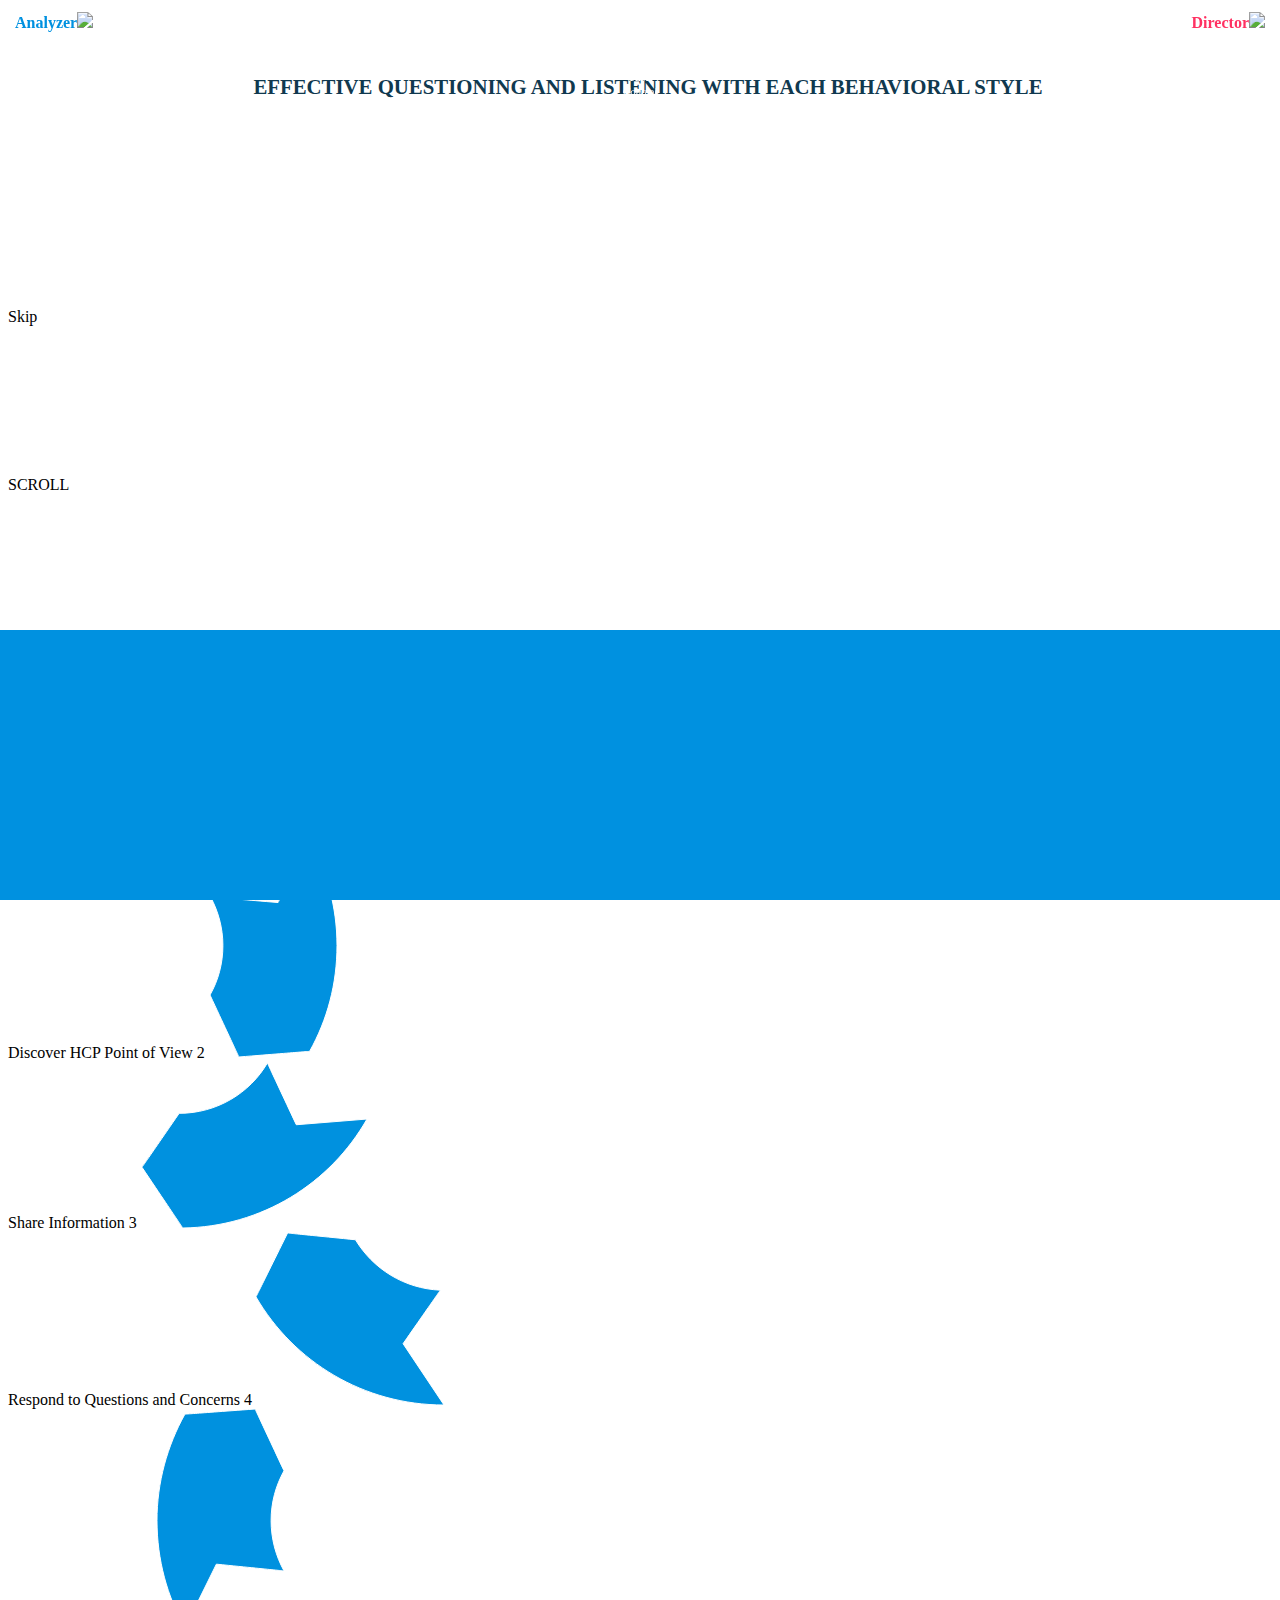
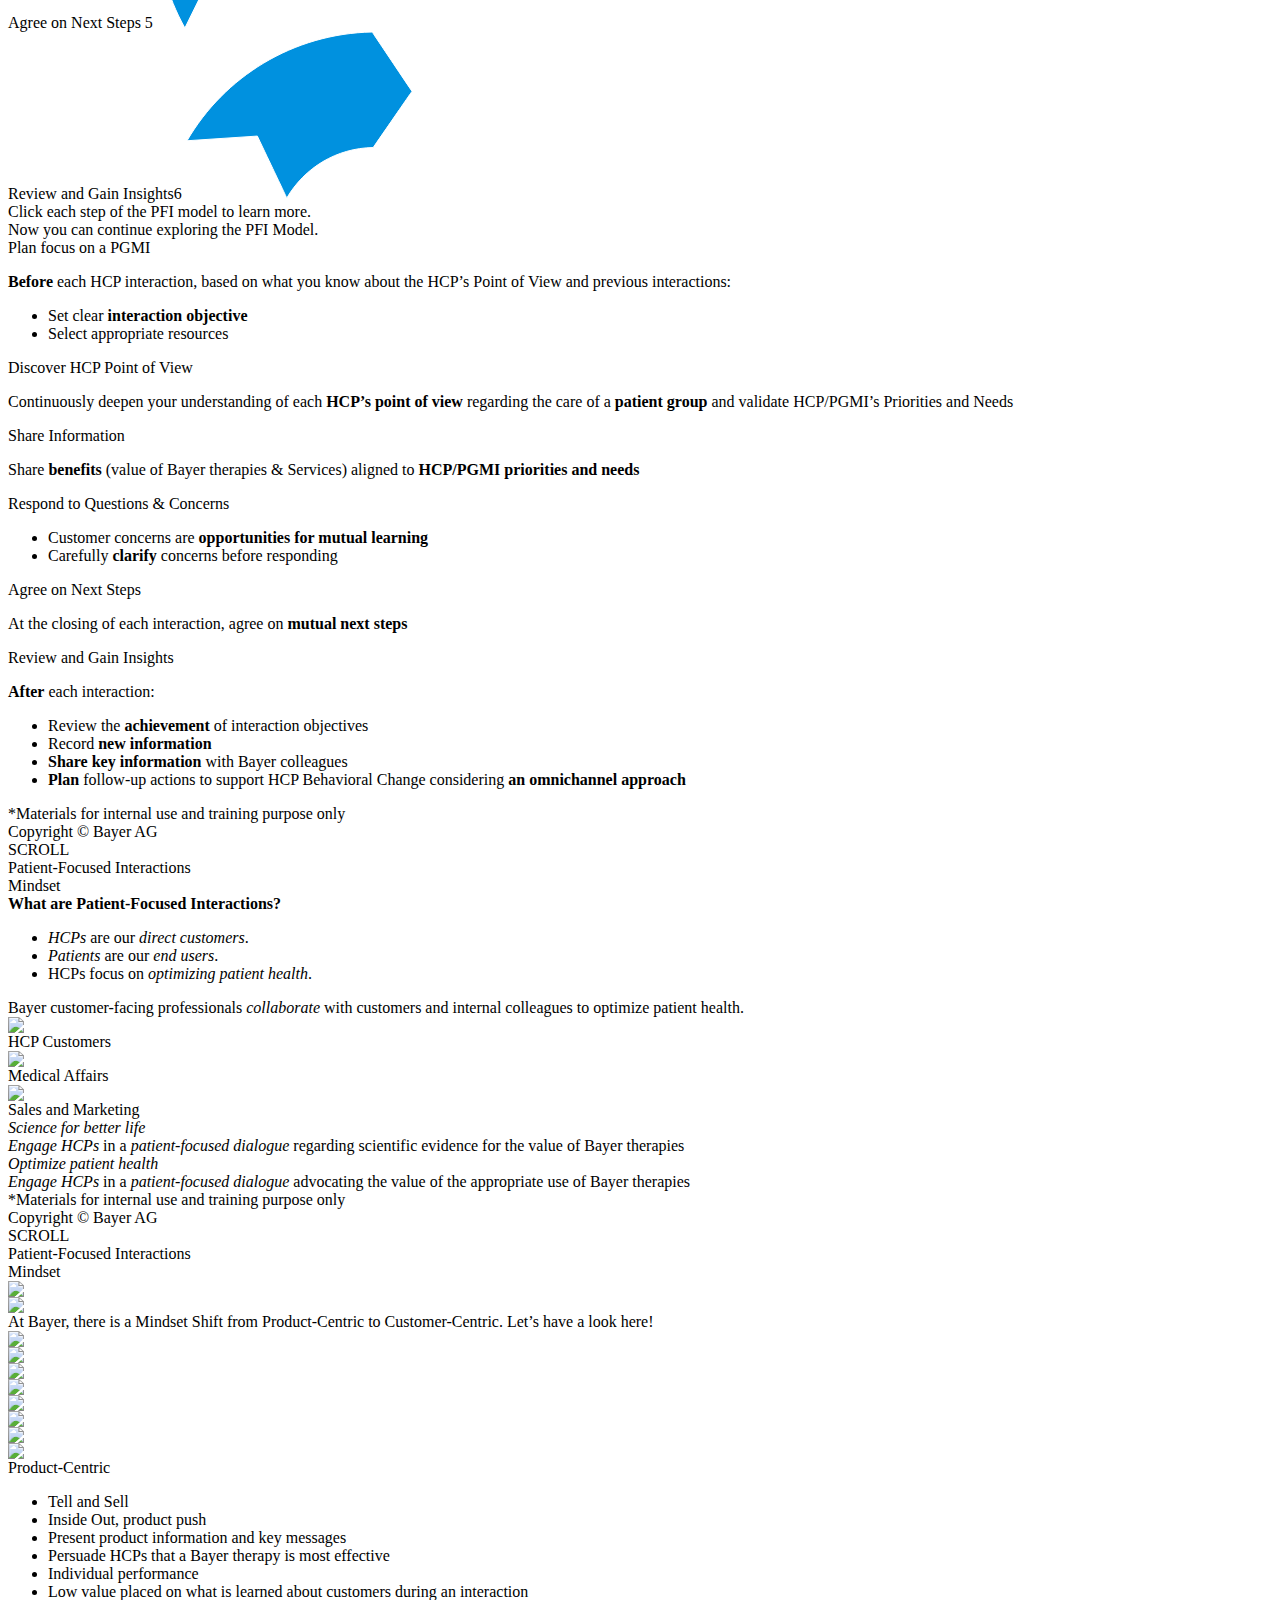
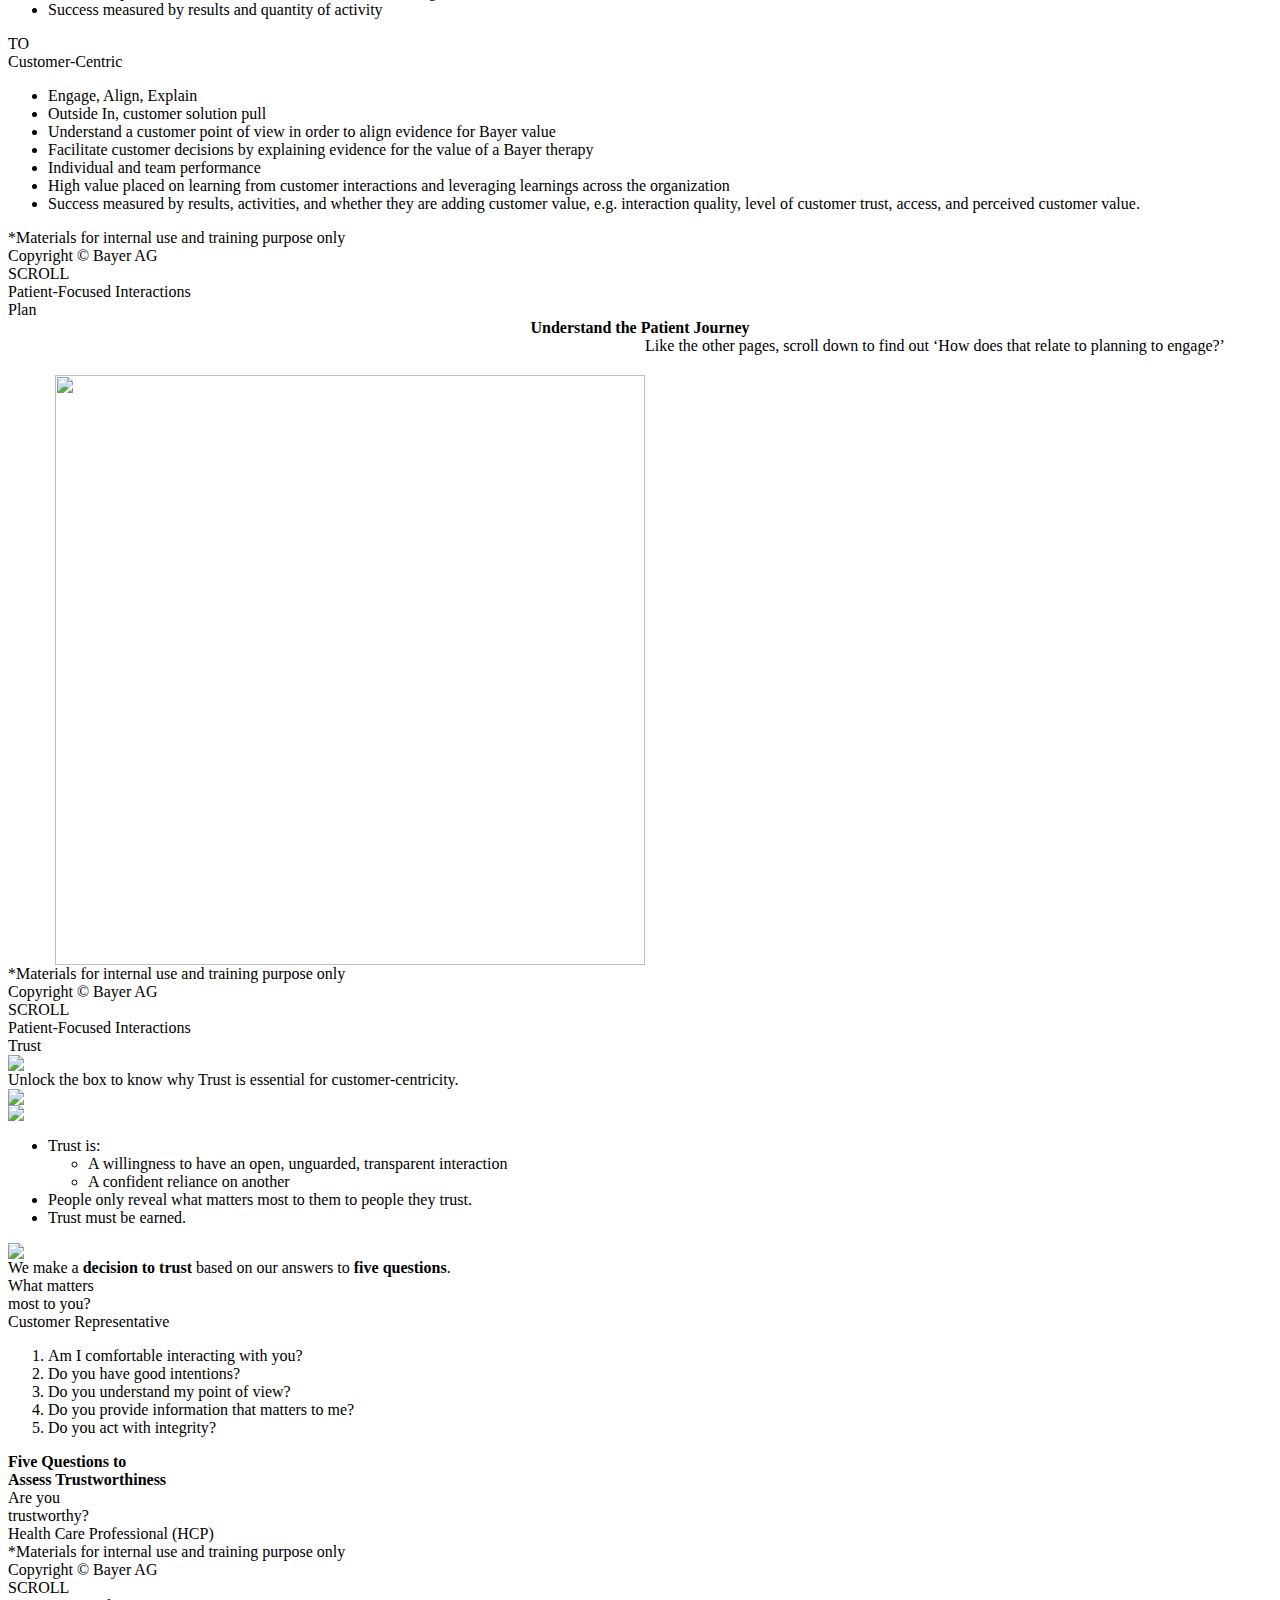
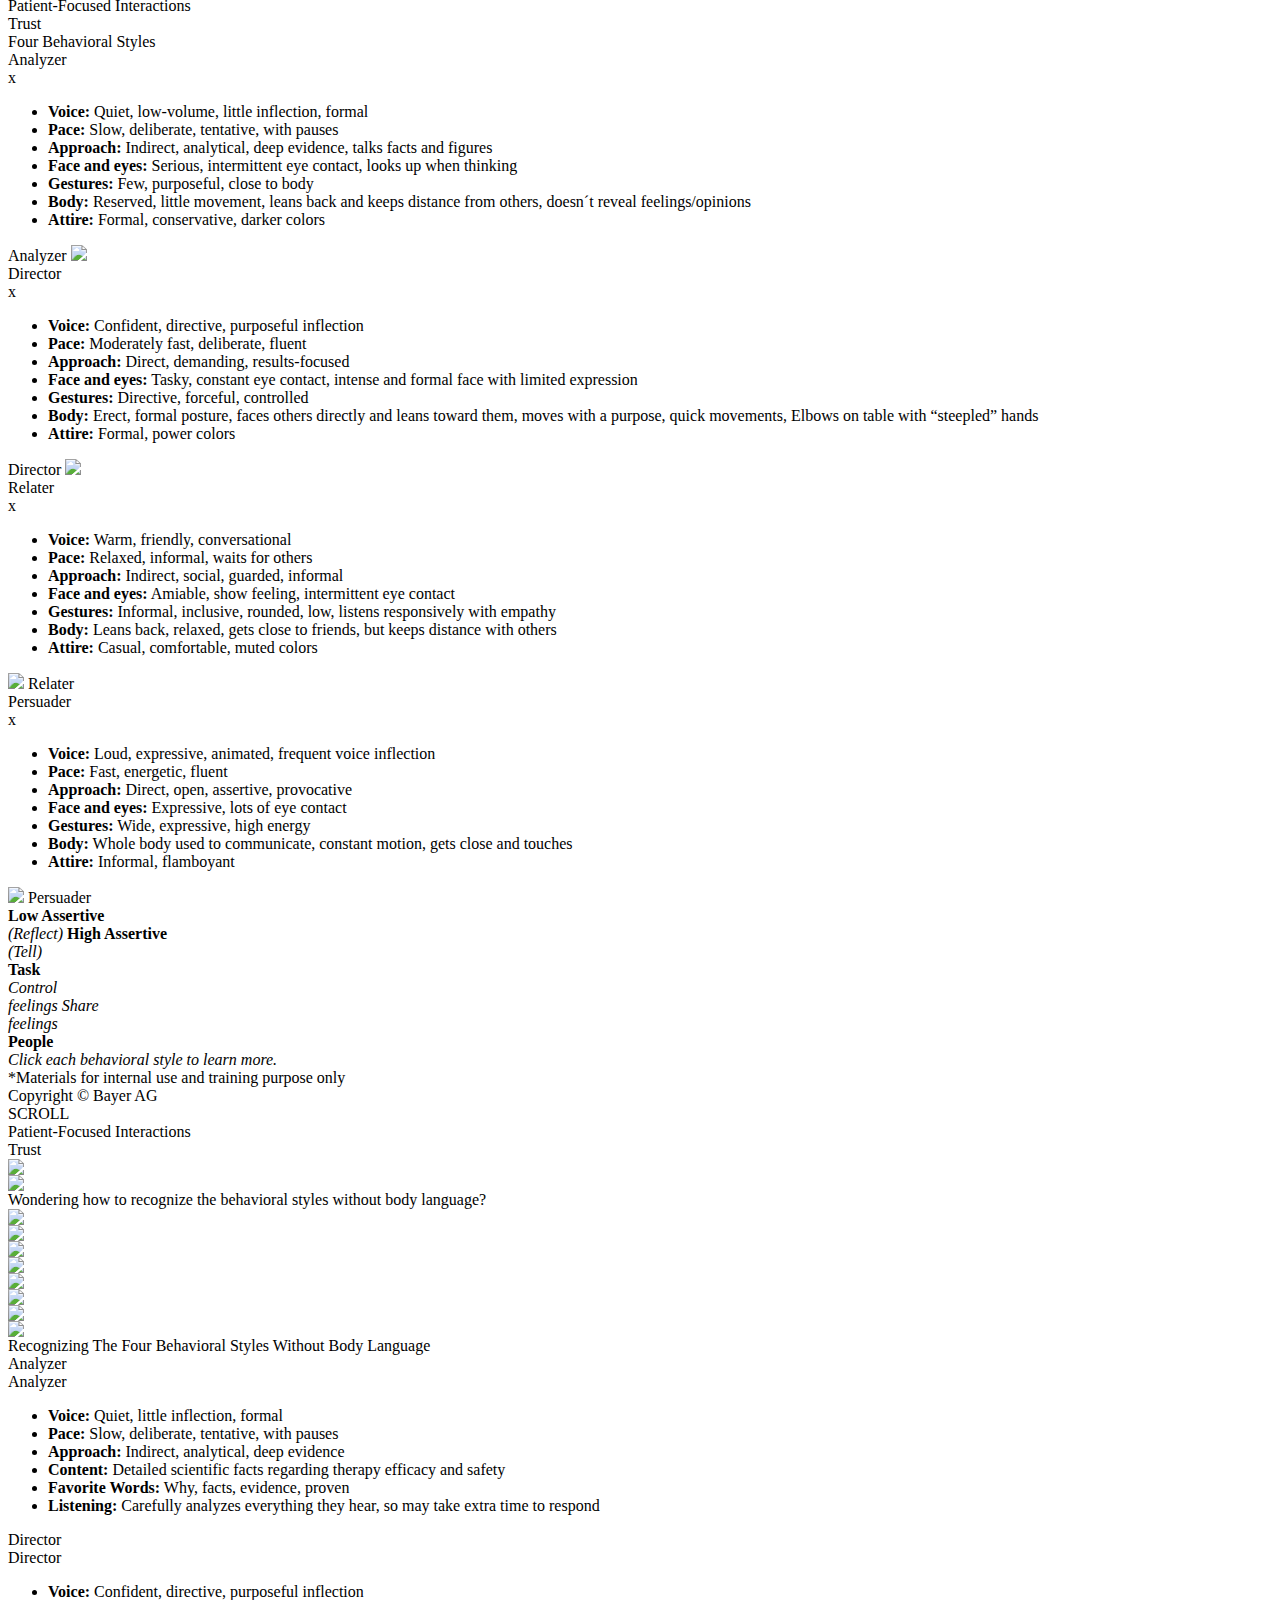
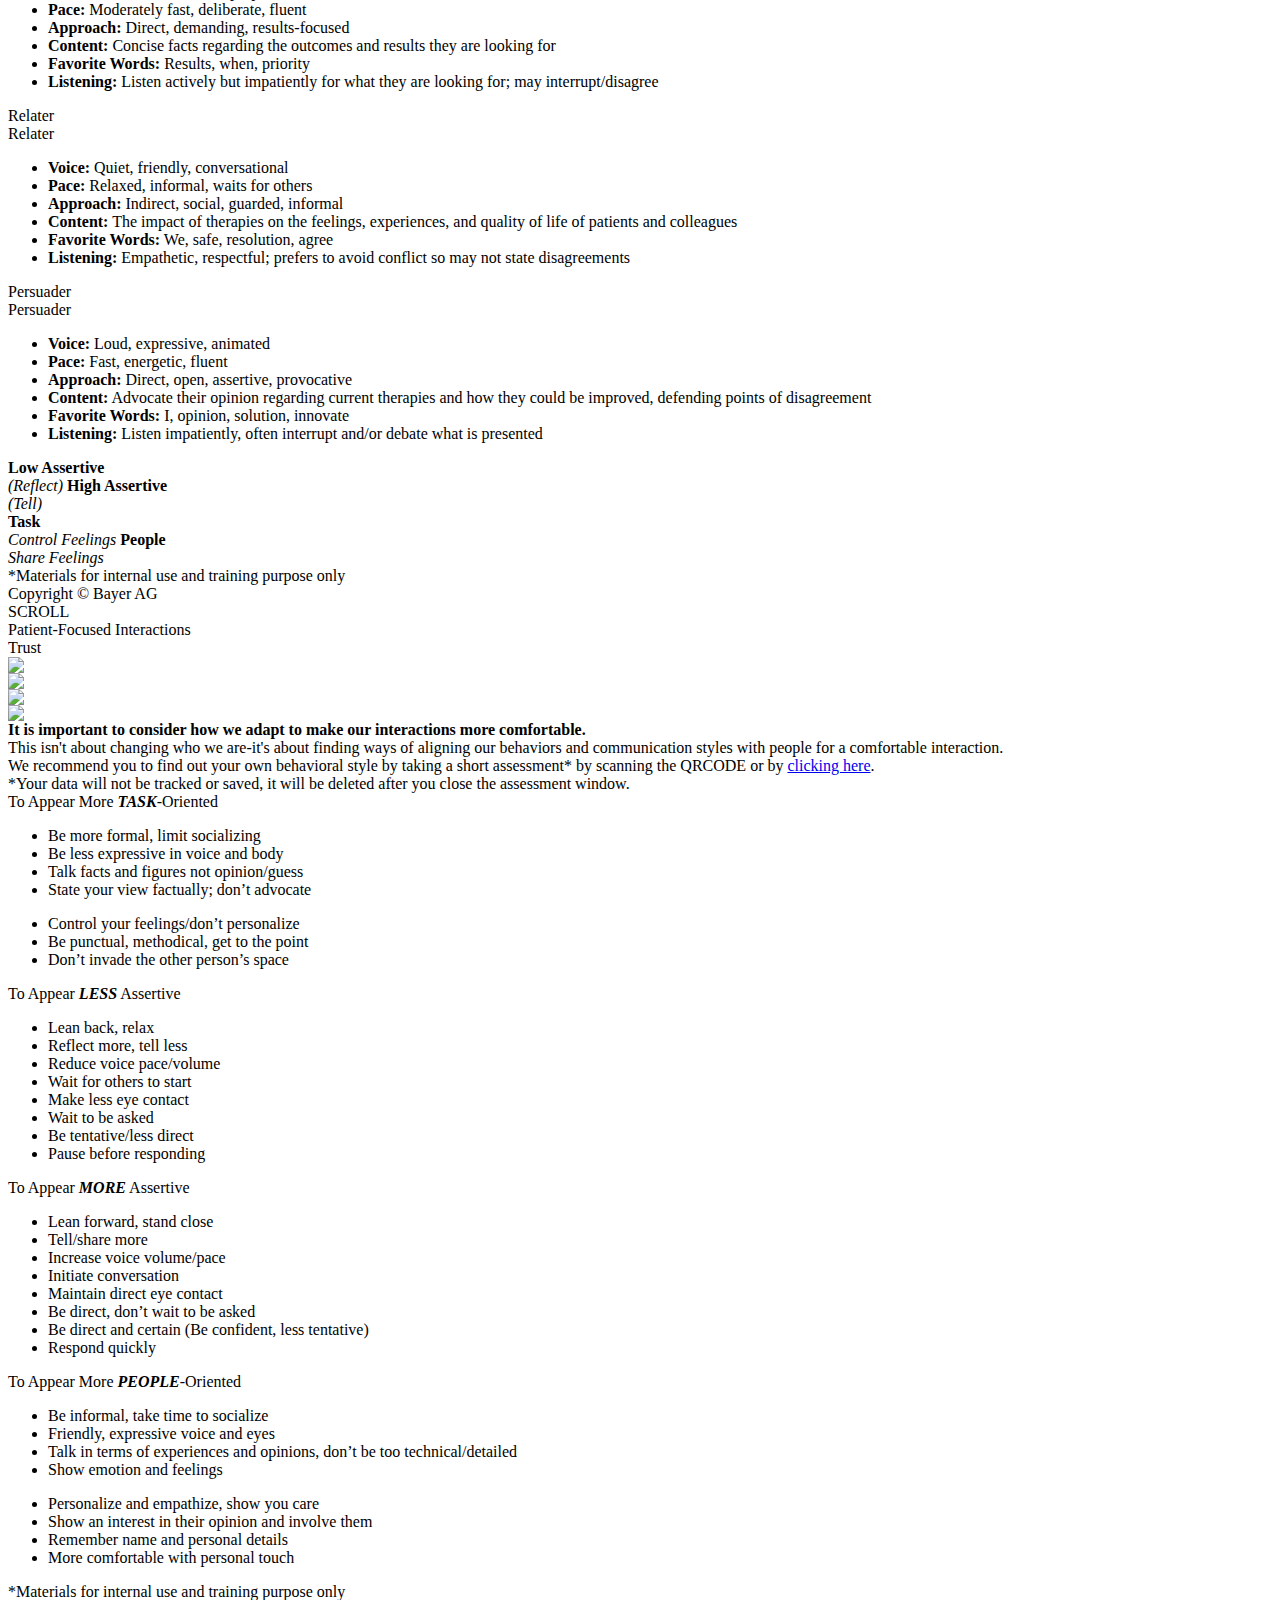
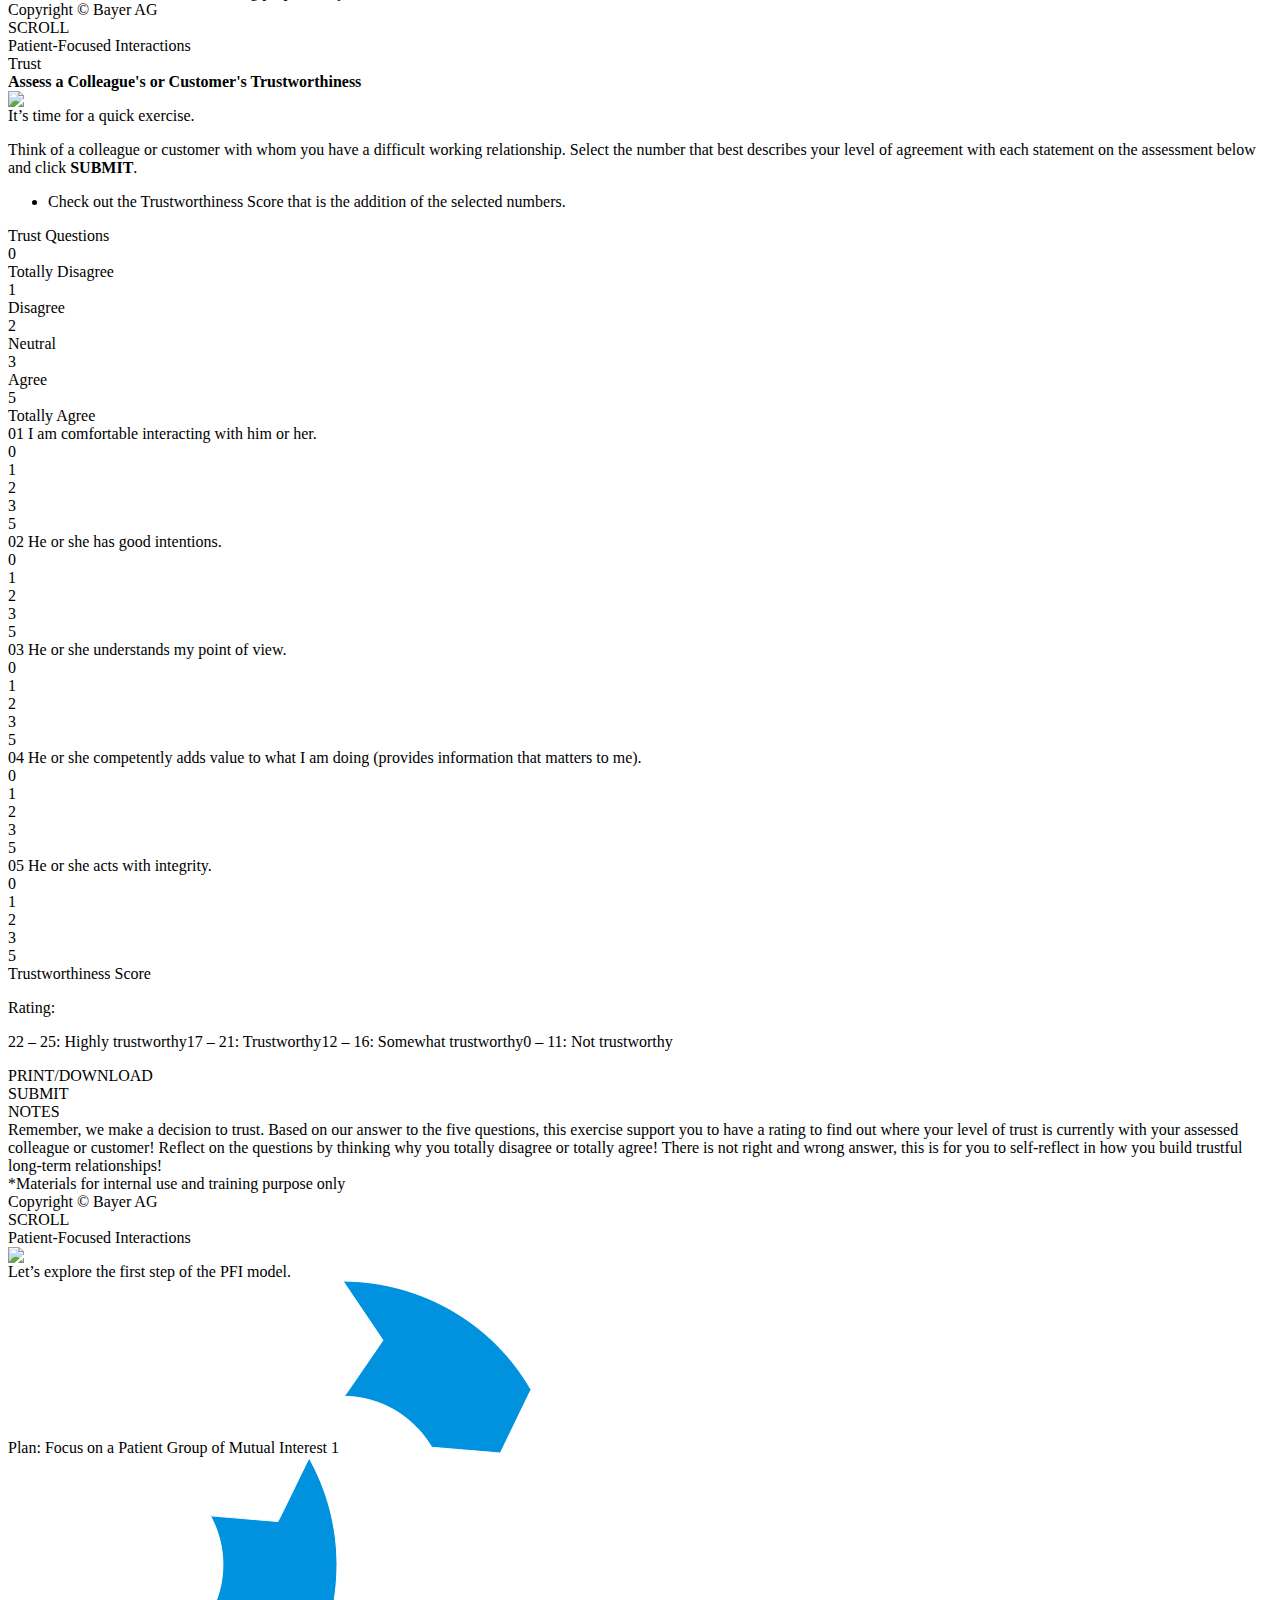
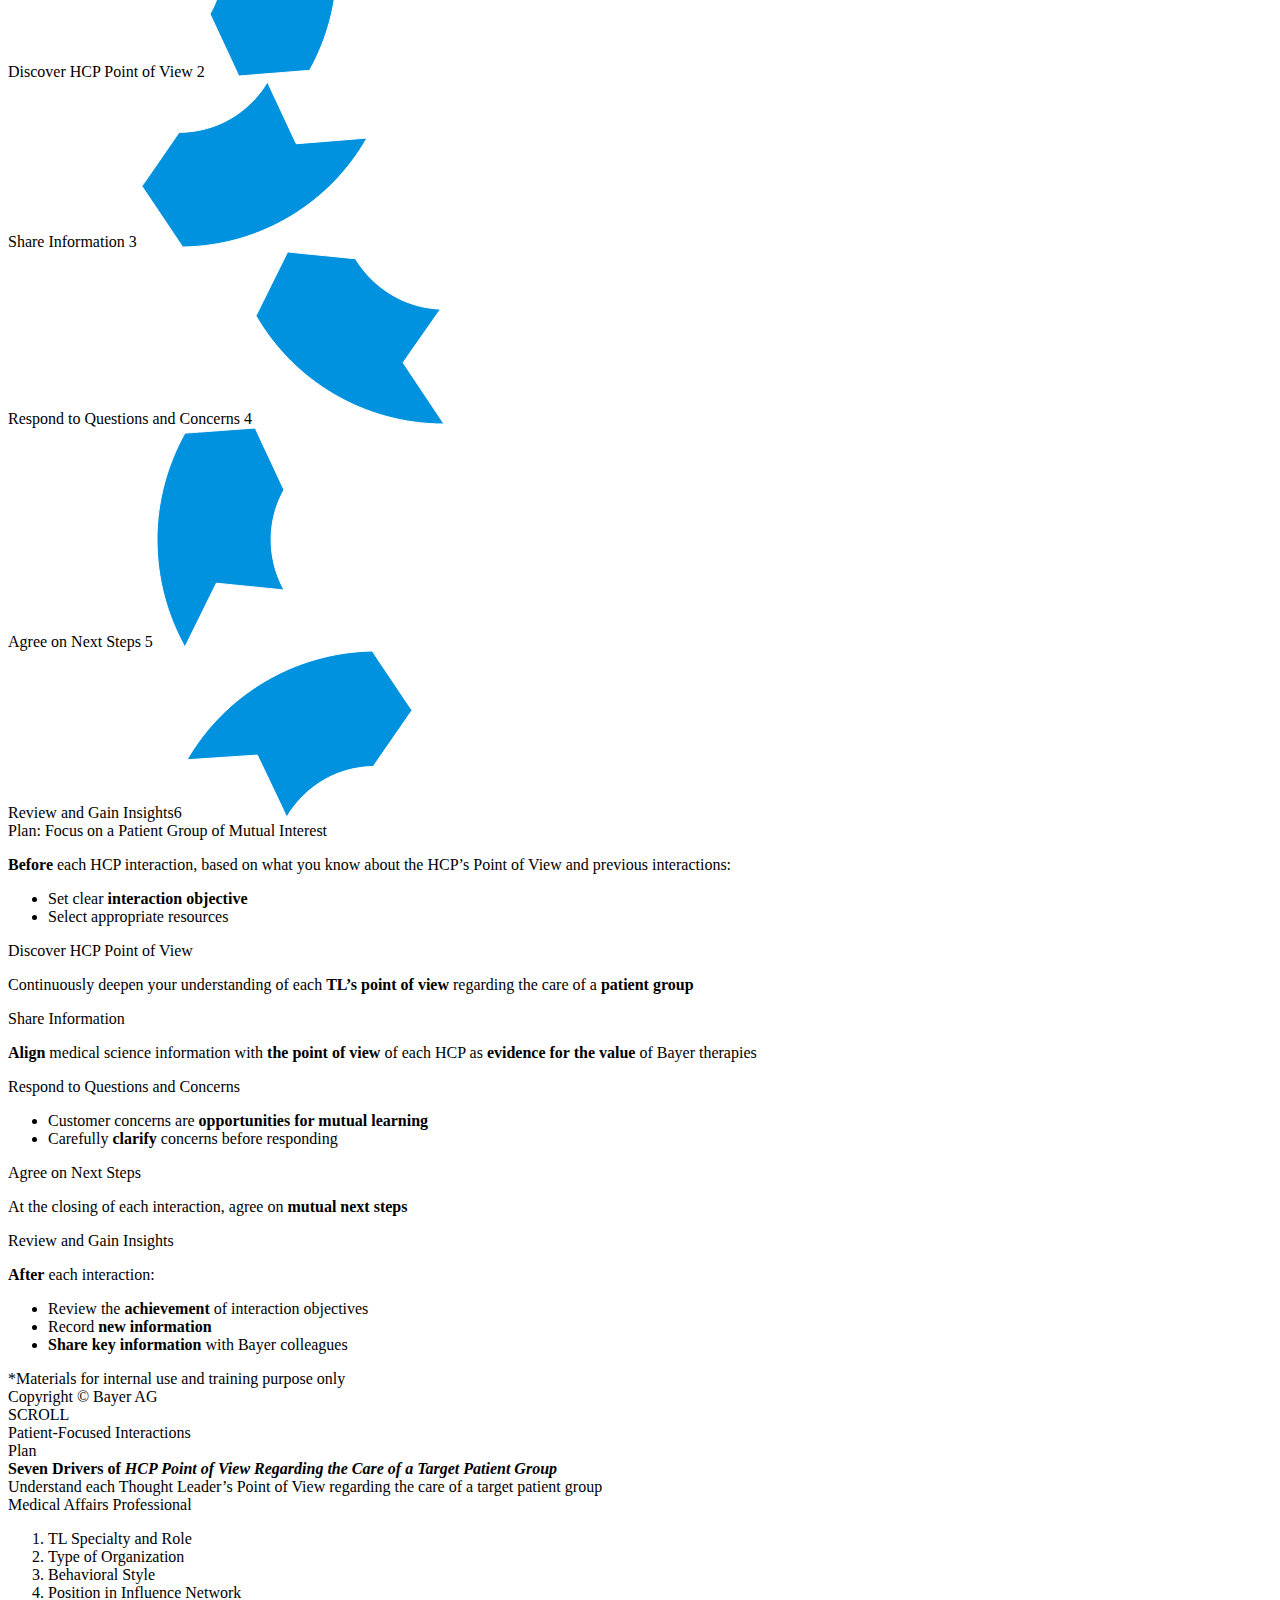
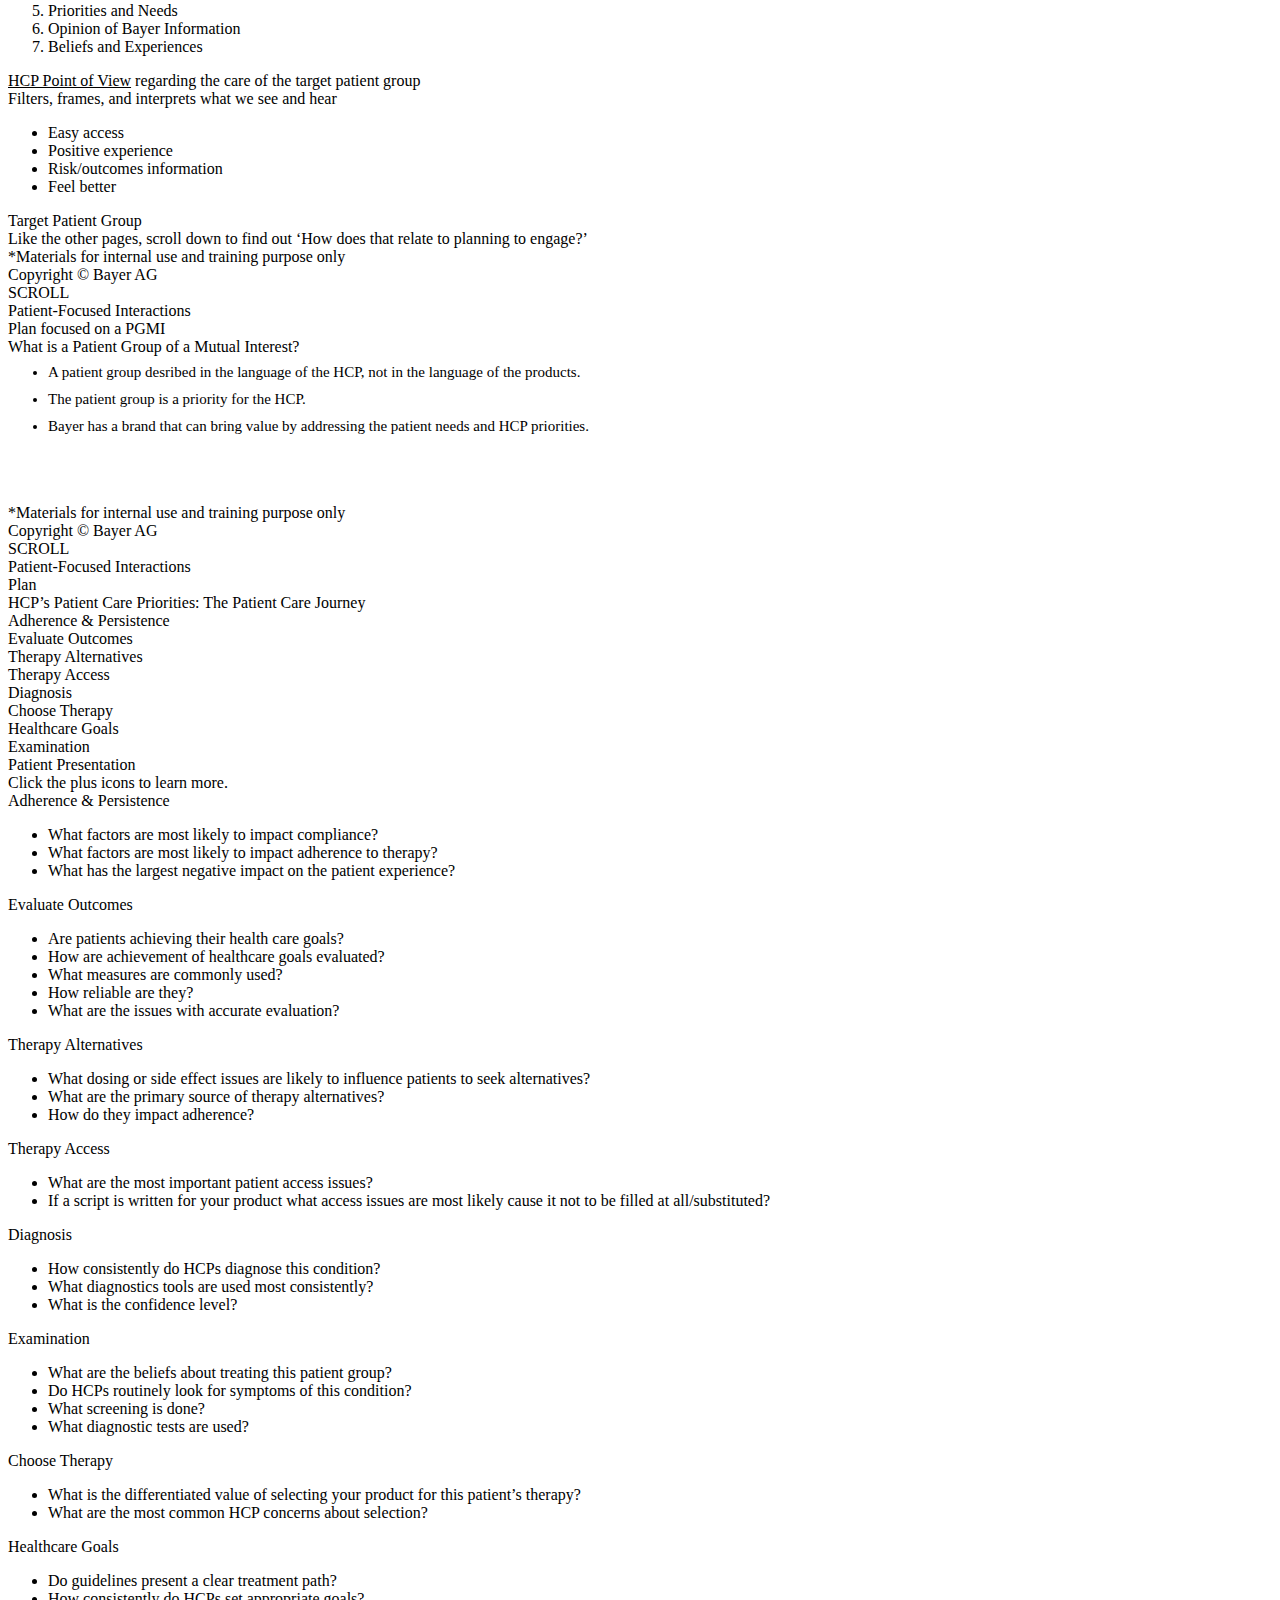
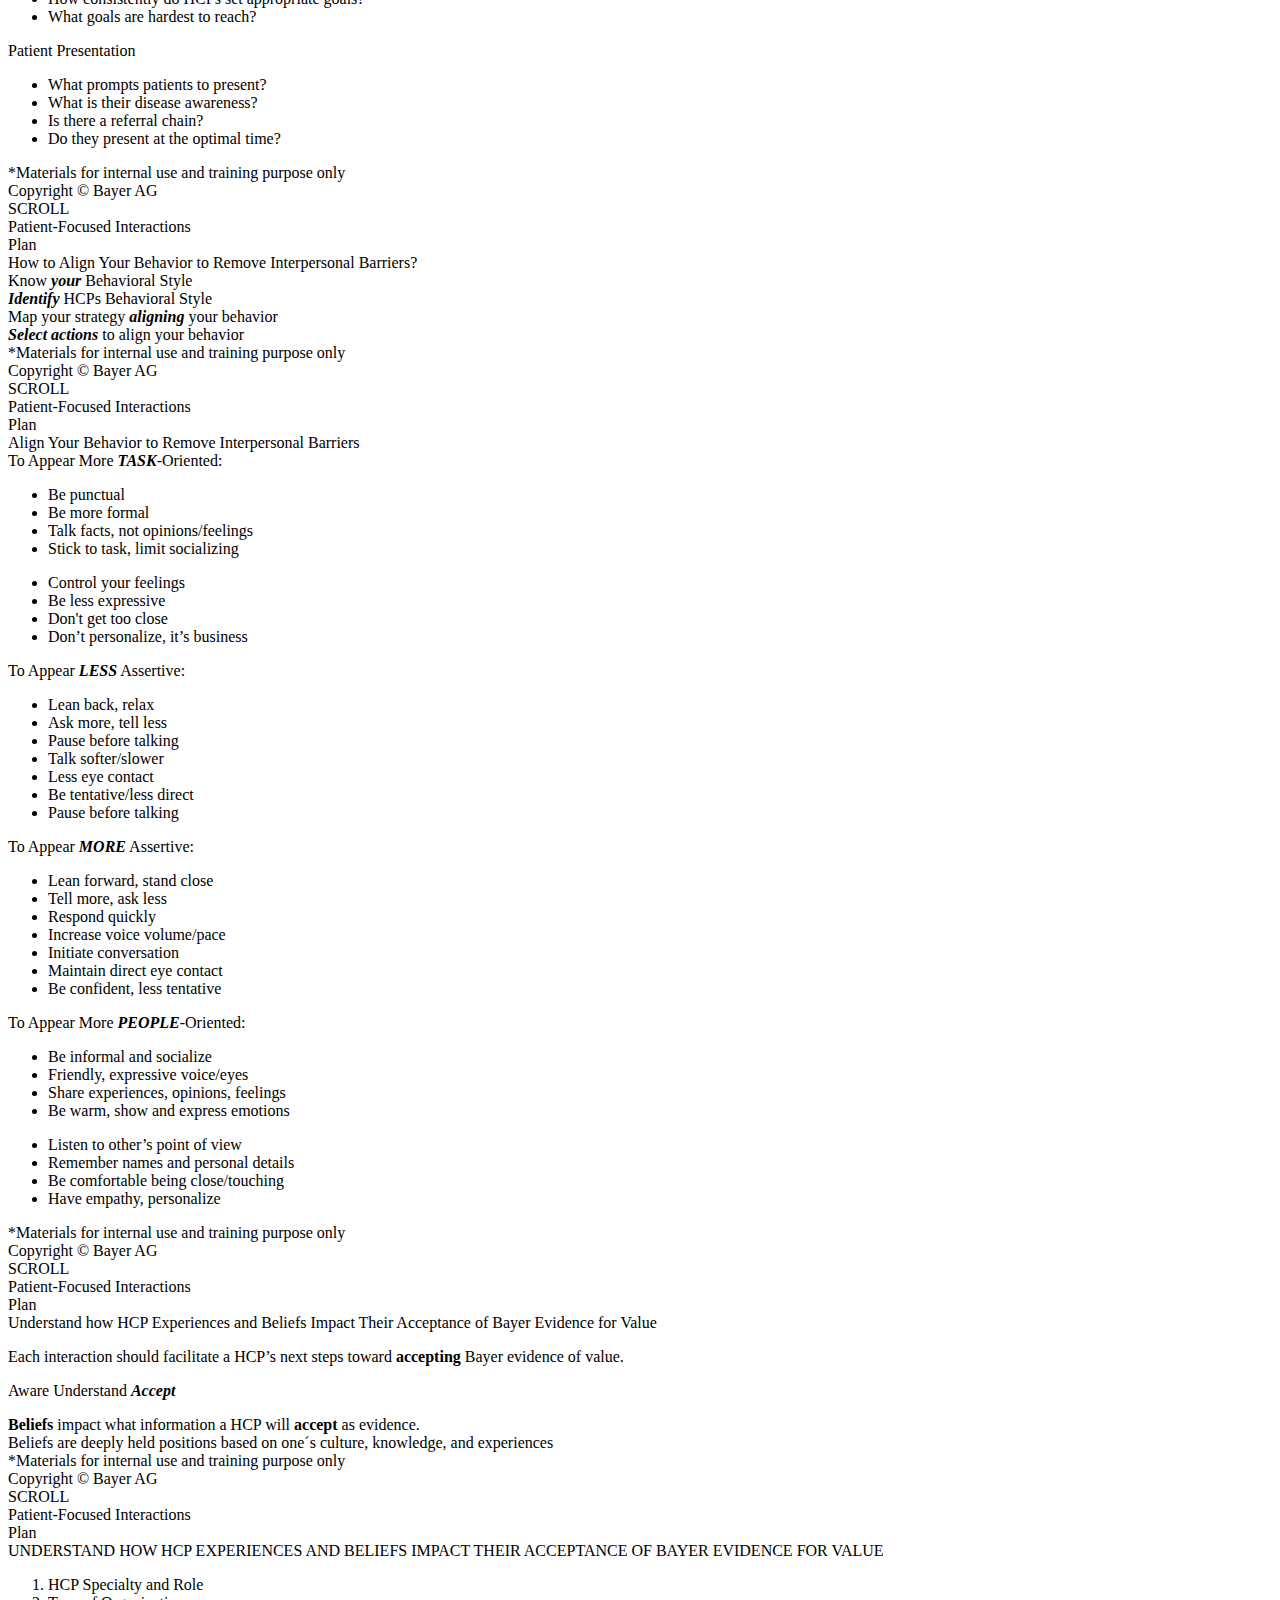
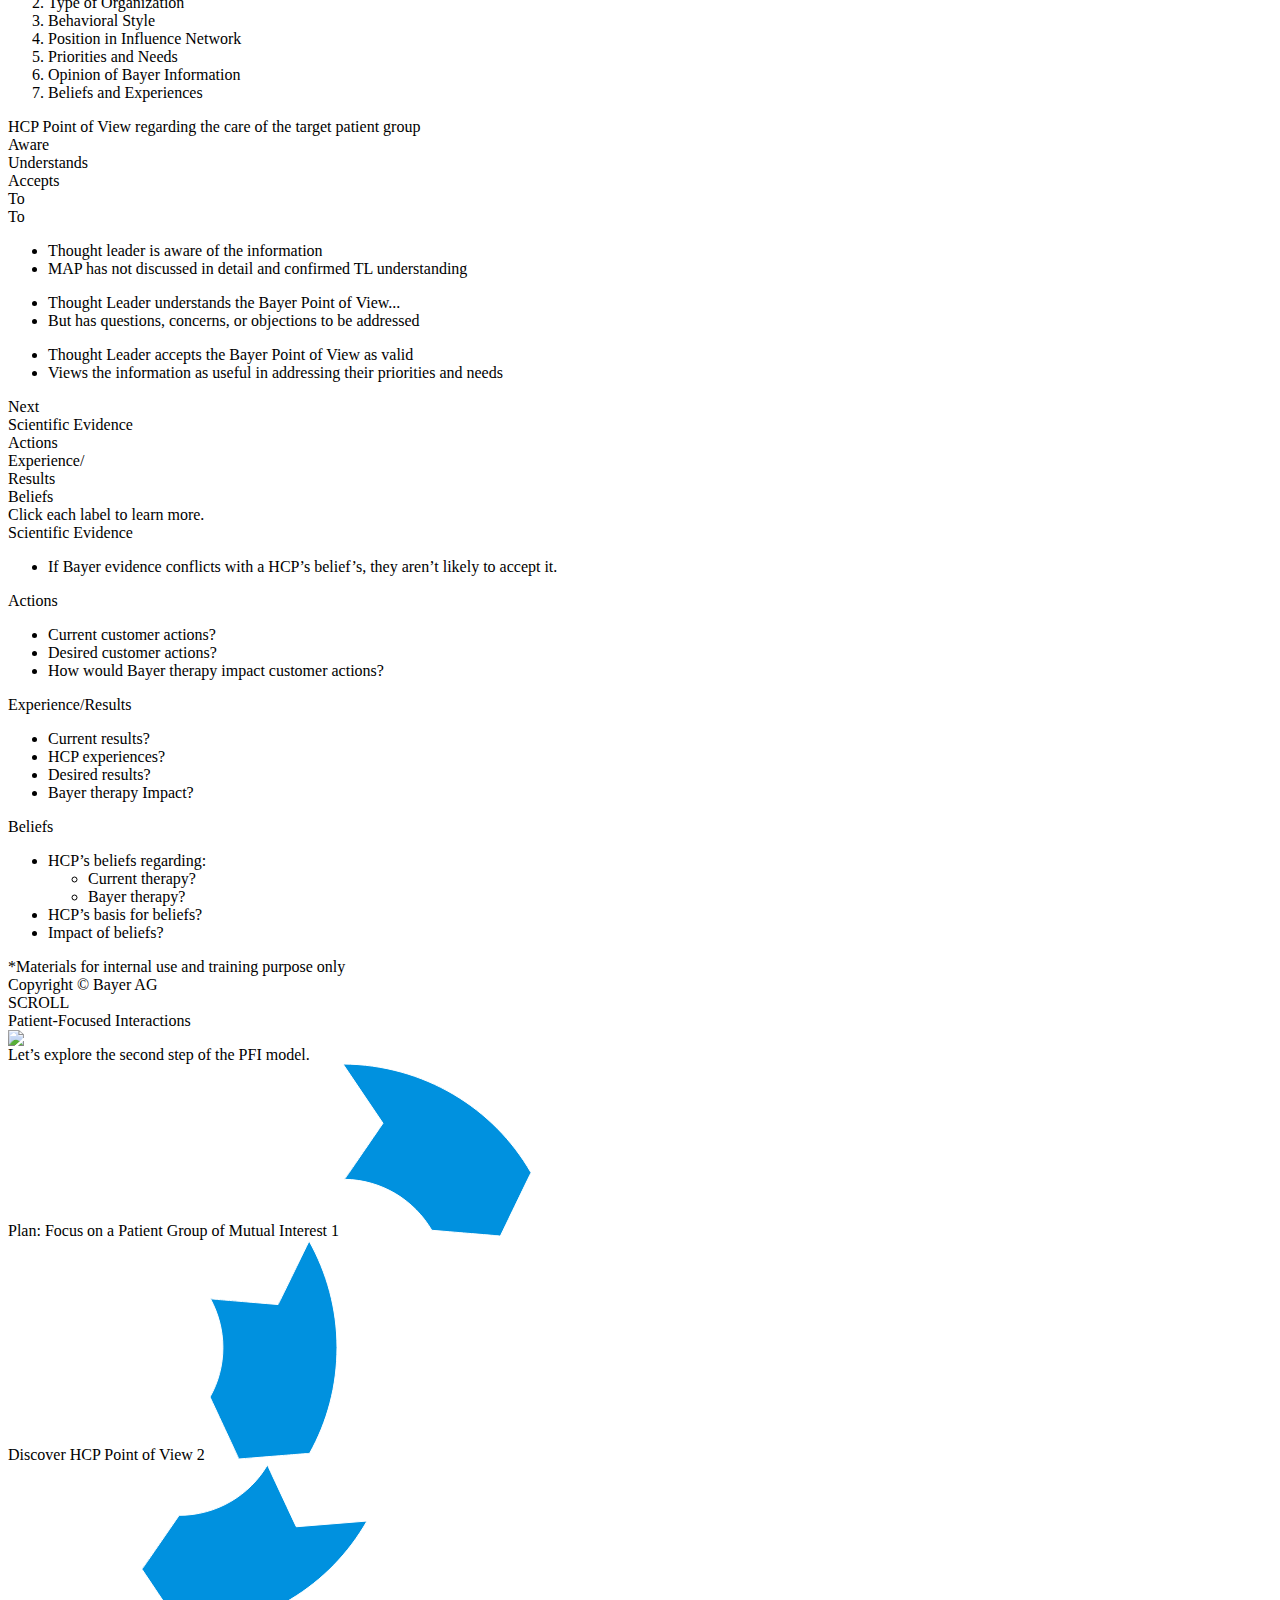
==== common/pages/m1t1p1.html @ aa39ed5c "sidhi height , duration , menu , fixed , step_go fixed" ====
<video class="Bg_AnimVideo" loop poster="common/video/bg_anim_poster.jpg">
    <source src="" type="video/mp4">
</video>
<article class="page_0 mod0 page_1" mod="0">
    <section class="section container fluid mainbanner section_1 page0_sec1">
        <video data-autoplay class="logoVideo" id="logoVideo" preload="none">
            <source src="" type="video/mp4">
        </video>
    </section>
    <section class="section container fluid relative section_2 page0_sec2">
        <div class="clickToBegin-wrap wow fadeIn" data-wow-duration="1s" data-wow-delay="1s">
            <div class="clickToBegin">
                <div class="helpButton btnClosePopup">
                    <div class="btnText">Skip</div>
                    <div class="helpbtn-icon"></div>
                </div>
            </div>
        </div>
        <video data-autoplay class="helpVideo" id="helpVideo" preload="none">
            <source src="common/video/Help_Screen_1366.mp4" type="video/mp4">
        </video>
    </section>
    <section class="section container fluid relative section_3 page0_sec3">
        <div class="scroll_btn_wrap">
            <div class="scrol_dropdown_icon">
                <div class="dropdown_icon_sm"></div>
                <div class="dropdown_icon_md"></div>
            </div>
            <div class="scroll_content">
                <div class="scroll_txt">SCROLL</div>
                <div class="scroll_mouse"></div>
            </div>
        </div>
        <div class="fp-bg"></div>
        <video autoplay class="Bg_AnimVideo_inner" loop poster="common/video/bg_anim_poster.jpg">
            <source src="common/video/Bg_Anim_Video_1366.mp4" type="video/mp4">
        </video>
        <div class="container_inner">
            <div class="pageHeading">
                <div class="pageHead">Patient-Focused Interactions</div>
                <div class="pageSubHead"></div>
            </div>
            <div class="mid_content scale_div">
                <div class="PFCI-Model wow zoomIn scale_up scale_up_go" data-wow-duration="1s" data-wow-delay="1.5s">
                    <div class="inner_circle"></div>
                    <div class="stepHolder">
                        <div class="step1 stepArea">
                            <span class="content">Plan: Focus on a Patient Group of Mutual Interest
                            </span><span class="number">1</span>
                            <svg class="elem1 clk" clip-id="1" width="189" height="172" xmlns="http://www.w3.org/2000/svg" xmlns:xlink="http://www.w3.org/1999/xlink" overflow="hidden">
                                <defs>
                                    <clipPath>
                                        <path d="M665 214 854 214 854 386 665 386Z" fill-rule="evenodd" clip-rule="evenodd" />
                                    </clipPath>
                                </defs>
                                <g clip-path="url(#clip0)" transform="translate(-665 -214)">
                                    <path d="M704.989 273.239C666.558 329.359 666.558 329.359 666.558 329.359 703.95 329.879 736.149 350.145 753.807 380.284 822.359 386 822.359 386 822.359 386 853 322.604 853 322.604 853 322.604 815.608 257.65 745.497 214.52 665 214L704.989 273.239Z" fill="#0091DF" stroke="#FFFFFF" fill-rule="evenodd" />
                                </g>
                            </svg>
                        </div>
                        <div class="step2 stepArea">
                            <span class="content">Discover HCP Point of View
                            </span><span class="number">2</span>
                            <svg class="elem2 clk" clip-id="2" width="129" height="220" xmlns="http://www.w3.org/2000/svg" xmlns:xlink="http://www.w3.org/1999/xlink" overflow="hidden">
                                <defs>
                                    <clipPath>
                                        <path d="M755 325 884 325 884 545 755 545Z" fill-rule="evenodd" clip-rule="evenodd" />
                                    </clipPath>
                                </defs>
                                <g clip-path="url(#clip0)" transform="translate(-755 -325)">
                                    <path d="M855.122 326C824.146 389.54 824.146 389.54 824.146 389.54 756.516 383.858 756.516 383.858 756.516 383.858 764.26 398.322 768.906 414.853 768.906 432.417 768.906 450.498 764.26 467.545 756 482.009 784.911 544 784.911 544 784.911 544 855.638 538.318 855.638 538.318 855.638 538.318 873.191 506.806 883 471.161 883 432.417 883 393.673 872.675 357.512 855.122 326Z" fill="#0091DF" stroke="#FFFFFF" fill-rule="evenodd" />
                                </g>
                            </svg>
                        </div>
                        <div class="step3 stepArea">
                            <span class="content">Share Information
                            </span><span class="number">3</span>
                            <svg class="elem3 clk" clip-id="3" width="227" height="166" xmlns="http://www.w3.org/2000/svg" xmlns:xlink="http://www.w3.org/1999/xlink" overflow="hidden">
                                <defs>
                                    <clipPath>
                                        <path d="M627 485 854 485 854 651 627 651Z" fill-rule="evenodd" clip-rule="evenodd" />
                                    </clipPath>
                                </defs>
                                <g clip-path="url(#clip0)" transform="translate(-627 -485)">
                                    <path d="M782.3 547.745C753.401 486 753.401 486 753.401 486 735.855 516.094 702.828 536.33 665.156 536.33 665.156 536.33 665.156 536.33 665.156 536.33 628 590.292 628 590.292 628 590.292 668.768 651 668.768 651 668.768 651 747.725 649.962 816.36 606.377 853 542.038L782.3 547.745Z" fill="#0091DF" stroke="#FFFFFF" fill-rule="evenodd" />
                                </g>
                            </svg>
                        </div>
                        <div class="step4 stepArea">
                            <span class="content">Respond to Questions and Concerns
                            </span><span class="number">4</span>
                            <svg class="elem4 clk" clip-id="4" width="189" height="173" xmlns="http://www.w3.org/2000/svg" xmlns:xlink="http://www.w3.org/1999/xlink" overflow="hidden">
                                <defs>
                                    <clipPath>
                                        <path d="M477 478 666 478 666 651 477 651Z" fill-rule="evenodd" clip-rule="evenodd" />
                                    </clipPath>
                                </defs>
                                <g clip-path="url(#clip0)" transform="translate(-477 -478)">
                                    <path d="M624.085 589.683C661.375 536.16 661.375 536.16 661.375 536.16 625.121 534.601 594.047 514.855 576.438 485.755 508.592 479 508.592 479 508.592 479 477 542.915 477 542.915 477 542.915 514.807 607.87 584.724 651 665 651L624.085 589.683Z" fill="#0091DF" stroke="#FFFFFF" fill-rule="evenodd" />
                                </g>
                            </svg>
                        </div>
                        <div class="step5 stepArea">
                            <span class="content">Agree on Next Steps
                            </span><span class="number">5</span>
                            <svg class="elem5 clk" clip-id="5" width="128" height="219" xmlns="http://www.w3.org/2000/svg" xmlns:xlink="http://www.w3.org/1999/xlink" overflow="hidden">
                                <defs>
                                    <clipPath>
                                        <path d="M447 321 575 321 575 540 447 540Z" fill-rule="evenodd" clip-rule="evenodd" />
                                    </clipPath>
                                </defs>
                                <g clip-path="url(#clip0)" transform="translate(-447 -321)">
                                    <path d="M506.37 476.168C574 482.915 574 482.915 574 482.915 565.74 467.865 561.094 450.739 561.094 432.576 561.094 414.412 565.74 397.806 574 382.756 545.089 321 545.089 321 545.089 321 474.878 326.19 474.878 326.19 474.878 326.19 457.325 357.846 447 394.173 447 432.576 447 472.017 457.325 508.344 474.878 540L506.37 476.168Z" fill="#0091DF" stroke="#FFFFFF" fill-rule="evenodd" />
                                </g>
                            </svg>
                        </div>
                        <div class="step6 stepArea">
                            <span class="content">Review and Gain Insights</span><span class="number">6</span>
                            <svg class="elem6 clk" clip-id="6" width="227" height="167" xmlns="http://www.w3.org/2000/svg" xmlns:xlink="http://www.w3.org/1999/xlink" overflow="hidden">
                                <defs>
                                    <clipPath>
                                        <path d="M476 214 703 214 703 381 476 381Z" fill-rule="evenodd" clip-rule="evenodd" />
                                    </clipPath>
                                </defs>
                                <g clip-path="url(#clip0)" transform="translate(-476 -214)">
                                    <path d="M547.345 318.075C576.828 380 576.828 380 576.828 380 594.414 349.818 626.483 330.044 663.207 329.523 702 273.323 702 273.323 702 273.323 662.172 214 662.172 214 662.172 214 583.034 215.561 514.241 258.752 477 322.759L547.345 318.075Z" fill="#0091DF" stroke="#FFFFFF" fill-rule="evenodd" />
                                </g>
                            </svg>
                        </div>
                    </div>
                </div>
                <div class="ins_div wow slideInLeft" data-wow-duration="1s">
                    Click each step of the PFI model to learn more.
                </div>

                <div class="ins_div wow slideInLeft show_afterclick" data-wow-duration="1s">
                    Now you can continue exploring the PFI Model.
                </div>


                <!-- Popup start-->
                <div class="clickContentWrap">
                    <div class="clickContent clickContent1">
                        <div class="closebtn"></div>
                        <div class="head">Plan focus on a PGMI</div>
                        <div class="mid">
                            <p><b class="italic-txt">Before</b> each HCP interaction, based on what you know about the HCP’s Point of View and previous interactions:</p>
                            <ul class="bullet_ul bullet1">
                                <li>Set clear <b class="italic-txt">interaction objective</b></li>
                                <li>Select appropriate resources</li>
                            </ul>
                        </div>
                    </div>
                    <div class="clickContent clickContent2">
                        <div class="closebtn"></div>
                        <div class="head">Discover HCP Point of View</div>
                        <div class="mid">
                            <p>Continuously deepen your understanding of each <b class="italic-txt">HCP’s point of view</b> regarding the care of a <b class="italic-txt">patient group</b> and validate HCP/PGMI’s Priorities and Needs</p>
                        </div>
                    </div>
                    <div class="clickContent clickContent3">
                        <div class="closebtn"></div>
                        <div class="head">Share Information</div>
                        <div class="mid">
                            <p>Share <b>benefits</b> (value of Bayer therapies & Services) aligned to <b>HCP/PGMI priorities and needs</b></p>
                        </div>
                    </div>
                    <div class="clickContent clickContent4">
                        <div class="closebtn"></div>
                        <div class="head">Respond to Questions & Concerns</div>
                        <div class="mid">
                            <ul class="bullet_ul bullet1">
                                <li>Customer concerns are <b class="italic-txt">opportunities for mutual learning</b></li>
                                <li>Carefully <b class="italic-txt">clarify</b> concerns before responding</li>
                            </ul>
                        </div>
                    </div>
                    <div class="clickContent clickContent5">
                        <div class="closebtn"></div>
                        <div class="head">Agree on Next Steps</div>
                        <div class="mid">
                            <p>At the closing of each interaction, agree on <b class="italic-txt">mutual next steps</b></p>
                        </div>
                    </div>
                    <div class="clickContent clickContent6">
                        <div class="closebtn"></div>
                        <div class="head">Review and Gain Insights</div>
                        <div class="mid">
                            <p><b class="italic-txt">After</b> each interaction: </p>
                            <ul class="bullet_ul bullet1">
                                <li>Review the <b class="italic-txt">achievement</b> of interaction objectives</li>
                                <li>Record <b class="italic-txt">new information</b></li>
                                <li><b class="italic-txt">Share key information</b> with Bayer colleagues</li>
                                <li><b class="italic-txt">Plan</b> follow-up actions to support HCP Behavioral Change considering <b class="italic-txt">an omnichannel approach</b></li>
                            </ul>
                        </div>
                    </div>
                </div>
            </div>
        </div>
        <div class="bottom_bg"></div>
        <div class="footer_txt">
            <div class="internal_txt">*Materials for internal use and training purpose only</div>
            <div class="copyright_text">Copyright © Bayer AG</div>
        </div>
    </section>

    <section class="section container fluid relative section_5 page0_sec5">
        <div class="scroll_btn_wrap">
            <div class="scrol_dropdown_icon">
                <div class="dropdown_icon_sm"></div>
                <div class="dropdown_icon_md"></div>
            </div>
            <div class="scroll_content">
                <div class="scroll_txt">SCROLL</div>
                <div class="scroll_mouse"></div>
            </div>
        </div>

        <div class="container_inner">
            <div class="pageHeading">
                <div class="pageHead">Patient-Focused Interactions</div>
                <div class="pageSubHead">Mindset</div>
            </div>
            <div class="mid_sec scale_div">
                <div class="sec5_heading wow fadeIn"><b>What are Patient-Focused Interactions?</b></div>
                <div class="left_part wow slideInLeft" data-wow-duration="1s">
                    <div class="diary_sec">
                        <ul class="listlink">
                            <li><i>HCPs</i> are our <i>direct customers</i>.</li>
                            <li><i>Patients</i> are our <i>end users</i>.</li>
                            <li>HCPs focus on <i>optimizing patient health</i>.</li>
                        </ul>
                        <div class="note_sec">
                            <div class="note_icon"></div>
                            <div class="txt_part">Bayer customer-facing professionals <i>collaborate</i> with customers and internal colleagues to optimize patient health.</div>
                        </div>
                    </div>
                </div>
                <div class="right_part">
                    <div class="circle circle1 wow fadeInDownBig" data-wow-duration="1s">
                        <div class="cir1_hd wow fadeIn" data-wow-delay="3s">
                            <div class="bxcoversec bxcoversec1"><img src="common/images/section_5/HCP_Customers.png"><br> HCP Customers</div>
                        </div>
                    </div>
                    <div class="circle circle2 wow fadeInUpBig" data-wow-duration="1s" data-wow-delay="1s">
                        <div class="cir2_hd wow fadeIn" data-wow-delay="3s">
                            <div class="bxcoversec bxcoversec2"><img src="common/images/section_5/Medical_Affairs.png"><br> Medical Affairs</div>
                        </div>
                    </div>
                    <div class="circle circle3 wow fadeInUpBig" data-wow-duration="1s" data-wow-delay="2s">
                        <div class="cir3_hd wow fadeIn" data-wow-delay="3s">
                            <div class="bxcoversec bxcoversec3"><img src="common/images/section_5/Sales_Marketing.png"><br> Sales and Marketing</div>
                        </div>
                    </div>
                    <div class="common_hd wow fadeIn" data-wow-delay="3s"><i>Science for better life</i></div>
                    <div class="cir1andcir2_merge wow fadeIn" data-wow-delay="3s"><i><span class="color1">Engage HCPs</span></i> in a <i><span class="color1">patient-focused dialogue</span></i> regarding scientific <span class="color1">evidence</span> for the <span class="color1">value</span> of Bayer therapies</div>
                    <div class="cir2andcir3_merge wow fadeIn" data-wow-delay="3s"><i>Optimize patient health</i></div>
                    <div class="cir1andcir3_merge wow fadeIn" data-wow-delay="3s"><span class="color2"><i>Engage HCPs</i></span> in a <span class="color2"><i>patient-focused dialogue</i></span> advocating the value of the <span class="color2">appropriate use</span> of Bayer therapies</div>
                </div>
            </div>
        </div>
        <div class="bottom_bg"></div>
        <div class="footer_txt">
            <div class="internal_txt">*Materials for internal use and training purpose only</div>
            <div class="copyright_text">Copyright © Bayer AG</div>
        </div>
    </section>
    <section class="section container fluid relative section_6 page0_sec6">
        <div class="scroll_btn_wrap">
            <div class="scrol_dropdown_icon">
                <div class="dropdown_icon_sm"></div>
                <div class="dropdown_icon_md"></div>
            </div>
            <div class="scroll_content">
                <div class="scroll_txt">SCROLL</div>
                <div class="scroll_mouse"></div>
            </div>
        </div>

        <div class="container_inner">
            <div class="pageHeading">
                <div class="pageHead">Patient-Focused Interactions</div>
                <div class="pageSubHead">Mindset</div>
            </div>
            <div class="mid_content scale_div">
                <div class="middle_section">
                    <div class="half_circle wow bounceInUp" data-wow-delay="0.5s"></div>
                    <div class="elem1 wow fadeInLeft faster" data-wow-duration="1s"><img src="common/images/section_4/FlowerPot.png"></div>
                    <div class="elem2 wow slideInLeft faster" data-wow-duration="0.5s"><img src="common/images/section_4/Char_main.png"></div>
                    <div class="elem3 wow zoomIn" data-wow-duration="1s"><span class="sb_txt">At Bayer, there is a Mindset Shift from Product-Centric to Customer-Centric. Let’s have a look here!</span></div>
                    <div class="elem4 wow slideInRight faster" data-wow-duration="1s"><img src="common/images/section_6/Table_img.png"></div>
                    <div class="elem5 wow fadeInDownBig" data-wow-duration="1s" data-wow-delay="1s"><img src="common/images/section_6/cup.png"></div>
                    <div class="elem6 wow fadeInDownBig" data-wow-duration="1s" data-wow-delay="1.2s"><img src="common/images/section_6/table_lamp.png"></div>
                    <div class="elem7 wow fadeInDownBig" data-wow-duration="1s" data-wow-delay="1.4s"><img src="common/images/section_6/laptop.png"></div>
                    <div class="elem8 wow fadeInDownBig" data-wow-duration="1s" data-wow-delay="1.6s"><img src="common/images/section_6/book1.png"></div>
                    <div class="elem9 wow fadeInDownBig" data-wow-duration="1s" data-wow-delay="1.7s"><img src="common/images/section_6/book2.png"></div>
                    <div class="elem10 wow fadeInDownBig" data-wow-duration="1s" data-wow-delay="1.8s"><img src="common/images/section_6/book3.png"></div>
                    <div class="elem11 wow fadeInDownBig" data-wow-duration="1s" data-wow-delay="1.9s"><img src="common/images/section_6/book4.png"></div>
                </div>
                <div class="middle_section2">
                    <div class="left_box">
                        <div class="heading">Product-Centric</div>
                        <ul class="book_content">
                            <li>Tell and Sell</li>
                            <li>Inside <span class="right_arrow"></span> Out, product push</li>
                            <li>Present product information and key messages</li>
                            <li>Persuade HCPs that a Bayer therapy is most effective</li>
                            <li>Individual performance</li>
                            <li>Low value placed on what is learned about customers during an interaction</li>
                            <li>Success measured by results and quantity of activity</li>
                        </ul>
                    </div>
                    <div class="to">TO</div>
                    <div class="right_box">
                        <div class="heading heading2">Customer-Centric</div>
                        <ul class="book_content">
                            <li>Engage, Align, Explain</li>
                            <li>Outside <span class="right_arrow"></span> In, <span class="sky_blue">customer solution pull</span></li>
                            <li>Understand a <span class="sky_blue">customer point of view</span> in order to <span class="sky_blue">align evidence for Bayer value</span></li>
                            <li>Facilitate customer decisions by <span class="sky_blue">explaining evidence</span> for the value of a Bayer therapy</li>
                            <li>Individual and team performance</li>
                            <li>High value placed on <span class="sky_blue">learning from customer interactions</span> and leveraging learnings across the organization</li>
                            <li>Success measured by results, activities, and whether they are adding <span class="sky_blue">customer value,</span> e.g. interaction quality, level of customer trust, access, and perceived customer value.</li>
                        </ul>
                    </div>
                </div>
            </div>
        </div>
        <div class="bottom_bg"></div>
        <div class="footer_txt">
            <div class="internal_txt">*Materials for internal use and training purpose only</div>
            <div class="copyright_text">Copyright © Bayer AG</div>
        </div>
    </section>
    <!------------------------->
    <section class="section container fluid relative section_13a page0_sec13a">
        <div class="scroll_btn_wrap">
            <div class="scrol_dropdown_icon">
                <div class="dropdown_icon_sm"></div>
                <div class="dropdown_icon_md"></div>
            </div>
            <div class="scroll_content">
                <div class="scroll_txt">SCROLL</div>
                <div class="scroll_mouse"></div>
            </div>
        </div>

        <div class="container_inner">
            <div class="pageHeading">
                <div class="pageHead">Patient-Focused Interactions</div>
                <div class="pageSubHead">Plan</div>
            </div>
            <div class="mid_sec scale_div">
                <div class="row">
                    <div class="col-12" style="display: flex;justify-content: center;">
                        <div class="section_title wow fadeIn" data-wow-duration="1s">
                            <b>Understand the Patient Journey</b>
                        </div>
                    </div>
                </div>


                <div class="bottom_part hhtest" style="display: flex;justify-content: center;">
                    <img class="hhtest" style="z-index: 2;margin-top: 38px; top:-100%; height:590px"  src="common/images/section_13_new/Gfx.png" alt="">
                    <div class="ins_div wow slideInLeft" data-wow-duration="1s">Like the other pages, scroll down to find out ‘How does that relate to planning to engage?’</div>
                </div>
            </div>
        </div>
        <div class="bottom_bg"></div>
        <div class="footer_txt">
            <div class="internal_txt">*Materials for internal use and training purpose only</div>
            <div class="copyright_text">Copyright © Bayer AG</div>
        </div>
    </section>
    <!------------------------->
    <section class="section container fluid relative section_7 page0_sec7">
        <div class="scroll_btn_wrap">
            <div class="scrol_dropdown_icon">
                <div class="dropdown_icon_sm"></div>
                <div class="dropdown_icon_md"></div>
            </div>
            <div class="scroll_content">
                <div class="scroll_txt">SCROLL</div>
                <div class="scroll_mouse"></div>
            </div>
        </div>

        <div class="container_inner">
            <div class="pageHeading">
                <div class="pageHead">Patient-Focused Interactions</div>
                <div class="pageSubHead">Trust</div>
            </div>
            <div class="mid_sec scale_div">
                <div class="box1">
                    <img class="shake_box" src="common/images/section_7/sec7/treasure_box.png">
                    <div class="ins_div">
                        Unlock the box to know why Trust is essential for customer-centricity.
                    </div>
                </div>
                <div class="box2">
                    <img src="common/images/section_7/sec7/treasure-box-Open.png">
                </div>
                <div class="box3">
                    <img src="common/images/section_7/sec7/Spiral.png">
                    <div class="box3_text">
                        <ul>
                            <li>Trust is:
                                <ul>
                                    <li>
                                        A willingness to have an open, unguarded, transparent interaction
                                    </li>
                                    <li>
                                        A confident reliance on another
                                    </li>
                                </ul>
                            </li>
                            <li class="pp1">People only reveal what matters most to them to people they trust.</li>
                            <li>Trust must be earned.</li>
                        </ul>
                    </div>
                    <div class="ink_div">
                        <img src="common/images/section_7/sec7/Ink_Pot.png">
                    </div>
                </div>
                <div class="box4">
                    <div class="top_title wow fadeIn" data-wow-delay="1s" data-wow-duration="0.5s">We make a <b>decision to trust</b> based on our answers to <b>five questions</b>.</div>
                    <div class="left_part wow slideInLeft" data-wow-duration="1s">
                        <div class="headpart">What <span class="color1">matters</span> <br> <span class="color1">most</span> to you?</div>
                        <div class="bodypart bodypart1">Customer Representative</div>
                    </div>
                    <div class="middle_part wow zoomIn" data-wow-duration="1s" data-wow-delay="2s">
                        <ol class="listlink">

                            <li>Am I <span class="light_green">comfortable</span> interacting with you?</li>
                            <li>Do you have good <span class="light_green">intentions</span>?</li>
                            <li class="bpoint">Do you <span class="light_green">understand</span> my <span class="light_green">point of view</span>?</li>



                            <li class="li_vidible">Do you provide <span class="light_green">information</span> that matters to me?</li>
                            <li>Do you act with <span class="light_green">integrity</span>?</li>
                        </ol>
                        <div class="wband">
                            <b>Five Questions to<br> Assess Trustworthiness</b>
                        </div>
                    </div>
                    <div class="right_part wow slideInRight" data-wow-duration="1s">
                        <div class="headpart headpart2">Are you <br><span class="color1">trustworthy</span>?</div>
                        <div class="bodypart bodypart2">Health Care Professional (HCP)</div>
                    </div>
                </div>
            </div>
        </div>
        <div class="bottom_bg"></div>
        <div class="footer_txt">
            <div class="internal_txt">*Materials for internal use and training purpose only</div>
            <div class="copyright_text">Copyright © Bayer AG</div>
        </div>
    </section>
    <section class="section container fluid relative section_8 page0_sec8">
        <div class="scroll_btn_wrap">
            <div class="scrol_dropdown_icon">
                <div class="dropdown_icon_sm"></div>
                <div class="dropdown_icon_md"></div>
            </div>
            <div class="scroll_content">
                <div class="scroll_txt">SCROLL</div>
                <div class="scroll_mouse"></div>
            </div>
        </div>

        <div class="container_inner">
            <div class="pageHeading">
                <div class="pageHead">Patient-Focused Interactions</div>
                <div class="pageSubHead">Trust</div>
            </div>
            <div class="mid_content scale_div">
                <div class="mid_four_container_heading wow fadeIn" data-wow-delay="1s">Four Behavioral Styles</div>
                <div class="mid_four_container wow fadeInRight" data-wow-duration="2s" data-wow-delay="1s">
                    <div class="mid_four_img1 click_div_box" data-attr="1">
                        <div class="flipdiv">
                            <div class="showdivBox">
                                <span class="headingsIn2">Analyzer</span>
                                <div class="closedBox">x</div>
                                <ul>
                                    <li><b>Voice:</b> Quiet, low-volume, little inflection, formal</li>
                                    <li><b>Pace:</b> Slow, deliberate, tentative, with pauses</li>
                                    <li><b>Approach:</b> Indirect, analytical, deep evidence, talks facts and figures</li>
                                    <li><b>Face and eyes:</b> Serious, intermittent eye contact, looks up when thinking
                                    </li>
                                    <li><b>Gestures:</b> Few, purposeful, close to body</li>
                                    <li><b>Body:</b> Reserved, little movement, leans back and keeps distance from others, doesn´t reveal feelings/opinions
                                    </li>
                                    <li><b>Attire:</b> Formal, conservative, darker colors</li>
                                </ul>
                            </div>
                            <div class="front_div">
                                <span class="headingsIn">
                                    Analyzer
                                    <img src="common/images/global/visited_tick.png">
                                </span>
                            </div>
                        </div>
                    </div>
                    <div class="mid_four_img2 click_div_box" data-attr="2">
                        <div class="flipdiv">
                            <div class="showdivBox">
                                <span class="headingsIn2">Director</span>
                                <div class="closedBox">x</div>
                                <ul>
                                    <li><b>Voice:</b> Confident, directive, purposeful inflection</li>
                                    <li><b>Pace:</b> Moderately fast, deliberate, fluent</li>
                                    <li><b>Approach:</b> Direct, demanding, results-focused</li>
                                    <li><b>Face and eyes:</b> Tasky, constant eye contact, intense and formal face with limited expression</li>
                                    <li><b>Gestures:</b> Directive, forceful, controlled</li>
                                    <li><b>Body:</b> Erect, formal posture, faces others directly and leans toward them, moves with a purpose, quick movements, Elbows on table with “steepled” hands</li>
                                    <li><b>Attire:</b> Formal, power colors</li>
                                </ul>
                            </div>
                            <div class="front_div">
                                <span class="headingsIn">Director
                                    <img src="common/images/global/visited_tick.png">
                                </span>
                            </div>
                        </div>
                    </div>
                    <div class="mid_four_img3 click_div_box" data-attr="3">
                        <div class="flipdiv">
                            <div class="showdivBox">
                                <span class="headingsIn2">Relater</span>
                                <div class="closedBox">x</div>
                                <ul>
                                    <li><b>Voice:</b> Warm, friendly, conversational</li>
                                    <li><b>Pace:</b> Relaxed, informal, waits for others</li>
                                    <li><b>Approach:</b> Indirect, social, guarded, informal</li>
                                    <li><b>Face and eyes:</b> Amiable, show feeling, intermittent eye contact </li>
                                    <li><b>Gestures:</b> Informal, inclusive, rounded, low, listens responsively with empathy</li>
                                    <li><b>Body:</b> Leans back, relaxed, gets close to friends, but keeps distance with others</li>
                                    <li><b>Attire:</b> Casual, comfortable, muted colors</li>
                                </ul>
                            </div>
                            <div class="front_div">
                                <span class="headingsIn">
                                    <img src="common/images/global/visited_tick.png">
                                    Relater</span>
                            </div>
                        </div>
                    </div>
                    <div class="mid_four_img4 click_div_box" data-attr="4">
                        <div class="flipdiv">
                            <div class="showdivBox">
                                <span class="headingsIn2">Persuader</span>
                                <div class="closedBox">x</div>
                                <ul>
                                    <li><b>Voice:</b> Loud, expressive, animated, frequent voice inflection</li>
                                    <li><b>Pace:</b> Fast, energetic, fluent</li>
                                    <li><b>Approach:</b> Direct, open, assertive, provocative</li>
                                    <li><b>Face and eyes:</b> Expressive, lots of eye contact</li>
                                    <li><b>Gestures:</b> Wide, expressive, high energy</li>
                                    <li><b>Body:</b> Whole body used to communicate, constant motion, gets close and touches</li>
                                    <li><b>Attire:</b> Informal, flamboyant</li>
                                </ul>
                            </div>
                            <div class="front_div">
                                <span class="headingsIn">
                                    <img src="common/images/global/visited_tick.png">
                                    Persuader</span>
                            </div>
                        </div>
                    </div>
                    <div class="mid_four_arrow1"><span class="a1"><b>Low Assertive</b> <br><i>(Reflect)</i></span> <span class="a2"><b>High Assertive</b> <br><i>(Tell)</i></span></div>
                    <div class="mid_four_arrow2"><span class="a1"><b>Task</b> <br> <i>Control<br> feelings</i></span> <span class="a2"><i>Share<br> feelings</i><br><b>People</b></span></div>
                    <div class="mid_four_container_itext"><i>Click each behavioral style to learn more.</i></div>
                </div>
            </div>
        </div>
        <div class="bottom_strip"></div>
        <div class="footer_txt">
            <div class="internal_txt">*Materials for internal use and training purpose only</div>
            <div class="copyright_text">Copyright © Bayer AG</div>
        </div>
    </section>
    <section class="section container fluid relative section_9 page0_sec9">
        <div class="scroll_btn_wrap">
            <div class="scrol_dropdown_icon">
                <div class="dropdown_icon_sm"></div>
                <div class="dropdown_icon_md"></div>
            </div>
            <div class="scroll_content">
                <div class="scroll_txt">SCROLL</div>
                <div class="scroll_mouse"></div>
            </div>
        </div>

        <div class="container_inner">
            <div class="pageHeading">
                <div class="pageHead">Patient-Focused Interactions</div>
                <div class="pageSubHead">Trust</div>
            </div>
            <div class="mid_content scale_div">
                <div class="middle_section">
                    <div class="half_circle wow bounceInUp" data-wow-delay="0.5s"></div>
                    <div class="elem1 wow fadeInLeft faster" data-wow-duration="1s"><img src="common/images/section_4/FlowerPot.png"></div>
                    <div class="elem2 wow slideInLeft faster" data-wow-duration="0.5s"><img src="common/images/section_9/Chars.png"></div>
                    <div class="elem3 wow zoomIn" data-wow-duration="0.6s"><span class="sb_txt">Wondering how to recognize the behavioral styles without body language?</span></div>
                    <div class="elem4 wow slideInRight faster" data-wow-duration="1s"><img src="common/images/section_6/Table_img.png"></div>
                    <div class="elem5 wow fadeInDownBig" data-wow-duration="1s" data-wow-delay="1s"><img src="common/images/section_6/cup.png"></div>
                    <div class="elem6 wow fadeInDownBig" data-wow-duration="1s" data-wow-delay="1.2s"><img src="common/images/section_6/table_lamp.png"></div>
                    <div class="elem7 wow fadeInDownBig" data-wow-duration="1s" data-wow-delay="1.4s"><img src="common/images/section_6/laptop.png"></div>
                    <div class="elem8 wow fadeInDownBig" data-wow-duration="1s" data-wow-delay="1.6s"><img src="common/images/section_6/book1.png"></div>
                    <div class="elem9 wow fadeInDownBig" data-wow-duration="1s" data-wow-delay="1.8s"><img src="common/images/section_6/book2.png"></div>
                    <div class="elem10 wow fadeInDownBig" data-wow-duration="1s" data-wow-delay="2s"><img src="common/images/section_6/book3.png"></div>
                    <div class="elem11 wow fadeInDownBig" data-wow-duration="1s" data-wow-delay="2.2s"><img src="common/images/section_6/book4.png"></div>
                </div>
                <div class="middle_section2">
                    <div class="mid_four_container_heading">Recognizing The Four Behavioral Styles Without Body Language</div>
                    <div class="mid_four_container">
                        <div class="mid_four_img1">
                            <div class="flipdiv">
                                <span class="headingsIn">Analyzer</span>
                                <div class="showdivBox">
                                    <span class="headingsIn2">Analyzer</span>
                                    <ul>
                                        <li><b>Voice:</b> Quiet, little inflection, formal</li>
                                        <li><b>Pace:</b> Slow, deliberate, tentative, with pauses</li>
                                        <li><b>Approach:</b> Indirect, analytical, deep evidence</li>
                                        <li><b>Content:</b> Detailed scientific facts regarding therapy efficacy and safety</li>
                                        <li><b>Favorite Words:</b> Why, facts, evidence, proven</li>
                                        <li><b>Listening:</b> Carefully analyzes everything they hear, so may take extra time to respond</li>

                                    </ul>
                                </div>
                            </div>
                        </div>
                        <div class="mid_four_img2">
                            <div class="flipdiv">
                                <span class="headingsIn">Director</span>

                                <div class="showdivBox">
                                    <span class="headingsIn2">Director</span>
                                    <ul>
                                        <li><b>Voice:</b> Confident, directive, purposeful inflection</li>
                                        <li><b>Pace:</b> Moderately fast, deliberate, fluent</li>
                                        <li><b>Approach:</b> Direct, demanding, results-focused</li>
                                        <li><b>Content:</b> Concise facts regarding the outcomes and results they are looking for</li>
                                        <li><b>Favorite Words:</b> Results, when, priority</li>
                                        <li><b>Listening:</b> Listen actively but impatiently for what they are looking for; may interrupt/disagree</li>

                                    </ul>
                                </div>
                            </div>
                        </div>
                        <div class="mid_four_img3">
                            <div class="flipdiv">
                                <span class="headingsIn">Relater</span>

                                <div class="showdivBox">
                                    <span class="headingsIn2">Relater</span>
                                    <ul>
                                        <li><b>Voice:</b> Quiet, friendly, conversational</li>
                                        <li><b>Pace:</b> Relaxed, informal, waits for others</li>
                                        <li><b>Approach:</b> Indirect, social, guarded, informal</li>
                                        <li><b>Content:</b> The impact of therapies on the feelings, experiences, and quality of life of patients and colleagues</li>
                                        <li><b>Favorite Words:</b> We, safe, resolution, agree</li>
                                        <li><b>Listening:</b> Empathetic, respectful; prefers to avoid conflict so may not state disagreements</li>

                                    </ul>
                                </div>
                            </div>
                        </div>
                        <div class="mid_four_img4">
                            <div class="flipdiv">
                                <span class="headingsIn">Persuader</span>

                                <div class="showdivBox">
                                    <span class="headingsIn2">Persuader</span>
                                    <ul>
                                        <li><b>Voice:</b> Loud, expressive, animated</li>
                                        <li><b>Pace:</b> Fast, energetic, fluent</li>
                                        <li><b>Approach:</b> Direct, open, assertive, provocative</li>
                                        <li><b>Content:</b> Advocate their opinion regarding current therapies and how they could be improved, defending points of disagreement</li>
                                        <li><b>Favorite Words:</b> I, opinion, solution, innovate</li>
                                        <li><b>Listening:</b> Listen impatiently, often interrupt and/or debate what is presented</li>

                                    </ul>
                                </div>
                            </div>
                        </div>
                        <div class="mid_four_arrow1"><span class="a1"><b>Low Assertive</b> <br><i>(Reflect)</i></span> <span class="a2"><b>High Assertive</b> <br><i>(Tell)</i></span></div>
                        <div class="mid_four_arrow2"><span class="a1"><b>Task</b> <br> <i>Control Feelings</i></span> <span class="a2"><b>People</b> <br><i>Share Feelings</i></span></div>

                    </div>
                </div>
            </div>
        </div>
        <div class="bottom_bg"></div>
        <div class="footer_txt">
            <div class="internal_txt">*Materials for internal use and training purpose only</div>
            <div class="copyright_text">Copyright © Bayer AG</div>
        </div>
    </section>
    <section class="section container fluid relative section_10 page0_sec10">
        <div class="scroll_btn_wrap">
            <div class="scrol_dropdown_icon">
                <div class="dropdown_icon_sm"></div>
                <div class="dropdown_icon_md"></div>
            </div>
            <div class="scroll_content">
                <div class="scroll_txt">SCROLL</div>
                <div class="scroll_mouse"></div>
            </div>
        </div>
        <!-- <div class="fp-bg" style="background-image:url('common/images/bg/section_10_bg.png');"></div> -->

        <div class="container_inner">
            <div class="pageHeading">
                <div class="pageHead">Patient-Focused Interactions</div>
                <div class="pageSubHead">Trust</div>
            </div>
            <div class="mid_sec scale_div">

                <div class="sec11_halfCircle wow bounceInUp" data-wow-delay="0.5s">
                    <div class="mentor_div wow fadeInLeft" data-wow-duration="1s" data-wow-delay="1s">
                        <div class=" m_img1 wow zoomIn" data-wow-duration="1s" data-wow-delay="2.2s">
                            <img src="common/images/section_38/1.png">
                        </div>
                        <div class=" m_img2 wow zoomIn" data-wow-duration="1s" data-wow-delay="2.5s">
                            <img src="common/images/section_38/2.png">
                        </div>
                        <div class=" m_img3 wow zoomIn" data-wow-duration="1s" data-wow-delay="2.8s">
                            <img src="common/images/section_38/3.png">
                        </div>
                        <div class=" m_img4 wow zoomIn" data-wow-duration="1s" data-wow-delay="3.2s">
                            <img src="common/images/section_38/4.png">
                        </div>
                    </div>
                    <div class="pot_div wow fadeInLeft" data-wow-duration="1s" data-wow-delay="1s"></div>
                </div>

                <div class="top_title wow fadeIn" data-wow-delay="0.5s"><b>It is important to consider how we adapt to make our interactions more comfortable.</b></div>
                <div class="clipboxWrap">
                    <div class="clipboxLeft wow fadeInLeft" data-wow-duration="1s" data-wow-delay="1s">
                        <div class="clipboxLeftIn">
                            <div class="cb_txt1 wow fadeIn" data-wow-duration="1s" data-wow-delay="1.5s">This isn't about changing who we are-it's about finding ways of aligning our behaviors and communication styles with people for a comfortable interaction.</div>
                            <div class="QR_div wow fadeIn" data-wow-duration="1s" data-wow-delay="2s">
                                <img src="common/images/section_10/BehavioralStyle_QRcode.png" alt="" class="QR_img">
                            </div>
                            <div class="cb_txtBox wow fadeIn" data-wow-duration="1s" data-wow-delay="2.5s">
                                <div class="nt_ic"></div>
                                <div class="nt_txt">We recommend you to find out your own behavioral style by taking a short assessment* by scanning the QRCODE or by <a href="http://performancedge.com/BSS/" target="_blank" class="nt_link">clicking here</a>.</div>
                                <div class="nt_bt">*Your data will not be tracked or saved, it will be deleted after you close the assessment window.</div>
                            </div>
                        </div>
                    </div>
                    <div class="clipboxRight wow fadeInRight" data-wow-duration="1s" data-wow-delay="3s">
                        <div class="clipboxRightIn">
                            <div class="cbr_1 wow fadeIn" data-wow-duration="1s" data-wow-delay="3.5s">
                                <div class="cbr_tl">To Appear More <b><i>TASK</i></b>-Oriented</div>
                                <div class="cbr_l">
                                    <ul class="bullet_ul bullet3">
                                        <li>Be more formal, limit socializing</li>
                                        <li>Be less expressive in voice and body</li>
                                        <li>Talk facts and figures not opinion/guess</li>
                                        <li>State your view factually; don’t advocate</li>
                                    </ul>
                                </div>
                                <div class="cbr_r">
                                    <ul class="bullet_ul bullet3">
                                        <li>Control your feelings/don’t personalize</li>

                                        <li>Be punctual, methodical, get to the point</li>
                                        <li>Don’t invade the other person’s space</li>
                                    </ul>
                                </div>
                            </div>
                            <div class="cbr_2 wow fadeIn" data-wow-duration="1s" data-wow-delay="4s">
                                <div class="cbr_tl">To Appear <b><i>LESS</i></b> Assertive</div>
                                <ul class="bullet_ul bullet3">
                                    <li>Lean back, relax</li>
                                    <li>Reflect more, tell less</li>
                                    <li>Reduce voice pace/volume</li>
                                    <li>Wait for others to start</li>
                                    <li>Make less eye contact</li>
                                    <li>Wait to be asked</li>
                                    <li>Be tentative/less direct</li>
                                    <li>Pause before responding</li>
                                </ul>






                            </div>
                            <div class="cbr_3 wow fadeIn" data-wow-duration="1s" data-wow-delay="4.5s">
                                <div class="cbr_tl">To Appear <b><i>MORE</i></b> Assertive</div>
                                <ul class="bullet_ul bullet3">
                                    <li>Lean forward, stand close</li>
                                    <li>Tell/share more</li>
                                    <li>Increase voice volume/pace</li>
                                    <li>Initiate conversation</li>
                                    <li>Maintain direct eye contact</li>
                                    <li>Be direct, don’t wait to be asked</li>
                                    <li>Be direct and certain (Be confident, less tentative)</li>
                                    <li>Respond quickly</li>
                                </ul>
                            </div>
                            <div class="cbr_4 wow fadeIn" data-wow-duration="1s" data-wow-delay="5s">
                                <div class="cbr_tl">To Appear More <b><i>PEOPLE</i></b>-Oriented</div>
                                <div class="cbr_l">
                                    <ul class="bullet_ul bullet3">
                                        <li>Be informal, take time to socialize </li>
                                        <li>Friendly, expressive voice and eyes</li>
                                        <li>Talk in terms of experiences and opinions, don’t be too technical/detailed</li>
                                        <li>Show emotion and feelings</li>
                                    </ul>
                                </div>
                                <div class="cbr_r">
                                    <ul class="bullet_ul bullet3">
                                        <li>Personalize and empathize, show you care</li>
                                        <li>Show an interest in their opinion and involve them</li>
                                        <li>Remember name and personal details</li>
                                        <li>More comfortable with personal touch</li>
                                    </ul>
                                </div>
                            </div>
                        </div>
                    </div>
                </div>

            </div>
        </div>
        <div class="base_bottom"></div>
        <div class="footer_txt">
            <div class="internal_txt">*Materials for internal use and training purpose only</div>
            <div class="copyright_text">Copyright © Bayer AG</div>
        </div>
    </section>
    <section class="section container fluid relative section_11 page0_sec11">
        <div class="scroll_btn_wrap">
            <div class="scrol_dropdown_icon">
                <div class="dropdown_icon_sm"></div>
                <div class="dropdown_icon_md"></div>
            </div>
            <div class="scroll_content">
                <div class="scroll_txt">SCROLL</div>
                <div class="scroll_mouse"></div>
            </div>
        </div>

        <div class="container_inner">
            <div class="pageHeading">
                <div class="pageHead">Patient-Focused Interactions</div>
                <div class="pageSubHead">Trust</div>
            </div>
            <div class="mnContainer scale_div">
                <div class="sec11_heading wow fadeIn"><b>Assess a Colleague's or Customer's Trustworthiness</b></div>
                <div class="elem__2 wow slideInLeft faster" data-wow-duration="0.5s">
                    <img src="common/images/section_11/Char_main.png">
                </div>
                <div class="elem__3 wow zoomIn" data-wow-duration="0.6s">
                    <span class="sb_txt">It’s time for a quick exercise.</span>
                </div>
                <div class="cyu_container">
                    <div class="cyu_para_text">
                        <p>Think of a colleague or customer with whom you have a difficult working relationship. Select the number that best describes your level of agreement with each statement on the assessment below and click <b>SUBMIT</b>.</p>
                        <ul>
                            <li>Check out the Trustworthiness Score that is the addition of the selected numbers.</li>
                        </ul>
                    </div>
                    <div class="cyu_table_div">
                        <div class="cyu_table_row">
                            <div class="cyu_table_col t_header t_big_col">Trust Questions</div>
                            <div class="cyu_table_col t_header">0<br> Totally Disagree</div>
                            <div class="cyu_table_col t_header">1<br> Disagree</div>
                            <div class="cyu_table_col t_header">2<br> Neutral</div>
                            <div class="cyu_table_col t_header">3<br> Agree</div>
                            <div class="cyu_table_col t_header">5<br> Totally Agree</div>
                            <div class="clearboth"></div>
                        </div>

                        <div class="cyu_table_row">
                            <div class="cyu_table_col even_row t_big_col ques_div"><span>01</span> I am comfortable interacting with him or her.</div>
                            <div class="cyu_table_col even_row click_div" data-attr="1">0</div>
                            <div class="cyu_table_col even_row click_div" data-attr="1">1</div>
                            <div class="cyu_table_col even_row click_div" data-attr="1">2</div>
                            <div class="cyu_table_col even_row click_div" data-attr="1">3</div>
                            <div class="cyu_table_col even_row click_div" data-attr="1">5</div>
                            <div class="clearboth"></div>
                        </div>

                        <div class="cyu_table_row">
                            <div class="cyu_table_col odd_row t_big_col ques_div"><span>02</span> He or she has good intentions.</div>
                            <div class="cyu_table_col odd_row click_div" data-attr="2">0</div>
                            <div class="cyu_table_col odd_row click_div" data-attr="2">1</div>
                            <div class="cyu_table_col odd_row click_div" data-attr="2">2</div>
                            <div class="cyu_table_col odd_row click_div" data-attr="2">3</div>
                            <div class="cyu_table_col odd_row click_div" data-attr="2">5</div>
                            <div class="clearboth"></div>
                        </div>

                        <div class="cyu_table_row">
                            <div class="cyu_table_col even_row t_big_col ques_div"><span>03</span> He or she understands my point of view.</div>
                            <div class="cyu_table_col even_row click_div" data-attr="3">0</div>
                            <div class="cyu_table_col even_row click_div" data-attr="3">1</div>
                            <div class="cyu_table_col even_row click_div" data-attr="3">2</div>
                            <div class="cyu_table_col even_row click_div" data-attr="3">3</div>
                            <div class="cyu_table_col even_row click_div" data-attr="3">5</div>
                            <div class="clearboth"></div>
                        </div>

                        <div class="cyu_table_row">
                            <div class="cyu_table_col odd_row t_big_col aa50 ques_div"><span>04</span> He or she competently adds value to what I am doing (provides information that matters to me).</div>
                            <div class="cyu_table_col odd_row aa50 click_div" data-attr="4">0</div>
                            <div class="cyu_table_col odd_row aa50 click_div" data-attr="4">1</div>
                            <div class="cyu_table_col odd_row aa50 click_div" data-attr="4">2</div>
                            <div class="cyu_table_col odd_row aa50 click_div" data-attr="4">3</div>
                            <div class="cyu_table_col odd_row aa50 click_div" data-attr="4">5</div>
                            <div class="clearboth"></div>
                        </div>

                        <div class="cyu_table_row">
                            <div class="cyu_table_col even_row t_big_col ques_div"><span>05</span> He or she acts with integrity.</div>
                            <div class="cyu_table_col even_row click_div" data-attr="5">0</div>
                            <div class="cyu_table_col even_row click_div" data-attr="5">1</div>
                            <div class="cyu_table_col even_row click_div" data-attr="5">2</div>
                            <div class="cyu_table_col even_row click_div" data-attr="5">3</div>
                            <div class="cyu_table_col even_row click_div" data-attr="5">5</div>
                            <div class="clearboth"></div>
                        </div>

                        <div class="cyu_table_row cyu_table_row_last">
                            <div class="cyu_table_col odd_row t_big_col last_col_heading">Trustworthiness Score</div>
                            <div class="cyu_table_col even_row last_row_div"></div>

                            <!--  <div class="cyu_table_col even_row">
                            <div class="submit_cyu disable">SUBMIT</div>
                        </div>
                        <div class="cyu_table_col even_row">
                            <div class="print_download disable">PRINT/DOWNLOAD</div>
                        </div> -->
                            <div class="clearboth"></div>
                        </div>
                        <div class="cyu_rating">
                            <p>Rating:</p>
                            <p><span>22 – 25: Highly trustworthy</span><span>17 – 21: Trustworthy</span><span>12 – 16: Somewhat trustworthy</span><span>0 – 11: Not trustworthy</span></p>
                        </div>
                        <div class="cyu_table_row cyu_table_row_last cyu_btx">
                            <div class="cyu_table_col even_row buttons_div">
                                <div class="print_download disable">PRINT/DOWNLOAD</div>
                            </div>
                            <div class="cyu_table_col even_row buttons_div">
                                <div class="submit_cyu disable">SUBMIT</div>
                            </div>
                            <div class="clearboth"></div>
                        </div>
                    </div>
                    <div class="text_area_div">
                        <div class="text_icon">
                            <span>NOTES</span>
                        </div>
                        <div class="text_bx">Remember, we make a decision to trust. Based on our answer to the five questions, this exercise support you to have a rating to find out where your level of trust is currently with your assessed colleague or customer! Reflect on the questions by thinking why you totally disagree or totally agree! There is not right and wrong answer, this is for you to self-reflect in how you build trustful long-term relationships!</div>
                        <!-- <textarea placeholder="Add notes here, if any."></textarea> -->
                    </div>
                </div>
            </div>
        </div>
        <div class="bottom_strip"></div>
        <div class="footer_txt">
            <div class="internal_txt">*Materials for internal use and training purpose only</div>
            <div class="copyright_text">Copyright © Bayer AG</div>
        </div>
    </section>

    <section class="section container fluid relative section_12 section_break page0_sec12">
        <div class="scroll_btn_wrap">
            <div class="scrol_dropdown_icon">
                <div class="dropdown_icon_sm"></div>
                <div class="dropdown_icon_md"></div>
            </div>
            <div class="scroll_content">
                <div class="scroll_txt">SCROLL</div>
                <div class="scroll_mouse"></div>
            </div>
        </div>
        <div class="fp-bg"></div>

        <div class="container_inner">
            <div class="pageHeading">
                <div class="pageHead">Patient-Focused Interactions</div>
                <div class="pageSubHead"></div>
            </div>
            <div class="mnContainer scale_div">
                <div class="elem__2 wow slideInLeft faster" data-wow-duration="0.5s">
                    <img src="common/images/saperator_img/Char2.png">
                </div>
                <div class="elem__3 wow zoomIn" data-wow-duration="0.6s">
                    <span class="sb_txt">Let’s explore the first step of the PFI model.</span>
                </div>
                <div class="PFCI-Model wow zoomIn scale_up" data-wow-duration="1s">
                    <div class="inner_circle"></div>
                    <div class="stepHolder">
                        <div class="step1 stepArea">
                            <span class="content">Plan: Focus on a Patient Group of Mutual Interest
                            </span><span class="number">1</span>
                            <svg class="elem1 clk" clip-id="1" width="189" height="172" xmlns="http://www.w3.org/2000/svg" xmlns:xlink="http://www.w3.org/1999/xlink" overflow="hidden">
                                <defs>
                                    <clipPath>
                                        <path d="M665 214 854 214 854 386 665 386Z" fill-rule="evenodd" clip-rule="evenodd" />
                                    </clipPath>
                                </defs>
                                <g clip-path="url(#clip0)" transform="translate(-665 -214)">
                                    <path d="M704.989 273.239C666.558 329.359 666.558 329.359 666.558 329.359 703.95 329.879 736.149 350.145 753.807 380.284 822.359 386 822.359 386 822.359 386 853 322.604 853 322.604 853 322.604 815.608 257.65 745.497 214.52 665 214L704.989 273.239Z" fill="#0091DF" stroke="#FFFFFF" fill-rule="evenodd" />
                                </g>
                            </svg>
                        </div>
                        <div class="step2 stepArea">
                            <span class="content">Discover HCP Point of View
                            </span><span class="number">2</span>
                            <svg class="elem2 clk" clip-id="2" width="129" height="220" xmlns="http://www.w3.org/2000/svg" xmlns:xlink="http://www.w3.org/1999/xlink" overflow="hidden">
                                <defs>
                                    <clipPath>
                                        <path d="M755 325 884 325 884 545 755 545Z" fill-rule="evenodd" clip-rule="evenodd" />
                                    </clipPath>
                                </defs>
                                <g clip-path="url(#clip0)" transform="translate(-755 -325)">
                                    <path d="M855.122 326C824.146 389.54 824.146 389.54 824.146 389.54 756.516 383.858 756.516 383.858 756.516 383.858 764.26 398.322 768.906 414.853 768.906 432.417 768.906 450.498 764.26 467.545 756 482.009 784.911 544 784.911 544 784.911 544 855.638 538.318 855.638 538.318 855.638 538.318 873.191 506.806 883 471.161 883 432.417 883 393.673 872.675 357.512 855.122 326Z" fill="#0091DF" stroke="#FFFFFF" fill-rule="evenodd" />
                                </g>
                            </svg>
                        </div>
                        <div class="step3 stepArea">
                            <span class="content">Share Information
                            </span><span class="number">3</span>
                            <svg class="elem3 clk" clip-id="3" width="227" height="166" xmlns="http://www.w3.org/2000/svg" xmlns:xlink="http://www.w3.org/1999/xlink" overflow="hidden">
                                <defs>
                                    <clipPath>
                                        <path d="M627 485 854 485 854 651 627 651Z" fill-rule="evenodd" clip-rule="evenodd" />
                                    </clipPath>
                                </defs>
                                <g clip-path="url(#clip0)" transform="translate(-627 -485)">
                                    <path d="M782.3 547.745C753.401 486 753.401 486 753.401 486 735.855 516.094 702.828 536.33 665.156 536.33 665.156 536.33 665.156 536.33 665.156 536.33 628 590.292 628 590.292 628 590.292 668.768 651 668.768 651 668.768 651 747.725 649.962 816.36 606.377 853 542.038L782.3 547.745Z" fill="#0091DF" stroke="#FFFFFF" fill-rule="evenodd" />
                                </g>
                            </svg>
                        </div>
                        <div class="step4 stepArea">
                            <span class="content">Respond to Questions and Concerns
                            </span><span class="number">4</span>
                            <svg class="elem4 clk" clip-id="4" width="189" height="173" xmlns="http://www.w3.org/2000/svg" xmlns:xlink="http://www.w3.org/1999/xlink" overflow="hidden">
                                <defs>
                                    <clipPath>
                                        <path d="M477 478 666 478 666 651 477 651Z" fill-rule="evenodd" clip-rule="evenodd" />
                                    </clipPath>
                                </defs>
                                <g clip-path="url(#clip0)" transform="translate(-477 -478)">
                                    <path d="M624.085 589.683C661.375 536.16 661.375 536.16 661.375 536.16 625.121 534.601 594.047 514.855 576.438 485.755 508.592 479 508.592 479 508.592 479 477 542.915 477 542.915 477 542.915 514.807 607.87 584.724 651 665 651L624.085 589.683Z" fill="#0091DF" stroke="#FFFFFF" fill-rule="evenodd" />
                                </g>
                            </svg>
                        </div>
                        <div class="step5 stepArea">
                            <span class="content">Agree on Next Steps
                            </span><span class="number">5</span>
                            <svg class="elem5 clk" clip-id="5" width="128" height="219" xmlns="http://www.w3.org/2000/svg" xmlns:xlink="http://www.w3.org/1999/xlink" overflow="hidden">
                                <defs>
                                    <clipPath>
                                        <path d="M447 321 575 321 575 540 447 540Z" fill-rule="evenodd" clip-rule="evenodd" />
                                    </clipPath>
                                </defs>
                                <g clip-path="url(#clip0)" transform="translate(-447 -321)">
                                    <path d="M506.37 476.168C574 482.915 574 482.915 574 482.915 565.74 467.865 561.094 450.739 561.094 432.576 561.094 414.412 565.74 397.806 574 382.756 545.089 321 545.089 321 545.089 321 474.878 326.19 474.878 326.19 474.878 326.19 457.325 357.846 447 394.173 447 432.576 447 472.017 457.325 508.344 474.878 540L506.37 476.168Z" fill="#0091DF" stroke="#FFFFFF" fill-rule="evenodd" />
                                </g>
                            </svg>
                        </div>
                        <div class="step6 stepArea">
                            <span class="content">Review and Gain Insights</span><span class="number">6</span>
                            <svg class="elem6 clk" clip-id="6" width="227" height="167" xmlns="http://www.w3.org/2000/svg" xmlns:xlink="http://www.w3.org/1999/xlink" overflow="hidden">
                                <defs>
                                    <clipPath>
                                        <path d="M476 214 703 214 703 381 476 381Z" fill-rule="evenodd" clip-rule="evenodd" />
                                    </clipPath>
                                </defs>
                                <g clip-path="url(#clip0)" transform="translate(-476 -214)">
                                    <path d="M547.345 318.075C576.828 380 576.828 380 576.828 380 594.414 349.818 626.483 330.044 663.207 329.523 702 273.323 702 273.323 702 273.323 662.172 214 662.172 214 662.172 214 583.034 215.561 514.241 258.752 477 322.759L547.345 318.075Z" fill="#0091DF" stroke="#FFFFFF" fill-rule="evenodd" />
                                </g>
                            </svg>
                        </div>
                    </div>
                </div>

                <!-- Popup start-->
                <div class="clickContentWrap" id="content_1">
                    <div class="clickContent clickContent1">
                        <div class="head">Plan: Focus on a Patient Group of Mutual Interest</div>
                        <div class="mid">
                            <p><b class="italic-txt">Before</b> each HCP interaction, based on what you know about the HCP’s Point of View and previous interactions:</p>
                            <ul class="bullet_ul bullet1">
                                <li>Set clear <b class="italic-txt">interaction objective</b></li>
                                <li>Select appropriate resources</li>
                            </ul>
                        </div>
                    </div>
                    <div class="clickContent clickContent2">
                        <div class="closebtn"></div>
                        <div class="head">Discover HCP Point of View</div>
                        <div class="mid">
                            <p>Continuously deepen your understanding of each <b class="italic-txt">TL’s point of view</b> regarding the care of a <b class="italic-txt">patient group</b></p>
                        </div>
                    </div>
                    <div class="clickContent clickContent3">
                        <div class="closebtn"></div>
                        <div class="head">Share Information</div>
                        <div class="mid">
                            <p><b class="italic-txt">Align</b> medical science information with <b class="italic-txt">the point of view</b> of each HCP as <b class="italic-txt">evidence for the value</b> of Bayer therapies</p>
                        </div>
                    </div>
                    <div class="clickContent clickContent4">
                        <div class="closebtn"></div>
                        <div class="head">Respond to Questions and Concerns</div>
                        <div class="mid">
                            <ul class="bullet_ul bullet1">
                                <li>Customer concerns are <b class="italic-txt">opportunities for mutual learning</b></li>
                                <li>Carefully <b class="italic-txt">clarify</b> concerns before responding</li>
                            </ul>
                        </div>
                    </div>
                    <div class="clickContent clickContent5">
                        <div class="closebtn"></div>
                        <div class="head">Agree on Next Steps</div>
                        <div class="mid">
                            <p>At the closing of each interaction, agree on <b class="italic-txt">mutual next steps</b></p>
                        </div>
                    </div>
                    <div class="clickContent clickContent6">
                        <div class="closebtn"></div>
                        <div class="head">Review and Gain Insights</div>
                        <div class="mid">
                            <p><b class="italic-txt">After</b> each interaction: </p>
                            <ul class="bullet_ul bullet1">
                                <li>Review the <b class="italic-txt">achievement</b> of interaction objectives</li>
                                <li>Record <b class="italic-txt">new information</b></li>
                                <li><b class="italic-txt">Share key information</b> with Bayer colleagues</li>
                            </ul>
                        </div>
                    </div>
                </div>
            </div>
        </div>
        <div class="bottom_bg"></div>
        <div class="footer_txt">
            <div class="internal_txt">*Materials for internal use and training purpose only</div>
            <div class="copyright_text">Copyright © Bayer AG</div>
        </div>
    </section>


    <section class="section container fluid relative section_13 page0_sec13">
        <div class="scroll_btn_wrap">
            <div class="scrol_dropdown_icon">
                <div class="dropdown_icon_sm"></div>
                <div class="dropdown_icon_md"></div>
            </div>
            <div class="scroll_content">
                <div class="scroll_txt">SCROLL</div>
                <div class="scroll_mouse"></div>
            </div>
        </div>

        <div class="container_inner">
            <div class="pageHeading">
                <div class="pageHead">Patient-Focused Interactions</div>
                <div class="pageSubHead">Plan</div>
            </div>
            <div class="mid_sec scale_div">
                <div class="bottom_part">
                    <div class="top_part">
                        <div class="section_title wow fadeIn" data-wow-duration="1s">
                            <b>Seven Drivers of <span class="sky_blue"><i>HCP Point of View</i></span> <i>Regarding the Care of a Target Patient Group</i></b>
                        </div>
                    </div>
                    <div class="left_part wow fadeInLeft" data-wow-duration="1s">
                        <div class="headpart">Understand each Thought Leader’s <span class="sky_blue">Point of View</span> regarding the care of a <span class="sky_blue">target patient group</span></div>
                        <div class="bodypart bodypart1">Medical Affairs Professional</div>
                    </div>
                    <div class="middle_part wow zoomIn" data-wow-duration="1s" data-wow-delay="1s">
                        <ol class="listlink">
                            <li>TL Specialty and Role</li>
                            <li>Type of Organization</li>
                            <li>Behavioral Style</li>
                            <li>Position in Influence Network</li>
                            <li>Priorities and Needs</li>
                            <li>Opinion of Bayer Information</li>
                            <li>Beliefs and Experiences</li>
                        </ol>
                        <div class="bodypart bodypart3"><span class="sky_blue text_bold sec13_tool"><u>HCP Point of View</u></span> regarding the care of the <span class="sky_blue">target patient group</span>
                            <div class="sec13_tip">Filters, frames, and interprets what we see and hear</div>
                        </div>
                    </div>
                    <div class="right_part wow fadeInRight" data-wow-duration="1s" data-wow-delay="2s">
                        <ul class="listlink">
                            <li>Easy access</li>
                            <li>Positive experience</li>
                            <li>Risk/outcomes information</li>
                            <li>Feel better</li>
                        </ul>
                        <div class="bodypart bodypart2">Target Patient Group</div>
                    </div>
                    <div class="ins_div wow slideInLeft" data-wow-duration="1s">Like the other pages, scroll down to find out ‘How does that relate to planning to engage?’</div>
                </div>
            </div>
        </div>
        <div class="bottom_bg"></div>
        <div class="footer_txt">
            <div class="internal_txt">*Materials for internal use and training purpose only</div>
            <div class="copyright_text">Copyright © Bayer AG</div>
        </div>
    </section>

    <!------------------------->

    <section class="section container fluid relative section_22a page0_sec22a">
        <div class="scroll_btn_wrap">
            <div class="scrol_dropdown_icon">
                <div class="dropdown_icon_sm"></div>
                <div class="dropdown_icon_md"></div>
            </div>
            <div class="scroll_content">
                <div class="scroll_txt">SCROLL</div>
                <div class="scroll_mouse"></div>
            </div>
        </div>
        <div class="container_inner">
            <div class="pageHeading">
                <div class="pageHead">Patient-Focused Interactions</div>
                <div class="pageSubHead">Plan focused on a PGMI</div>
            </div>
            <div class="mnContainer scale_div">
                <div class="top_title_him wow fadeIn" data-wow-delay="1s">
                    What is a Patient Group of a Mutual Interest?
                </div>
                <br>
                <!-- <script> 
                    $(document).ready(function(){
                        $(".hdide").hide();
                        $(".sec11_halfCircle").delay(1000).fadeIn();
                        $(".sec11_halfCircle").delay(8000).fadeOut();
                        $(".hdide").show();
                    });
                </script> -->

                <div class="mid_four_container">
                    <div class="sec11_halfCircle_him hhtest1 wow fadeIn " data-wow-delay="1.5s">
                        <ul class="s11_ul" style="font-size:15px; margin-top:-10px">
                            <li style="margin-bottom: 10px;">A patient group desribed in the language of the HCP, not in the language of the products.</li>
                            <li style="margin-bottom: 10px;">The patient group is a priority for the HCP.</li>
                            <li style="margin-bottom: 10px;">Bayer has a brand that can bring value by addressing the patient needs and HCP priorities.</li>
                        </ul>
                        <div class="s11_d1 wow fadeIn" data-wow-delay="2s">
                            <img class="s11_d1i1" src="common/images/slide_26/gfx_2.png" alt="">
                            <img class="s11_d1i2" src="common/images/slide_26/gfx_2_Shadow.png" alt="">

                        </div>
                        <div class="s11_d2 wow fadeIn" data-wow-delay="2.5s">
                            <img class="s11_d2i1" src="common/images/slide_26/gfx_1.png" alt="">
                            <img class="s11_d2i2" src="common/images/slide_26/gfx_1_Shadow.png" alt="">
                        </div>
                        <div class="s11_d3 wow fadeIn" data-wow-delay="3s">
                            <img class="s11_d3i1" src="common/images/slide_26/gfx_3.png" alt="">
                            <img class="s11_d3i2" src="common/images/slide_26/gfx_3_Shadow.png" alt="">
                        </div>
                    </div>
                    <div class="whdi" style="display: none; scale:1.2">
                        <img class="slide_26i1 wow fadeIn" src="common/images/slide_27/6.png" alt="">
                        <img class="slide_26i2 wow fadeIn" src="common/images/slide_27/5.png" alt="">
                        <img class="slide_26i3 wow fadeIn" src="common/images/slide_27/4.png" alt="">
                        <img class="slide_26i4 wow fadeIn" src="common/images/slide_27/3.png" alt="">
                        <img class="slide_26i5 wow fadeIn" src="common/images/slide_27/2.png" alt="">
                        <img class="slide_26i6 wow fadeIn" src="common/images/slide_27/1.png" alt="">
                        <img class="slide_26i7 wow fadeIn" src="common/images/slide_27/garrow.png" alt="">
                    </div>
                </div>
                <!-- <div class="mid_four_container_heading wow fadeIn" data-wow-delay="1s">Plan Focused On A Patient Group Of Mutual Interest</div> -->
            </div>
        </div>
        <div class="bottom_strip"></div>
        <div class="footer_txt">
            <div class="internal_txt">*Materials for internal use and training purpose only</div>
            <div class="copyright_text">Copyright © Bayer AG</div>
        </div>
    </section>
    <!------------------------->
    <!-- <section class="section container fluid relative section_27 page0_sec27">
        <div class="scroll_btn_wrap">
            <div class="scrol_dropdown_icon">
                <div class="dropdown_icon_sm"></div>
                <div class="dropdown_icon_md"></div>
            </div>
            <div class="scroll_content">
                <div class="scroll_txt">SCROLL</div>
                <div class="scroll_mouse"></div>
            </div>
        </div>

        <div class="container_inner">
            <div class="pageHeading">
                <div class="pageHead">Patient-Focused Interactions</div>
                <div class="pageSubHead">Plan focused on a PGMI</div>
            </div>

            <div class="mid_four_container_heading_him wow fadeIn" data-wow-delay="1s">For Each PGMI, Identify The Position Of The HCP In The Brand Adoption Path And Analyze What Drives His Treatment Choices</div>
            <div class="mid_sec scale_div">
                <div class="mid_four_container " data-wow-duration="2s" data-wow-delay="1s">
                    
                    <img class="slide_26i1 wow fadeInDownBig" src="../bayer/common/images/slide_27/6.png" alt="">
                    <img class="slide_26i2 wow fadeInDownBig" src="../bayer/common/images/slide_27/5.png" alt="">
                    <img class="slide_26i3 wow fadeInDownBig" src="../bayer/common/images/slide_27/4.png" alt="">
                    <img class="slide_26i4 wow fadeInDownBig" src="../bayer/common/images/slide_27/3.png" alt="">
                    <img class="slide_26i5 wow fadeInDownBig" src="../bayer/common/images/slide_27/2.png" alt="">
                    <img class="slide_26i6 wow fadeInDownBig" src="../bayer/common/images/slide_27/1.png" alt="">
                    <img class="slide_26i7 wow fadeInDownBig" src="../bayer/common/images/slide_27/garrow.png" alt="">
                </div>
            </div>
        </div>
        <div class="bottom_strip"></div>
        <div class="footer_txt">
            <div class="internal_txt">*Materials for internal use and training purpose only</div>
            <div class="copyright_text">Copyright © Bayer AG</div>
        </div>
    </section> -->
    <!------------------------->
    <section class="section container fluid relative section_14 page0_sec14">
        <div class="scroll_btn_wrap">
            <div class="scrol_dropdown_icon">
                <div class="dropdown_icon_sm"></div>
                <div class="dropdown_icon_md"></div>
            </div>
            <div class="scroll_content">
                <div class="scroll_txt">SCROLL</div>
                <div class="scroll_mouse"></div>
            </div>
        </div>
        <!-- <div class="fp-bg" style="background-image:url('common/images/bg/section_10_bg.png');"></div> -->

        <div class="container_inner">
            <div class="pageHeading">
                <div class="pageHead">Patient-Focused Interactions</div>
                <div class="pageSubHead">Plan</div>
            </div>
            <div class="mid_sec scale_div">
                <div class="top_title wow fadeIn" data-wow-duration="1s" data-wow-delay="1s">
                    HCP’s Patient Care Priorities: <span>The Patient Care Journey</span>
                </div>
                <div class="clipboxWrap">
                    <div class="base_arc wow bounceInUp" data-wow-duration="1s" data-wow-delay=".5s"></div>
                    <div class="contnerBox">
                        <div class="clipbox clipbox_1 wow fadeInLeft" data-wow-duration="1s" data-wow-delay="4s">
                            <div class="clickDivWrap">
                                <div class="clickDiv" clip-id="1"></div>
                                <div class="click_hover"><label>Adherence & Persistence</label></div>
                            </div>
                        </div>
                        <div class="clipbox clipbox_2 wow zoomIn" data-wow-duration="1s" data-wow-delay="5s">
                            <div class="clickDivWrap">
                                <div class="clickDiv" clip-id="2"></div>
                                <div class="click_hover"><label>Evaluate Outcomes</label></div>
                            </div>
                        </div>
                        <div class="clipbox clipbox_3 wow fadeInLeft" data-wow-duration="1s" data-wow-delay="3s">
                            <div class="clickDivWrap">
                                <div class="clickDiv" clip-id="3"></div>
                                <div class="click_hover"><label>Therapy Alternatives</label></div>
                            </div>
                        </div>
                        <div class="clipbox clipbox_4 wow fadeInRight" data-wow-duration="1s" data-wow-delay="2s">
                            <div class="clickDivWrap">
                                <div class="clickDiv" clip-id="4"></div>
                                <div class="click_hover"><label>Therapy Access</label></div>
                            </div>
                        </div>
                        <div class="clipbox clipbox_5 wow fadeInRight" data-wow-duration="1s" data-wow-delay="8s">
                            <div class="clickDivWrap">
                                <div class="clickDiv" clip-id="5"></div>
                                <div class="click_hover"><label>Diagnosis</label></div>
                            </div>
                        </div>
                        <div class="clipbox clipbox_7 wow zoomIn" data-wow-duration="1s" data-wow-delay="10s">
                            <div class="clickDivWrap">
                                <div class="clickDiv" clip-id="7"></div>
                                <div class="click_hover"><label>Choose Therapy</label></div>
                            </div>
                        </div>
                        <div class="clipbox clipbox_8 wow fadeInRight" data-wow-duration="1s" data-wow-delay="9s">
                            <div class="clickDivWrap">
                                <div class="clickDiv" clip-id="8"></div>
                                <div class="click_hover"><label>Healthcare Goals</label></div>
                            </div>
                        </div>
                        <div class="clipbox clipbox_6 wow fadeInRight" data-wow-duration="1s" data-wow-delay="7s">
                            <div class="clickDivWrap">
                                <div class="clickDiv" clip-id="6"></div>
                                <div class="click_hover"><label>Examination</label></div>
                            </div>
                        </div>
                        <div class="clipbox clipbox_9 wow fadeInRight" data-wow-duration="1s" data-wow-delay="6s">
                            <div class="clickDivWrap">
                                <div class="clickDiv" clip-id="9"></div>
                                <div class="click_hover"><label>Patient Presentation</label></div>
                            </div>
                        </div>

                        <div class="clipArrow clipArrow_1 wow fadeIn" data-wow-duration="1s" data-wow-delay="2.5s"></div>
                        <div class="clipArrow clipArrow_2 wow fadeIn" data-wow-duration="1s" data-wow-delay="3.5s"></div>
                        <div class="clipArrow clipArrow_3 wow fadeIn" data-wow-duration="1s" data-wow-delay="4.5s"></div>
                        <div class="clipArrow clipArrow_4 wow fadeIn" data-wow-duration="1s" data-wow-delay="5.5s"></div>
                        <div class="clipArrow clipArrow_5 wow fadeIn" data-wow-duration="1s" data-wow-delay="6.5s"></div>
                        <div class="clipArrow clipArrow_6 wow fadeIn" data-wow-duration="1s" data-wow-delay="7.5s"></div>
                        <div class="clipArrow clipArrow_7 wow fadeIn" data-wow-duration="1s" data-wow-delay="8.5s"></div>
                        <div class="clipArrow clipArrow_8 wow fadeIn" data-wow-duration="1s" data-wow-delay="9.5s"></div>
                    </div>
                    <div class="itext_div wow fadeInLeft" data-wow-duration="1s" data-wow-delay="11s">Click the plus icons to learn more.</div>
                </div>
                <div class="clickContentWrap">
                    <div class="clickContent clickContent1">
                        <div class="closebtn"></div>
                        <div class="head">Adherence & Persistence</div>
                        <div class="mid">
                            <ul class="bullet_ul bullet1">
                                <li>What factors are most likely to impact compliance?</li>
                                <li>What factors are most likely to impact adherence to therapy?</li>
                                <li>What has the largest negative impact on the patient experience?</li>
                            </ul>
                        </div>
                    </div>
                    <div class="clickContent clickContent2">
                        <div class="closebtn"></div>
                        <div class="head">Evaluate Outcomes</div>
                        <div class="mid">
                            <ul class="bullet_ul bullet1">
                                <li>Are patients achieving their health care goals?</li>
                                <li>How are achievement of healthcare goals evaluated?</li>
                                <li>What measures are commonly used?</li>
                                <li>How reliable are they?</li>
                                <li>What are the issues with accurate evaluation?</li>
                            </ul>
                        </div>
                    </div>
                    <div class="clickContent clickContent3">
                        <div class="closebtn"></div>
                        <div class="head">Therapy Alternatives</div>
                        <div class="mid">
                            <ul class="bullet_ul bullet1">
                                <li>What dosing or side effect issues are likely to influence patients to seek alternatives?</li>
                                <li>What are the primary source of therapy alternatives?</li>
                                <li>How do they impact adherence?</li>
                            </ul>
                        </div>
                    </div>
                    <div class="clickContent clickContent4">
                        <div class="closebtn"></div>
                        <div class="head">Therapy Access</div>
                        <div class="mid">
                            <ul class="bullet_ul bullet1">
                                <li>What are the most important patient access issues?</li>
                                <li>If a script is written for your product what access issues are most likely cause it not to be filled at all/substituted?</li>
                            </ul>
                        </div>
                    </div>
                    <div class="clickContent clickContent5">
                        <div class="closebtn"></div>
                        <div class="head">Diagnosis</div>
                        <div class="mid">
                            <ul class="bullet_ul bullet1">
                                <li>How consistently do HCPs diagnose this condition?</li>
                                <li>What diagnostics tools are used most consistently?</li>
                                <li>What is the confidence level?</li>
                            </ul>
                        </div>
                    </div>
                    <div class="clickContent clickContent6">
                        <div class="closebtn"></div>
                        <div class="head">Examination</div>
                        <div class="mid">
                            <ul class="bullet_ul bullet1">
                                <li>What are the beliefs about treating this patient group?</li>
                                <li>Do HCPs routinely look for symptoms of this condition?</li>
                                <li>What screening is done?</li>
                                <li>What diagnostic tests are used?</li>
                            </ul>
                        </div>
                    </div>
                    <div class="clickContent clickContent7">
                        <div class="closebtn"></div>
                        <div class="head">Choose Therapy</div>
                        <div class="mid">
                            <ul class="bullet_ul bullet1">
                                <li>What is the differentiated value of selecting your product for this patient’s therapy?</li>
                                <li>What are the most common HCP concerns about selection?</li>
                            </ul>
                        </div>
                    </div>
                    <div class="clickContent clickContent8">
                        <div class="closebtn"></div>
                        <div class="head">Healthcare Goals</div>
                        <div class="mid">
                            <ul class="bullet_ul bullet1">
                                <li>Do guidelines present a clear treatment path?</li>
                                <li>How consistently do HCPs set appropriate goals?</li>
                                <li>What goals are hardest to reach?</li>
                            </ul>
                        </div>
                    </div>
                    <div class="clickContent clickContent9">
                        <div class="closebtn"></div>
                        <div class="head">Patient Presentation</div>
                        <div class="mid">
                            <ul class="bullet_ul bullet1">
                                <li>What prompts patients to present?</li>
                                <li>What is their disease awareness?</li>
                                <li>Is there a referral chain?</li>
                                <li>Do they present at the optimal time?</li>
                            </ul>
                        </div>
                    </div>
                </div>
            </div>
        </div>
        <div class="base_bottom"></div>
        <div class="footer_txt">
            <div class="internal_txt">*Materials for internal use and training purpose only</div>
            <div class="copyright_text">Copyright © Bayer AG</div>
        </div>
    </section>
    <section class="section container fluid relative section_15 page0_sec15">
        <div class="scroll_btn_wrap">
            <div class="scrol_dropdown_icon">
                <div class="dropdown_icon_sm"></div>
                <div class="dropdown_icon_md"></div>
            </div>
            <div class="scroll_content">
                <div class="scroll_txt">SCROLL</div>
                <div class="scroll_mouse"></div>
            </div>
        </div>
        <!-- <div class="fp-bg" style="background-image:url('common/images/bg/section_10_bg.png');"></div> -->

        <div class="container_inner">
            <div class="pageHeading">
                <div class="pageHead">Patient-Focused Interactions</div>
                <div class="pageSubHead">Plan</div>
            </div>
            <div class="sec11_halfCircle_heading wow fadeIn" data-wow-delay="0.5s">
                How to Align Your Behavior to Remove Interpersonal Barriers?
            </div>
            <div class="mnContainer scale_div">
                <div class="sec11_halfCircle wow bounceInUp" data-wow-delay="0.5s">
                    <div class="mentor_div wow fadeInLeft" data-wow-duration="1s" data-wow-delay="1s">
                        <div class="callout_a callout_div1 wow zoomIn" data-wow-duration="1s" data-wow-delay="3s">
                            Know <b><i>your</i></b> Behavioral Style
                        </div>
                        <div class="callout_a callout_div2 wow zoomIn" data-wow-duration="1s" data-wow-delay="3.4s">
                            <b><i>Identify</i></b> HCPs Behavioral Style
                        </div>
                        <div class="callout_a callout_div3 wow zoomIn" data-wow-duration="1s" data-wow-delay="3.8s">
                            Map your strategy <b><i>aligning</i></b> your behavior
                        </div>
                        <div class="callout_a callout_div4 wow zoomIn" data-wow-duration="1s" data-wow-delay="4.2s">
                            <b><i>Select actions</i></b> to align your behavior
                        </div>
                    </div>
                    <div class="pot_div wow fadeInLeft" data-wow-duration="1s" data-wow-delay="2s"></div>
                    <div class="table_div wow fadeInRight" data-wow-duration="1s" data-wow-delay="2s"></div>
                </div>
            </div>
            <!-- <div class="mid_four_container_wrapper active_on">
                <div class="mid_four_container wow fadeInLeft" data-wow-duration="1s" data-wow-delay="1s">
                    <div class="mid_four_img1 click_div" data-attr="1">
                        <span>Analyzer</span>
                    </div>
                    <div class="mid_four_img2 click_div" data-attr="2">
                        <span>Director</span>
                    </div>
                    <div class="mid_four_img3 click_div" data-attr="3">
                        <span>Relater</span>
                    </div>
                    <div class="mid_four_img4 click_div" data-attr="4">
                        <span>Persuader</span>
                    </div>
                    <div class="mid_four_arrow1"><span class="a1"><b>Low Assertive</b> <br><i>(Ask)</i></span> <span class="a2"><b>High Assertive</b> <br><i>(Tell)</i></span></div>
                    <div class="mid_four_arrow2"><span class="a1"><b>Task</b> <br> <i>Control feelings</i></span> <span class="a2"><b>People</b> <br><i>Share feelings</i></span></div>
                    <div class="mid_four_container_itext"><i>Click each behavioral style to learn more.</i></div>
                </div>
            </div>
            <div class="popup_tab_div">
                <div class="bottom_dots">
                    <ul>
                        <li refID11="1"></li>
                        <li refID11="2"></li>
                        <li refID11="3"></li>
                        <li refID11="4"></li>
                    </ul>
                </div>
                <div class="control_btn prev_btn" onclick="plusDivs11(-1)"></div>
                <div class="control_btn next_btn" onclick="plusDivs11(1)"></div>
                <div class="slider_div">
                </div>
            </div> -->
        </div>
        <div class="bottom_strip"></div>
        <div class="footer_txt">
            <div class="internal_txt">*Materials for internal use and training purpose only</div>
            <div class="copyright_text">Copyright © Bayer AG</div>
        </div>
    </section>
    <section class="section container fluid relative section_16 page0_sec16">
        <div class="scroll_btn_wrap">
            <div class="scrol_dropdown_icon">
                <div class="dropdown_icon_sm"></div>
                <div class="dropdown_icon_md"></div>
            </div>
            <div class="scroll_content">
                <div class="scroll_txt">SCROLL</div>
                <div class="scroll_mouse"></div>
            </div>
        </div>

        <div class="container_inner">
            <div class="pageHeading">
                <div class="pageHead">Patient-Focused Interactions</div>
                <div class="pageSubHead">Plan</div>
            </div>

            <script>
                $(document).ready(function () {
                    $(".click_div_box_sec16").click(function () {
                        $(this).find(".closedBox").show();
                        $(this).find(".showdivBox").fadeIn(500);
                        $(this).find(".headingsIn img").addClass('open');
                        $(this).toggleClass("expendDiv");
                    });
                    $(".closedBox").click(function () {
                        $(this).parent(".click_div_box_sec16").removeClass("expendDiv");
                    })
                })
            </script>

            <div class="mnContainer scale_div">
                <div class="mid_four_container_heading wow fadeIn" data-wow-delay="1s">Align Your Behavior to Remove Interpersonal Barriers</div>
                <!-- <div class="mid_four_container wow fadeInRight" data-wow-duration="2s" data-wow-delay="1s">
                <div class="mid_four_img1 click_div_box_sec16" data-attr="1">
                    <div class="flipdiv">
                                     
                    <div class="showdivBox">
                        <span class="headingsIn2">To Appear More TASK-Oriented:</span>
                        <div class="closedBox">x</div>
                        <ul class="bullet_ul bullet3">
                            <li>Be punctual</li>
                            <li>Control your feelings</li>
                            <li>Be more formal</li>
                            <li>Be less expressive</li>
                            <li>Talk facts, not opinions/feelings</li>
                            <li>Don’t get too close</li>
                            <li>Stick to task, limit socializing</li>
                            <li>Don’t personalize, it’s business</li>
                        </ul>
                    </div>
                    <div class="front_div">
                    <span class="headingsIn">Analyzer<img src="common/images/global/visited_tick.png"></span>  
                    </div> 
                    </div>
                </div>
                <div class="mid_four_img2 click_div_box_sec16" data-attr="2">
                    <div class="flipdiv">
                                      
                    <div class="showdivBox">
                        <span class="headingsIn2">To Appear MORE Assertive:</span>
                        <div class="closedBox">x</div>
                        <ul class="bullet_ul bullet3">
                            <li>Lean forward, stand close</li>
                            <li>Tell more, ask less</li>
                            <li>Respond quickly</li>
                            <li>Increase voice volume/pace</li>
                            <li>Initiate conversation</li>
                            <li>Maintain direct eye contact</li>
                            <li>Be confident, less tentative</li>
                        </ul>
                    </div>
                     <div class="front_div"> 
                    <span class="headingsIn">Director<img src="common/images/global/visited_tick.png"></span>
                     </div> 
                </div>
                </div>
                <div class="mid_four_img3 click_div_box_sec16" data-attr="3">
                    <div class="flipdiv"> 
                    <div class="showdivBox">
                        <span class="headingsIn2">To Appear LESS Assertive:</span>
                        <div class="closedBox">x</div>
                        <ul class="bullet_ul bullet3">
                            <li>Lean back, relax</li>
                            <li>Ask more, tell less</li>
                            <li>Pause before talking</li>
                            <li>Talk softer/slower</li>
                            <li>Less eye contact</li>
                            <li>Be tentative/less direct</li>
                            <li>Pause before talking</li>
                        </ul>
                    </div>
                    <div class="front_div">    
                    <span class="headingsIn"><img src="common/images/global/visited_tick.png">Relater</span>
                    </div>
                </div>
                </div>
                <div class="mid_four_img4 click_div_box_sec16" data-attr="4">
                    <div class="flipdiv"> 
                    <div class="showdivBox">
                        <span class="headingsIn2">To Appear More PEOPLE-Oriented:</span>
                        <div class="closedBox">x</div>
                        <ul class="bullet_ul bullet3">
                            <li>Be informal and socialize</li>
                            <li>Listen to other’s point of view</li>
                            <li>Friendly, expressive voice/eyes</li>
                            <li>Remember names and personal details</li>
                            <li>Share Experiences, opinions, feelings</li>
                            <li>Be comfortable being close/touching</li>
                            <li>Be warm, show and express emotions</li>
                            <li>Have empathy, personalize</li>
                        </ul>
                    </div>
                     <div class="front_div">        
                    <span class="headingsIn"><img src="common/images/global/visited_tick.png">Persuader</span>
                    </div>    
                </div>
                </div>
                <div class="mid_four_arrow1"><span class="a1"><b>Low Assertive</b> <br><i>(Ask)</i></span> <span class="a2"><b>High Assertive</b> <br><i>(Tell)</i></span></div>
                <div class="mid_four_arrow2"><span class="a1"><b>Task</b> <br> <i>Control<br> feelings</i></span> <span class="a2"><b>People</b> <br><i>Share<br> feelings</i></span></div>
                <div class="mid_four_container_itext"><i>Click each behavioral style to learn more.</i></div>
            </div> -->
                <div class="clipboxRight wow fadeInRight" data-wow-duration="1s" data-wow-delay="2s">
                    <div class="clipboxRightIn">
                        <div class="cbr_1 wow fadeIn" data-wow-duration="1s" data-wow-delay="2.5s">
                            <div class="cbr_tl">To Appear More <b><i>TASK</i></b>-Oriented:</div>
                            <div class="cbr_l">
                                <ul class="bullet_ul bullet3">
                                    <li>Be punctual</li>
                                    <li>Be more formal</li>
                                    <li>Talk facts, not opinions/feelings</li>
                                    <li>Stick to task, limit socializing</li>
                                </ul>
                            </div>
                            <div class="cbr_r">
                                <ul class="bullet_ul bullet3">
                                    <li>Control your feelings</li>
                                    <li>Be less expressive</li>
                                    <li>Don't get too close</li>
                                    <li>Don’t personalize, it’s business</li>
                                </ul>
                            </div>
                        </div>
                        <div class="cbr_2 wow fadeIn" data-wow-duration="1s" data-wow-delay="3s">
                            <div class="cbr_tl">To Appear <b><i>LESS</i></b> Assertive:</div>
                            <ul class="bullet_ul bullet3">
                                <li>Lean back, relax</li>
                                <li>Ask more, tell less</li>
                                <li>Pause before talking</li>
                                <li>Talk softer/slower</li>
                                <li>Less eye contact</li>
                                <li>Be tentative/less direct</li>
                                <li>Pause before talking</li>
                            </ul>
                        </div>
                        <div class="cbr_3 wow fadeIn" data-wow-duration="1s" data-wow-delay="3.5s">
                            <div class="cbr_tl">To Appear <b><i>MORE</i></b> Assertive:</div>
                            <ul class="bullet_ul bullet3">
                                <li>Lean forward, stand close</li>
                                <li>Tell more, ask less</li>
                                <li>Respond quickly</li>
                                <li>Increase voice volume/pace</li>
                                <li>Initiate conversation</li>
                                <li>Maintain direct eye contact</li>
                                <li>Be confident, less tentative</li>
                            </ul>
                        </div>
                        <div class="cbr_4 wow fadeIn" data-wow-duration="1s" data-wow-delay="4s">
                            <div class="cbr_tl">To Appear More <b><i>PEOPLE</i></b>-Oriented:</div>
                            <div class="cbr_l">
                                <ul class="bullet_ul bullet3">
                                    <li>Be informal and socialize</li>
                                    <li>Friendly, expressive voice/eyes</li>
                                    <li>Share experiences, opinions, feelings</li>
                                    <li>Be warm, show and express emotions</li>
                                </ul>
                            </div>
                            <div class="cbr_r">
                                <ul class="bullet_ul bullet3">
                                    <li>Listen to other’s point of view</li>
                                    <li>Remember names and personal details</li>
                                    <li>Be comfortable being close/touching</li>
                                    <li>Have empathy, personalize</li>
                                </ul>
                            </div>
                        </div>
                    </div>
                </div>
            </div>
        </div>
        <div class="bottom_strip"></div>
        <div class="footer_txt">
            <div class="internal_txt">*Materials for internal use and training purpose only</div>
            <div class="copyright_text">Copyright © Bayer AG</div>
        </div>
    </section>

    <section class="section container fluid relative section_17 page0_sec17">
        <div class="scroll_btn_wrap">
            <div class="scrol_dropdown_icon">
                <div class="dropdown_icon_sm"></div>
                <div class="dropdown_icon_md"></div>
            </div>
            <div class="scroll_content">
                <div class="scroll_txt">SCROLL</div>
                <div class="scroll_mouse"></div>
            </div>
        </div>

        <div class="container_inner">
            <div class="pageHeading">
                <div class="pageHead">Patient-Focused Interactions</div>
                <div class="pageSubHead">Plan</div>
            </div>
            <div class="mid_sec scale_div">
                <div class="screen1">
                    <div class="top_title wow fadeIn" data-wow-delay="1s">Understand how HCP Experiences and Beliefs Impact Their Acceptance of Bayer Evidence for Value</div>
                    <div class="clipboxWrap">
                        <div class="rightboxWrap">
                            <div class="bg_arc wow bounceInUp" data-wow-delay=".5s">
                                <div class="arcText">
                                    <p class="tt1 wow fadeIn" data-wow-delay="2s">Each interaction should facilitate a HCP’s next steps toward <b>accepting</b> Bayer evidence of value.</p>
                                    <p class="wow fadeIn" data-wow-delay="2.5s"><span class="ic1 wow fadeIn" data-wow-delay="2.5s">Aware</span> <span class="ic2 wow fadeIn" data-wow-delay="2.7s">Understand</span> <span class="ic3 wow fadeIn" data-wow-delay="2.9s"><b><i>Accept</i></b></span></p>
                                    <!-- <div class="hr wow zoomIn" data-wow-delay="3s"></div> -->
                                    <!-- <p class="wow fadeIn" data-wow-delay="3s">Beliefs are deeply held positions based on one’s culture, knowledge, and experiences.</p> -->
                                </div>
                            </div>
                            <div class="char_img wow fadeInLeft" data-wow-delay="1s">
                                <div class="call_div wow zoomIn" data-wow-delay="1.5s">
                                    <b>Beliefs</b> impact what information a HCP will <b>accept</b> as evidence.
                                </div>
                            </div>
                            <div class="flw_img wow fadeInRight" data-wow-delay="1s"></div>
                            <div class="rt_bx wow fadeInRight" data-wow-delay="3s">
                                <div class="rt_icbx wow fadeIn" data-wow-delay="3.5s">
                                    <img src="common/images/section_12/Icon.png" alt="" class="rt_img">
                                </div>
                                <div class="rt_txt wow fadeIn" data-wow-delay="4s">Beliefs are deeply held positions based on one´s culture, knowledge, and experiences</div>
                            </div>
                        </div>
                    </div>
                </div>
            </div>
        </div>
        <div class="base_bottom"></div>
        <div class="footer_txt">
            <div class="internal_txt">*Materials for internal use and training purpose only</div>
            <div class="copyright_text">Copyright © Bayer AG</div>
        </div>
    </section>
    <section class="section container fluid relative section_18 page0_sec18">
        <div class="scroll_btn_wrap">
            <div class="scrol_dropdown_icon">
                <div class="dropdown_icon_sm"></div>
                <div class="dropdown_icon_md"></div>
            </div>
            <div class="scroll_content">
                <div class="scroll_txt">SCROLL</div>
                <div class="scroll_mouse"></div>
            </div>
        </div>
        <!-- <div class="fp-bg" style="background-image:url('common/images/bg/section_10_bg.png');"></div> -->

        <div class="container_inner">
            <div class="pageHeading">
                <div class="pageHead">Patient-Focused Interactions</div>
                <div class="pageSubHead">Plan</div>
            </div>
            <div class="mid_sec scale_div">
                <div class="top_title wow fadeIn" data-wow-delay="0.5s">UNDERSTAND HOW HCP EXPERIENCES AND BELIEFS IMPACT THEIR ACCEPTANCE OF BAYER EVIDENCE FOR VALUE</div>
                <div class="screen1">
                    <div class="middle_part wow zoomIn" data-wow-duration="1s" data-wow-delay="0.5s">
                        <ol class="listlink">
                            <li>HCP Specialty and Role</li>
                            <li>Type of Organization</li>
                            <li>Behavioral Style</li>
                            <li>Position in Influence Network</li>
                            <li>Priorities and Needs</li>
                            <li>Opinion of Bayer Information</li>
                            <li>Beliefs and Experiences</li>
                        </ol>
                        <div class="bodypart bodypart3"><span class="sky_blue text_bold">HCP Point of View</span> regarding the care of the <span class="sky_blue">target patient group</span>
                        </div>
                    </div>
                    <div class="bx_right wow fadeInRight" data-wow-duration="1s" data-wow-delay="0.5s">
                        <div class="bx_top wow fadeIn" data-wow-duration="1s" data-wow-delay="1s">
                            <div class="bx bx1">Aware</div>
                            <div class="bx bx2">Understands</div>
                            <div class="bx bx3">Accepts</div>
                            <div class="ic_to to1">To</div>
                            <div class="ic_to to2">To</div>
                        </div>
                        <div class="bx_bottom">
                            <div class="bx bx1 wow fadeIn" data-wow-duration="1s" data-wow-delay="1s">
                                <ul class="bullet_ul bullet1">
                                    <li>Thought leader is aware of the information</li>
                                    <li>MAP has not discussed in detail and confirmed TL understanding</li>
                                </ul>
                            </div>
                            <div class="bx bx2 wow fadeIn" data-wow-duration="1s" data-wow-delay="1s">
                                <ul class="bullet_ul bullet1">
                                    <li>Thought Leader understands the Bayer Point of View...</li>
                                    <li>But has questions, concerns, or objections to be addressed</li>
                                </ul>
                            </div>
                            <div class="bx bx3 wow fadeIn" data-wow-duration="1s" data-wow-delay="1s">
                                <ul class="bullet_ul bullet1">
                                    <li>Thought Leader accepts the Bayer Point of View as valid</li>
                                    <li>Views the information as useful in addressing their priorities and needs</li>
                                </ul>
                            </div>
                        </div>
                        <div class="btnSce18Next wow fadeIn" data-wow-duration="1s" data-wow-delay="2s">Next</div>
                    </div>
                    <!-- <div class="bx_link wow fadeIn" data-wow-duration="1s" data-wow-delay="4s">Click <a href="common/pdf/Create_a_Living_Case_Worksheet.pdf" target="_blank" class="al">here</a> to download the ‘Create a Living Case’ worksheet.</div> -->
                </div>
                <div class="screen2">
                    <div class="clipboxWrap">
                        <div class="clipboxWrapUpIn">
                            <div class="clipboxWrapIn wow zoomIn" data-wow-delay="0.5s">
                                <div class="clipbox clipbox_1 wow zoomIn" data-wow-delay="1s">
                                    <div class="clickItem" clip-id="1">Scientific Evidence</div>
                                    <div class="tick"></div>
                                </div>
                                <div class="clipbox clipbox_2 wow zoomIn" data-wow-delay="1.4s">
                                    <div class="clickItem" clip-id="2">Actions</div>
                                    <div class="tick"></div>
                                </div>
                                <div class="clipbox clipbox_3 wow zoomIn" data-wow-delay="1.8s">
                                    <div class="clickItem" clip-id="3">Experience/<br>Results</div>
                                    <div class="tick"></div>
                                </div>
                                <div class="clipbox clipbox_4 wow zoomIn" data-wow-delay="2.2s">
                                    <div class="clickItem" clip-id="4">Beliefs</div>
                                    <div class="tick"></div>
                                </div>
                                <div class="clipicon clipicon_1 wow fadeIn" data-wow-delay="1.2s"></div>
                                <div class="clipicon clipicon_2 wow fadeIn" data-wow-delay="1.6s"></div>
                                <div class="clipicon clipicon_3 wow fadeIn" data-wow-delay="2s"></div>
                                <div class="clipicon clipicon_4 wow fadeIn" data-wow-delay="2.4s"></div>
                                <div class="clipicon clipicon_5 wow zoomIn" data-wow-delay="2.6s"></div>
                            </div>
                        </div>
                        <div class="itext_div wow fadeInLeft" data-wow-delay="4s">Click each label to learn more.</div>
                        <!-- <div class="bx_link wow fadeInLeft" data-wow-duration="1s" data-wow-delay="4.5s">Click <a href="common/pdf/Create_a_Living_Case_Worksheet.pdf" target="_blank" class="al">here</a> to download the ‘Create a Living Case’ worksheet.</div> -->
                        <div class="clickContentWrap">
                            <div class="clickContent clickContent1">
                                <div class="closebtn"></div>
                                <div class="head">Scientific Evidence</div>
                                <div class="mid">
                                    <ul class="bullet_ul bullet1">
                                        <li>If Bayer evidence conflicts with a HCP’s belief’s, they aren’t likely to accept it.</li>
                                    </ul>
                                </div>
                            </div>
                            <div class="clickContent clickContent2">
                                <div class="closebtn"></div>
                                <div class="head">Actions</div>
                                <div class="mid">
                                    <ul class="bullet_ul bullet1">
                                        <li>Current customer actions?</li>
                                        <li>Desired customer actions?</li>
                                        <li>How would Bayer therapy impact customer actions?</li>
                                    </ul>
                                </div>
                            </div>
                            <div class="clickContent clickContent3">
                                <div class="closebtn"></div>
                                <div class="head">Experience/Results</div>
                                <div class="mid">
                                    <ul class="bullet_ul bullet1">
                                        <li>Current results?</li>
                                        <li>HCP experiences?</li>
                                        <li>Desired results?</li>
                                        <li>Bayer therapy Impact?</li>
                                    </ul>
                                </div>
                            </div>
                            <div class="clickContent clickContent4">
                                <div class="closebtn"></div>
                                <div class="head">Beliefs</div>
                                <div class="mid">
                                    <ul class="bullet_ul bullet1">
                                        <li>HCP’s beliefs regarding:
                                            <ul>
                                                <li>Current therapy?</li>
                                                <li>Bayer therapy?</li>
                                            </ul>
                                        </li>
                                        <li>HCP’s basis for beliefs?</li>
                                        <li>Impact of beliefs?</li>
                                    </ul>
                                </div>
                            </div>
                        </div>
                    </div>
                </div>
            </div>
        </div>
        <div class="base_bottom"></div>
        <div class="footer_txt">
            <div class="internal_txt">*Materials for internal use and training purpose only</div>
            <div class="copyright_text">Copyright © Bayer AG</div>
        </div>
    </section>
    <section class="section container fluid relative section_19 section_break page0_sec19">
        <div class="scroll_btn_wrap">
            <div class="scrol_dropdown_icon">
                <div class="dropdown_icon_sm"></div>
                <div class="dropdown_icon_md"></div>
            </div>
            <div class="scroll_content">
                <div class="scroll_txt">SCROLL</div>
                <div class="scroll_mouse"></div>
            </div>
        </div>
        <div class="fp-bg"></div>

        <div class="container_inner">
            <div class="pageHeading">
                <div class="pageHead">Patient-Focused Interactions</div>
                <div class="pageSubHead"></div>
            </div>
            <div class="mnContainer scale_div">
                <div class="elem__2 wow slideInLeft faster" data-wow-duration="0.5s">
                    <img src="common/images/saperator_img/Char2.png">
                </div>
                <div class="elem__3 wow zoomIn" data-wow-duration="0.6s">
                    <span class="sb_txt">Let’s explore the second step of the PFI model.</span>
                </div>
                <div class="PFCI-Model wow zoomIn scale_up" data-wow-duration="1s">
                    <div class="inner_circle"></div>
                    <div class="stepHolder">
                        <div class="step1 stepArea">
                            <span class="content">Plan: Focus on a Patient Group of Mutual Interest
                            </span><span class="number">1</span>
                            <svg class="elem1 clk" clip-id="1" width="189" height="172" xmlns="http://www.w3.org/2000/svg" xmlns:xlink="http://www.w3.org/1999/xlink" overflow="hidden">
                                <defs>
                                    <clipPath>
                                        <path d="M665 214 854 214 854 386 665 386Z" fill-rule="evenodd" clip-rule="evenodd" />
                                    </clipPath>
                                </defs>
                                <g clip-path="url(#clip0)" transform="translate(-665 -214)">
                                    <path d="M704.989 273.239C666.558 329.359 666.558 329.359 666.558 329.359 703.95 329.879 736.149 350.145 753.807 380.284 822.359 386 822.359 386 822.359 386 853 322.604 853 322.604 853 322.604 815.608 257.65 745.497 214.52 665 214L704.989 273.239Z" fill="#0091DF" stroke="#FFFFFF" fill-rule="evenodd" />
                                </g>
                            </svg>
                        </div>
                        <div class="step2 stepArea">
                            <span class="content">Discover HCP Point of View
                            </span><span class="number">2</span>
                            <svg class="elem2 clk" clip-id="2" width="129" height="220" xmlns="http://www.w3.org/2000/svg" xmlns:xlink="http://www.w3.org/1999/xlink" overflow="hidden">
                                <defs>
                                    <clipPath>
                                        <path d="M755 325 884 325 884 545 755 545Z" fill-rule="evenodd" clip-rule="evenodd" />
                                    </clipPath>
                                </defs>
                                <g clip-path="url(#clip0)" transform="translate(-755 -325)">
                                    <path d="M855.122 326C824.146 389.54 824.146 389.54 824.146 389.54 756.516 383.858 756.516 383.858 756.516 383.858 764.26 398.322 768.906 414.853 768.906 432.417 768.906 450.498 764.26 467.545 756 482.009 784.911 544 784.911 544 784.911 544 855.638 538.318 855.638 538.318 855.638 538.318 873.191 506.806 883 471.161 883 432.417 883 393.673 872.675 357.512 855.122 326Z" fill="#0091DF" stroke="#FFFFFF" fill-rule="evenodd" />
                                </g>
                            </svg>
                        </div>
                        <div class="step3 stepArea">
                            <span class="content">Share Information
                            </span><span class="number">3</span>
                            <svg class="elem3 clk" clip-id="3" width="227" height="166" xmlns="http://www.w3.org/2000/svg" xmlns:xlink="http://www.w3.org/1999/xlink" overflow="hidden">
                                <defs>
                                    <clipPath>
                                        <path d="M627 485 854 485 854 651 627 651Z" fill-rule="evenodd" clip-rule="evenodd" />
                                    </clipPath>
                                </defs>
                                <g clip-path="url(#clip0)" transform="translate(-627 -485)">
                                    <path d="M782.3 547.745C753.401 486 753.401 486 753.401 486 735.855 516.094 702.828 536.33 665.156 536.33 665.156 536.33 665.156 536.33 665.156 536.33 628 590.292 628 590.292 628 590.292 668.768 651 668.768 651 668.768 651 747.725 649.962 816.36 606.377 853 542.038L782.3 547.745Z" fill="#0091DF" stroke="#FFFFFF" fill-rule="evenodd" />
                                </g>
                            </svg>
                        </div>
                        <div class="step4 stepArea">
                            <span class="content">Respond to Questions and Concerns
                            </span><span class="number">4</span>
                            <svg class="elem4 clk" clip-id="4" width="189" height="173" xmlns="http://www.w3.org/2000/svg" xmlns:xlink="http://www.w3.org/1999/xlink" overflow="hidden">
                                <defs>
                                    <clipPath>
                                        <path d="M477 478 666 478 666 651 477 651Z" fill-rule="evenodd" clip-rule="evenodd" />
                                    </clipPath>
                                </defs>
                                <g clip-path="url(#clip0)" transform="translate(-477 -478)">
                                    <path d="M624.085 589.683C661.375 536.16 661.375 536.16 661.375 536.16 625.121 534.601 594.047 514.855 576.438 485.755 508.592 479 508.592 479 508.592 479 477 542.915 477 542.915 477 542.915 514.807 607.87 584.724 651 665 651L624.085 589.683Z" fill="#0091DF" stroke="#FFFFFF" fill-rule="evenodd" />
                                </g>
                            </svg>
                        </div>
                        <div class="step5 stepArea">
                            <span class="content">Agree on Next Steps
                            </span><span class="number">5</span>
                            <svg class="elem5 clk" clip-id="5" width="128" height="219" xmlns="http://www.w3.org/2000/svg" xmlns:xlink="http://www.w3.org/1999/xlink" overflow="hidden">
                                <defs>
                                    <clipPath>
                                        <path d="M447 321 575 321 575 540 447 540Z" fill-rule="evenodd" clip-rule="evenodd" />
                                    </clipPath>
                                </defs>
                                <g clip-path="url(#clip0)" transform="translate(-447 -321)">
                                    <path d="M506.37 476.168C574 482.915 574 482.915 574 482.915 565.74 467.865 561.094 450.739 561.094 432.576 561.094 414.412 565.74 397.806 574 382.756 545.089 321 545.089 321 545.089 321 474.878 326.19 474.878 326.19 474.878 326.19 457.325 357.846 447 394.173 447 432.576 447 472.017 457.325 508.344 474.878 540L506.37 476.168Z" fill="#0091DF" stroke="#FFFFFF" fill-rule="evenodd" />
                                </g>
                            </svg>
                        </div>
                        <div class="step6 stepArea">
                            <span class="content">Review and Gain Insights</span><span class="number">6</span>
                            <svg class="elem6 clk" clip-id="6" width="227" height="167" xmlns="http://www.w3.org/2000/svg" xmlns:xlink="http://www.w3.org/1999/xlink" overflow="hidden">
                                <defs>
                                    <clipPath>
                                        <path d="M476 214 703 214 703 381 476 381Z" fill-rule="evenodd" clip-rule="evenodd" />
                                    </clipPath>
                                </defs>
                                <g clip-path="url(#clip0)" transform="translate(-476 -214)">
                                    <path d="M547.345 318.075C576.828 380 576.828 380 576.828 380 594.414 349.818 626.483 330.044 663.207 329.523 702 273.323 702 273.323 702 273.323 662.172 214 662.172 214 662.172 214 583.034 215.561 514.241 258.752 477 322.759L547.345 318.075Z" fill="#0091DF" stroke="#FFFFFF" fill-rule="evenodd" />
                                </g>
                            </svg>
                        </div>
                    </div>
                </div>

                <!-- Popup start-->
                <div class="clickContentWrap" id="content_2">
                    <div class="clickContent clickContent1">
                        <div class="head">Plan: Focus on a Patient Group of Mutual Interest</div>
                        <div class="mid">
                            <p><b class="italic-txt">Before</b> each TL interaction, based on what you know about the TL’s Point of View:</p>
                            <ul class="bullet_ul bullet1">
                                <li>Set clear <b class="italic-txt">interaction objectives</b></li>
                                <li>Select appropriate resources</li>
                            </ul>
                        </div>
                    </div>
                    <div class="clickContent clickContent2">

                        <div class="head">Discover HCP Point of View</div>
                        <div class="mid">
                            <p>Continuously deepen your understanding of each <b class="italic-txt">HCP’s point of view</b> regarding the care of a <b class="italic-txt">patient group</b></p>
                        </div>
                    </div>
                    <div class="clickContent clickContent3">

                        <div class="head">Share Information</div>
                        <div class="mid">
                            <p><b class="italic-txt">Align</b> medical science information with <b class="italic-txt">the point of view</b> of each HCP as <b class="italic-txt">evidence for the value</b> of Bayer therapies</p>
                        </div>
                    </div>
                    <div class="clickContent clickContent4">

                        <div class="head">Respond to Questions and Concerns</div>
                        <div class="mid">
                            <ul class="bullet_ul bullet1">
                                <li>Customer concerns are <b class="italic-txt">opportunities for mutual learning</b></li>
                                <li>Carefully <b class="italic-txt">clarify</b> concerns before responding</li>
                            </ul>
                        </div>
                    </div>
                    <div class="clickContent clickContent5">

                        <div class="head">Agree on Next Steps</div>
                        <div class="mid">
                            <p>At the closing of each interaction, agree on <b class="italic-txt">mutual next steps</b></p>
                        </div>
                    </div>
                    <div class="clickContent clickContent6">

                        <div class="head">Review and Gain Insights</div>
                        <div class="mid">
                            <p><b class="italic-txt">After</b> each interaction: </p>
                            <ul class="bullet_ul bullet1">
                                <li>Review the <b class="italic-txt">achievement</b> of interaction objectives</li>
                                <li>Record <b class="italic-txt">new information</b></li>
                                <li><b class="italic-txt">Share key information</b> with Bayer colleagues</li>
                            </ul>
                        </div>
                    </div>
                </div>
            </div>
        </div>
        <div class="bottom_bg"></div>
        <div class="footer_txt">
            <div class="internal_txt">*Materials for internal use and training purpose only</div>
            <div class="copyright_text">Copyright © Bayer AG</div>
        </div>
    </section>
    <section class="section container fluid relative section_20 page0_sec20">
        <div class="scroll_btn_wrap">
            <div class="scrol_dropdown_icon">
                <div class="dropdown_icon_sm"></div>
                <div class="dropdown_icon_md"></div>
            </div>
            <div class="scroll_content">
                <div class="scroll_txt">SCROLL</div>
                <div class="scroll_mouse"></div>
            </div>
        </div>

        <div class="container_inner">
            <div class="pageHeading">
                <div class="pageHead">Patient-Focused Interactions</div>
                <div class="pageSubHead">Discover</div>
            </div>
            <div class="mnContainer scale_div">
                <div class="sec11_halfCircle wow bounceInUp" data-wow-delay="0.5s">
                    <div class="pot_div wow fadeInLeft" data-wow-duration="1s" data-wow-delay="2s"></div>
                    <div class="art_div wow fadeInLeft" data-wow-duration="1s" data-wow-delay="1.5s"></div>
                </div>
                <div class="rt_div wow fadeInRight" data-wow-duration="1s" data-wow-delay="2s">
                    <div class="rt_head wow fadeIn" data-wow-duration="1s" data-wow-delay="2.2s">Discover Integrating Ask and Tell</div>
                    <div class="green_up wow fadeIn" data-wow-duration="1s" data-wow-delay="2.5s">
                        <div class="up_txt1 wow fadeIn" data-wow-duration="1s" data-wow-delay="4s">Explain</div>
                        <div class="up_txt2">Tell</div>
                        <div class="up_txt3 wow fadeIn" data-wow-duration="1s" data-wow-delay="3.5s">Present</div>
                        <div class="up_txt4 wow fadeIn" data-wow-duration="1s" data-wow-delay="3.2s">Respond</div>
                    </div>
                    <div class="green_right wow fadeIn" data-wow-duration="1s" data-wow-delay="2.5s">
                        <div class="right_txt1 wow fadeIn" data-wow-duration="1s" data-wow-delay="3s">No Questions</div>
                        <div class="right_txt2">Ask</div>
                        <div class="right_txt3 wow fadeIn" data-wow-duration="1s" data-wow-delay="4.8s">Product-Focused Questions</div>
                        <div class="right_txt4 wow fadeIn" data-wow-duration="1s" data-wow-delay="5.9s">Patient-Focused Questions</div>
                    </div>
                    <div class="red_right wow fadeIn" data-wow-duration="1s" data-wow-delay="6.4s">
                        <p class="clickme">Click here</p>
                        <p class="showme">Empathic Listening</p>
                    </div>
                    <div class="rt rt_a rt1 wow fadeIn" data-wow-duration="1s" data-wow-delay="4.2s">
                        <div class="ic_no wow fadeIn" data-wow-duration="1s" data-wow-delay="4.4s"></div>
                        <p>Monologue about the Bayer Point of View</p>
                    </div>
                    <div class="rt rt_b rt2 wow fadeIn" data-wow-duration="1s" data-wow-delay="5.7s">
                        <p class="ttb">Patient-Focused Interactions</p>
                        <p class="ttb2">A dialogue about evidence for Bayer Value</p>
                    </div>
                    <div class="rt rt_b rt3 wow fadeIn" data-wow-duration="1s" data-wow-delay="3.7s">
                        <div class="ic_no wow fadeIn" data-wow-duration="1s" data-wow-delay="3.9s"></div>
                        <p>Presentation</p>
                    </div>
                    <div class="rt rt_a rt4 wow fadeIn" data-wow-duration="1s" data-wow-delay="5s">
                        <div class="ic_no wow fadeIn" data-wow-duration="1s" data-wow-delay="5.2s"></div>
                        <p>Leading Questions</p>
                    </div>
                </div>
            </div>
        </div>
        <div class="bottom_strip"></div>
        <div class="footer_txt">
            <div class="internal_txt">*Materials for internal use and training purpose only</div>
            <div class="copyright_text">Copyright © Bayer AG</div>
        </div>
    </section>
    <section class="section container fluid relative section_21 page0_sec21">
        <div class="scroll_btn_wrap">
            <div class="scrol_dropdown_icon">
                <div class="dropdown_icon_sm"></div>
                <div class="dropdown_icon_md"></div>
            </div>
            <div class="scroll_content">
                <div class="scroll_txt">SCROLL</div>
                <div class="scroll_mouse"></div>
            </div>
        </div>
        <!-- <div class="fp-bg" style="background-image:url('common/images/bg/section_10_bg.png');"></div> -->

        <div class="container_inner">
            <div class="pageHeading">
                <div class="pageHead">Patient-Focused Interactions</div>
                <div class="pageSubHead">Discover</div>
            </div>
            <div class="mid_sec scale_div">
                <div class="clipboxWrap">
                    <div class="midboxWrap">
                        <div class="midboxWrapIn wow fadeInLeft" data-wow-delay="1s">
                            <div class="vtBox vtBox1 wow zoomIn" data-wow-delay="2s"><b><i>One</i></b> question at<br> a time, on one topic</div>
                            <div class="vtBox vtBox2 wow zoomIn" data-wow-delay="2.2s"><b>10-15</b> well<br> chosen words</div>
                            <div class="vtBox vtBox3 wow zoomIn" data-wow-delay="2.4s">Repeat only<br> if <b><i>requested</i></b></div>
                            <div class="vtBox vtBox4 wow zoomIn" data-wow-delay="2.6s">Ask and <b><i>WAIT</i></b><br> (Why Am I Talking?)</div>
                            <div class="vtBox vtBox5 wow zoomIn" data-wow-delay="2.8s">No leading questions: e.g. ‘Wouldn’t you agree that…?’</div>
                        </div>
                    </div>
                    <div class="clipboxWrapIn">
                        <div class="top_title wow fadeInLeft" data-wow-delay="0s">Four Types of Questions</div>
                        <div class="clipbox clipbox_1 wow zoomIn" data-wow-delay="0.2s">
                            <div class="clickItem" clip-id="1">Open</div>
                            <div class="tick"></div>
                        </div>
                        <div class="clipbox clipbox_2 wow zoomIn" data-wow-delay="0.4s">
                            <div class="clickItem" clip-id="2">Clarifying</div>
                            <div class="tick"></div>
                        </div>
                        <div class="clipbox clipbox_3 wow zoomIn" data-wow-delay="0.6s">
                            <div class="clickItem" clip-id="3">Re-Framing</div>
                            <div class="tick"></div>
                        </div>
                        <div class="clipbox clipbox_4 wow zoomIn" data-wow-delay="0.8s">
                            <div class="clickItem" clip-id="4">Closed</div>
                            <div class="tick"></div>
                        </div>
                        <div class="clipbox clipbox_shd wow fadeIn" data-wow-delay="1s"></div>
                        <div class="itext_div wow fadeInLeft" data-wow-delay="1.5s">Click each type to learn more.</div>
                    </div>
                    <div class="clickContentWrap">
                        <div class="clickContent clickContent1">
                            <div class="closebtn"></div>
                            <div class="head">Open</div>
                            <div class="mid">
                                <ul class="bullet_ul bullet1">
                                    <li>Encourages HCPs to talk freely about their point of view</li>
                                    <li>Promote dialogue</li>
                                    <li>Usually start with What, how, why, when, who</li>
                                </ul>
                            </div>
                        </div>
                        <div class="clickContent clickContent2">
                            <div class="closebtn"></div>
                            <div class="head">Clarifying</div>
                            <div class="mid">
                                <ul class="bullet_ul bullet1">
                                    <li>Confirm understanding</li>
                                    <li>Focus and explore a HCP’s point of view more deeply</li>
                                    <li>Facilitate HCP reflection on their point of view</li>
                                </ul>
                            </div>
                        </div>
                        <div class="clickContent clickContent3">
                            <div class="closebtn"></div>
                            <div class="head">Re-Framing</div>
                            <div class="mid">
                                <ul class="bullet_ul bullet1">
                                    <li>Respectfully challenges that status quo practice and beliefs</li>
                                    <li>‘Reframes’ the current situation and facilitates new thinking about how the situation could be improved</li>
                                </ul>
                            </div>
                        </div>
                        <div class="clickContent clickContent4">
                            <div class="closebtn"></div>
                            <div class="head">Closed</div>
                            <div class="mid">
                                <ul class="bullet_ul bullet1">
                                    <li>Ask for a short answer, usually ‘yes’ or ‘no’</li>
                                    <li>Control interaction direction</li>
                                    <li>Usually starts with do, are, will, would</li>
                                </ul>
                            </div>
                        </div>
                    </div>
                </div>
            </div>
        </div>
        <div class="base_bottom"></div>
        <div class="footer_txt">
            <div class="internal_txt">*Materials for internal use and training purpose only</div>
            <div class="copyright_text">Copyright © Bayer AG</div>
        </div>
    </section>
    <section class="section container fluid relative section_22 page0_sec22">
        <div class="scroll_btn_wrap">
            <div class="scrol_dropdown_icon">
                <div class="dropdown_icon_sm"></div>
                <div class="dropdown_icon_md"></div>
            </div>
            <div class="scroll_content">
                <div class="scroll_txt">SCROLL</div>
                <div class="scroll_mouse"></div>
            </div>
        </div>

        <div class="container_inner">
            <div class="pageHeading">
                <div class="pageHead">Patient-Focused Interactions</div>
                <div class="pageSubHead">Discover</div>
            </div>
            <style>
                .section_22 .mid_four_container {
                    width: 690px;
                    height: 525px;
                    bottom: 10px;
                }

                .section_22 .showdivBox {
                    font-size: 13px;
                }

                .section_22 .showdivBox ul {
                    width: 100%;
                    padding-top: 15px;
                }

                .section_22 .showdivBox ul li {
                    position: relative;
                    margin-bottom: 5px;
                }

                .section_22 .mid_four_img2 .showdivBox ul {
                    padding-top: 25px;
                }

                .section_22 .showdivBox ul li b {
                    font-style: italic;
                }

                .section_22 .mid_four_img1.expendDiv {
                    width: 530px;
                    left: -230px;
                    background-image: none;
                    /*padding: 18px;   */
                }

                .section_22 .mid_four_img2.expendDiv {
                    width: 530px;
                    right: -230px;
                    background-image: none;
                    /* padding: 38px 28px 18px 18px;  */
                }

                .section_22 .mid_four_img3.expendDiv {
                    width: 530px;
                    left: -230px;
                    background-image: none;
                    /*  padding: 38px 28px 18px 18px; */
                }

                .section_22 .mid_four_img4.expendDiv {
                    width: 530px;
                    right: -230px;
                    background-image: none;
                    /* padding: 38px 18px 18px 28px;   */
                }

                .section_22 .mid_four_img1 .showdivBox {
                    padding-left: 26px;
                    padding-top: 20px;
                    text-align: left;
                    padding-right: 32px;
                }

                .section_22 .mid_four_img2 .showdivBox {
                    padding-left: 55px;
                    padding-top: 10px;
                    text-align: left;
                }

                .section_22 .mid_four_img3 .showdivBox {
                    padding-left: 25px;
                    padding-top: 30px;
                    text-align: left;
                }

                .section_22 .mid_four_img4 .showdivBox {
                    padding-left: 55px;
                    padding-top: 25px;
                    text-align: left;
                }

                .section_22 .mid_four_img2 .headingsIn {
                    text-align: right;
                }

                .section_22 .mid_four_img4 .headingsIn {
                    text-align: right;
                }

                .section_22 .mid_four_img1 .showdivBox {
                    background-color: #bdeafd
                }

                .section_22 .mid_four_img2 .showdivBox {
                    background-color: #f8d9de
                }

                .section_22 .mid_four_img3 .showdivBox {
                    background-color: #e5fcce
                }

                .section_22 .mid_four_img4 .showdivBox {
                    background-color: #f5f5bf
                }

                .section_22 .mid_four_img1 span {
                    text-align: left;
                    width: 100%;
                    color: #0091e0;
                    font-weight: bold;
                    position: absolute;
                    top: 12px;
                    left: 15px;
                }

                .section_22 .mid_four_img2 span {
                    color: #ff3162;
                    font-weight: bold;
                    position: absolute;
                    top: 12px;
                    right: 15px;
                }

                .section_22 .mid_four_img3 span {
                    width: 100%;
                    text-align: left;
                    top: 186px;
                    color: #68b414;
                    font-weight: bold;
                    position: absolute;
                    left: 15px;
                }

                .section_22 .mid_four_img4 span {
                    top: 186px;
                    color: #a3a601;
                    font-weight: bold;
                    position: absolute;
                    right: 15px;
                }

                .section_22 .mid_four_img1 .closedBox {
                    position: absolute;
                    right: 40px;
                    top: 15px;
                    width: 20px;
                    height: 20px;
                    text-align: center;
                    line-height: 20px;
                    color: #fff;
                    background: #ff3162;
                    cursor: pointer;
                }

                .section_22 .mid_four_img2 .closedBox {
                    position: absolute;
                    right: 10px;
                    top: 10px;
                    width: 20px;
                    height: 20px;
                    text-align: center;
                    line-height: 20px;
                    color: #fff;
                    background: #ff3162;
                    cursor: pointer;
                }

                .section_22 .mid_four_img1.expendDiv span {
                    padding-left: 10px;
                }

                .section_22 .mid_four_img2.expendDiv span {
                    padding-right: 20px;
                }

                .section_22 .mid_four_img3.expendDiv span {
                    padding-left: 10px;
                }

                .section_22 .mid_four_img4.expendDiv span {
                    padding-right: 20px;
                }

                .section_22 .mid_four_img3 .closedBox {
                    position: absolute;
                    right: 35px;
                    top: 35px;
                    width: 20px;
                    height: 20px;
                    text-align: center;
                    line-height: 20px;
                    color: #fff;
                    background: red;
                    cursor: pointer;
                }

                .section_22 .mid_four_img4 .closedBox {
                    position: absolute;
                    right: 10px;
                    top: 10px;
                    width: 20px;
                    height: 20px;
                    text-align: center;
                    line-height: 20px;
                    color: #fff;
                    background: #ff3162;
                    cursor: pointer;
                }

                .section_22 .mid_four_img1 {
                    width: 300px;
                    height: 215px;
                    position: absolute;
                    left: 0px;
                    top: 0px;
                    background-position: center;
                    background-repeat: no-repeat;
                }

                .section_22 .mid_four_img2 {
                    width: 300px;
                    height: 215px;
                    position: absolute;
                    right: 0px;
                    top: 0px;
                    background-position: center;
                    background-repeat: no-repeat;
                }

                .section_22 .mid_four_img3 {
                    width: 300px;
                    height: 215px;
                    position: absolute;
                    left: 0px;
                    bottom: 2px;
                    background-position: center;
                    background-repeat: no-repeat;
                }

                .section_22 .mid_four_img4 {
                    width: 300px;
                    height: 215px;
                    position: absolute;
                    right: 0px;
                    bottom: 2px;
                    background-position: center;
                    background-repeat: no-repeat;
                }

                .section_22 .flipdiv {
                    position: relative;
                    width: 100%;
                    height: 100%;
                    text-align: center;
                    transition: transform 0.6s;
                    transform-style: preserve-3d;
                    webkit-transition: 0.6s;
                    -webkit-transform-style: preserve-3d;
                    -ms-transition: 0.6s;
                    -moz-transition: 0.6s;
                    -moz-transform: perspective(1000px);
                    -moz-transform-style: preserve-3d;
                    -ms-transform-style: preserve-3d;
                    transition: 0.6s;
                    transform-style: preserve-3d;
                    position: relative;
                }

                .section_22 .mid_four_img1 .showdivBox {
                    padding-left: 26px;
                    padding-top: 20px;
                    text-align: left;
                    padding-right: 32px;
                    -webkit-transform: rotateY(-180deg);
                    -moz-transform: rotateY(-180deg);
                    -o-transform: rotateY(-180deg);
                    -ms-transform: rotateY(-180deg);
                    transform: rotateY(-180deg);
                }

                .section_22 .mid_four_container .showdivBox {
                    -webkit-transform: rotateY(-180deg);
                    -moz-transform: rotateY(-180deg);
                    -o-transform: rotateY(-180deg);
                    -ms-transform: rotateY(-180deg);
                    transform: rotateY(-180deg);
                }

                .section_22 .mid_four_img2 .showdivBox {
                    padding-left: 55px;
                    padding-top: 10px;
                    text-align: left;
                }

                .section_22 .mid_four_img3 .showdivBox {
                    padding-left: 25px;
                    padding-top: 30px;
                    text-align: left;
                }

                .section_22 .mid_four_img4 .showdivBox {
                    padding-left: 55px;
                    padding-top: 25px;
                    text-align: left;
                }

                .section_22 .mid_four_img1.expendDiv .front_div {
                    -webkit-transform: rotateY(180deg);
                    -moz-transform: rotateY(180deg);
                    -o-transform: rotateY(180deg);
                    transform: rotateY(180deg);
                }

                .section_22 .mid_four_img1.expendDiv .showdivBox {
                    -webkit-transform: rotateY(0deg);
                    -moz-transform: rotateY(0deg);
                    -o-transform: rotateY(0deg);
                    -ms-transform: rotateY(0deg);
                    transform: rotateY(0deg);
                }

                .section_22 .mid_four_img2.expendDiv .front_div {
                    -webkit-transform: rotateY(180deg);
                    -moz-transform: rotateY(180deg);
                    -o-transform: rotateY(180deg);
                    transform: rotateY(180deg);
                }

                .section_22 .mid_four_img2.expendDiv .showdivBox {
                    -webkit-transform: rotateY(0deg);
                    -moz-transform: rotateY(0deg);
                    -o-transform: rotateY(0deg);
                    -ms-transform: rotateY(0deg);
                    transform: rotateY(0deg);
                }

                .section_22 .mid_four_img3.expendDiv .front_div {
                    -webkit-transform: rotateY(180deg);
                    -moz-transform: rotateY(180deg);
                    -o-transform: rotateY(180deg);
                    transform: rotateY(180deg);
                }

                .section_22 .mid_four_img3.expendDiv .showdivBox {
                    -webkit-transform: rotateY(0deg);
                    -moz-transform: rotateY(0deg);
                    -o-transform: rotateY(0deg);
                    -ms-transform: rotateY(0deg);
                    transform: rotateY(0deg);
                }

                .section_22 .mid_four_img4.expendDiv .front_div {
                    -webkit-transform: rotateY(180deg);
                    -moz-transform: rotateY(180deg);
                    -o-transform: rotateY(180deg);
                    transform: rotateY(180deg);
                }

                .section_22 .mid_four_img4.expendDiv .showdivBox {
                    -webkit-transform: rotateY(0deg);
                    -moz-transform: rotateY(0deg);
                    -o-transform: rotateY(0deg);
                    -ms-transform: rotateY(0deg);
                    transform: rotateY(0deg);
                }

                .section_22 .mid_four_img1 .front_div {
                    width: 300px;
                    height: 215px;
                    background-image: url('common/images/section_22/img1.png');
                    background-size: 100%;
                    position: absolute;
                    right: 0px;
                    top: 0px;
                    background-position: center;
                    background-repeat: no-repeat;
                }

                .section_22 .mid_four_img2 .front_div {
                    width: 300px;
                    height: 215px;
                    background-image: url('common/images/section_22/img3.png');
                    background-size: 100%;
                    position: absolute;
                    left: 0px;
                    top: 0px;
                    background-position: center;
                    background-repeat: no-repeat;
                }

                .section_22 .mid_four_img3 .front_div {
                    width: 300px;
                    height: 215px;
                    background-image: url('common/images/section_22/img4.png');
                    background-size: 100%;
                    position: absolute;
                    right: 0px;
                    bottom: 2px;
                    background-position: center;
                    background-repeat: no-repeat;
                }

                .section_22 .mid_four_img4 .front_div {
                    width: 300px;
                    height: 215px;
                    background-image: url('common/images/section_22/img2.png');
                    background-size: 100%;
                    position: absolute;
                    left: 0px;
                    bottom: 2px;
                    background-position: center;
                    background-repeat: no-repeat;
                }

                .section_22 .mid_four_container_heading {
                    top: 75px;
                }

                .section_22 .closedBox {
                    position: absolute;
                    right: 10px;
                    top: 10px;
                    color: #333;
                    font-size: 14px;
                    display: none;
                }

                .section_22 .headingsIn {
                    float: left;
                    width: 100%;
                    height: 40px;
                }

                .section_22 .mid_four_container {
                    height: 430px;
                    width: 600px;
                }

                .section_22 .mid_four_container .mid_four_arrow2 {
                    height: 428px;
                    background-image: url(common/images/section_22/arrow_vertical2.png);
                    width: 67px;
                    position: absolute;
                    z-index: 3;
                    top: 0px;
                    right: 0px;
                    left: 0px;
                    margin: auto;
                    background-size: cover;
                }

                .section_22 .mid_four_container .mid_four_arrow1 {
                    width: 100%;
                    background-image: url(common/images/section_22/arrow_vertical3.png);
                    height: 76px;
                    position: absolute;
                    z-index: 2;
                    top: 0px;
                    bottom: 0px;
                    left: 0px;
                    margin: auto;
                    background-size: cover;
                }

                .section_22 .mid_four_container .mid_four_arrow1 span,
                .section_22 .mid_four_container .mid_four_arrow2 span {
                    color: #fff
                }

                .section_22 .click_div_box_sec22 {
                    background-color: transparent;
                    perspective: 1000px;
                }

                .section_22 .flipdiv {
                    position: relative;
                    width: 100%;
                    height: 100%;
                    text-align: center;
                    transition: transform 0.6s;
                    transform-style: preserve-3d;
                }

                .section_22 .headingsIn,
                .section_22 .showdivBox {
                    position: absolute;
                    width: 100%;
                    height: 40px;
                    -webkit-backface-visibility: hidden;
                    backface-visibility: hidden;
                }

                .section_22 .headingsIn2,
                .section_22 .headingsIn {
                    /*font-style: italic;*/
                }

                .section_22 .mid_four_img1:hover .front_div {
                    background-image: url('common/images/section_22/img1_hover.png');
                }

                .section_22 .mid_four_img2:hover .front_div {
                    background-image: url('common/images/section_22/img3_hover.png');
                }

                .section_22 .mid_four_img3:hover .front_div {
                    background-image: url('common/images/section_22/img4_hover.png');
                }

                .section_22 .mid_four_img4:hover .front_div {
                    background-image: url('common/images/section_22/img2_hover.png');
                }

                .section_22 .mid_four_arrow1 {
                    width: 100%;
                    height: 95px;
                }

                .section_22 .mid_four_arrow2 {
                    width: 95px;
                    height: 100%;
                }

                .section_22 .mid_four_arrow1 .a1 {
                    left: 40px;
                    top: 25px;
                }

                .section_22 .mid_four_arrow1 .a2 {
                    right: 40px;
                    top: 24px;
                }

                .section_22 .mid_four_container_itext {
                    bottom: -35px;
                }

                .section_22 .popup_tab_div {
                    position: absolute;
                    z-index: 10;
                    left: 0px;
                    right: -200%;
                    top: 55px;
                    bottom: 0px;
                    margin: auto;
                    width: 1500px;
                    height: 530px;
                }

                .section_22 .mySlides_img {
                    max-height: 100%;
                }

                .section_22 .control_btn {
                    width: 60px;
                    height: 60px;
                }

                .section_22 .prev_btn {
                    left: -30px;
                }

                .section_22 .next_btn {
                    right: -30px;
                }

                .section_22 .bottom_dots ul li {
                    width: 20px;
                    height: 20px;
                    margin: 0px 10px;
                }

                .section_22 .mySlides_heading {
                    font-size: 1.2em;
                }

                .section_22 .mySlides_data li {
                    font-size: 1em;
                }

                .section_22 .mid_four_container_heading {
                    text-transform: uppercase;
                    width: 100%;
                    position: absolute;
                    color: #10394f;
                    font-size: 1.3em;
                    text-align: center;
                    font-weight: bold;
                }

                .section_22 .mid_four_arrow1 .a1 {
                    position: absolute;
                    left: 70px;
                    top: 26px;
                    text-align: center;
                }

                .section_22 .mid_four_arrow1 .a2 {
                    position: absolute;
                    right: 70px;
                    top: 26px;
                    text-align: center;
                }

                .section_22 .mid_four_arrow2 .a1 {
                    position: absolute;
                    right: 0px;
                    top: 70px;
                    text-align: center;
                    left: 0;
                }

                .section_22 .mid_four_arrow2 .a2 {
                    position: absolute;
                    right: 0px;
                    bottom: 70px;
                    text-align: center;
                    left: 0;
                }

                .section_22 .mid_four_arrow2 .a2 b {
                    font-size: 1.1em;
                }

                .section_22 .mid_four_arrow1 span,
                .section_22 .mid_four_arrow2 span {
                    font-size: 0.7em;
                    color: #10394f;
                }

                .section_22 .mid_four_arrow1 span b,
                .section_22 .mid_four_arrow2 span b {
                    font-size: 1.1em;
                }

                .section_22 .bottom_strip {
                    width: 100%;
                    height: 30%;
                    background: #0091e0;
                    position: absolute;
                    left: 0px;
                    bottom: 0px;
                }

                /*first screen */
                .section_22 .sec11_halfCircle {
                    width: 750px;
                    height: 438px;
                    background-image: url(common/images/section_22/BG.png);
                    background-repeat: no-repeat;
                    background-size: 100%;
                    position: absolute;
                    right: 17.5%;
                    bottom: 147px;
                    margin: auto;
                    z-index: 1;
                }

                .section_22 .mentor_div {
                    width: 400px;
                    height: 414px;
                    background: url(common/images/section_22/Char_Main.png) no-repeat center bottom;
                    background-size: 65%;
                    position: absolute;
                    left: -10px;
                    bottom: -65px;
                }

                .section_22 .callout_img {
                    width: 160px;
                    height: 140px;
                    background: url(common/images/section_22/SpeechBubble.png) no-repeat center bottom;
                    background-size: 100%;
                    position: absolute;
                    left: 253px;
                    top: -15px;
                    padding: 42px 20px;
                    text-align: center;
                }

                .section_22 .table_div {
                    width: 790px;
                    height: 300px;
                    background: url(common/images/section_22/table.png) no-repeat center bottom;
                    background-size: cover;
                    right: -195px;
                    top: 170px;
                    position: absolute;
                }

                .section_22 .pot_div {
                    height: 146px;
                    background: url(common/images/section_22/FlowerPot.png) no-repeat center bottom;
                    background-size: cover;
                    left: -70px;
                    top: 270px;
                    position: absolute;
                    width: 160px;
                }

                @media screen and (-ms-high-contrast: active),
                (-ms-high-contrast: none) {
                    .section_22 .bottom_strip {
                        height: 30.5%;
                    }
                }

                @media screen and (min-width: 1787px) {

                    .section_22 .mid_four_container {
                        width: 750px;
                        height: 596px;
                        bottom: -10px;
                    }

                    .section_22 .mid_four_img1,
                    .section_22 .mid_four_img2,
                    .section_22 .mid_four_img3,
                    .section_22 .mid_four_img4 {
                        width: 376px;
                        height: 299px;
                    }

                    .section_22 .mid_four_img1 .front_div,
                    .section_22 .mid_four_img2 .front_div,
                    .section_22 .mid_four_img3 .front_div,
                    .section_22 .mid_four_img4 .front_div {
                        width: 376px;
                        height: 299px;
                    }

                    .section_22 .mid_four_arrow2 .a2 {
                        right: 0;
                        bottom: 75px;
                        left: 0;
                    }

                    .section_22 .mid_four_arrow1 .a1 {
                        top: 34px;
                        left: 75px;
                    }

                    .section_22 .mid_four_arrow1 .a2 {
                        right: 75px;
                        top: 34px;
                    }

                    .section_22 .showdivBox {
                        font-size: 18px;
                        padding-right: 35px;
                    }

                    .section_22 .mid_four_arrow2 .a1 {
                        left: 0;
                        top: 75px;
                    }

                    .section_22 .showdivBox ul,
                    .section_22 .mid_four_img2 .showdivBox ul {
                        padding-top: 30px;
                    }

                    .section_22 .mid_four_container .mid_four_arrow2 {
                        height: 594px;
                        width: 96px;
                    }

                    .section_22 .mid_four_container .mid_four_arrow1 {
                        width: 100%;
                        height: 96px;
                    }

                    .section_22 .mid_four_img1 .closedBox {

                        right: 61px;
                    }

                    .section_22 .mid_four_img3 .headingsIn,
                    .section_22 .mid_four_img4 .headingsIn {
                        top: 205px !important;
                    }

                    .section_22 .mid_four_img1.expendDiv,
                    .section_22 .mid_four_img2.expendDiv,
                    .section_22 .mid_four_img3.expendDiv,
                    .section_22 .mid_four_img4.expendDiv {
                        width: 605px;
                    }

                    .section_22 .mid_four_img3 span {
                        top: 270px;
                    }

                    .section_22 .mid_four_img3 .closedBox {
                        right: 61px;
                        top: 45px;
                    }

                    .section_22 .mid_four_img4 .showdivBox {
                        padding-top: 55px;
                        padding-left: 70px;
                    }

                    .section_22 .mid_four_img3 .showdivBox {
                        padding-top: 55px;
                    }

                    .section_22 .mid_four_arrow1 span,
                    .section_22 .mid_four_arrow2 span {
                        font-size: 0.6em;
                    }

                    .section_22 .mid_four_img4 span {
                        top: 270px;
                    }

                    .section_22 .mid_four_img4 span {
                        top: 244px;
                    }

                    .section_22 .sec11_halfCircle {
                        width: 800px;
                        height: 440px;
                        right: 25%;
                        bottom: 258px;
                    }

                    .section_22 .bottom_strip {
                        height: 29.5%;
                    }

                    .section_22 .bottom_strip.active_on {
                        height: 30%;
                    }

                    .section_22 .mid_four_container_heading {
                        margin-top: 50px;
                    }

                    .section_22 .mid_four_container_itext {
                        bottom: -60px;
                    }

                    .section_22 .mid_four_img1 .closedBox,
                    .section_22 .mid_four_img2 .closedBox,
                    .section_22 .mid_four_img3 .closedBox,
                    .section_22 .mid_four_img4 .closedBox {
                        width: 30px;
                        height: 30px;
                        line-height: 30px;
                        font-size: 18px;
                    }

                    .section_22 .mid_four_img2 .showdivBox {
                        padding-left: 70px;
                    }

                    .section_22 .mid_four_img2.expendDiv span {
                        padding-right: 40px;
                    }

                    .section_22 .sec11_halfCircle {
                        width: 1157px;
                        height: 598px;
                        right: 240px;
                        bottom: 207px;
                        margin: auto;
                    }

                    .section_22 .bottom_strip {
                        height: 206px;
                    }

                    .section_22 .table_div {
                        width: 1181px;
                        height: 431px;
                        right: -285px;
                        top: 240px;
                    }

                    .section_22 .mentor_div {
                        width: 428px;
                        height: 543px;
                        background-size: 100%;
                        left: -10px;
                        bottom: -145px;
                    }

                    .section_22 .callout_img {
                        width: 203px;
                        height: 177px;
                        background-size: 100%;
                        position: absolute;
                        left: 293px;
                        top: -130px;
                        padding: 42px 20px;
                        text-align: center;
                    }

                    .section_22 .pot_div {
                        background-size: 100%;
                        left: -120px;
                        top: 410px;
                        position: absolute;
                        width: 259px;
                        height: 236px;
                    }

                    .section_22 .mid_four_img4 span {
                        top: 270px;
                    }
                }

                @media screen and (min-width: 1787px) and (max-width: 1919px) {
                    .section_22 .mnContainer {
                        width: 1670px;
                        height: 979px;
                        position: absolute;
                        left: 0px;
                        right: 0px;
                        margin: auto;
                        bottom: 0px;
                    }

                    .section_22 .bottom_strip {
                        height: 400px;
                    }

                    .section_22 .sec11_halfCircle {
                        bottom: 390px;
                    }
                }

                @media screen and (min-width: 1921px) {
                    .section_22 .mnContainer {
                        width: 1670px;
                        height: 979px;
                        position: absolute;
                        left: 0px;
                        right: 0px;
                        margin: auto;
                        bottom: 60px;
                    }

                    .section_22 .bottom_strip {
                        height: 400px;
                    }

                    .section_22 .sec11_halfCircle {
                        bottom: 342px;
                    }
                }
            </style>


            <div class="mnContainer scale_div">
                <div class="sec11_halfCircle wow bounceInUp" data-wow-delay="0.5s">
                    <div class="mentor_div wow fadeInLeft" data-wow-duration="1s" data-wow-delay="1s">
                        <div class=" callout_img wow zoomIn" data-wow-duration="1s" data-wow-delay="2.2s">
                        </div>
                    </div>
                    <div class="table_div wow fadeInRight" data-wow-duration="1s" data-wow-delay="2s"></div>
                    <div class="pot_div wow fadeInLeft" data-wow-duration="1s" data-wow-delay="1s"></div>
                </div>
                <div class="mid_four_container_heading wow fadeIn" data-wow-delay="1s">Effective Questioning and Listening with Each Behavioral Style</div>
                <div class="mid_four_container wow fadeInRight" data-wow-duration="2s" data-wow-delay="1s">
                    <div class="mid_four_img1 click_div_box_sec22" data-attr="1">
                        <div class="flipdiv">
                            <div class="showdivBox">
                                <span class="headingsIn2">Analyzer</span>
                                <div class="closedBox">x</div>
                                <ul class="bullet_ul bullet3">
                                    <li><b>Ask fact</b> questions about process, protocols, effectiveness, and risks</li>
                                    <li>Slow, deliberate pace with pauses after questions and answers</li>
                                    <li><b>Listen thoughtfully</b> for details</li>
                                    <li>Intermittent eye contact</li>
                                    <li>Summarize their view of the <b>facts</b> </li>
                                    <!-- <li><b>Body:</b> Reserved, little movement, leans back and keeps distance from others</li>
                            <li><b>Attire:</b> Formal, conservative, darker colors</li> -->
                                </ul>
                            </div>
                            <div class="front_div">
                                <span class="headingsIn">Analyzer<img src="common/images/global/visited_tick.png"></span>
                            </div>
                        </div>
                    </div>
                    <div class="mid_four_img2 click_div_box_sec22" data-attr="2">
                        <div class="flipdiv">
                            <div class="showdivBox">
                                <span class="headingsIn2">Director</span>
                                <div class="closedBox">x</div>
                                <ul class="bullet_ul bullet3">
                                    <li><b>Ask objective</b> questions about <b>priorities and results</b></li>
                                    <li>Quick pace</li>
                                    <li>Manage time</li>
                                    <li><b>Listen intently</b></li>
                                    <li>Keep constant eye contact</li>
                                    <li>Summarize gaps in achieving priorities</li>
                                </ul>
                            </div>
                            <div class="front_div">
                                <span class="headingsIn">Director<img src="common/images/global/visited_tick.png"></span>
                            </div>
                        </div>
                    </div>
                    <div class="mid_four_img3 click_div_box_sec22" data-attr="3">
                        <div class="flipdiv">
                            <div class="showdivBox">
                                <span class="headingsIn2">Relater</span>
                                <div class="closedBox">x</div>
                                <ul class="bullet_ul bullet3">
                                    <li><b>Ask subjective</b> questions about impact on patients and colleagues</li>
                                    <li>Comfortable pace and pauses</li>
                                    <li>Friendly, responsive face and gestures</li>
                                    <li><b>Listen</b> with <b>warmth</b></li>
                                    <li>Summarize <b>human</b> impact</li>

                                </ul>
                            </div>
                            <div class="front_div">
                                <span class="headingsIn"><img src="common/images/global/visited_tick.png">Relater</span>
                            </div>
                        </div>
                    </div>
                    <div class="mid_four_img4 click_div_box_sec22" data-attr="4">
                        <div class="flipdiv">
                            <div class="showdivBox">
                                <span class="headingsIn2">Persuader</span>
                                <div class="closedBox">x</div>
                                <ul class="bullet_ul bullet3">
                                    <li><b>Ask subjective</b> questions about vision, achievements, aspirations, opinion</li>
                                    <li>Maintain a fast, high energy pace</li>
                                    <li>Listen with <b>expressive eyes and body</b></li>
                                    <li>Use <b>clarifying</b> questions to show interest and to direct the Interaction</li>
                                    <li>Summarize their <b>vision</b>, aspirations and opinions</li>
                                </ul>
                            </div>
                            <div class="front_div">
                                <span class="headingsIn"><img src="common/images/global/visited_tick.png">Persuader</span>
                            </div>
                        </div>
                    </div>
                    <div class="mid_four_arrow1"><span class="a1"><b>Low Assertive</b> <br><i>(Reflect)</i></span> <span class="a2"><b>High Assertive</b> <br><i>(Tell)</i></span></div>
                    <div class="mid_four_arrow2"><span class="a1"><b>Task</b> <br> <i>Control<br> feelings</i></span> <span class="a2"><b>People</b> <br><i>Share<br> feelings</i></span></div>
                    <div class="mid_four_container_itext"><i>Click each behavioral style to learn more.</i></div>
                </div>
            </div>
        </div>
        <div class="bottom_strip"></div>
        <div class="footer_txt">
            <div class="internal_txt">*Materials for internal use and training purpose only</div>
            <div class="copyright_text">Copyright © Bayer AG</div>
        </div>
    </section>
    <section class="section container fluid relative section_23 page0_sec23">
        <div class="scroll_btn_wrap">
            <div class="scrol_dropdown_icon">
                <div class="dropdown_icon_sm"></div>
                <div class="dropdown_icon_md"></div>
            </div>
            <div class="scroll_content">
                <div class="scroll_txt">SCROLL</div>
                <div class="scroll_mouse"></div>
            </div>
        </div>
        <!-- <div class="fp-bg" style="background-image:url('common/images/bg/section_10_bg.png');"></div> -->

        <div class="container_inner">
            <div class="pageHeading">
                <div class="pageHead">Patient-Focused Interactions</div>
                <div class="pageSubHead">Discover</div>
            </div>
            <div class="mid_sec scale_div">
                <div class="clipboxWrap">
                    <div class="rightboxWrap">
                        <div class="bg_arc wow bounceInUp" data-wow-delay=".5s"></div>
                        <div class="bg_tbl wow fadeInRight" data-wow-delay="1s"></div>
                        <div class="char_img wow fadeInRight" data-wow-delay="1.5s">
                            <div class="call_div wow zoomIn" data-wow-delay="2s">Let’s check out some examples of different types of questions.</div>
                        </div>
                        <div class="flw_img wow fadeInRight" data-wow-delay="2s"></div>
                    </div>
                    <div class="clipboxWrapIn">
                        <div class="clipbox clipbox_1 wow zoomIn" data-wow-delay="0s">
                            <div class="clickItem" clip-id="1">Open</div>
                            <div class="tick"></div>
                        </div>
                        <div class="clipbox clipbox_2 wow zoomIn" data-wow-delay="0.2s">
                            <div class="clickItem" clip-id="2">Clarifying</div>
                            <div class="tick"></div>
                        </div>
                        <div class="clipbox clipbox_3 wow zoomIn" data-wow-delay="0.4s">
                            <div class="clickItem" clip-id="3">Re-Framing</div>
                            <div class="tick"></div>
                        </div>
                        <div class="clipbox clipbox_4 wow zoomIn" data-wow-delay="0.6s">
                            <div class="clickItem" clip-id="4">Closed</div>
                            <div class="tick"></div>
                        </div>
                        <div class="clipbox clipbox_shd wow fadeIn" data-wow-delay="0.8s"></div>
                        <div class="itext_div wow fadeInLeft" data-wow-delay="1.3s">Click each question type to view the examples.</div>
                    </div>
                    <div class="clickContentWrap">
                        <div class="clickContent clickContent1">
                            <div class="closebtn"></div>
                            <div class="head">Open</div>
                            <div class="mid">
                                <ul class="bullet_ul bullet1">
                                    <li>What are your treatment priorities…?</li>
                                    <li>What has been your experience…?</li>
                                    <li>What convinced you that…?</li>
                                    <li>How would you compare…?</li>
                                    <li>How do you measure the success…?</li>
                                    <li>Why do you prefer…?</li>
                                    <li>Why do you think…?</li>
                                    <li>When did…?</li>
                                    <li>Whom do your consider…?</li>
                                </ul>
                            </div>
                        </div>
                        <div class="clickContent clickContent2">
                            <div class="closebtn"></div>
                            <div class="head">Clarifying</div>
                            <div class="mid">
                                <ul class="bullet_ul bullet1">
                                    <li>Interesting; please tell me more…</li>
                                    <li>Let me make sure I understand…</li>
                                    <li>What is the source of your evidence?</li>
                                    <li>Can you think of an example of…?</li>
                                    <li>What patients were impacted?</li>
                                    <li>What specifically did they experience?</li>
                                    <li>How might that be explained?</li>
                                    <li>How did you reach that conclusion?</li>
                                    <li>What are the implications of…?</li>
                                    <li>What has been the impact of…?</li>
                                </ul>
                            </div>
                        </div>
                        <div class="clickContent clickContent3">
                            <div class="closebtn"></div>
                            <div class="head">Re-Framing</div>
                            <div class="mid">
                                <ul class="bullet_ul bullet1">
                                    <li>Under what conditions…?</li>
                                    <li>What would be the best possible outcome for that patient group?</li>
                                    <li>What would be the impact if…?</li>
                                    <li>Based on the evidence, do you think that the proven value is worth the risk…?</li>
                                    <li>What is the most important action we could take to improve their healthcare?</li>
                                    <li>If you had no limits on time or resources…?</li>
                                </ul>
                            </div>
                        </div>
                        <div class="clickContent clickContent4">
                            <div class="closebtn"></div>
                            <div class="head">Closed</div>
                            <div class="mid">
                                <ul class="bullet_ul bullet1">
                                    <li>Do you agree with…?</li>
                                    <li>Did you have the opportunity to…?</li>
                                    <li>Are you happy with…?</li>
                                    <li>Would it be helpful for me to provide more information about…?</li>
                                    <li>Would you consider…?</li>
                                    <li>Will you give some thought to…?</li>
                                </ul>
                            </div>
                        </div>
                    </div>
                </div>
            </div>
        </div>
        <div class="base_bottom"></div>
        <div class="footer_txt">
            <div class="internal_txt">*Materials for internal use and training purpose only</div>
            <div class="copyright_text">Copyright © Bayer AG</div>
        </div>
    </section>
    <section class="section container fluid relative section_24 section_break page0_sec24">
        <div class="scroll_btn_wrap">
            <div class="scrol_dropdown_icon">
                <div class="dropdown_icon_sm"></div>
                <div class="dropdown_icon_md"></div>
            </div>
            <div class="scroll_content">
                <div class="scroll_txt">SCROLL</div>
                <div class="scroll_mouse"></div>
            </div>
        </div>
        <div class="fp-bg"></div>

        <div class="container_inner">
            <div class="pageHeading">
                <div class="pageHead">Patient-Focused Interactions</div>
                <div class="pageSubHead"></div>
            </div>
            <div class="mnContainer scale_div">
                <div class="elem__2 wow slideInLeft faster" data-wow-duration="0.5s">
                    <img src="common/images/saperator_img/Char2.png">
                </div>
                <div class="elem__3 wow zoomIn" data-wow-duration="0.6s">
                    <span class="sb_txt">Let’s explore the third step of the PFI model.</span>
                </div>
                <div class="PFCI-Model wow zoomIn scale_up" data-wow-duration="1s">
                    <div class="inner_circle"></div>
                    <div class="stepHolder">
                        <div class="step1 stepArea">
                            <span class="content">Plan: Focus on a Patient Group of Mutual Interest
                            </span><span class="number">1</span>
                            <svg class="elem1 clk" clip-id="1" width="189" height="172" xmlns="http://www.w3.org/2000/svg" xmlns:xlink="http://www.w3.org/1999/xlink" overflow="hidden">
                                <defs>
                                    <clipPath>
                                        <path d="M665 214 854 214 854 386 665 386Z" fill-rule="evenodd" clip-rule="evenodd" />
                                    </clipPath>
                                </defs>
                                <g clip-path="url(#clip0)" transform="translate(-665 -214)">
                                    <path d="M704.989 273.239C666.558 329.359 666.558 329.359 666.558 329.359 703.95 329.879 736.149 350.145 753.807 380.284 822.359 386 822.359 386 822.359 386 853 322.604 853 322.604 853 322.604 815.608 257.65 745.497 214.52 665 214L704.989 273.239Z" fill="#0091DF" stroke="#FFFFFF" fill-rule="evenodd" />
                                </g>
                            </svg>
                        </div>
                        <div class="step2 stepArea">
                            <span class="content">Discover HCP Point of View
                            </span><span class="number">2</span>
                            <svg class="elem2 clk" clip-id="2" width="129" height="220" xmlns="http://www.w3.org/2000/svg" xmlns:xlink="http://www.w3.org/1999/xlink" overflow="hidden">
                                <defs>
                                    <clipPath>
                                        <path d="M755 325 884 325 884 545 755 545Z" fill-rule="evenodd" clip-rule="evenodd" />
                                    </clipPath>
                                </defs>
                                <g clip-path="url(#clip0)" transform="translate(-755 -325)">
                                    <path d="M855.122 326C824.146 389.54 824.146 389.54 824.146 389.54 756.516 383.858 756.516 383.858 756.516 383.858 764.26 398.322 768.906 414.853 768.906 432.417 768.906 450.498 764.26 467.545 756 482.009 784.911 544 784.911 544 784.911 544 855.638 538.318 855.638 538.318 855.638 538.318 873.191 506.806 883 471.161 883 432.417 883 393.673 872.675 357.512 855.122 326Z" fill="#0091DF" stroke="#FFFFFF" fill-rule="evenodd" />
                                </g>
                            </svg>
                        </div>
                        <div class="step3 stepArea">
                            <span class="content">Share Information
                            </span><span class="number">3</span>
                            <svg class="elem3 clk" clip-id="3" width="227" height="166" xmlns="http://www.w3.org/2000/svg" xmlns:xlink="http://www.w3.org/1999/xlink" overflow="hidden">
                                <defs>
                                    <clipPath>
                                        <path d="M627 485 854 485 854 651 627 651Z" fill-rule="evenodd" clip-rule="evenodd" />
                                    </clipPath>
                                </defs>
                                <g clip-path="url(#clip0)" transform="translate(-627 -485)">
                                    <path d="M782.3 547.745C753.401 486 753.401 486 753.401 486 735.855 516.094 702.828 536.33 665.156 536.33 665.156 536.33 665.156 536.33 665.156 536.33 628 590.292 628 590.292 628 590.292 668.768 651 668.768 651 668.768 651 747.725 649.962 816.36 606.377 853 542.038L782.3 547.745Z" fill="#0091DF" stroke="#FFFFFF" fill-rule="evenodd" />
                                </g>
                            </svg>
                        </div>
                        <div class="step4 stepArea">
                            <span class="content">Respond to Questions and Concerns
                            </span><span class="number">4</span>
                            <svg class="elem4 clk" clip-id="4" width="189" height="173" xmlns="http://www.w3.org/2000/svg" xmlns:xlink="http://www.w3.org/1999/xlink" overflow="hidden">
                                <defs>
                                    <clipPath>
                                        <path d="M477 478 666 478 666 651 477 651Z" fill-rule="evenodd" clip-rule="evenodd" />
                                    </clipPath>
                                </defs>
                                <g clip-path="url(#clip0)" transform="translate(-477 -478)">
                                    <path d="M624.085 589.683C661.375 536.16 661.375 536.16 661.375 536.16 625.121 534.601 594.047 514.855 576.438 485.755 508.592 479 508.592 479 508.592 479 477 542.915 477 542.915 477 542.915 514.807 607.87 584.724 651 665 651L624.085 589.683Z" fill="#0091DF" stroke="#FFFFFF" fill-rule="evenodd" />
                                </g>
                            </svg>
                        </div>
                        <div class="step5 stepArea">
                            <span class="content">Agree on Next Steps
                            </span><span class="number">5</span>
                            <svg class="elem5 clk" clip-id="5" width="128" height="219" xmlns="http://www.w3.org/2000/svg" xmlns:xlink="http://www.w3.org/1999/xlink" overflow="hidden">
                                <defs>
                                    <clipPath>
                                        <path d="M447 321 575 321 575 540 447 540Z" fill-rule="evenodd" clip-rule="evenodd" />
                                    </clipPath>
                                </defs>
                                <g clip-path="url(#clip0)" transform="translate(-447 -321)">
                                    <path d="M506.37 476.168C574 482.915 574 482.915 574 482.915 565.74 467.865 561.094 450.739 561.094 432.576 561.094 414.412 565.74 397.806 574 382.756 545.089 321 545.089 321 545.089 321 474.878 326.19 474.878 326.19 474.878 326.19 457.325 357.846 447 394.173 447 432.576 447 472.017 457.325 508.344 474.878 540L506.37 476.168Z" fill="#0091DF" stroke="#FFFFFF" fill-rule="evenodd" />
                                </g>
                            </svg>
                        </div>
                        <div class="step6 stepArea">
                            <span class="content">Review and Gain Insights</span><span class="number">6</span>
                            <svg class="elem6 clk" clip-id="6" width="227" height="167" xmlns="http://www.w3.org/2000/svg" xmlns:xlink="http://www.w3.org/1999/xlink" overflow="hidden">
                                <defs>
                                    <clipPath>
                                        <path d="M476 214 703 214 703 381 476 381Z" fill-rule="evenodd" clip-rule="evenodd" />
                                    </clipPath>
                                </defs>
                                <g clip-path="url(#clip0)" transform="translate(-476 -214)">
                                    <path d="M547.345 318.075C576.828 380 576.828 380 576.828 380 594.414 349.818 626.483 330.044 663.207 329.523 702 273.323 702 273.323 702 273.323 662.172 214 662.172 214 662.172 214 583.034 215.561 514.241 258.752 477 322.759L547.345 318.075Z" fill="#0091DF" stroke="#FFFFFF" fill-rule="evenodd" />
                                </g>
                            </svg>
                        </div>
                    </div>
                </div>

                <!-- Popup start-->
                <div class="clickContentWrap" id="content_3">
                    <div class="clickContent clickContent1">
                        <div class="head">Plan: Focus on a Patient Group of Mutual Interest</div>
                        <div class="mid">
                            <p><b class="italic-txt">Before</b> each TL interaction, based on what you know about the TL’s Point of View:</p>
                            <ul class="bullet_ul bullet1">
                                <li>Set clear <b class="italic-txt">interaction objectives</b></li>
                                <li>Select appropriate resources</li>
                            </ul>
                        </div>
                    </div>
                    <div class="clickContent clickContent2">

                        <div class="head">Discover HCP Point of View</div>
                        <div class="mid">
                            <p>Continuously deepen your understanding of each <b class="italic-txt">TL’s point of view</b> regarding the care of a <b class="italic-txt">patient group</b></p>
                        </div>
                    </div>
                    <div class="clickContent clickContent3">

                        <div class="head">Share Information</div>
                        <div class="mid">
                            <p><b class="italic-txt">Align</b> medical science information with <b class="italic-txt">the point of view</b> of each HCP as <b class="italic-txt">evidence for the value</b> of Bayer therapies</p>
                        </div>
                    </div>
                    <div class="clickContent clickContent4">

                        <div class="head">Respond to Questions and Concerns</div>
                        <div class="mid">
                            <ul class="bullet_ul bullet1">
                                <li>Customer concerns are <b class="italic-txt">opportunities for mutual learning</b></li>
                                <li>Carefully <b class="italic-txt">clarify</b> concerns before responding</li>
                            </ul>
                        </div>
                    </div>
                    <div class="clickContent clickContent5">

                        <div class="head">Agree on Next Steps</div>
                        <div class="mid">
                            <p>At the closing of each interaction, agree on <b class="italic-txt">mutual next steps</b></p>
                        </div>
                    </div>
                    <div class="clickContent clickContent6">

                        <div class="head">Review and Gain Insights</div>
                        <div class="mid">
                            <p><b class="italic-txt">After</b> each interaction: </p>
                            <ul class="bullet_ul bullet1">
                                <li>Review the <b class="italic-txt">achievement</b> of interaction objectives</li>
                                <li>Record <b class="italic-txt">new information</b></li>
                                <li><b class="italic-txt">Share key information</b> with Bayer colleagues</li>
                            </ul>
                        </div>
                    </div>
                </div>
            </div>
        </div>
        <div class="bottom_bg"></div>
        <div class="footer_txt">
            <div class="internal_txt">*Materials for internal use and training purpose only</div>
            <div class="copyright_text">Copyright © Bayer AG</div>
        </div>
    </section>
    <section class="section container fluid relative section_25 page0_sec25">
        <div class="scroll_btn_wrap">
            <div class="scrol_dropdown_icon">
                <div class="dropdown_icon_sm"></div>
                <div class="dropdown_icon_md"></div>
            </div>
            <div class="scroll_content">
                <div class="scroll_txt">SCROLL</div>
                <div class="scroll_mouse"></div>
            </div>
        </div>

        <div class="container_inner">
            <div class="pageHeading">
                <div class="pageHead">Patient-Focused Interactions</div>
                <div class="pageSubHead">Share</div>
            </div>
            <div class="mid_sec scale_div">
                <!-- <div class="top_part">
                    <div class="tabblue first_tab wow zoomIn" data-wow-duration="1s" data-wow-delay="3s">
                        <ul class="listlink">
                            <li>Trust is:
                                <ul class="listlink2">
                                    <li>A willingness to have an open, unguarded, transparent interaction</li>
                                    <li>A confident reliance on another</li>
                                </ul>
                            </li>
                        </ul>
                    </div>
                    <div class="tabblue second_tab wow zoomIn" data-wow-duration="1s" data-wow-delay="4s">
                        <ul class="listlink">
                            <li>People only reveal what matters most to them to people they trust.</li>
                        </ul>
                    </div>
                    <div class="tabblue third_tab wow zoomIn" data-wow-duration="1s" data-wow-delay="5s">
                        <ul class="listlink">
                            <li>Trust must be earned.</li>
                        </ul>
                    </div>
                </div> -->
                <div class="bottom_part">
                    <div class="char_img wow fadeInLeft" data-wow-delay="1s">
                        <div class="call_div wow zoomIn" data-wow-delay="1.5s">
                            Remember the five questions to assess trustworthiness? Let’s focus on the fourth question…
                        </div>
                    </div>
                    <div class="left_part wow slideInLeft" data-wow-duration="1s">
                        <div class="headpart">What <span class="color1">matters</span> <br> <span class="color1">most</span> to you?</div>
                        <div class="bodypart bodypart1">Medical Affairs Professional</div>
                    </div>
                    <div class="middle_part wow zoomIn" data-wow-duration="1s" data-wow-delay="2s">
                        <ol class="listlink">
                            <li>Am I <span class="light_green">comfortable</span> interacting with you?</li>
                            <li>Do you have good <span class="light_green">intentions</span>?</li>
                            <li>Do you <span class="light_green">understand</span> my <span class="light_green">point of view</span>?</li>
                            <li class="li_vidible">Do you provide <span class="light_green">information</span> that matters to me?</li>
                            <li>Do you act with <span class="light_green">integrity</span>?</li>
                        </ol>
                    </div>
                    <div class="right_part wow slideInRight" data-wow-duration="1s">
                        <div class="headpart headpart2">Are you <br><span class="color1">trustworthy</span>?</div>
                        <div class="bodypart bodypart2">Thought Leader</div>
                    </div>
                    <!-- <div class="btm_heading">Five Questions to Assess Trustworthiness</div> -->
                </div>
            </div>
        </div>
        <div class="bottom_bg"></div>
        <div class="footer_txt">
            <div class="internal_txt">*Materials for internal use and training purpose only</div>
            <div class="copyright_text">Copyright © Bayer AG</div>
        </div>
    </section>
    <section class="section container fluid relative section_26 page0_sec26">
        <div class="scroll_btn_wrap">
            <div class="scrol_dropdown_icon">
                <div class="dropdown_icon_sm"></div>
                <div class="dropdown_icon_md"></div>
            </div>
            <div class="scroll_content">
                <div class="scroll_txt">SCROLL</div>
                <div class="scroll_mouse"></div>
            </div>
        </div>
        <!-- <div class="fp-bg" style="background-image:url('common/images/bg/section_16_bg.png');"></div> -->

        <div class="container_inner">
            <div class="pageHeading">
                <div class="pageHead">Patient-Focused Interactions</div>
                <div class="pageSubHead">Share</div>
            </div>
            <div class="mid_sec scale_div">
                <div class="top_title">
                    <div class="topTT leftTT wow fadeIn" data-wow-delay="1s">Product-Centric</div>
                    <div class="topTT midTT wow fadeIn" data-wow-delay="0.5s">Customer-Centric Information Sharing</div>
                    <div class="topTT rightTT wow fadeIn" data-wow-delay="4s">Patient-Focused</div>
                </div>
                <div class="clipboxWrap">
                    <div class="clipbox_1 wow fadeInUp" data-wow-delay="2.5s">
                        <div class="cliptxt cliptxt1 txtBold txtItalic wow fadeIn" data-wow-delay="3s">Product-Centric</div>
                    </div>
                    <div class="clipbox_2 wow fadeInUp" data-wow-delay="1s">
                        <div class="cliptxt cliptxt2 txtBold wow fadeIn" data-wow-delay="2.1s">HCP<br> Useful<br> Knowledge</div>
                        <div class="cliptxt cliptxt3 txtBold wow fadeIn" data-wow-delay="1.9s">Approved Information</div>
                        <div class="cliptxt cliptxt4 txtBold txtItalic wow fadeIn" data-wow-delay="1.7s">Bayer Point of View</div>
                        <div class="cliptxt cliptxt5 txtBold wow fadeIn" data-wow-delay="1.5s">Unapproved Data</div>
                    </div>
                    <div class="clipbox_3 wow fadeInUp" data-wow-delay="4s">
                        <div class="cliptxt cliptxt6 txtBold wow fadeIn" data-wow-delay="5.3s">What<br> Matters<br> to the HCP</div>
                        <div class="cliptxt cliptxt7 txtBold txtItalic wow fadeIn" data-wow-delay="5.1s">HCP Point of View</div>
                        <div class="cliptxt cliptxt8 txtBold wow fadeIn" data-wow-delay="4.9s"><label class="txtItalic">Patient-Focused<br> Evidence</label> for Bayer<br> Value that Matters to HCPs</div>
                        <div class="cliptxt cliptxt9 txtBold txtItalic wow fadeIn" data-wow-delay="4.7s">Bayer Point of View</div>
                        <div class="cliptxt cliptxt10 txtBold wow fadeIn" data-wow-delay="4.5s">Unapproved Data</div>
                    </div>
                    <div class="clipbox_4 wow fadeInDown" data-wow-delay="6s">
                        <div class="cliptxt cliptxt11 wow fadeIn" data-wow-delay="6.5s">1. Summarize the TL’s <label class="txtBold txtItalic">priority need</label> for a specific patient group</div>
                        <div class="cliptxt cliptxt12 wow fadeIn" data-wow-delay="6.7s">2. State the <label class="txtBold txtItalic">Bayer Point of View of Value</label> for the patient group</div>
                        <div class="cliptxt cliptxt13 wow fadeIn" data-wow-delay="6.9s">3. Explain <label class="txtBold txtItalic">Evidence</label> for the Bayer Point of View</div>
                    </div>
                </div>
            </div>
        </div>
        <div class="base_bottom"></div>
        <div class="footer_txt">
            <div class="internal_txt">*Materials for internal use and training purpose only</div>
            <div class="copyright_text">Copyright © Bayer AG</div>
        </div>
    </section>
    <!------------------------->
    <section class="section container fluid relative section_27 page0_sec27">
        <div class="scroll_btn_wrap">
            <div class="scrol_dropdown_icon">
                <div class="dropdown_icon_sm"></div>
                <div class="dropdown_icon_md"></div>
            </div>
            <div class="scroll_content">
                <div class="scroll_txt">SCROLL</div>
                <div class="scroll_mouse"></div>
            </div>
        </div>

        <div class="container_inner">
            <div class="pageHeading">
                <div class="pageHead">Patient-Focused Interactions</div>
                <div class="pageSubHead">Share Information</div>
            </div>

            <div class="mid_four_container_heading_him wow fadeIn" data-wow-delay="1s">Sharing Information to Support HCP to Move Along the Adoption Path</div>
            <div class="mid_sec scale_div">
                <div class="mid_four_container wow fadeIn" data-wow-duration="2s" data-wow-delay="1s">
                    <img class="slide_27i fadeIn" src="common/images/slide_60/slide60.png" alt="">
                </div>
            </div>
        </div>
        <div class="bottom_strip"></div>
        <div class="footer_txt">
            <div class="internal_txt">*Materials for internal use and training purpose only</div>
            <div class="copyright_text">Copyright © Bayer AG</div>
        </div>
    </section>
    <!------------------------->
    <section class="section container fluid relative section_27 page0_sec27">
        <div class="scroll_btn_wrap">
            <div class="scrol_dropdown_icon">
                <div class="dropdown_icon_sm"></div>
                <div class="dropdown_icon_md"></div>
            </div>
            <div class="scroll_content">
                <div class="scroll_txt">SCROLL</div>
                <div class="scroll_mouse"></div>
            </div>
        </div>

        <div class="container_inner">
            <div class="pageHeading">
                <div class="pageHead">Patient-Focused Interactions</div>
                <div class="pageSubHead">Share</div>
            </div>

            <div class="mid_four_container_heading wow fadeIn" data-wow-delay="1s">What Type of Information Tends to Matter Most to Each Behavioral Style?</div>
            <div class="mid_sec scale_div">
                <div class="mid_four_container wow fadeInRight" data-wow-duration="2s" data-wow-delay="1s">
                    <div class="mid_four_img1 click_div_box_sec27" data-attr="1">
                        <div class="flipdiv">
                            <div class="showdivBox">
                                <span class="headingsIn2">Analyzer</span>
                                <div class="closedBox">x</div>
                                <p>Because they prefer to minimize risk with rational, well-documented processes and therapies, they are <b>late adopters</b> who value:</p>
                                <ul class="bullet_ul bullet3">
                                    <li>Evidence for <b>safety with efficacy</b>
                                    <li>Access to a large body of quantitative information</li>
                                    <li>Understanding the risks and the impact of change on current protocols and outcomes</li>
                                </ul>
                            </div>
                            <div class="front_div">
                                <span class="headingsIn">Analyzer<img src="common/images/global/visited_tick.png"></span>
                            </div>
                        </div>
                    </div>
                    <div class="mid_four_img2 click_div_box_sec27" data-attr="2">
                        <div class="flipdiv">
                            <div class="showdivBox">
                                <span class="headingsIn2">Director</span>
                                <div class="closedBox">x</div>
                                <p>Because they will accept risk to achieve their priority goals, they are <b>early/middle adopters</b> who value:</p>
                                <ul class="bullet_ul bullet3">
                                    <li>Evidence for superior efficacy in a high priority need with acceptable risk</li>
                                    <li>Medical outcomes/results</li>
                                    <li>Risk/benefit information</li>
                                </ul>
                            </div>
                            <div class="front_div">
                                <span class="headingsIn">Director<img src="common/images/global/visited_tick.png"></span>
                            </div>
                        </div>
                    </div>
                    <div class="mid_four_img3 click_div_box_sec27" data-attr="3">
                        <div class="flipdiv">

                            <div class="showdivBox">
                                <span class="headingsIn2">Relater</span>
                                <div class="closedBox">x</div>
                                <p>Because they care about the total patient experience, and prefer low risk, they are <b>late/middle adopters</b> who value:</p>
                                <ul class="bullet_ul bullet3">
                                    <li>Evidence of proven <b>safety and tolerability</b>
                                    <li>Large, longitudinal studies</li>
                                    <li>Experience of HCPs and patient users</li>
                                    <li>Understanding of side effect risks</li>
                                    <li>Information about ease of adoption and use</li>
                                </ul>
                            </div>
                            <div class="front_div">
                                <span class="headingsIn"><img src="common/images/global/visited_tick.png">Relater</span>
                            </div>
                        </div>
                    </div>
                    <div class="mid_four_img4 click_div_box_sec27" data-attr="4">
                        <div class="flipdiv">
                            <div class="front_div">
                                <span class="headingsIn"><img src="common/images/global/visited_tick.png">Persuader</span>
                            </div>

                            <div class="showdivBox">
                                <span class="headingsIn2">Persuader</span>
                                <div class="closedBox">x</div>
                                <p>Because they have a high risk tolerance, and want to be known for innovating, they are <b>early adopters</b> who value:</p>
                                <ul class="bullet_ul bullet3">
                                    <li>Information about <b>new/novel therapies</b></li>
                                    <li>Key point summaries of the most current information on all therapies</li>
                                    <li>What other Thought Leaders are doing</li>
                                    <li>Bayer’s commitment to innovation</li>
                                </ul>
                            </div>
                        </div>
                    </div>
                    <div class="mid_four_arrow1"><span class="a1"><b>Low Assertive</b> <br><i>(Reflect)</i></span> <span class="a2"><b>High Assertive</b> <br><i>(Tell)</i></span></div>
                    <div class="mid_four_arrow2"><span class="a1"><b>Task</b> <br> <i>Control<br> feelings</i></span> <span class="a2"><b>People</b> <br><i>Share<br> feelings</i></span></div>
                    <div class="mid_four_container_itext"><i>Click each behavioral style to learn more.</i></div>
                </div>
            </div>
        </div>
        <div class="bottom_strip"></div>
        <div class="footer_txt">
            <div class="internal_txt">*Materials for internal use and training purpose only</div>
            <div class="copyright_text">Copyright © Bayer AG</div>
        </div>
    </section>
    <section class="section container fluid relative section_28 section_break page0_sec28">
        <div class="scroll_btn_wrap">
            <div class="scrol_dropdown_icon">
                <div class="dropdown_icon_sm"></div>
                <div class="dropdown_icon_md"></div>
            </div>
            <div class="scroll_content">
                <div class="scroll_txt">SCROLL</div>
                <div class="scroll_mouse"></div>
            </div>
        </div>
        <div class="fp-bg"></div>

        <div class="container_inner">
            <div class="pageHeading">
                <div class="pageHead">Patient-Focused Interactions</div>
                <div class="pageSubHead"></div>
            </div>
            <div class="mnContainer scale_div">
                <div class="elem__2 wow slideInRight faster" data-wow-duration="0.5s">
                    <img src="common/images/saperator_img/Char2.png">
                </div>
                <div class="elem__3 wow zoomIn" data-wow-duration="0.6s">
                    <span class="sb_txt">Let’s explore the fourth step of the PFI model.</span>
                </div>
                <div class="PFCI-Model wow zoomIn scale_up" data-wow-duration="1s">
                    <div class="inner_circle"></div>
                    <div class="stepHolder">
                        <div class="step1 stepArea">
                            <span class="content">Plan: Focus on a Patient Group of Mutual Interest
                            </span><span class="number">1</span>
                            <svg class="elem1 clk" clip-id="1" width="189" height="172" xmlns="http://www.w3.org/2000/svg" xmlns:xlink="http://www.w3.org/1999/xlink" overflow="hidden">
                                <defs>
                                    <clipPath>
                                        <path d="M665 214 854 214 854 386 665 386Z" fill-rule="evenodd" clip-rule="evenodd" />
                                    </clipPath>
                                </defs>
                                <g clip-path="url(#clip0)" transform="translate(-665 -214)">
                                    <path d="M704.989 273.239C666.558 329.359 666.558 329.359 666.558 329.359 703.95 329.879 736.149 350.145 753.807 380.284 822.359 386 822.359 386 822.359 386 853 322.604 853 322.604 853 322.604 815.608 257.65 745.497 214.52 665 214L704.989 273.239Z" fill="#0091DF" stroke="#FFFFFF" fill-rule="evenodd" />
                                </g>
                            </svg>
                        </div>
                        <div class="step2 stepArea">
                            <span class="content">Discover HCP Point of View
                            </span><span class="number">2</span>
                            <svg class="elem2 clk" clip-id="2" width="129" height="220" xmlns="http://www.w3.org/2000/svg" xmlns:xlink="http://www.w3.org/1999/xlink" overflow="hidden">
                                <defs>
                                    <clipPath>
                                        <path d="M755 325 884 325 884 545 755 545Z" fill-rule="evenodd" clip-rule="evenodd" />
                                    </clipPath>
                                </defs>
                                <g clip-path="url(#clip0)" transform="translate(-755 -325)">
                                    <path d="M855.122 326C824.146 389.54 824.146 389.54 824.146 389.54 756.516 383.858 756.516 383.858 756.516 383.858 764.26 398.322 768.906 414.853 768.906 432.417 768.906 450.498 764.26 467.545 756 482.009 784.911 544 784.911 544 784.911 544 855.638 538.318 855.638 538.318 855.638 538.318 873.191 506.806 883 471.161 883 432.417 883 393.673 872.675 357.512 855.122 326Z" fill="#0091DF" stroke="#FFFFFF" fill-rule="evenodd" />
                                </g>
                            </svg>
                        </div>
                        <div class="step3 stepArea">
                            <span class="content">Share Information
                            </span><span class="number">3</span>
                            <svg class="elem3 clk" clip-id="3" width="227" height="166" xmlns="http://www.w3.org/2000/svg" xmlns:xlink="http://www.w3.org/1999/xlink" overflow="hidden">
                                <defs>
                                    <clipPath>
                                        <path d="M627 485 854 485 854 651 627 651Z" fill-rule="evenodd" clip-rule="evenodd" />
                                    </clipPath>
                                </defs>
                                <g clip-path="url(#clip0)" transform="translate(-627 -485)">
                                    <path d="M782.3 547.745C753.401 486 753.401 486 753.401 486 735.855 516.094 702.828 536.33 665.156 536.33 665.156 536.33 665.156 536.33 665.156 536.33 628 590.292 628 590.292 628 590.292 668.768 651 668.768 651 668.768 651 747.725 649.962 816.36 606.377 853 542.038L782.3 547.745Z" fill="#0091DF" stroke="#FFFFFF" fill-rule="evenodd" />
                                </g>
                            </svg>
                        </div>
                        <div class="step4 stepArea">
                            <span class="content">Respond to Questions and Concerns
                            </span><span class="number">4</span>
                            <svg class="elem4 clk" clip-id="4" width="189" height="173" xmlns="http://www.w3.org/2000/svg" xmlns:xlink="http://www.w3.org/1999/xlink" overflow="hidden">
                                <defs>
                                    <clipPath>
                                        <path d="M477 478 666 478 666 651 477 651Z" fill-rule="evenodd" clip-rule="evenodd" />
                                    </clipPath>
                                </defs>
                                <g clip-path="url(#clip0)" transform="translate(-477 -478)">
                                    <path d="M624.085 589.683C661.375 536.16 661.375 536.16 661.375 536.16 625.121 534.601 594.047 514.855 576.438 485.755 508.592 479 508.592 479 508.592 479 477 542.915 477 542.915 477 542.915 514.807 607.87 584.724 651 665 651L624.085 589.683Z" fill="#0091DF" stroke="#FFFFFF" fill-rule="evenodd" />
                                </g>
                            </svg>
                        </div>
                        <div class="step5 stepArea">
                            <span class="content">Agree on Next Steps
                            </span><span class="number">5</span>
                            <svg class="elem5 clk" clip-id="5" width="128" height="219" xmlns="http://www.w3.org/2000/svg" xmlns:xlink="http://www.w3.org/1999/xlink" overflow="hidden">
                                <defs>
                                    <clipPath>
                                        <path d="M447 321 575 321 575 540 447 540Z" fill-rule="evenodd" clip-rule="evenodd" />
                                    </clipPath>
                                </defs>
                                <g clip-path="url(#clip0)" transform="translate(-447 -321)">
                                    <path d="M506.37 476.168C574 482.915 574 482.915 574 482.915 565.74 467.865 561.094 450.739 561.094 432.576 561.094 414.412 565.74 397.806 574 382.756 545.089 321 545.089 321 545.089 321 474.878 326.19 474.878 326.19 474.878 326.19 457.325 357.846 447 394.173 447 432.576 447 472.017 457.325 508.344 474.878 540L506.37 476.168Z" fill="#0091DF" stroke="#FFFFFF" fill-rule="evenodd" />
                                </g>
                            </svg>
                        </div>
                        <div class="step6 stepArea">
                            <span class="content">Review and Gain Insights</span><span class="number">6</span>
                            <svg class="elem6 clk" clip-id="6" width="227" height="167" xmlns="http://www.w3.org/2000/svg" xmlns:xlink="http://www.w3.org/1999/xlink" overflow="hidden">
                                <defs>
                                    <clipPath>
                                        <path d="M476 214 703 214 703 381 476 381Z" fill-rule="evenodd" clip-rule="evenodd" />
                                    </clipPath>
                                </defs>
                                <g clip-path="url(#clip0)" transform="translate(-476 -214)">
                                    <path d="M547.345 318.075C576.828 380 576.828 380 576.828 380 594.414 349.818 626.483 330.044 663.207 329.523 702 273.323 702 273.323 702 273.323 662.172 214 662.172 214 662.172 214 583.034 215.561 514.241 258.752 477 322.759L547.345 318.075Z" fill="#0091DF" stroke="#FFFFFF" fill-rule="evenodd" />
                                </g>
                            </svg>
                        </div>
                    </div>
                </div>

                <!-- Popup start-->
                <div class="clickContentWrap ContentWrap_left" id="content_4">
                    <div class="clickContent clickContent1">
                        <div class="head">Plan: Focus on a Patient Group of Mutual Interest</div>
                        <div class="mid">
                            <p><b class="italic-txt">Before</b> each TL interaction, based on what you know about the TL’s Point of View:</p>
                            <ul class="bullet_ul bullet1">
                                <li>Set clear <b class="italic-txt">interaction objectives</b></li>
                                <li>Select appropriate resources</li>
                            </ul>
                        </div>
                    </div>
                    <div class="clickContent clickContent2">

                        <div class="head">Discover HCP Point of View</div>
                        <div class="mid">
                            <p>Continuously deepen your understanding of each <b class="italic-txt">TL’s point of view</b> regarding the care of a <b class="italic-txt">patient group</b></p>
                        </div>
                    </div>
                    <div class="clickContent clickContent3">

                        <div class="head">Share Information</div>
                        <div class="mid">
                            <p><b class="italic-txt">Align</b> medical science information with <b class="italic-txt">the point of view</b> of each HCP as <b class="italic-txt">evidence for the value</b> of Bayer therapies</p>
                        </div>
                    </div>
                    <div class="clickContent clickContent4">

                        <div class="head">Respond to Questions and Concerns</div>
                        <div class="mid">
                            <ul class="bullet_ul bullet1">
                                <li>Customer concerns are <b class="italic-txt">opportunities for mutual learning</b></li>
                                <li>Carefully <b class="italic-txt">clarify</b> concerns before responding</li>
                            </ul>
                        </div>
                    </div>
                    <div class="clickContent clickContent5">

                        <div class="head">Agree on Next Steps</div>
                        <div class="mid">
                            <p>At the closing of each interaction, agree on <b class="italic-txt">mutual next steps</b></p>
                        </div>
                    </div>
                    <div class="clickContent clickContent6">

                        <div class="head">Review and Gain Insights</div>
                        <div class="mid">
                            <p><b class="italic-txt">After</b> each interaction: </p>
                            <ul class="bullet_ul bullet1">
                                <li>Review the <b class="italic-txt">achievement</b> of interaction objectives</li>
                                <li>Record <b class="italic-txt">new information</b></li>
                                <li><b class="italic-txt">Share key information</b> with Bayer colleagues</li>
                            </ul>
                        </div>
                    </div>
                </div>
            </div>
        </div>
        <div class="bottom_bg"></div>
        <div class="footer_txt">
            <div class="internal_txt">*Materials for internal use and training purpose only</div>
            <div class="copyright_text">Copyright © Bayer AG</div>
        </div>
    </section>

    <section class="section container fluid relative section_29 page0_sec29">
        <div class="scroll_btn_wrap">
            <div class="scrol_dropdown_icon">
                <div class="dropdown_icon_sm"></div>
                <div class="dropdown_icon_md"></div>
            </div>
            <div class="scroll_content">
                <div class="scroll_txt">SCROLL</div>
                <div class="scroll_mouse"></div>
            </div>
        </div>

        <div class="container_inner">
            <div class="pageHeading">
                <div class="pageHead">Patient-Focused Interactions</div>
                <div class="pageSubHead">Respond</div>
            </div>
            <div class="mid_sec scale_div">
                <div class="top_title wow fadeIn" data-wow-delay="1s">Difference Between a Question and a Concern</div>
                <div class="clipboxWrap">
                    <div class="rightboxWrap">
                        <div class="bg_arc wow bounceInUp" data-wow-delay=".5s">
                        </div>
                        <div class="char_img wow fadeInLeft" data-wow-delay="1s">
                            <div class="call_div wow zoomIn" data-wow-delay="1.5s">
                                Let’s identify the difference between a question, and a concern.
                            </div>
                        </div>
                        <div class="text_board wow fadeInRight" data-wow-delay="2s">
                            <div class="board_in">
                                <div class="bd_top">
                                    <div class="bd_bx bd_bx1 bd_green wow fadeIn" data-wow-delay="2.5s">Question</div>
                                    <div class="bd_bx bd_bx2 bd_gray wow fadeIn" data-wow-delay="2.5s">Concern</div>
                                </div>
                                <div class="bd_bottom">
                                    <div class="bd_bx bd_bx1 wow fadeIn" data-wow-delay="3s">
                                        <p>Request for <span class="bd_green"><i>more</i></span> <span class="bd_green"><i>information</i></span> about Bayer therapy</p>
                                    </div>
                                    <div class="bd_bx bd_bx2 wow fadeIn" data-wow-delay="3s">
                                        <p>Concern about a therapy's <span class="bd_green"><i>impact</i></span>:</p>
                                        <ul>
                                            <li>Risks</li>
                                            <li>Side-effects</li>
                                            <li>Dosing</li>
                                            <li>Tolerability</li>
                                            <li>Compliance</li>
                                            <li>Access</li>
                                            <li>Convenience</li>
                                            <li>Price</li>
                                        </ul>
                                    </div>
                                </div>
                                <div class="bd_nav wow fadeIn" data-wow-delay="2s"></div>
                            </div>
                        </div>
                        <div class="flw_img wow fadeInRight" data-wow-delay="3.5s"></div>
                    </div>
                    <!-- <div class="clipboxWrapUpIn">
                        <div class="clipboxWrapIn wow zoomIn" data-wow-delay="0s">
                            <div class="clipbox clipbox_1 wow zoomIn" data-wow-delay="0.5s">
                                <div class="clickItem" clip-id="1">Scientific Evidence</div>
                                <div class="tick"></div>
                            </div>
                            <div class="clipbox clipbox_2 wow zoomIn" data-wow-delay="0.9s">
                                <div class="clickItem" clip-id="2">Actions</div>
                                <div class="tick"></div>
                            </div>
                            <div class="clipbox clipbox_3 wow zoomIn" data-wow-delay="1.3s">
                                <div class="clickItem" clip-id="3">Experience/<br>Results</div>
                                <div class="tick"></div>
                            </div>
                            <div class="clipbox clipbox_4 wow zoomIn" data-wow-delay="1.7s">
                                <div class="clickItem" clip-id="4">Beliefs</div>
                                <div class="tick"></div>
                            </div>
                            <div class="clipicon clipicon_1 wow fadeIn" data-wow-delay="0.7s"></div>
                            <div class="clipicon clipicon_2 wow fadeIn" data-wow-delay="1.1s"></div>
                            <div class="clipicon clipicon_3 wow fadeIn" data-wow-delay="1.5s"></div>
                            <div class="clipicon clipicon_4 wow fadeIn" data-wow-delay="1.9s"></div>
                            <div class="clipicon clipicon_5 wow zoomIn" data-wow-delay="2.1s"></div>
                            <div class="itext_div wow fadeInLeft" data-wow-delay="3.5s">Click each label to learn more.</div>
                        </div>
                    </div>
                    <div class="clickContentWrap">
                        <div class="clickContent clickContent1">
                            <div class="head">Scientific Evidence</div>
                            <div class="mid">
                                <ul class="bullet_ul bullet1">
                                    <li>If Bayer evidence conflicts with a TL’s belief’s, they aren’t likely to accept it.</li>
                                </ul>
                            </div>
                        </div>
                        <div class="clickContent clickContent2">
                            <div class="head">Actions</div>
                            <div class="mid">
                                <ul class="bullet_ul bullet1">
                                    <li>Current customer actions?</li>
                                    <li>Desired customer actions?</li>
                                    <li>How would Bayer therapy impact customer actions?</li>
                                </ul>
                            </div>
                        </div>
                        <div class="clickContent clickContent3">
                            <div class="head">Experience/Results</div>
                            <div class="mid">
                                <ul class="bullet_ul bullet1">
                                    <li>Current results?</li>
                                    <li>TL experiences?</li>
                                    <li>Desired results?</li>
                                    <li>Bayer therapy Impact?</li>
                                </ul>
                            </div>
                        </div>
                        <div class="clickContent clickContent4">
                            <div class="head">Beliefs</div>
                            <div class="mid">
                                <ul class="bullet_ul bullet1">
                                    <li>TL’s beliefs regarding:
                                        <ul>
                                            <li>Current therapy?</li>
                                            <li>Bayer therapy?</li>
                                        </ul>
                                    </li>
                                    <li>TL’s basis for beliefs?</li>
                                    <li>Impact of beliefs?</li>
                                </ul>
                            </div>
                        </div>
                    </div> -->
                </div>
            </div>
        </div>
        <div class="base_bottom"></div>
        <div class="footer_txt">
            <div class="internal_txt">*Materials for internal use and training purpose only</div>
            <div class="copyright_text">Copyright © Bayer AG</div>
        </div>
    </section>
    <section class="section container fluid relative section_30 page0_sec30">
        <div class="scroll_btn_wrap">
            <div class="scrol_dropdown_icon">
                <div class="dropdown_icon_sm"></div>
                <div class="dropdown_icon_md"></div>
            </div>
            <div class="scroll_content">
                <div class="scroll_txt">SCROLL</div>
                <div class="scroll_mouse"></div>
            </div>
        </div>

        <div class="container_inner">
            <div class="pageHeading">
                <div class="pageHead">Patient-Focused Interactions</div>
                <div class="pageSubHead">Respond</div>
            </div>
            <div class="mid_sec scale_div">
                <!-- <div class="top_part">
                    <div class="tabblue first_tab wow zoomIn" data-wow-duration="1s" data-wow-delay="3s">
                        <ul class="listlink">
                            <li>Trust is:
                                <ul class="listlink2">
                                    <li>A willingness to have an open, unguarded, transparent interaction</li>
                                    <li>A confident reliance on another</li>
                                </ul>
                            </li>
                        </ul>
                    </div>
                    <div class="tabblue second_tab wow zoomIn" data-wow-duration="1s" data-wow-delay="4s">
                        <ul class="listlink">
                            <li>People only reveal what matters most to them to people they trust.</li>
                        </ul>
                    </div>
                    <div class="tabblue third_tab wow zoomIn" data-wow-duration="1s" data-wow-delay="5s">
                        <ul class="listlink">
                            <li>Trust must be earned.</li>
                        </ul>
                    </div>
                </div> -->
                <div class="bottom_part">
                    <div class="char_img wow fadeInLeft" data-wow-delay="1s">
                        <div class="call_div wow zoomIn" data-wow-delay="1.5s">
                            Remember the five questions to assess trustworthiness? Let’s focus on the fifth question…
                        </div>
                    </div>
                    <div class="left_part wow slideInLeft" data-wow-duration="1s">
                        <div class="headpart">What <span class="color1">matters</span> <br> <span class="color1">most</span> to you?</div>
                        <div class="bodypart bodypart1">Medical Affairs Professional</div>
                    </div>
                    <div class="middle_part wow zoomIn" data-wow-duration="1s" data-wow-delay="2s">
                        <ol class="listlink">
                            <li>Am I <span class="light_green">comfortable</span> interacting with you?</li>
                            <li>Do you have good <span class="light_green">intentions</span>?</li>
                            <li>Do you <span class="light_green">understand</span> my <span class="light_green">point of view</span>?</li>
                            <li>Do you provide <span class="light_green">information</span> that matters to me?</li>
                            <li class="li_vidible">Do you act with <span class="light_green">integrity</span>?</li>
                        </ol>
                    </div>
                    <div class="right_part wow slideInRight" data-wow-duration="1s">
                        <div class="headpart headpart2">Are you <br><span class="color1">trustworthy</span>?</div>
                        <div class="bodypart bodypart2">Thought Leader</div>
                    </div>
                    <!-- <div class="btm_heading">Five Questions to Assess Trustworthiness</div> -->
                </div>
            </div>
        </div>
        <div class="bottom_bg"></div>
        <div class="footer_txt">
            <div class="internal_txt">*Materials for internal use and training purpose only</div>
            <div class="copyright_text">Copyright © Bayer AG</div>
        </div>
    </section>
    <section class="section container fluid relative section_31 page0_sec31">
        <div class="scroll_btn_wrap">
            <div class="scrol_dropdown_icon">
                <div class="dropdown_icon_sm"></div>
                <div class="dropdown_icon_md"></div>
            </div>
            <div class="scroll_content">
                <div class="scroll_txt">SCROLL</div>
                <div class="scroll_mouse"></div>
            </div>
        </div>
        <!-- <div class="fp-bg" style="background-image:url('common/images/bg/section_16_bg.png');"></div> -->

        <div class="container_inner">
            <div class="pageHeading">
                <div class="pageHead">Patient-Focused Interactions</div>
                <div class="pageSubHead">Respond</div>
            </div>
            <div class="mid_sec scale_div">
                <div class="top_title wow fadeIn" data-wow-delay="0.5s">Four Steps to Respond to Questions and Concerns</div>
                <div class="middle_section">
                    <div class="ellipse ellipse1 wow fadeInLeft" data-wow-duration="1s" data-wow-delay="1s">
                        <div class="ep_head ep_head1">MAP Behavior</div>
                        <div class="ep_char1">
                            <div class="char_txt char_txt1">Medical Affairs Professional</div>
                        </div>
                    </div>
                    <div class="ellipse ellipse2 wow fadeInRight" data-wow-duration="1s" data-wow-delay="1s">
                        <div class="ep_head ep_head2">TL Behavior</div>
                        <div class="ep_char2">
                            <div class="char_txt char_txt2">Thought Leader</div>
                        </div>
                        <div class="mid_bx wow fadeIn" data-wow-duration="1s" data-wow-delay="2s">
                            <div class="qmark"></div>
                            <div class="md_txt">
                                <ol>
                                    <li>Acknowledge</li>
                                    <li>Clarify</li>
                                    <li>Answer</li>
                                    <li>Confirm</li>
                                </ol>
                            </div>
                        </div>
                    </div>
                    <!-- <div class="half_circle wow bounceInUp" data-wow-delay="0.5s">
                    <div class="circle_txt wow fadeInUp" data-wow-delay="1s">
                        <div class="small_txt">Four Steps to Respond to Concerns and Objections</div>
                    </div>
                </div>
                <div class="elem1 wow fadeInLeft" data-wow-delay="2.4s">
                    <img src="common/images/section_18/flower_pot.png">
                </div>
                <div class="elem2 wow fadeInLeft" data-wow-delay="2s">
                    <img src="common/images/section_18/table_img.png">
                </div>
                <div class="elem6 wow zoomIn" data-wow-delay="2.2s">
                    <img src="common/images/section_18/dust_bin.png">
                </div>
                <div class="elem7 wow zoomIn" data-wow-delay="2s">
                    <img src="common/images/section_18/board_img.png">
                </div>
                <div class="elem8 wow fadeInRight" data-wow-delay="2.2s">
                    <img src="common/images/section_18/standing_man.png">
                </div> -->
                </div>
                <div class="clickContentWrap">
                    <div class="clickContent clickContent1">
                        <div class="closebtn"></div>
                        <div class="head">Acknowledge</div>
                        <div class="mid">
                            <p>Let the customer know that you <b><i>hear their concern</i></b></p>
                        </div>
                    </div>
                    <div class="clickContent clickContent2">
                        <div class="closebtn"></div>
                        <div class="head">Clarify</div>
                        <div class="mid">
                            <ul class="bullet_ul bullet1">
                                <li>Source of concern</li>
                                <li>Specific patient group</li>
                                <li>Treatment context</li>
                                <li>Patient impact</li>
                            </ul>
                        </div>
                    </div>
                    <div class="clickContent clickContent3">
                        <div class="closebtn"></div>
                        <div class="head">Answer</div>
                        <div class="mid">
                            <p>With information that matters to the HCP</p>
                        </div>
                    </div>
                    <div class="clickContent clickContent4">
                        <div class="closebtn"></div>
                        <div class="head">Confirm</div>
                        <div class="mid">
                            <p>Ask an open question to solicit the HCP’s Point of view regarding your response</p>
                        </div>
                    </div>
                </div>
            </div>
        </div>
        <div class="bottom_bg"></div>
        <div class="bottomBg2_container wow fadeInUp" data-wow-delay="0.1s">
            <div class="mid_four_container">
                <div class="fourImgdiv mid_four_img1 wow zoomIn" data-wow-delay="1s">
                    <div class="click_div" data-attr="1">
                        <span>A</span>cknowledge
                    </div>
                    <div class="tick"></div>
                </div>
                <div class="fourImgdiv mid_four_img2 wow zoomIn" data-wow-delay="1.1s">
                    <div class="click_div" data-attr="2">
                        <span>C</span>larify
                    </div>
                    <div class="tick"></div>
                </div>
                <div class="fourImgdiv mid_four_img3 wow zoomIn" data-wow-delay="1.2s">
                    <div class="click_div" data-attr="3">
                        <span>A</span>nswer
                    </div>
                    <div class="tick"></div>
                </div>
                <div class="fourImgdiv mid_four_img4 wow zoomIn" data-wow-delay="1.3s">
                    <div class="click_div" data-attr="4">
                        <span>C</span>onfirm
                    </div>
                    <div class="tick"></div>
                </div>
                <div class="itext_div wow fadeInLeft" data-wow-delay="2s">Click each step to learn more.</div>
            </div>
        </div>
        <div class="footer_txt">
            <div class="internal_txt">*Materials for internal use and training purpose only</div>
            <div class="copyright_text">Copyright © Bayer AG</div>
        </div>
    </section>
    <section class="section container fluid relative section_32 page0_sec32">
        <div class="scroll_btn_wrap">
            <div class="scrol_dropdown_icon">
                <div class="dropdown_icon_sm"></div>
                <div class="dropdown_icon_md"></div>
            </div>
            <div class="scroll_content">
                <div class="scroll_txt">SCROLL</div>
                <div class="scroll_mouse"></div>
            </div>
        </div>
        <!-- <div class="fp-bg" style="background-image:url('common/images/bg/section_10_bg.png');"></div> -->

        <div class="container_inner">
            <div class="pageHeading">
                <div class="pageHead">Patient-Focused Interactions</div>
                <div class="pageSubHead">Respond</div>
            </div>
            <div class="mid_sec scale_div">
                <div class="clipboxWrap">
                    <div class="midboxWrap">
                        <div class="elem__2 wow slideInLeft faster" data-wow-duration="0.5s">
                            <img src="common/images/section_32/Chars_.png">
                        </div>
                        <div class="elem__3 wow zoomIn" data-wow-duration="0.6s">
                            <span class="sb_txt">Remember to use clarifying questions while responding to questions and concerns.</span>
                        </div>
                    </div>
                    <div class="clipboxWrapIn">
                        <div class="top_title wow fadeInLeft" data-wow-delay="0s">Use Clarifying Questions</div>
                        <div class="clipbox clipbox_1 wow zoomIn" data-wow-delay="0.2s">
                            <div class="clickItem" clip-id="1">Open</div>

                        </div>
                        <div class="clipbox clipbox_2 wow zoomIn" data-wow-delay="0.4s">
                            <div class="clickItem" clip-id="2">Clarifying</div>

                        </div>
                        <div class="clipbox clipbox_3 wow zoomIn" data-wow-delay="0.6s">
                            <div class="clickItem" clip-id="3">Re-Framing</div>

                        </div>
                        <div class="clipbox clipbox_4 wow zoomIn" data-wow-delay="0.8s">
                            <div class="clickItem" clip-id="4">Closed</div>

                        </div>
                        <div class="clipbox clipbox_shd wow fadeIn" data-wow-delay="1s"></div>

                    </div>
                    <div class="clickContentWrap wow fadeInRight" data-wow-delay="6s">
                        <div class="clickContent clickContent1">
                            <div class="head">Use Clarifying Questions</div>
                            <div class="mid">
                                <ul class="bullet_ul bullet1">
                                    <li>Confirm understanding </li>
                                    <li>Focus and explore the TL's concern more deeply</li>
                                    <li>Facilitate TL reflection on their point of view</li>
                                </ul>
                            </div>
                        </div>
                    </div>
                </div>
            </div>
        </div>
        <div class="base_bottom"></div>
        <div class="footer_txt">
            <div class="internal_txt">*Materials for internal use and training purpose only</div>
            <div class="copyright_text">Copyright © Bayer AG</div>
        </div>
    </section>
    <section class="section container fluid relative section_33 page0_sec33">
        <div class="scroll_btn_wrap">
            <div class="scrol_dropdown_icon">
                <div class="dropdown_icon_sm"></div>
                <div class="dropdown_icon_md"></div>
            </div>
            <div class="scroll_content">
                <div class="scroll_txt">SCROLL</div>
                <div class="scroll_mouse"></div>
            </div>
        </div>

        <!-- <div class="fp-bg" style="background-image:url('common/images/bg/section_16_bg.png');"></div> -->
        <!-- <video data-autoplay class="Bg_AnimVideo" loop>
            <source src="" type="video/mp4">
        </video> -->
        <div class="container_inner">
            <div class="pageHeading">
                <div class="pageHead">Patient-Focused Interactions</div>
                <div class="pageSubHead">Respond</div>
            </div>
            <div class="mid_sec scale_div">
                <div class="middle_section">
                    <div class="half_circle wow bounceInUp" data-wow-delay="0.5s"></div>
                    <div class="elem1 wow fadeInLeft" data-wow-delay="1.2s">
                        <img src="common/images/section_19/flower_pot.png">
                    </div>
                    <div class="elem8 wow fadeInLeft" data-wow-delay="1s">
                        <img src="common/images/section_19/chars.png">
                    </div>
                    <div class="elem2 wow fadeInRight" data-wow-delay="1s">
                        <img src="common/images/section_19/table_img.png">
                    </div>
                    <div class="elem3 wow zoomIn" data-wow-delay="1.4s">
                        Let’s check out some examples of how to respond to different types of concerns.
                    </div>
                </div>
            </div>
        </div>
        <div class="clickContentWrap">
            <div class="clickClose"></div>
            <div class="clickContentWrap_inner">
                <div class="clickContent clickContent1">
                    <div class="ctBox">
                        <span class="txt_blue"><b>1. Acknowledge:</b></span> I hear/understand your concern about…
                    </div>
                    <div class="ctFade"></div>
                </div>
                <div class="bxd bxd1"></div>
                <div class="clickContent clickContent2">
                    <div class="ctBox">
                        <span class="txt_blue">2. Clarify:</span> Please tell me more about the source of your concern.<br> <span class="spc">(Continue to ask clarification questions until you know the <span class="txt_blue">source, patient group, context, and impact</span> of the concern.)</span>
                    </div>
                    <div class="ctFade"></div>
                </div>
                <div class="bxd bxd2"></div>
                <div class="clickContent clickContent3">
                    <div class="ctBox">
                        <p><b>3. Answer:</b></p>
                        <div class="ctBoxInWrap">
                            <div class="ctBoxIn ctBoxIn1">
                                <div class="cct cct1">
                                    3.1. Acceptable Benefit for the Risks
                                </div>
                                <div class="cct cct2">
                                    <ul class="bullet_ul bullet2">
                                        <li>For (a specific patient group), evidence suggests that (the Bayer product) has proven value that may outweigh the risk</li>
                                        <li>(Provide evidence)</li>
                                    </ul>
                                </div>
                            </div>
                            <div class="ctBoxIn">
                                <div class="cct cct1">
                                    3.2. Differing Points of View
                                </div>
                                <div class="cct cct2">
                                    <ul class="bullet_ul bullet2">
                                        <li>I know, there are multiple points of view regarding…</li>
                                        <li>Bayer’s point of view is (explain the Bayer POV and provide evidence)</li>
                                    </ul>
                                </div>
                            </div>
                            <div class="ctBoxIn">
                                <div class="cct cct1">
                                    3.3. Misinformation
                                </div>
                                <div class="cct cct2">
                                    <ul class="bullet_ul bullet2">
                                        <li>May I show you some information regarding…?</li>
                                        <li>According to (provide the source and the accurate information)</li>
                                    </ul>
                                </div>
                            </div>
                            <div class="ctBoxIn">
                                <div class="cct cct1">
                                    3.4. No Information
                                </div>
                                <div class="cct cct2">
                                    <ul class="bullet_ul bullet2">
                                        <li>Unfortunately, we don’t have the information you have requested</li>
                                        <li>Have you see it from another source?</li>
                                        <li>(If so), How was it useful to you?</li>
                                    </ul>
                                </div>
                            </div>
                        </div>
                    </div>
                    <div class="ctFade"></div>
                </div>
                <div class="bxd bxd3"></div>
                <div class="clickContent clickContent4">
                    <div class="ctBox bx1">
                        <span class="txt_blue">4. Confirm:</span><br>What are your thoughts?
                    </div>
                    <div class="ctBox bx2">
                        <span class="txt_blue">4. Confirm:</span><br>How does that compare with your point of view?
                    </div>
                    <div class="ctBox bx3">
                        <span class="txt_blue">4. Confirm:</span><br>What is your assessment of that information?
                    </div>
                    <div class="ctBox bx4">
                        <span class="txt_blue">4. Confirm:</span><br>Without additional information, what is your conclusion?
                    </div>
                    <div class="ctFade"></div>
                </div>
            </div>
            <div class="mid_four_container">
                <div class="fourImgdiv disable_tab mid_four_img1">
                    <div class="click_div" data-attr="1">
                        <span>A</span>cknowledge
                    </div>
                    <div class="tick"></div>
                </div>
                <div class="fourImgdiv disable_tab mid_four_img2">
                    <div class="click_div" data-attr="2">
                        <span>C</span>larify
                    </div>
                    <div class="tick"></div>
                </div>
                <div class="fourImgdiv disable_tab mid_four_img3">
                    <div class="click_div" data-attr="3">
                        <span>A</span>nswer
                    </div>
                    <div class="tick"></div>
                </div>
                <div class="fourImgdiv disable_tab mid_four_img4">
                    <div class="click_div" data-attr="4">
                        <span>C</span>onfirm
                    </div>
                    <div class="tick"></div>
                </div>
                <div class="itext_div">Click each type to view the examples.</div>
            </div>
        </div>
        <div class="bottom_bg"></div>
        <div class="bottomBg2_container">
            <div class="mid_four_container">
                <div class="fourImgdiv mid_four_img1">
                    <div class="click_div" data-attr="1">
                        <span>A</span>cknowledge
                    </div>
                    <div class="tick"></div>
                </div>
                <div class="fourImgdiv mid_four_img2">
                    <div class="click_div" data-attr="2">
                        <span>C</span>larify
                    </div>
                    <div class="tick"></div>
                </div>
                <div class="fourImgdiv mid_four_img3">
                    <div class="click_div" data-attr="3">
                        <span>A</span>nswer
                    </div>
                    <div class="tick"></div>
                </div>
                <div class="fourImgdiv mid_four_img4">
                    <div class="click_div" data-attr="4">
                        <span>C</span>onfirm
                    </div>
                    <div class="tick"></div>
                </div>
                <div class="itext_div wow fadeInLeft">Click each type to view the examples.</div>
            </div>
        </div>
        <div class="footer_txt">
            <div class="internal_txt">*Materials for internal use and training purpose only</div>
            <div class="copyright_text">Copyright © Bayer AG</div>
        </div>
    </section>
    <section class="section container fluid relative section_34 page0_sec34">
        <div class="scroll_btn_wrap">
            <div class="scrol_dropdown_icon">
                <div class="dropdown_icon_sm"></div>
                <div class="dropdown_icon_md"></div>
            </div>
            <div class="scroll_content">
                <div class="scroll_txt">SCROLL</div>
                <div class="scroll_mouse"></div>
            </div>
        </div>

        <div class="container_inner">
            <div class="pageHeading">
                <div class="pageHead">Patient-Focused Interactions</div>
                <div class="pageSubHead">Respond</div>
            </div>
            <div class="middle_section2 scale_div">
                <div class="mid_four_container_heading">Responding the Questions and Concerns with Each Behavioral Style</div>
                <div class="elem2 wow slideInLeft faster" data-wow-duration="0.5s"><img src="common/images/section_34/Char_Main.png"></div>
                <div class="elem3 wow zoomIn" data-wow-duration="0.6s"><span class="sb_txt">Now let’s see how to respond to the questions and concerns with each behavioral style.</span></div>
                <div class="mid_four_container">
                    <div class="mid_four_img1">
                        <div class="flipdiv">
                            <span class="headingsIn">Analyzer</span>
                            <div class="showdivBox">
                                <span class="headingsIn2">Analyzer</span>
                                <ul class="bullet_ul bullet3">
                                    <li>Invite their concerns (may not ask without
                                        prompting)</li>
                                    <li>Give them time to formulate their concerns</li>
                                    <li>Listen thoughtfully</li>
                                    <li>Value their desire for detailed information</li>
                                    <li>Don't rush your response; take time to be accurate and
                                        complete</li>
                                </ul>
                            </div>
                        </div>
                    </div>
                    <div class="mid_four_img2">
                        <div class="flipdiv">
                            <span class="headingsIn">Director</span>
                            <div class="showdivBox">
                                <span class="headingsIn2">Director</span>
                                <ul class="bullet_ul bullet3">
                                    <li>Concerns will be direct and about the
                                        impact of Bayer therapy<br> on their priority results</li>
                                    <li>Stay confident; keep eye contact</li>
                                    <li>Provide quick, concise response</li>
                                    <li>Focus on outcomes and risk/value information, provide
                                        deep detail when requested</li>
                                </ul>
                            </div>
                        </div>
                    </div>
                    <div class="mid_four_img3">
                        <div class="flipdiv">
                            <span class="headingsIn">Relater</span>

                            <div class="showdivBox">
                                <span class="headingsIn2">Relater</span>
                                <ul class="bullet_ul bullet3">
                                    <li>Make them comfortable raising concerns</li>
                                    <li>Watch for the emotion behind their concerns and empathize</li>
                                    <li>Listen empathically for human impact on them, their
                                        patients, and colleagues</li>
                                    <li>Don't make them feel that you are "refuting" when you
                                        respond to CO's</li>
                                </ul>
                            </div>
                        </div>
                    </div>
                    <div class="mid_four_img4">
                        <div class="flipdiv">
                            <span class="headingsIn">Persuader</span>

                            <div class="showdivBox">
                                <span class="headingsIn2">Persuader</span>
                                <ul class="bullet_ul bullet3">
                                    <li>May interrupt with concerns</li>
                                    <li>Watch for emotion and explore the impact on their personal
                                        goals and patient priorities and needs</li>
                                    <li>Provide summary level information, provide deep detail
                                        only if requested</li>
                                    <li>Don't be afraid of a debate, but don't let it get personal</li>
                                </ul>
                            </div>
                        </div>
                    </div>
                    <div class="mid_four_arrow1"><span class="a1"><b>Low Assertive</b> <br><i>(Reflect)</i></span> <span class="a2"><b>High Assertive</b> <br><i>(Tell)</i></span></div>
                    <div class="mid_four_arrow2"><span class="a1"><b>Task</b> <br> <i>Control Feelings</i></span> <span class="a2"><b>People</b> <br><i>Share Feelings</i></span></div>

                </div>
            </div>
        </div>
        <div class="bottom_bg"></div>
        <div class="footer_txt">
            <div class="internal_txt">*Materials for internal use and training purpose only</div>
            <div class="copyright_text">Copyright © Bayer AG</div>
        </div>
    </section>
    <section class="section container fluid relative section_35 section_break page0_sec35">
        <div class="scroll_btn_wrap">
            <div class="scrol_dropdown_icon">
                <div class="dropdown_icon_sm"></div>
                <div class="dropdown_icon_md"></div>
            </div>
            <div class="scroll_content">
                <div class="scroll_txt">SCROLL</div>
                <div class="scroll_mouse"></div>
            </div>
        </div>
        <div class="fp-bg"></div>

        <div class="container_inner">
            <div class="pageHeading">
                <div class="pageHead">Patient-Focused Interactions</div>
                <div class="pageSubHead"></div>
            </div>
            <div class="mnContainer scale_div">
                <div class="elem__2 wow slideInRight faster" data-wow-duration="0.5s">
                    <img src="common/images/saperator_img/Char2.png">
                </div>
                <div class="elem__3 wow zoomIn" data-wow-duration="0.6s">
                    <span class="sb_txt">Let’s explore the fifth step of the PFI model.</span>
                </div>
                <div class="PFCI-Model wow zoomIn scale_up" data-wow-duration="1s">
                    <div class="inner_circle"></div>
                    <div class="stepHolder">
                        <div class="step1 stepArea">
                            <span class="content">Plan: Focus on a Patient Group of Mutual Interest
                            </span><span class="number">1</span>
                            <svg class="elem1 clk" clip-id="1" width="189" height="172" xmlns="http://www.w3.org/2000/svg" xmlns:xlink="http://www.w3.org/1999/xlink" overflow="hidden">
                                <defs>
                                    <clipPath>
                                        <path d="M665 214 854 214 854 386 665 386Z" fill-rule="evenodd" clip-rule="evenodd" />
                                    </clipPath>
                                </defs>
                                <g clip-path="url(#clip0)" transform="translate(-665 -214)">
                                    <path d="M704.989 273.239C666.558 329.359 666.558 329.359 666.558 329.359 703.95 329.879 736.149 350.145 753.807 380.284 822.359 386 822.359 386 822.359 386 853 322.604 853 322.604 853 322.604 815.608 257.65 745.497 214.52 665 214L704.989 273.239Z" fill="#0091DF" stroke="#FFFFFF" fill-rule="evenodd" />
                                </g>
                            </svg>
                        </div>
                        <div class="step2 stepArea">
                            <span class="content">Discover HCP Point of View
                            </span><span class="number">2</span>
                            <svg class="elem2 clk" clip-id="2" width="129" height="220" xmlns="http://www.w3.org/2000/svg" xmlns:xlink="http://www.w3.org/1999/xlink" overflow="hidden">
                                <defs>
                                    <clipPath>
                                        <path d="M755 325 884 325 884 545 755 545Z" fill-rule="evenodd" clip-rule="evenodd" />
                                    </clipPath>
                                </defs>
                                <g clip-path="url(#clip0)" transform="translate(-755 -325)">
                                    <path d="M855.122 326C824.146 389.54 824.146 389.54 824.146 389.54 756.516 383.858 756.516 383.858 756.516 383.858 764.26 398.322 768.906 414.853 768.906 432.417 768.906 450.498 764.26 467.545 756 482.009 784.911 544 784.911 544 784.911 544 855.638 538.318 855.638 538.318 855.638 538.318 873.191 506.806 883 471.161 883 432.417 883 393.673 872.675 357.512 855.122 326Z" fill="#0091DF" stroke="#FFFFFF" fill-rule="evenodd" />
                                </g>
                            </svg>
                        </div>
                        <div class="step3 stepArea">
                            <span class="content">Share Information
                            </span><span class="number">3</span>
                            <svg class="elem3 clk" clip-id="3" width="227" height="166" xmlns="http://www.w3.org/2000/svg" xmlns:xlink="http://www.w3.org/1999/xlink" overflow="hidden">
                                <defs>
                                    <clipPath>
                                        <path d="M627 485 854 485 854 651 627 651Z" fill-rule="evenodd" clip-rule="evenodd" />
                                    </clipPath>
                                </defs>
                                <g clip-path="url(#clip0)" transform="translate(-627 -485)">
                                    <path d="M782.3 547.745C753.401 486 753.401 486 753.401 486 735.855 516.094 702.828 536.33 665.156 536.33 665.156 536.33 665.156 536.33 665.156 536.33 628 590.292 628 590.292 628 590.292 668.768 651 668.768 651 668.768 651 747.725 649.962 816.36 606.377 853 542.038L782.3 547.745Z" fill="#0091DF" stroke="#FFFFFF" fill-rule="evenodd" />
                                </g>
                            </svg>
                        </div>
                        <div class="step4 stepArea">
                            <span class="content">Respond to Questions and Concerns
                            </span><span class="number">4</span>
                            <svg class="elem4 clk" clip-id="4" width="189" height="173" xmlns="http://www.w3.org/2000/svg" xmlns:xlink="http://www.w3.org/1999/xlink" overflow="hidden">
                                <defs>
                                    <clipPath>
                                        <path d="M477 478 666 478 666 651 477 651Z" fill-rule="evenodd" clip-rule="evenodd" />
                                    </clipPath>
                                </defs>
                                <g clip-path="url(#clip0)" transform="translate(-477 -478)">
                                    <path d="M624.085 589.683C661.375 536.16 661.375 536.16 661.375 536.16 625.121 534.601 594.047 514.855 576.438 485.755 508.592 479 508.592 479 508.592 479 477 542.915 477 542.915 477 542.915 514.807 607.87 584.724 651 665 651L624.085 589.683Z" fill="#0091DF" stroke="#FFFFFF" fill-rule="evenodd" />
                                </g>
                            </svg>
                        </div>
                        <div class="step5 stepArea ">
                            <span class="content">Agree on Next Steps
                            </span><span class="number">5</span>
                            <svg class="elem5 clk" clip-id="5" width="128" height="219" xmlns="http://www.w3.org/2000/svg" xmlns:xlink="http://www.w3.org/1999/xlink" overflow="hidden">
                                <defs>
                                    <clipPath>
                                        <path d="M447 321 575 321 575 540 447 540Z" fill-rule="evenodd" clip-rule="evenodd" />
                                    </clipPath>
                                </defs>
                                <g clip-path="url(#clip0)" transform="translate(-447 -321)">
                                    <path d="M506.37 476.168C574 482.915 574 482.915 574 482.915 565.74 467.865 561.094 450.739 561.094 432.576 561.094 414.412 565.74 397.806 574 382.756 545.089 321 545.089 321 545.089 321 474.878 326.19 474.878 326.19 474.878 326.19 457.325 357.846 447 394.173 447 432.576 447 472.017 457.325 508.344 474.878 540L506.37 476.168Z" fill="#0091DF" stroke="#FFFFFF" fill-rule="evenodd" />
                                </g>
                            </svg>
                        </div>
                        <div class="step6 stepArea">
                            <span class="content">Review and Gain Insights</span><span class="number">6</span>
                            <svg class="elem6 clk" clip-id="6" width="227" height="167" xmlns="http://www.w3.org/2000/svg" xmlns:xlink="http://www.w3.org/1999/xlink" overflow="hidden">
                                <defs>
                                    <clipPath>
                                        <path d="M476 214 703 214 703 381 476 381Z" fill-rule="evenodd" clip-rule="evenodd" />
                                    </clipPath>
                                </defs>
                                <g clip-path="url(#clip0)" transform="translate(-476 -214)">
                                    <path d="M547.345 318.075C576.828 380 576.828 380 576.828 380 594.414 349.818 626.483 330.044 663.207 329.523 702 273.323 702 273.323 702 273.323 662.172 214 662.172 214 662.172 214 583.034 215.561 514.241 258.752 477 322.759L547.345 318.075Z" fill="#0091DF" stroke="#FFFFFF" fill-rule="evenodd" />
                                </g>
                            </svg>
                        </div>
                    </div>
                </div>

                <!-- Popup start-->
                <div class="clickContentWrap ContentWrap_left" id="content_5">
                    <div class="clickContent clickContent1">
                        <div class="head">Plan: Focus on a Patient Group of Mutual Interest</div>
                        <div class="mid">
                            <p><b class="italic-txt">Before</b> each TL interaction, based on what you know about the TL’s Point of View:</p>
                            <ul class="bullet_ul bullet1">
                                <li>Set clear <b class="italic-txt">interaction objectives</b></li>
                                <li>Select appropriate resources</li>
                            </ul>
                        </div>
                    </div>
                    <div class="clickContent clickContent2">

                        <div class="head">Discover HCP Point of View</div>
                        <div class="mid">
                            <p>Continuously deepen your understanding of each <b class="italic-txt">TL’s point of view</b> regarding the care of a <b class="italic-txt">patient group</b></p>
                        </div>
                    </div>
                    <div class="clickContent clickContent3">

                        <div class="head">Share Information</div>
                        <div class="mid">
                            <p><b class="italic-txt">Align</b> medical science information with <b class="italic-txt">the point of view</b> of each HCP as <b class="italic-txt">evidence for the value</b> of Bayer therapies</p>
                        </div>
                    </div>
                    <div class="clickContent clickContent4">

                        <div class="head">Respond to Questions and Concerns</div>
                        <div class="mid">
                            <ul class="bullet_ul bullet1">
                                <li>Customer concerns are <b class="italic-txt">opportunities for mutual learning</b></li>
                                <li>Carefully <b class="italic-txt">clarify</b> concerns before responding</li>
                            </ul>
                        </div>
                    </div>
                    <div class="clickContent clickContent5">

                        <div class="head">Agree on Next Steps</div>
                        <div class="mid">
                            <p>At the closing of each interaction, agree on <b class="italic-txt">mutual next steps</b></p>
                        </div>
                    </div>
                    <div class="clickContent clickContent6">

                        <div class="head">Review and Gain Insights</div>
                        <div class="mid">
                            <p><b class="italic-txt">After</b> each interaction: </p>
                            <ul class="bullet_ul bullet1">
                                <li>Review the <b class="italic-txt">achievement</b> of interaction objectives</li>
                                <li>Record <b class="italic-txt">new information</b></li>
                                <li><b class="italic-txt">Share key information</b> with Bayer colleagues</li>
                            </ul>
                        </div>
                    </div>
                </div>
            </div>
        </div>
        <div class="bottom_bg"></div>
        <div class="footer_txt">
            <div class="internal_txt">*Materials for internal use and training purpose only</div>
            <div class="copyright_text">Copyright © Bayer AG</div>
        </div>
    </section>
    <section class="section container fluid relative section_36 page0_sec36">
        <div class="scroll_btn_wrap">
            <div class="scrol_dropdown_icon">
                <div class="dropdown_icon_sm"></div>
                <div class="dropdown_icon_md"></div>
            </div>
            <div class="scroll_content">
                <div class="scroll_txt">SCROLL</div>
                <div class="scroll_mouse"></div>
            </div>
        </div>

        <div class="container_inner">
            <div class="pageHeading">
                <div class="pageHead">Patient-Focused Interactions</div>
                <div class="pageSubHead">Next Steps</div>
            </div>
            <div class="mid_sec scale_div">
                <div class="clipboxWrap">
                    <div class="midboxWrap">
                        <div class="sec36_heading wow fadeIn" data-wow-delay="0.5s"><b>Proposing Next Steps</b></div>
                        <div class="midboxWrapIn wow fadeInLeft" data-wow-delay="1s">
                            <div class="midboxWrapInUpper wow fadeInLeft" data-wow-duration="1s" data-wow-delay="2s">
                                <div class="left_upper_part">
                                    <p>Principles <img class="label_image" src='common/images/section_20/icon_top.png'></p>
                                </div>
                                <div class="right_upper_part">
                                    <div class="vtBox vtBox1 wow zoomIn" data-wow-delay="3.2s">Customers prefer interactions that focus on <b><i>taking action</i></b> toward addressing <b><i>their priorities</i></b></div>
                                    <div class="vtBox vtBox2 wow zoomIn" data-wow-delay="3.4s">Position next steps as <b><i>solutions</i></b> to the HCP’s priority needs</div>
                                    <div class="vtBox vtBox3 wow zoomIn" data-wow-delay="3.6s">Next steps should relate to your <b><i>interaction objective</i></b></div>
                                    <div class="vtBox vtBox4 wow zoomIn" data-wow-delay="3.8s">Propose <b><i>actions you will take</i></b> to support the HCP’s <b><i>next steps</i></b></div>
                                    <div class="vtBox vtBox5 wow zoomIn" data-wow-delay="4s">Build a <b><i>bridge to your next interaction</i></b></div>
                                    <div class="vtBox vtBox6 wow zoomIn" data-wow-delay="4.2s">Maintain a HCP <b><i>dialogue</i></b></div>
                                </div>
                            </div>
                            <div class="midboxWrapInLower wow fadeInRight" data-wow-delay="5s">
                                <div class="left_lower_part">
                                    <p>Process <img class="label_image" src='common/images/section_20/icon_bottom.png'></p>
                                </div>
                                <div class="right_lower_part">
                                    <div class="vtBot vtBox1 wow zoomIn" data-wow-delay="6.2s">
                                        <div class="vtBot_heading">Summarize</div>
                                        <p>HCP’s reason(s) to act</p>
                                    </div>
                                    <div class="vtBot vtBox2 wow zoomIn" data-wow-delay="6.4s">
                                        <div class="vtBot_heading">Propose</div>
                                        <ul>
                                            <li>HCP’s next step(s)</li>
                                            <li>Your next step(s)</li>
                                            <li>Next Meeting</li>
                                        </ul>
                                    </div>
                                    <div class="vtBot vtBox3 wow zoomIn" data-wow-delay="6.6s">
                                        <div class="vtBot_heading">Agree</div>
                                        <p>On mutual next steps</p>
                                    </div>
                                </div>
                            </div>
                        </div>
                    </div>
                </div>
                <!-- <div class="flower_pot_section20 wow fadeInRight" data-wow-duration="2s">
                    <img src="common/images/section_4/FlowerPot.png">
                </div> -->
            </div>
        </div>
        <div class="base_bottom"></div>
        <div class="footer_txt">
            <div class="internal_txt">*Materials for internal use and training purpose only</div>
            <div class="copyright_text">Copyright © Bayer AG</div>
        </div>
    </section>
    <section class="section container fluid relative section_37 page0_sec37">
        <div class="scroll_btn_wrap">
            <div class="scrol_dropdown_icon">
                <div class="dropdown_icon_sm"></div>
                <div class="dropdown_icon_md"></div>
            </div>
            <div class="scroll_content">
                <div class="scroll_txt">SCROLL</div>
                <div class="scroll_mouse"></div>
            </div>
        </div>
        <!-- <div class="fp-bg" style="background-image:url('common/images/bg/section_10_bg.png');"></div> -->

        <div class="container_inner">
            <div class="pageHeading">
                <div class="pageHead">Patient-Focused Interactions</div>
                <div class="pageSubHead">Next Steps</div>
            </div>
            <div class="mid_sec scale_div">
                <div class="clipboxWrap clb1">
                    <div class="midboxWrap">
                        <div class="elem__2 wow fadeInLeft faster" data-wow-duration="0.5s">
                            <img src="common/images/section_32/Chars_.png">
                        </div>
                        <div class="elem__3 wow zoomIn" data-wow-duration="0.8s">
                            <span class="sb_txt">Remember to use Closed questions while responding to concerns.</span>
                        </div>
                    </div>
                    <div class="clipboxWrapIn">
                        <div class="top_title wow fadeInLeft" data-wow-delay="0s">Use Closed Questions for Agreement</div>
                        <div class="clipbox clipbox_1 wow zoomIn" data-wow-delay="0.2s">
                            <div class="clickItem" clip-id="1">Open</div>

                        </div>
                        <div class="clipbox clipbox_2 wow zoomIn" data-wow-delay="0.4s">
                            <div class="clickItem" clip-id="2">Clarifying</div>

                        </div>
                        <div class="clipbox clipbox_3 wow zoomIn" data-wow-delay="0.6s">
                            <div class="clickItem" clip-id="3">Re-Framing</div>

                        </div>
                        <div class="clipbox clipbox_4 wow zoomIn" data-wow-delay="0.8s">
                            <div class="clickItem" clip-id="4">Closed</div>

                        </div>
                        <div class="clipbox clipbox_shd wow fadeIn" data-wow-delay="1s"></div>
                    </div>
                    <div class="clickContentWrap wow fadeIn" data-wow-delay="1.5s">
                        <div class="clickContent clickContent1">
                            <div class="head">Use Closed Questions</div>
                            <div class="mid">
                                <ul class="bullet_ul bullet1">
                                    <li>Ask for a short answer, usually 'yes' or 'no'</li>
                                    <li>Control interaction direction</li>
                                    <li>Usually starts with do, are, will, would</li>
                                </ul>
                            </div>
                        </div>
                    </div>
                </div>
                <div class="clipboxWrap clb2">
                    <div class="rightboxWrap">
                        <div class="bg_arc wow fadeInRight" data-wow-delay="0.5s">
                            <div class="arcText">
                                <div class="arcHead">
                                    <p class="tt1 wow fadeIn"><img class="label_image" src="common/images/section_37/vector_smart_object.png">Examples of MAP's Next Steps</p>
                                </div>
                                <div class="arc_bt wow fadeIn">
                                    <div class="vtBox wow zoomIn" data-wow-delay="2s">Providing clinical papers and product information in hard copy or electronically</div>
                                    <div class="vtBox wow zoomIn" data-wow-delay="2.2s">Providing answers to unanswered questions/concerns/objections</div>
                                    <div class="vtBox wow zoomIn" data-wow-delay="2.4s">Connecting a Thought Leader with other HCPs</div>
                                    <div class="vtBox wow zoomIn" data-wow-delay="2.8s">Agreeing to visit other decision makers</div>
                                    <div class="vtBox wow zoomIn" data-wow-delay="3s">Providing staff education</div>
                                    <div class="vtBox wow zoomIn" data-wow-delay="3.2s">Providing patient education</div>
                                    <div class="vtBox wow zoomIn" data-wow-delay="3.4s">Providing in-service</div>
                                    <div class="vtBox wow zoomIn" data-wow-delay="3.6s">Providing product website information</div>
                                    <div class="vtBox wow zoomIn" data-wow-delay="3.8s">Reviewing product use information for this patient group</div>
                                    <div class="vtBox wow zoomIn" data-wow-delay="4s">Providing payer information</div>
                                    <div class="vtBox wow zoomIn" data-wow-delay="4.2s">Engaging customers in conferences, congresses, IIRs, Medical Affairs Studies, Ad Boards, etc.</div>
                                </div>
                            </div>
                        </div>
                        <div class="char_img wow fadeInLeft">
                            <div class="call_div wow zoomIn">
                                Now, let’s see some examples of Medical Affairs Potential’s (MAP’s) next steps.
                            </div>
                        </div>
                        <div class="flw_img wow fadeInLeft"></div>
                    </div>
                </div>
            </div>
        </div>
        <div class="base_bottom"></div>
        <div class="footer_txt">
            <div class="internal_txt">*Materials for internal use and training purpose only</div>
            <div class="copyright_text">Copyright © Bayer AG</div>
        </div>
    </section>
    <section class="section container fluid relative section_38 page0_sec38">
        <div class="scroll_btn_wrap">
            <div class="scrol_dropdown_icon">
                <div class="dropdown_icon_sm"></div>
                <div class="dropdown_icon_md"></div>
            </div>
            <div class="scroll_content">
                <div class="scroll_txt">SCROLL</div>
                <div class="scroll_mouse"></div>
            </div>
        </div>

        <div class="container_inner">
            <div class="pageHeading">
                <div class="pageHead">Patient-Focused Interactions</div>
                <div class="pageSubHead">Next Steps</div>
            </div>
            <script>
                $(document).ready(function () {
                    $(".click_div_box_sec38").click(function () {
                        $(this).find(".closedBox").show();
                        $(this).find(".showdivBox").fadeIn(500);
                        $(this).find(".headingsIn img").addClass('open');
                        $(this).toggleClass("expendDiv");
                    });
                    $(".closedBox").click(function () {
                        $(this).parent(".click_div_box_sec38").removeClass("expendDiv");
                    })
                })
            </script>

            <div class="mid_sec scale_div">
                <div class="mid_four_container_heading wow fadeIn" data-wow-delay="1s">Facilitating HCP<span class="lw_case">s</span> of Each Behavioral Style to Take Next Steps</div>
                <div class="sec11_halfCircle wow bounceInUp" data-wow-delay="0.5s">
                    <div class="mentor_div wow fadeInLeft" data-wow-duration="1s" data-wow-delay="1s">
                        <div class=" m_img1 wow zoomIn" data-wow-duration="1s" data-wow-delay="2.2s">
                            <img src="common/images/section_38/1.png">
                        </div>
                        <div class=" m_img2 wow zoomIn" data-wow-duration="1s" data-wow-delay="2.5s">
                            <img src="common/images/section_38/2.png">
                        </div>
                        <div class=" m_img3 wow zoomIn" data-wow-duration="1s" data-wow-delay="2.8s">
                            <img src="common/images/section_38/3.png">
                        </div>
                        <div class=" m_img4 wow zoomIn" data-wow-duration="1s" data-wow-delay="3.2s">
                            <img src="common/images/section_38/4.png">
                        </div>
                    </div>
                    <div class="pot_div wow fadeInLeft" data-wow-duration="1s" data-wow-delay="1s"></div>
                </div>
                <div class="mid_four_container wow fadeInRight" data-wow-duration="2s" data-wow-delay="1s">
                    <div class="mid_four_img1 click_div_box_sec38" data-attr="1">
                        <div class="flipdiv">
                            <div class="front_div">
                                <span class="headingsIn">Analyzer<img src="common/images/global/visited_tick.png"></span>
                            </div>
                            <div class="showdivBox">
                                <span class="headingsIn2">Analyzer</span>
                                <div class="closedBox">x</div>
                                <ul class="bullet_ul bullet3">
                                    <li><b>Willingness to Change: Lowest:</b> late adopters who prefer to minimize risk</li>
                                    <li><b>Response to Too Much Tension: Take fight</b>: avoid interactions with you</li>
                                    <li><b>Priority:</b> Making the right rational decision, avoiding disruption, predictable processes</li>
                                    <li><b>Your Role:</b> Facilitate deep data analysis</li>
                                </ul>
                            </div>
                        </div>
                    </div>
                    <div class="mid_four_img2 click_div_box_sec38" data-attr="2">
                        <div class="flipdiv">
                            <div class="front_div">
                                <span class="headingsIn">Director<img src="common/images/global/visited_tick.png"></span>
                            </div>

                            <div class="showdivBox">
                                <span class="headingsIn2">Director</span>
                                <div class="closedBox">x</div>
                                <ul class="bullet_ul bullet3">
                                    <li><b>Willingness to Change: High:</b> early/middle adopters, tolerate risks to get target results</li>
                                    <li><b>Response to Too Much Tension:</b> Become autocratic and <b>advocate</b> their point of view</li>
                                    <li><b>Priority:</b> Achieving priority results effectively</li>
                                    <li><b>Your Role:</b> Position action as next steps toward achieving their priorities</li>
                                </ul>
                            </div>
                        </div>
                    </div>
                    <div class="mid_four_img3 click_div_box_sec38" data-attr="3">
                        <div class="flipdiv">
                            <div class="front_div">
                                <span class="headingsIn"><img src="common/images/global/visited_tick.png">Relater</span>
                            </div>

                            <div class="showdivBox">
                                <span class="headingsIn2">Relater</span>
                                <div class="closedBox">x</div>
                                <ul class="bullet_ul bullet3">
                                    <li><b>Willingness to Change: Low:</b> middle/late adopters, prefer low risk</li>
                                    <li><b>Response to Too Much Tension:</b> Appear to accept your evidence to avoid conflict</li>
                                    <li><b>Priority:</b> Improve patient experience, get buy-in from all concerned</li>
                                    <li><b>Your Role:</b> Personal/group support on next steps to improve patient experience</li>
                                </ul>
                            </div>
                        </div>
                    </div>
                    <div class="mid_four_img4 click_div_box_sec38" data-attr="4">
                        <div class="flipdiv">
                            <div class="front_div">
                                <span class="headingsIn"><img src="common/images/global/visited_tick.png">Persuader</span>
                            </div>

                            <div class="showdivBox">
                                <span class="headingsIn2">Persuader</span>
                                <div class="closedBox">x</div>
                                <ul class="bullet_ul bullet3">
                                    <li><b>Willingness to Change: Highest:</b> early adopters, comfortable with risk</li>
                                    <li><b>Response to Too Much Tension:</b> emotion in the interaction can drive conflict</li>
                                    <li><b>Priority:</b> Being first, innovating, their vision, being recognized</li>
                                    <li><b>Your Role:</b> Position next steps in which they are a visible part of innovation/achieving their vision</li>
                                </ul>
                            </div>
                        </div>
                    </div>
                    <div class="mid_four_arrow1"><span class="a1"><b>Low Assertive</b> <br><i>(Reflect)</i></span> <span class="a2"><b>High Assertive</b> <br><i>(Tell)</i></span></div>
                    <div class="mid_four_arrow2"><span class="a1"><b>Task</b> <br> <i>Control<br> feelings</i></span> <span class="a2"><b>People</b> <br><i>Share<br> feelings</i></span></div>
                    <div class="mid_four_container_itext"><i>Click each behavioral style to learn more.</i></div>
                </div>
            </div>

        </div>
        <div class="bottom_strip"></div>
        <div class="footer_txt">
            <div class="internal_txt">*Materials for internal use and training purpose only</div>
            <div class="copyright_text">Copyright © Bayer AG</div>
        </div>
    </section>
    <section class="section container fluid relative section_39 section_break page0_sec39">
        <div class="scroll_btn_wrap">
            <div class="scrol_dropdown_icon">
                <div class="dropdown_icon_sm"></div>
                <div class="dropdown_icon_md"></div>
            </div>
            <div class="scroll_content">
                <div class="scroll_txt">SCROLL</div>
                <div class="scroll_mouse"></div>
            </div>
        </div>
        <div class="fp-bg"></div>

        <div class="container_inner">
            <div class="pageHeading">
                <div class="pageHead">Patient-Focused Interactions</div>
                <div class="pageSubHead"></div>
            </div>
            <div class="mnContainer scale_div">
                <div class="elem__2 wow slideInRight faster" data-wow-duration="0.5s">
                    <img src="common/images/saperator_img/Char2.png">
                </div>
                <div class="elem__3 wow zoomIn" data-wow-duration="0.6s">
                    <span class="sb_txt">Let’s explore the sixth step of the PFI model.</span>
                </div>
                <div class="PFCI-Model wow zoomIn scale_up" data-wow-duration="1s">
                    <div class="inner_circle"></div>
                    <div class="stepHolder">
                        <div class="step1 stepArea">
                            <span class="content">Plan: Focus on a Patient Group of Mutual Interest
                            </span><span class="number">1</span>
                            <svg class="elem1 clk" clip-id="1" width="189" height="172" xmlns="http://www.w3.org/2000/svg" xmlns:xlink="http://www.w3.org/1999/xlink" overflow="hidden">
                                <defs>
                                    <clipPath>
                                        <path d="M665 214 854 214 854 386 665 386Z" fill-rule="evenodd" clip-rule="evenodd" />
                                    </clipPath>
                                </defs>
                                <g clip-path="url(#clip0)" transform="translate(-665 -214)">
                                    <path d="M704.989 273.239C666.558 329.359 666.558 329.359 666.558 329.359 703.95 329.879 736.149 350.145 753.807 380.284 822.359 386 822.359 386 822.359 386 853 322.604 853 322.604 853 322.604 815.608 257.65 745.497 214.52 665 214L704.989 273.239Z" fill="#0091DF" stroke="#FFFFFF" fill-rule="evenodd" />
                                </g>
                            </svg>
                        </div>
                        <div class="step2 stepArea">
                            <span class="content">Discover HCP Point of View
                            </span><span class="number">2</span>
                            <svg class="elem2 clk" clip-id="2" width="129" height="220" xmlns="http://www.w3.org/2000/svg" xmlns:xlink="http://www.w3.org/1999/xlink" overflow="hidden">
                                <defs>
                                    <clipPath>
                                        <path d="M755 325 884 325 884 545 755 545Z" fill-rule="evenodd" clip-rule="evenodd" />
                                    </clipPath>
                                </defs>
                                <g clip-path="url(#clip0)" transform="translate(-755 -325)">
                                    <path d="M855.122 326C824.146 389.54 824.146 389.54 824.146 389.54 756.516 383.858 756.516 383.858 756.516 383.858 764.26 398.322 768.906 414.853 768.906 432.417 768.906 450.498 764.26 467.545 756 482.009 784.911 544 784.911 544 784.911 544 855.638 538.318 855.638 538.318 855.638 538.318 873.191 506.806 883 471.161 883 432.417 883 393.673 872.675 357.512 855.122 326Z" fill="#0091DF" stroke="#FFFFFF" fill-rule="evenodd" />
                                </g>
                            </svg>
                        </div>
                        <div class="step3 stepArea">
                            <span class="content">Share Information
                            </span><span class="number">3</span>
                            <svg class="elem3 clk" clip-id="3" width="227" height="166" xmlns="http://www.w3.org/2000/svg" xmlns:xlink="http://www.w3.org/1999/xlink" overflow="hidden">
                                <defs>
                                    <clipPath>
                                        <path d="M627 485 854 485 854 651 627 651Z" fill-rule="evenodd" clip-rule="evenodd" />
                                    </clipPath>
                                </defs>
                                <g clip-path="url(#clip0)" transform="translate(-627 -485)">
                                    <path d="M782.3 547.745C753.401 486 753.401 486 753.401 486 735.855 516.094 702.828 536.33 665.156 536.33 665.156 536.33 665.156 536.33 665.156 536.33 628 590.292 628 590.292 628 590.292 668.768 651 668.768 651 668.768 651 747.725 649.962 816.36 606.377 853 542.038L782.3 547.745Z" fill="#0091DF" stroke="#FFFFFF" fill-rule="evenodd" />
                                </g>
                            </svg>
                        </div>
                        <div class="step4 stepArea">
                            <span class="content">Respond to Questions and Concerns
                            </span><span class="number">4</span>
                            <svg class="elem4 clk" clip-id="4" width="189" height="173" xmlns="http://www.w3.org/2000/svg" xmlns:xlink="http://www.w3.org/1999/xlink" overflow="hidden">
                                <defs>
                                    <clipPath>
                                        <path d="M477 478 666 478 666 651 477 651Z" fill-rule="evenodd" clip-rule="evenodd" />
                                    </clipPath>
                                </defs>
                                <g clip-path="url(#clip0)" transform="translate(-477 -478)">
                                    <path d="M624.085 589.683C661.375 536.16 661.375 536.16 661.375 536.16 625.121 534.601 594.047 514.855 576.438 485.755 508.592 479 508.592 479 508.592 479 477 542.915 477 542.915 477 542.915 514.807 607.87 584.724 651 665 651L624.085 589.683Z" fill="#0091DF" stroke="#FFFFFF" fill-rule="evenodd" />
                                </g>
                            </svg>
                        </div>
                        <div class="step5 stepArea">
                            <span class="content">Agree on Next Steps
                            </span><span class="number">5</span>
                            <svg class="elem5 clk" clip-id="5" width="128" height="219" xmlns="http://www.w3.org/2000/svg" xmlns:xlink="http://www.w3.org/1999/xlink" overflow="hidden">
                                <defs>
                                    <clipPath>
                                        <path d="M447 321 575 321 575 540 447 540Z" fill-rule="evenodd" clip-rule="evenodd" />
                                    </clipPath>
                                </defs>
                                <g clip-path="url(#clip0)" transform="translate(-447 -321)">
                                    <path d="M506.37 476.168C574 482.915 574 482.915 574 482.915 565.74 467.865 561.094 450.739 561.094 432.576 561.094 414.412 565.74 397.806 574 382.756 545.089 321 545.089 321 545.089 321 474.878 326.19 474.878 326.19 474.878 326.19 457.325 357.846 447 394.173 447 432.576 447 472.017 457.325 508.344 474.878 540L506.37 476.168Z" fill="#0091DF" stroke="#FFFFFF" fill-rule="evenodd" />
                                </g>
                            </svg>
                        </div>
                        <div class="step6 stepArea ">
                            <span class="content">Review and Gain Insights</span><span class="number">6</span>
                            <svg class="elem6 clk" clip-id="6" width="227" height="167" xmlns="http://www.w3.org/2000/svg" xmlns:xlink="http://www.w3.org/1999/xlink" overflow="hidden">
                                <defs>
                                    <clipPath>
                                        <path d="M476 214 703 214 703 381 476 381Z" fill-rule="evenodd" clip-rule="evenodd" />
                                    </clipPath>
                                </defs>
                                <g clip-path="url(#clip0)" transform="translate(-476 -214)">
                                    <path d="M547.345 318.075C576.828 380 576.828 380 576.828 380 594.414 349.818 626.483 330.044 663.207 329.523 702 273.323 702 273.323 702 273.323 662.172 214 662.172 214 662.172 214 583.034 215.561 514.241 258.752 477 322.759L547.345 318.075Z" fill="#0091DF" stroke="#FFFFFF" fill-rule="evenodd" />
                                </g>
                            </svg>
                        </div>
                    </div>
                </div>

                <!-- Popup start-->
                <div class="clickContentWrap ContentWrap_left" id="content_1">
                    <div class="clickContent clickContent1">
                        <div class="head">Plan: Focus on a Patient Group of Mutual Interest</div>
                        <div class="mid">
                            <p><b class="italic-txt">Before</b> each TL interaction, based on what you know about the TL’s Point of View:</p>
                            <ul class="bullet_ul bullet1">
                                <li>Set clear <b class="italic-txt">interaction objectives</b></li>
                                <li>Select appropriate resources</li>
                            </ul>
                        </div>
                    </div>
                    <div class="clickContent clickContent2">

                        <div class="head">Discover HCP Point of View</div>
                        <div class="mid">
                            <p>Continuously deepen your understanding of each <b class="italic-txt">TL’s point of view</b> regarding the care of a <b class="italic-txt">patient group</b></p>
                        </div>
                    </div>
                    <div class="clickContent clickContent3">

                        <div class="head">Share Information</div>
                        <div class="mid">
                            <p><b class="italic-txt">Align</b> medical science information with <b class="italic-txt">the point of view</b> of each HCP as <b class="italic-txt">evidence for the value</b> of Bayer therapies</p>
                        </div>
                    </div>
                    <div class="clickContent clickContent4">

                        <div class="head">Respond to Questions and Concerns</div>
                        <div class="mid">
                            <ul class="bullet_ul bullet1">
                                <li>Customer concerns are <b class="italic-txt">opportunities for mutual learning</b></li>
                                <li>Carefully <b class="italic-txt">clarify</b> concerns before responding</li>
                            </ul>
                        </div>
                    </div>
                    <div class="clickContent clickContent5">

                        <div class="head">Agree on Next Steps</div>
                        <div class="mid">
                            <p>At the closing of each interaction, agree on <b class="italic-txt">mutual next steps</b></p>
                        </div>
                    </div>
                    <div class="clickContent clickContent6">

                        <div class="head">Review and Gain Insights</div>
                        <div class="mid">
                            <p><b class="italic-txt">After</b> each interaction: </p>
                            <ul class="bullet_ul bullet1">
                                <li>Review the <b class="italic-txt">achievement</b> of interaction objectives</li>
                                <li>Record <b class="italic-txt">new information</b></li>
                                <li><b class="italic-txt">Share key information</b> with Bayer colleagues</li>
                            </ul>
                        </div>
                    </div>
                </div>
            </div>
        </div>
        <div class="bottom_bg"></div>
        <div class="footer_txt">
            <div class="internal_txt">*Materials for internal use and training purpose only</div>
            <div class="copyright_text">Copyright © Bayer AG</div>
        </div>
    </section>
    <section class="section container fluid relative section_40 page0_sec40">
        <div class="scroll_btn_wrap">
            <div class="scrol_dropdown_icon">
                <div class="dropdown_icon_sm"></div>
                <div class="dropdown_icon_md"></div>
            </div>
            <div class="scroll_content">
                <div class="scroll_txt">SCROLL</div>
                <div class="scroll_mouse"></div>
            </div>
        </div>

        <div class="container_inner">
            <div class="pageHeading">
                <div class="pageHead">Patient-Focused Interactions</div>
                <div class="pageSubHead">Review</div>
            </div>
            <div class="mnContainer scale_div">
                <div class="sec40_heading wow fadeIn"><b>Review and Gain Insights: Continuous Learning from Experience</b></div>
                <div class="leftBox sec22_halfCircle">
                    <div class="texBox_div">
                        <div class="callout_a callout_div1 wow fadeIn">
                            <p class="topHding wow fadeIn" data-wow-delay="1s"><b> Capture and Share Customer Information; Collaborate for Insights</b></p>
                            <ul class="mySlides_data">
                                <li class="wow fadeIn" data-wow-delay="1.4s">What did I <span class="boldItalic">learn</span> about the patient group, HCP priorities & needs, our information tools and evidence, competing therapies?</li>
                                <li class="wow fadeIn" data-wow-delay="1.6s">What <span class="boldItalic">trends</span> do I see across customers?</li>
                                <li class="wow fadeIn" data-wow-delay="1.8s">How will I raise the <b>voice of the customer</b> to Bayer colleagues?</li>
                            </ul>
                        </div>
                    </div>
                </div>
                <div class="mid_four_container fadeIn">
                    <div class="mid_four_img1 wow fadeInLeft click_div" data-wow-delay="2s" data-attr="1">
                        <span class="tick"></span>
                        <span>Current Interaction Review</span>
                    </div>
                    <div class="mid_four_img2 wow fadeInRight click_div" data-wow-delay="2.2s" data-attr="2">
                        <span class="tick"></span>
                        <span>Next Interaction Pre-Plan</span>
                    </div>
                    <div class="pageItext wow fadeIn" data-wow-delay="2.4s">Click each tab to learn more.</div>
                </div>
                <div class="rightBox">
                    <img class="rightBox_img wow slideInLeft" data-wow-duration="0.5s" src="common/images/section_40/line.png">

                    <div class="rightBox_div rightBox_div1 wow zoomIn" data-wow-duration="0.5s">
                        <img src="common/images/section_40/Group_10.png">
                        <span class="rightBox_s1">Medical Affairs<br> Professional</span>
                        <span class="rightBox_s2">Thought Leader</span>
                    </div>

                    <div class="rightBox_div rightBox_div2 wow zoomIn" data-wow-duration="0.5s">
                        <img src="common/images/section_40/Group_10.png">
                        <span class="rightBox_s1">Medical Affairs<br> Professional</span>
                        <span class="rightBox_s2">Thought Leader</span>
                    </div>

                    <div class="rightBox_div rightBox_div3 wow zoomIn" data-wow-duration="0.5s">
                        <img src="common/images/section_40/Group_10.png">
                        <span class="rightBox_s1">Medical Affairs<br> Professional</span>
                        <span class="rightBox_s2">Thought Leader</span>
                    </div>

                    <div class="callout1 wow fadeIn" data-wow-duration="0.5s">
                        Building Trust
                    </div>
                    <div class="callout2 wow fadeIn" data-wow-duration="0.5s">
                        Thought Partnership
                    </div>

                    <!-- <div class="leftFace wow fadeInRight" data-wow-delay="0.5s">
                        <div class="bodypart bodypart1">MA Professional</div>
                    </div>
                    <div class="rightFace wow fadeInRight" data-wow-delay="0.7s">
                        <div class="bodypart bodypart2">Thought</div>
                    </div>
                    <div class="collout collout01 wow zoomIn" data-wow-delay="1s">Building Trust</div>
                    <div class="collout collout02 wow zoomIn" data-wow-delay="1.3s">Thought Partnership</div>    -->
                </div>
                <div class="popup_tab_div">
                    <div class="bottom_dots">
                        <ul>
                            <li refID22="1"></li>
                            <li refID22="2"></li>
                        </ul>
                    </div>
                    <div class="control_btn prev_btn" onclick="plusDivs22(-1)"></div>
                    <div class="control_btn next_btn" onclick="plusDivs22(1)"></div>
                    <div class="slider_div"></div>
                </div>
            </div>

        </div>
        <div class="bottom_strip">
        </div>
        <div class="footer_txt">
            <div class="internal_txt">*Materials for internal use and training purpose only</div>
            <div class="copyright_text">Copyright © Bayer AG</div>
        </div>
    </section>
    <section class="section container fluid relative section_41 page0_sec41">
        <img class="wrap_img" src="common/images/section_41/Page-41_New.jpg">
        <div class="scroll_btn_wrap">
            <div class="scrol_dropdown_icon">
                <div class="dropdown_icon_sm"></div>
                <div class="dropdown_icon_md"></div>
            </div>
            <div class="scroll_content">
                <div class="scroll_txt">SCROLL</div>
                <div class="scroll_mouse"></div>
            </div>
        </div>

        <div class="container_inner">
            <div class="pageHeading">
                <div class="pageHead">Patient-Focused Interactions</div>
                <div class="pageSubHead">Review</div>
            </div>
            <div class="mnContainer scale_div">
                <div class="sec41_heading wow fadeIn" data-wow-duration="0.5s"><b>Gaining Customer Insights</b></div>
                <div class="sec41_mid">
                    <div class="focused focused1 wow slideInLeft faster" data-wow-duration="1.5s">
                        <img src="common/images/section_41/TPG_copy.png">
                        <div class="focused_text">
                            <ul>
                                <li>Achieve functional goals </li>
                                <li>Optimize stakeholder value </li>
                            </ul>
                            <span>Bayer<br> Colleague Mindset</span>
                        </div>
                    </div>
                    <div class="focused focused2 wow slideInLeft faster" data-wow-duration="0.5s">
                        <img src="common/images/section_41/arrow.png">
                        <div class="focused_text">
                            <span>Customer Insights</span>
                            <ul>
                                <li>Market changes</li>
                                <li>Medical trends </li>
                                <li>Brand strategy </li>
                                <li>Unmet needs </li>
                            </ul>
                        </div>
                    </div>
                    <div class="focused focused3 wow slideInLeft faster" data-wow-duration="0.5s">
                        <img src="common/images/section_41/TLP.png">
                        <div class="focused_text">
                            <p>Communicate what was learned from TL interactions</p>
                            <span>Medical Affairs Professional</span>
                        </div>
                    </div>
                    <div class="focused focused4 wow slideInLeft faster" data-wow-duration="0.5s">
                        <img src="common/images/section_41/TLP.png">
                        <div class="focused_text">
                            <ul>
                                <li>TL Specialty and Role</li>
                                <li> Type of Organization </li>
                                <li> Behavioral Style</li>
                                <li> Position in Influence Network</li>
                                <li> Priorities and Needs</li>
                                <li> Opinion of Bayer Information</li>
                                <li> Beliefs and Experiences</li>
                            </ul>
                            <span><b>TL Point of View</b><br>regarding the care of the<br><b>target patient group</b></span>
                        </div>
                    </div>
                    <div class="focused focused5 wow slideInLeft faster" data-wow-duration="0.5s">
                        <img src="common/images/section_41/TPG.png">
                        <div class="focused_text">
                            <ul>
                                <li>Easy access</li>
                                <li>Positive experience</li>
                                <li>Risk / outcomes information</li>
                                <li>Feel better</li>
                            </ul>
                            <span>Target Patient Group</span>
                        </div>
                    </div>
                    <div class="focused focused6 wow slideInDown faster" data-wow-duration="0.5s">
                        <img src="common/images/section_41/Rounded_Rectangle.png">
                        <div class="focused_text">
                            "A non-obvious understanding about your customers, which if <i>acted upon</i>, has the potential to <i>change behavior</i> for mutual benefit."
                        </div>
                    </div>
                </div>
            </div>
            <!-- <div class="ins_div wow slideInUp faster" data-wow-duration="0.5s">
                    Click <a href="common/pdf/Observer_Sheet.pdf" target="_blank" class="a_link">here</a> to refer to the Observer Sheet.
                </div> -->
        </div>
        <div class="bottom_strip"></div>
        <div class="footer_txt">
            <div class="internal_txt">*Materials for internal use and training purpose only</div>
            <div class="copyright_text">Copyright © Bayer AG</div>
        </div>
    </section>
    <section class="section container fluid relative section_42 page0_sec42">
        <div class="scroll_btn_wrap">
            <div class="scrol_dropdown_icon">
                <div class="dropdown_icon_sm"></div>
                <div class="dropdown_icon_md"></div>
            </div>
            <div class="scroll_content">
                <div class="scroll_txt">SCROLL</div>
                <div class="scroll_mouse"></div>
            </div>
        </div>
        <div class="container_inner">
            <div class="pageHeading">
                <div class="pageHead">Patient-Focused Interactions</div>
                <div class="pageSubHead">Summary</div>
            </div>
            <div class="mnContainer scale_div">
                <div class="sec42_heading wow fadeIn"><b>Here are the key points that you must remember.</b></div>
                <div class="elem__2 wow slideInLeft faster" data-wow-duration="0.5s">
                    <img src="common/images/section_42/Char.png">
                </div>
                <div class="elem__3 wow zoomIn" data-wow-duration="0.6s">
                    <span class="sb_txt"><b>Congratulations!</b><br> You have completed learning about PFI.</span>
                </div>
                <div class="summary_wrap">
                    <div class="summary_div summary_div1 wow zoomIn" data-wow-duration="0.5s" data-wow-delay="1s">
                        We aim to collaborate with HCPs with the common goal of optimizing patient health –whether we are in Medical Affairs, Sales, or Marketing. With that mindset, all Customer-Facing professionals engage the customer in a Patient-Focused Dialogue.
                    </div>
                    <div class="summary_div summary_div2 wow zoomIn" data-wow-duration="0.5s" data-wow-delay="1s">
                        Medical Affairs professionals use that dialogue to explain scientific evidence for the value of Bayer therapies in a way that is clinically relevant for the HCPs.
                    </div>
                    <div class="summary_div summary_div3 wow zoomIn" data-wow-duration="0.5s" data-wow-delay="1s">
                        Sales and marketing professionals advocate the appropriate use of Bayer therapies. But all customer –facing professionals focus on optimizing the care of HCPs patients. We talk the language of patients not products.
                    </div>
                    <div class="flower_div wow zoomIn" data-wow-duration="0.5s" data-wow-delay="1s">
                        <img src="common/images/section_42/Flower_Pot.png">
                    </div>
                    <div class="end_button wow bounceIn" data-wow-duration="1s" data-wow-delay="2s">
                        <span></span>
                        END
                    </div>
                </div>
            </div>
        </div>
        <div class="bottom_strip">
        </div>
        <div class="footer_txt">
            <div class="internal_txt">*Materials for internal use and training purpose only</div>
            <div class="copyright_text">Copyright © Bayer AG</div>
        </div>
    </section>

    <section class="section container fluid relative section_43 section_break page0_sec43">
        <!-- <div class="scroll_btn_wrap">
            <div class="scrol_dropdown_icon">
                <div class="dropdown_icon_sm"></div>
                <div class="dropdown_icon_md"></div>
            </div>
            <div class="scroll_content">
                <div class="scroll_txt">SCROLL</div>
                <div class="scroll_mouse"></div>
            </div>
        </div> -->
        <div class="fp-bg"></div>

        <div class="container_inner">
            <div class="pageHeading">
                <div class="pageHead">Patient-Focused Interactions</div>
                <div class="pageSubHead">Summary</div>
            </div>
            <div class="mnContainer scale_div">
                <div class="PFCI-Model wow zoomIn scale_up" data-wow-duration="1s">
                    <div class="inner_circle"></div>
                    <div class="stepHolder">
                        <div class="step1 stepArea">
                            <span class="content" data-attr="12">Plan: Focus on a Patient Group of Mutual Interest
                            </span><span class="number">1</span>
                            <svg class="elem1 clk" clip-id="1" width="189" height="172" xmlns="http://www.w3.org/2000/svg" xmlns:xlink="http://www.w3.org/1999/xlink" overflow="hidden">
                                <defs>
                                    <clipPath>
                                        <path d="M665 214 854 214 854 386 665 386Z" fill-rule="evenodd" clip-rule="evenodd" />
                                    </clipPath>
                                </defs>
                                <g clip-path="url(#clip0)" transform="translate(-665 -214)">
                                    <path d="M704.989 273.239C666.558 329.359 666.558 329.359 666.558 329.359 703.95 329.879 736.149 350.145 753.807 380.284 822.359 386 822.359 386 822.359 386 853 322.604 853 322.604 853 322.604 815.608 257.65 745.497 214.52 665 214L704.989 273.239Z" fill="#0091DF" stroke="#FFFFFF" fill-rule="evenodd" />
                                </g>
                            </svg>
                        </div>
                        <div class="step2 stepArea">
                            <span class="content" data-attr="19">Discover HCP Point of View
                            </span><span class="number">2</span>
                            <svg class="elem2 clk" clip-id="2" width="129" height="220" xmlns="http://www.w3.org/2000/svg" xmlns:xlink="http://www.w3.org/1999/xlink" overflow="hidden">
                                <defs>
                                    <clipPath>
                                        <path d="M755 325 884 325 884 545 755 545Z" fill-rule="evenodd" clip-rule="evenodd" />
                                    </clipPath>
                                </defs>
                                <g clip-path="url(#clip0)" transform="translate(-755 -325)">
                                    <path d="M855.122 326C824.146 389.54 824.146 389.54 824.146 389.54 756.516 383.858 756.516 383.858 756.516 383.858 764.26 398.322 768.906 414.853 768.906 432.417 768.906 450.498 764.26 467.545 756 482.009 784.911 544 784.911 544 784.911 544 855.638 538.318 855.638 538.318 855.638 538.318 873.191 506.806 883 471.161 883 432.417 883 393.673 872.675 357.512 855.122 326Z" fill="#0091DF" stroke="#FFFFFF" fill-rule="evenodd" />
                                </g>
                            </svg>
                        </div>
                        <div class="step3 stepArea">
                            <span class="content" data-attr="24">Share Information
                            </span><span class="number">3</span>
                            <svg class="elem3 clk" clip-id="3" width="227" height="166" xmlns="http://www.w3.org/2000/svg" xmlns:xlink="http://www.w3.org/1999/xlink" overflow="hidden">
                                <defs>
                                    <clipPath>
                                        <path d="M627 485 854 485 854 651 627 651Z" fill-rule="evenodd" clip-rule="evenodd" />
                                    </clipPath>
                                </defs>
                                <g clip-path="url(#clip0)" transform="translate(-627 -485)">
                                    <path d="M782.3 547.745C753.401 486 753.401 486 753.401 486 735.855 516.094 702.828 536.33 665.156 536.33 665.156 536.33 665.156 536.33 665.156 536.33 628 590.292 628 590.292 628 590.292 668.768 651 668.768 651 668.768 651 747.725 649.962 816.36 606.377 853 542.038L782.3 547.745Z" fill="#0091DF" stroke="#FFFFFF" fill-rule="evenodd" />
                                </g>
                            </svg>
                        </div>
                        <div class="step4 stepArea">
                            <span class="content" data-attr="28">Respond to Questions and Concerns
                            </span><span class="number">4</span>
                            <svg class="elem4 clk" clip-id="4" width="189" height="173" xmlns="http://www.w3.org/2000/svg" xmlns:xlink="http://www.w3.org/1999/xlink" overflow="hidden">
                                <defs>
                                    <clipPath>
                                        <path d="M477 478 666 478 666 651 477 651Z" fill-rule="evenodd" clip-rule="evenodd" />
                                    </clipPath>
                                </defs>
                                <g clip-path="url(#clip0)" transform="translate(-477 -478)">
                                    <path d="M624.085 589.683C661.375 536.16 661.375 536.16 661.375 536.16 625.121 534.601 594.047 514.855 576.438 485.755 508.592 479 508.592 479 508.592 479 477 542.915 477 542.915 477 542.915 514.807 607.87 584.724 651 665 651L624.085 589.683Z" fill="#0091DF" stroke="#FFFFFF" fill-rule="evenodd" />
                                </g>
                            </svg>
                        </div>
                        <div class="step5 stepArea">
                            <span class="content" data-attr="35">Agree on Next Steps
                            </span><span class="number">5</span>
                            <svg class="elem5 clk" clip-id="5" width="128" height="219" xmlns="http://www.w3.org/2000/svg" xmlns:xlink="http://www.w3.org/1999/xlink" overflow="hidden">
                                <defs>
                                    <clipPath>
                                        <path d="M447 321 575 321 575 540 447 540Z" fill-rule="evenodd" clip-rule="evenodd" />
                                    </clipPath>
                                </defs>
                                <g clip-path="url(#clip0)" transform="translate(-447 -321)">
                                    <path d="M506.37 476.168C574 482.915 574 482.915 574 482.915 565.74 467.865 561.094 450.739 561.094 432.576 561.094 414.412 565.74 397.806 574 382.756 545.089 321 545.089 321 545.089 321 474.878 326.19 474.878 326.19 474.878 326.19 457.325 357.846 447 394.173 447 432.576 447 472.017 457.325 508.344 474.878 540L506.37 476.168Z" fill="#0091DF" stroke="#FFFFFF" fill-rule="evenodd" />
                                </g>
                            </svg>
                        </div>
                        <div class="step6 stepArea">
                            <span class="content" data-attr="39">Review and Gain Insights</span><span class="number">6</span>
                            <svg class="elem6 clk" clip-id="6" width="227" height="167" xmlns="http://www.w3.org/2000/svg" xmlns:xlink="http://www.w3.org/1999/xlink" overflow="hidden">
                                <defs>
                                    <clipPath>
                                        <path d="M476 214 703 214 703 381 476 381Z" fill-rule="evenodd" clip-rule="evenodd" />
                                    </clipPath>
                                </defs>
                                <g clip-path="url(#clip0)" transform="translate(-476 -214)">
                                    <path d="M547.345 318.075C576.828 380 576.828 380 576.828 380 594.414 349.818 626.483 330.044 663.207 329.523 702 273.323 702 273.323 702 273.323 662.172 214 662.172 214 662.172 214 583.034 215.561 514.241 258.752 477 322.759L547.345 318.075Z" fill="#0091DF" stroke="#FFFFFF" fill-rule="evenodd" />
                                </g>
                            </svg>
                        </div>
                    </div>
                </div>
                <div class="ins_div wow slideInLeft" data-wow-duration="1s">
                    Click any step to revisit the respective pages.
                </div>
                <div class="ins_div wow slideInLeft show_afterclick" data-wow-duration="1s">
                    Refer to the <b>Download Center</b> to download/print the important screens or close the browser window to exit.
                </div>
                <!-- Popup start-->
                <div class="clickContentWrap ContentWrap_left">
                    <div class="clickContent clickContent1">
                        <div class="head">Plan: Focus on a Patient Group of Mutual Interest</div>
                        <div class="mid">
                            <p><b class="italic-txt">Before</b> each TL interaction, based on what you know about the TL’s Point of View:</p>
                            <ul class="bullet_ul bullet1">
                                <li>Set clear <b class="italic-txt">interaction objectives</b></li>
                                <li>Select appropriate resources</li>
                            </ul>
                        </div>
                    </div>
                    <div class="clickContent clickContent2">

                        <div class="head">Discover HCP Point of View</div>
                        <div class="mid">
                            <p>Continuously deepen your understanding of each <b class="italic-txt">TL’s point of view</b> regarding the care of a <b class="italic-txt">patient group</b></p>
                        </div>
                    </div>
                    <div class="clickContent clickContent3">

                        <div class="head">Share Information</div>
                        <div class="mid">
                            <p><b class="italic-txt">Align</b> medical science information with <b class="italic-txt">the point of view</b> of each HCP as <b class="italic-txt">evidence for the value</b> of Bayer therapies</p>
                        </div>
                    </div>
                    <div class="clickContent clickContent4">

                        <div class="head">Respond to Questions and Concerns</div>
                        <div class="mid">
                            <ul class="bullet_ul bullet1">
                                <li>Customer concerns are <b class="italic-txt">opportunities for mutual learning</b></li>
                                <li>Carefully <b class="italic-txt">clarify</b> concerns before responding</li>
                            </ul>
                        </div>
                    </div>
                    <div class="clickContent clickContent5">

                        <div class="head">Agree on Next Steps</div>
                        <div class="mid">
                            <p>At the closing of each interaction, agree on <b class="italic-txt">mutual next steps</b></p>
                        </div>
                    </div>
                    <div class="clickContent clickContent6">

                        <div class="head">Review and Gain Insights</div>
                        <div class="mid">
                            <p><b class="italic-txt">After</b> each interaction: </p>
                            <ul class="bullet_ul bullet1">
                                <li>Review the <b class="italic-txt">achievement</b> of interaction objectives</li>
                                <li>Record <b class="italic-txt">new information</b></li>
                                <li><b class="italic-txt">Share key information</b> with Bayer colleagues</li>
                            </ul>
                        </div>
                    </div>
                </div>
            </div>
        </div>
        <div class="bottom_bg"></div>
        <div class="footer_txt">
            <div class="internal_txt">*Materials for internal use and training purpose only</div>
            <div class="copyright_text">Copyright © Bayer AG</div>
        </div>
    </section>

</article>
<script>
    // utility.stopScroll();
    new WOW().init();
    utility.declaration();
    controller.declaration();
    $(".customScroll").mCustomScrollbar();
    // $('#logoVideo').mouseenter(function(){
    //     $(this).get(0).load();
    //     $(this).get(0).play();
    // });
    $('#logoVideo').on('ended', function () {
        utility.startScroll();
        $.fn.fullpage.silentMoveTo(2, 0);
        $(this).parents('.section_1').addClass('completed')
    });

    $('#helpVideo').on('ended', function () {
        //utility.startScroll();
        //$.fn.fullpage.moveSectionDown();
        $(this).parents('.section_2').addClass('completed');
        // $('.section_2 .clickToBegin-wrap').fadeIn();
    });

    // $('.scrol_dropdown_icon').hover(function(){
    //   $('.scroll_content').addClass('active');
    //   }, function(){
    //   $('.scroll_content').removeClass('active');
    // });
    $('.scrol_dropdown_icon').off('click').on('click', function () {
        $.fn.fullpage.moveSectionDown();
    });

    $(".section_13 .sec13_tool").mouseover(function () {
        $(".sec13_tip").addClass("tipShow");
    });
    $(".section_13 .sec13_tool").mouseout(function () {
        $(".sec13_tip").removeClass("tipShow");
    });

    $(".section_14 .clickDiv").on("click", function () {
        var clipId = $(this).attr("clip-id");
        $(".section_14 .clipbox").addClass("fadebox");
        $(".section_14 .clipbox").removeClass("current");
        $(".section_14 .clipbox_" + clipId).removeClass("fadebox");
        $(".section_14 .clipbox_" + clipId).addClass("visited current");
        $(".section_14 .clipboxWrap").removeClass("moveInitial");
        $(".section_14 .clipboxWrap").addClass("moveLeft");
        $(".section_14 .clickContentWrap").show();
        $(".section_14 .clickContent").hide();
        $(".section_14 .clickContent" + clipId).fadeIn();
    });
    $(".section_14 .clickDiv").hover(
        function () {
            $(".click_hover label").fadeIn();
        },
        function () {
            $(".click_hover label").hide();
        }
    );

    $(".section_14 .closebtn").on("click", function () {
        $(".section_14 .clipbox").removeClass("fadebox");
        $(".section_14 .clipbox").removeClass("current");
        $(".section_14 .clipboxWrap").addClass("moveInitial");
        $(".section_14 .clipboxWrap").removeClass("moveLeft");
        $(".section_14 .clickContentWrap").hide();
        $(".section_14 .clickContent").fadeOut();
    });

    $(".section_18 .btnSce18Next").on("click", function () {
        $(".section_18 .screen1").addClass("screenHide");
        $(".section_18 .screen2").addClass("screenShow");
    });

    $(".section_18 .clickItem").on("click", function () {
        var clipId = $(this).attr("clip-id");
        $(".section_18 .clipbox").removeClass("current");
        $(".section_18 .clipbox_" + clipId).removeClass("fadebox");
        $(".section_18 .clipbox_" + clipId).addClass("visited current");
        $(".section_18 .clipboxWrapUpIn").removeClass("moveInitial");
        $(".section_18 .clipboxWrapUpIn").addClass("moveLeft");
        $(".section_18 .clickContentWrap").show();
        $(".section_18 .clickContent").hide();
        $(".section_18 .clickContent" + clipId).fadeIn();
    });

    $(".section_18 .closebtn").on("click", function () {
        $(".section_18 .clipbox").removeClass("current");
        //$(".section_18 .clipbox_" + clipId).removeClass("fadebox");
        //$(".section_18 .clipbox_" + clipId).addClass("visited current");
        $(".section_18 .clipboxWrapUpIn").addClass("moveInitial");
        $(".section_18 .clipboxWrapUpIn").removeClass("moveLeft");
        $(".section_18 .clickContentWrap").hide();
        $(".section_18 .clickContent").hide();
    });

    $(".section_20 .clickme").on("click", function () {
        $(this).hide();
        $(".section_20 .showme").fadeIn();
        $(".section_20 .ttb2").fadeIn();
    });

    $(".section_21 .clickItem").on("click", function () {
        var clipId = $(this).attr("clip-id");
        $(".section_21 .clipbox").addClass("fadebox");
        $(".section_21 .clipbox").removeClass("current");
        $(".section_21 .clipbox_" + clipId).removeClass("fadebox");
        $(".section_21 .clipbox_" + clipId).addClass("visited current");
        $(".section_21 .midboxWrap").addClass("hideDiv");
        $(".section_21 .clickContentWrap").show();
        $(".section_21 .clickContent").hide();
        $(".section_21 .clickContent" + clipId).fadeIn();
    });

    $(".section_21 .closebtn").on("click", function () {
        $(".section_21 .clipbox").removeClass("fadebox");
        $(".section_21 .clipbox").removeClass("current");
        $(".section_21 .midboxWrap").removeClass("hideDiv");
        $(".section_21 .clickContentWrap").hide();
        $(".section_21 .clickContent").fadeOut();
    });

    $(".section_22 .click_div_box_sec22").click(function () {
        $(this).find(".closedBox").show();
        $(this).find(".showdivBox").fadeIn(500);
        $(this).find(".headingsIn img").addClass('open');
        $(this).toggleClass("expendDiv");
    });
    $(".section_22 .closedBox").click(function () {
        $(this).parent(".click_div_box_sec22").removeClass("expendDiv");
    });

    $(".section_23 .clickItem").on("click", function () {
        var clipId = $(this).attr("clip-id");
        $(".section_23 .clipbox").addClass("fadebox");
        $(".section_23 .clipbox").removeClass("current");
        $(".section_23 .clipbox_" + clipId).removeClass("fadebox");
        $(".section_23 .clipbox_" + clipId).addClass("visited current");
        $(".section_23 .rightboxWrap").addClass("hideDiv");
        $(".section_23 .clickContentWrap").show();
        $(".section_23 .clickContent").hide();
        $(".section_23 .clickContent" + clipId).fadeIn();
    });

    $(".section_23 .closebtn").on("click", function () {
        $(".section_23 .clipbox").removeClass("fadebox");
        $(".section_23 .clipbox").removeClass("current");
        $(".section_23 .rightboxWrap").removeClass("hideDiv");
        $(".section_23 .clickContentWrap").hide();
        $(".section_23 .clickContent").fadeOut();
    });

    $(".section_27 .click_div_box_sec27").click(function () {
        $(this).find(".closedBox").show();
        $(this).find(".showdivBox").fadeIn(500);
        $(this).find(".headingsIn img").addClass('open');
        $(this).toggleClass("expendDiv");
    });
    $(".section_27 .closedBox").click(function () {
        $(this).parent(".click_div_box_sec27").removeClass("expendDiv");
    })

    $(".section_31 .click_div").on("click", function () {
        var clipId = $(this).attr("data-attr");
        //$(".section_31 .clipbox").addClass("fadebox");
        $(".section_31 .fourImgdiv").removeClass("current");
        //$(".section_31 .clipbox" + clipId).removeClass("fadebox");
        $(".section_31 .mid_four_img" + clipId).addClass("visited current");
        $(".section_31 .middle_section").removeClass("moveInitial");
        $(".section_31 .middle_section").addClass("moveDiv");
        $(".section_31 .clickContentWrap").show();
        $(".section_31 .clickContent").hide();
        $(".section_31 .clickContent" + clipId).fadeIn();
    });

    $(".section_31 .closebtn").on("click", function () {
        //$(".section_31 .clipbox").removeClass("fadebox");
        $(".section_31 .fourImgdiv").removeClass("current");
        $(".section_31 .middle_section").addClass("moveInitial");
        $(".section_31 .middle_section").removeClass("moveDiv");
        $(".section_31 .clickContentWrap").hide();
        $(".section_31 .clickContent").fadeOut();
    });

    $(".section_33 .click_div").on("click", function () {
        var clipId = $(this).attr("data-attr");
        //$(".section_33 .clipbox").addClass("fadebox");
        $(".section_33 .fourImgdiv").removeClass("current");
        //$(".section_33 .clipbox" + clipId).removeClass("fadebox");
        $(".section_33 .mid_four_img" + clipId).addClass("visited current");
        $(".section_33 .bottomBg2_container").addClass("hideDiv");
        $(".section_33 .clickContentWrap").show();
        //$(".section_33 .clickContent").removeClass("boxShow");
        $(".section_33 .clickContent" + clipId).addClass("boxShow");
    });
    $(".section_33 .clickClose").on("click", function () {
        $(".section_33 .fourImgdiv").removeClass("current");
        $(".section_33 .clickContentWrap").hide();
        //$(".section_33 .clickContent").removeClass("boxShow");
        $(".section_33 .bottomBg2_container").removeClass("hideDiv");
    });


    $(".section_3 .clk path").off().on("click", function () {
        $(this).parents(".stepArea").addClass("active");
        var clipId = $(this).parents('svg').attr("clip-id");
        $(".section_3 .clickContentWrap").show().attr("id", "content_" + clipId);
        $(".section_3 .clickContent").hide();
        $(".section_3 .clickContent" + clipId).fadeIn();

        if (clipId == "4" || clipId == "5" || clipId == "6") {
            $(".section_3 .clickContentWrap").addClass("ContentWrap_left");
        } else {
            $(".section_3 .clickContentWrap").removeClass("ContentWrap_left");
        }

    });

    $(".section_3 .stepArea span").off().on("click", function () {
        $(this).addClass("hover_on");
        $(this).parents(".stepArea").addClass("active");
        var clipId = $(this).parents(".stepArea").find("svg").attr("clip-id");
        $(".section_3 .clickContentWrap").show().attr("id", "content_" + clipId);
        $(".section_3 .clickContent").hide();
        $(".section_3 .clickContent" + clipId).fadeIn();

        if (clipId == "4" || clipId == "5" || clipId == "6") {
            $(".section_3 .clickContentWrap").addClass("ContentWrap_left");
        } else {
            $(".section_3 .clickContentWrap").removeClass("ContentWrap_left");
        }
        if ($(".hover_on").length == 6) {
            $(".rightSidebar ul li.pfciWrap").addClass("active");
            $(".show_afterclick").show();
        }
    });

    $(".section_3 .clickContent .closebtn").off().on("click", function () {
        $(".section_3 .clickContentWrap").hide();
        $(".section_3 .clickContent").hide();
    });



    // $(".section_3 .stepArea span.hover_on").hover(function() {
    //     alert("hi");
    //     $(this).parents(".stepArea").addClass("active");
    //     var clipId = $(this).parents(".stepArea").find("svg").attr("clip-id");
    //     $(".clickContentWrap").show().attr("id", "content_" + clipId);
    //     $(".clickContent").hide();
    //     $(".clickContent" + clipId).fadeIn();    
    //     if (clipId == "4" || clipId == "5" || clipId == "6") {
    //         $(".clickContentWrap").addClass("ContentWrap_left");
    //     } else {
    //         $(".clickContentWrap").removeClass("ContentWrap_left");
    //     }
    // });



    /* for section18 Start */

    /*$(".section_18 .click_div").off('click').on("click", function() {
        $(".section_18 .middle_section").addClass("active_on");
        $(".section_18 .sec18_halfCircle").hide();
        $(".section_18 .popup_tab_div").addClass("on");
        $(".section_18 .slider_div").html("");
        var getId = parseInt($(this).attr("data-attr"));
        switch (getId) {
            case 1:
                $(".section_18 .slider_div").append("<div class='mySlides click_div0'> <div class='mySlides_img'> <img src='common/images/scetion_8/slider/img1.png'> </div> <div class='mySlides_text'> <div class='mySlides_heading'> To Appear More TASK-Oriented: </div> <div class='mySlides_data'><li>Be punctual</li><li>Control your feelings</li><li>Be more formal</li><li>Be less expressive</li><li>Talk facts, not opinions/feelings</li><li>Don’t get too close</li><li>Stick to task, limit socializing</li><li>Don’t personalize, it’s business</li>  </div> </div> </div> <div class='mySlides click_div1'> <div class='mySlides_img'> <img src='common/images/scetion_8/slider/img2.png'> </div> <div class='mySlides_text'> <div class='mySlides_heading'> To Appear MORE Assertive: </div> <div class='mySlides_data'> <li>Lean forward, stand close</li><li>Tell more, ask less</li><li>Respond quickly</li><li>Increase voice volume/pace</li><li>Initiate conversation</li><li>Maintain direct eye contact</li><li>Be confident, less tentative</li> </div> </div> </div> <div class='mySlides click_div2'> <div class='mySlides_img'> <img src='common/images/scetion_8/slider/img3.png'> </div> <div class='mySlides_text'> <div class='mySlides_heading'> To Appear LESS Assertive: </div> <div class='mySlides_data'> <li>Lean back, relax</li><li>Ask more, tell less</li><li>Pause before talking</li><li>Talk softer/slower</li><li>Less eye contact</li><li>Be tentative/less direct</li><li>Pause before talking</li> </div> </div> </div> <div class='mySlides click_div3'> <div class='mySlides_img'> <img src='common/images/scetion_8/slider/img4.png'> </div> <div class='mySlides_text'> <div class='mySlides_heading'> To Appear More PEOPLE-Oriented:  </div> <div class='mySlides_data'> <li>Be informal and socialize</li><li>Listen to other’s point of view</li><li>Friendly, expressive voice/eyes</li><li>Remember names and personal details</li><li>Share Experiences, opinions, feelings</li><li>Be comfortable being close/touching</li><li>Be warm, show and express emotions</li><li>Have empathy, personalize</li> </div> </div> </div>");
                break;
            case 2:
                $(".section_18 .slider_div").append("<div class='mySlides click_div0'> <div class='mySlides_img'> <img src='common/images/scetion_8/slider/img2.png'> </div> <div class='mySlides_text'> <div class='mySlides_heading'> To Appear MORE Assertive: </div> <div class='mySlides_data'> <li>Lean forward, stand close</li><li>Tell more, ask less</li><li>Respond quickly</li><li>Increase voice volume/pace</li><li>Initiate conversation</li><li>Maintain direct eye contact</li><li>Be confident, less tentative</li> </div> </div> </div> <div class='mySlides click_div1'> <div class='mySlides_img'> <img src='common/images/scetion_8/slider/img3.png'> </div> <div class='mySlides_text'> <div class='mySlides_heading'> To Appear LESS Assertive: </div> <div class='mySlides_data'> <li>Lean back, relax</li><li>Ask more, tell less</li><li>Pause before talking</li><li>Talk softer/slower</li><li>Less eye contact</li><li>Be tentative/less direct</li><li>Pause before talking</li> </div> </div> </div> <div class='mySlides click_div2'> <div class='mySlides_img'> <img src='common/images/scetion_8/slider/img4.png'> </div> <div class='mySlides_text'> <div class='mySlides_heading'> To Appear More PEOPLE-Oriented:  </div> <div class='mySlides_data'> <li>Be informal and socialize</li><li>Listen to other’s point of view</li><li>Friendly, expressive voice/eyes</li><li>Remember names and personal details</li><li>Share Experiences, opinions, feelings</li><li>Be comfortable being close/touching</li><li>Be warm, show and express emotions</li><li>Have empathy, personalize</li> </div> </div> </div> <div class='mySlides click_div3'> <div class='mySlides_img'> <img src='common/images/scetion_8/slider/img1.png'> </div> <div class='mySlides_text'> <div class='mySlides_heading'> Analyzer </div> <div class='mySlides_data'> <li>Be punctual</li><li>Control your feelings</li><li>Be more formal</li><li>Be less expressive</li><li>Talk facts, not opinions/feelings</li><li>Don’t get too close</li><li>Stick to task, limit socializing</li><li>Don’t personalize, it’s business</li> </div> </div> </div>");
                break;
            case 3:
                $(".section_18 .slider_div").append("<div class='mySlides click_div0'> <div class='mySlides_img'> <img src='common/images/scetion_8/slider/img3.png'> </div> <div class='mySlides_text'> <div class='mySlides_heading'> To Appear LESS Assertive: </div> <div class='mySlides_data'> <li>Lean back, relax</li><li>Ask more, tell less</li><li>Pause before talking</li><li>Talk softer/slower</li><li>Less eye contact</li><li>Be tentative/less direct</li><li>Pause before talking</li> </div> </div> </div> <div class='mySlides click_div1'> <div class='mySlides_img'> <img src='common/images/scetion_8/slider/img4.png'> </div> <div class='mySlides_text'> <div class='mySlides_heading'> To Appear More PEOPLE-Oriented:  </div> <div class='mySlides_data'> <li>Be informal and socialize</li><li>Listen to other’s point of view</li><li>Friendly, expressive voice/eyes</li><li>Remember names and personal details</li><li>Share Experiences, opinions, feelings</li><li>Be comfortable being close/touching</li><li>Be warm, show and express emotions</li><li>Have empathy, personalize</li> </div> </div> </div> <div class='mySlides click_div2'> <div class='mySlides_img'> <img src='common/images/scetion_8/slider/img1.png'> </div> <div class='mySlides_text'> <div class='mySlides_heading'> Analyzer </div> <div class='mySlides_data'> <li>Be punctual</li><li>Control your feelings</li><li>Be more formal</li><li>Be less expressive</li><li>Talk facts, not opinions/feelings</li><li>Don’t get too close</li><li>Stick to task, limit socializing</li><li>Don’t personalize, it’s business</li> </div> </div> </div> <div class='mySlides click_div3'> <div class='mySlides_img'> <img src='common/images/scetion_8/slider/img2.png'> </div> <div class='mySlides_text'> <div class='mySlides_heading'> To Appear MORE Assertive: </div> <div class='mySlides_data'> <li>Lean forward, stand close</li><li>Tell more, ask less</li><li>Respond quickly</li><li>Increase voice volume/pace</li><li>Initiate conversation</li><li>Maintain direct eye contact</li><li>Be confident, less tentative</li> </div> </div> </div>");
                break;
            case 4:
                $(".section_18 .slider_div").append("<div class='mySlides click_div0'> <div class='mySlides_img'> <img src='common/images/scetion_8/slider/img4.png'> </div> <div class='mySlides_text'> <div class='mySlides_heading'> To Appear More PEOPLE-Oriented:  </div> <div class='mySlides_data'> <li>Be informal and socialize</li><li>Listen to other’s point of view</li><li>Friendly, expressive voice/eyes</li><li>Remember names and personal details</li><li>Share Experiences, opinions, feelings</li><li>Be comfortable being close/touching</li><li>Be warm, show and express emotions</li><li>Have empathy, personalize</li> </div> </div> </div> <div class='mySlides click_div1'> <div class='mySlides_img'> <img src='common/images/scetion_8/slider/img1.png'> </div> <div class='mySlides_text'> <div class='mySlides_heading'> Analyzer </div> <div class='mySlides_data'> <li>Be punctual</li><li>Control your feelings</li><li>Be more formal</li><li>Be less expressive</li><li>Talk facts, not opinions/feelings</li><li>Don’t get too close</li><li>Stick to task, limit socializing</li><li>Don’t personalize, it’s business</li> </div> </div> </div> <div class='mySlides click_div2'> <div class='mySlides_img'> <img src='common/images/scetion_8/slider/img2.png'> </div> <div class='mySlides_text'> <div class='mySlides_heading'> To Appear MORE Assertive: </div> <div class='mySlides_data'> <li>Lean forward, stand close</li><li>Tell more, ask less</li><li>Respond quickly</li><li>Increase voice volume/pace</li><li>Initiate conversation</li><li>Maintain direct eye contact</li><li>Be confident, less tentative</li> </div> </div> </div> <div class='mySlides click_div3'> <div class='mySlides_img'> <img src='common/images/scetion_8/slider/img3.png'> </div> <div class='mySlides_text'> <div class='mySlides_heading'> To Appear LESS Assertive: </div> <div class='mySlides_data'> <li>Lean back, relax</li><li>Ask more, tell less</li><li>Pause before talking</li><li>Talk softer/slower</li><li>Less eye contact</li><li>Be tentative/less direct</li><li>Pause before talking</li> </div> </div> </div>");
        }
    
        var slideIndex1 = 1;
        showDivs1(slideIndex1);
    })*/

    // var slideIndex1 = 1;
    // showDivs1(slideIndex1);

    // function plusDivs1(n) {
    //     showDivs1(slideIndex1 += n);
    // }

    // function showDivs1(n) {
    //     var i;
    //     var x = $(".section_18 .mySlides");
    //     var y = $(".section_18 .bottom_dots ul li");
    //     if (n > x.length) { slideIndex1 = 1 }
    //     if (n < 1) { slideIndex1 = x.length }
    //     for (i = 0; i < x.length; i++) {

    //         $(".section_18 .click_div" + i).hide();
    //     }

    //     $(".section_18 .click_div" + (slideIndex1 - 1)).show();


    //     $(".section_18 .bottom_dots ul li").removeClass("active");
    //     $(".section_18 .bottom_dots ul li:eq(" + (slideIndex1 - 1) + ")").addClass("active");
    // }

    /* for section18 end */


    /* for section22 Start */

    $(".section_40 .click_div").off('click').on("click", function () {
        $(this).addClass("visited");
        $(".section_40 .popup_tab_div").addClass("show_on");
        $(".section_40 .sec22_halfCircle, .section_40 .rightBox, .section_40 .mid_four_container").addClass("hide_on");
        // $(".section_40 .mnContainer").addClass("hide_on");     
        $(".section_40 .slider_div").html("");
        var getId = parseInt($(this).attr("data-attr"));
        var slideIndex22;
        switch (getId) {
            case 1:
                $(".section_40 .slider_div").append("<div class='mySlides'> <div class='mySlides_img'> <div class='mySlides_img_inner slide_div0'> <img src='common/images/section_40/Four_Behavioral_1.png'> </div> <div class='mySlides_img_inner slide_div1'> <img src='common/images/section_40/Four_Behavioral_2.png'> </div> </div> <div class='mySlides_text'> <div class='sec40_closebtn'></div> <div class='mySlides_text_inner content_div0'> <div class='mySlides_heading'>Current Interaction Review </div> <div class='mySlides_data'> <li>How is our <span class='boldItalic'>trust</span> relationship?</li> <li>Did I keep <span class='boldItalic'>my commitments</span>? </li> <li>Did the HCP <span class='boldItalic'>receive value</span>?</li> <li>Did I achieve my <span class='boldItalic'>interaction objective</span>? If not, why not?</li> <li>What did I learn? (Document it)</li> <li>What are the <span class='boldItalic'>next steps</span>?</li> </div> </div> <div class='mySlides_text_inner content_div1'> <div class='mySlides_heading'>Next Interaction Pre-Plan</div> <div class='mySlides_data'> <li>How will I <span class='boldItalic'>follow up</span> on the next steps agreed to?</li> <li>How will I apply what I <span class='boldItalic'>learned</span>?</li> <li>What new information do I want to <span class='boldItalic'>discover</span>?</li> <li>What will I <span class='boldItalic'>do differently</span>?</li> </div> </div> </div> </div>");
                break;
            case 2:
                $(".section_40 .slider_div").append("<div class='mySlides'> <div class='mySlides_img'> <div class='mySlides_img_inner slide_div0'> <img src='common/images/section_40/Four_Behavioral_2.png'> </div> <div class='mySlides_img_inner slide_div1'> <img src='common/images/section_40/Four_Behavioral_1.png'> </div> </div> <div class='mySlides_text'> <div class='sec40_closebtn'></div> <div class='mySlides_text_inner content_div0'> <div class='mySlides_heading'>Next Interaction Pre-Plan</div> <div class='mySlides_data'> <li>How will I <span class='boldItalic'>follow up</span> on the next steps agreed to?</li> <li>How will I apply what I <span class='boldItalic'>learned</span>?</li> <li>What new information do I want to <span class='boldItalic'>discover</span>?</li> <li>What will I <span class='boldItalic'>do differently</span>?</li> </div> </div> <div class='mySlides_text_inner content_div1'> <div class='mySlides_heading'>Current Interaction Review </div> <div class='mySlides_data'> <li>How is our <span class='boldItalic'>trust</span> relationship?</li> <li>Did I keep <span class='boldItalic'>my commitments</span>? </li> <li>Did the <span class='boldItalic'>TL receive value</span>?</li> <li>Did I achieve my <span class='boldItalic'>interaction objective</span>? If not, why not?</li> <li>What did I learn? (Document it)</li> <li>What are the <span class='boldItalic'>next steps</span>?</li> </div> </div> </div> </div>");
        }
        slideIndex22 = 1;
        showDivs22(slideIndex22);

        $(".sec40_closebtn").off('click').on("click", function () {
            $(".section_40 .popup_tab_div").removeClass("show_on");
            setTimeout(function () {
                $(".section_40 .sec22_halfCircle, .section_40 .rightBox, .section_40 .mid_four_container").removeClass("hide_on");
            }, 500)

        });
    })

    var slideIndex22 = 1;
    showDivs22(slideIndex22);

    function plusDivs22(n) {
        showDivs22(slideIndex22 += n, n);
    }
    $(".section_40 .bottom_dots ul li").off('click').on("click", function () {
        var divWidth = $(".section_40 .mySlides_img_inner").width();
        var getId = parseInt($(this).attr("refID22"));
        $(".section_40 .mySlides_img_inner").css({ "opacity": "0", "left": divWidth + "px" });
        //$(".section_40 .mySlides").css({"opacity","1"});
        $(".section_40 .slide_div" + (getId - 1)).css("opacity", "1").animate({ left: "0" }, 100);

        $(".section_40 .mySlides_text_inner").css({ "opacity": "0", "left": divWidth + "px" });
        //$(".section_40 .mySlides").css({"opacity","1"});
        $(".section_40 .content_div" + (getId - 1)).css("opacity", "1").animate({ left: "0" }, 100);


        $(".section_40 .bottom_dots ul li").removeClass("active");
        $(".section_40 .bottom_dots ul li:eq(" + (getId - 1) + ")").addClass("active visited");
        //showDivs22(getId);  
    });

    function showDivs22(n, oldn) {
        var i;
        var x = $(".section_40 .mySlides_img_inner");
        var y = $(".section_40 .bottom_dots ul li");

        if (n > x.length) {
            slideIndex22 = 1
        }

        if (n < 1) {
            slideIndex22 = x.length
        }

        for (i = 0; i < x.length; i++) {
            if (i != 0) {
                $(".section_40 .slide_div" + i).css("opacity", "0");
                $(".section_40 .content_div" + i).css("opacity", "0");
            } else {
                $(".section_40 .slide_div" + i).css("opacity", "1");
                $(".section_40 .content_div" + i).css("opacity", "1");
            }
        }
        var divWidth = $(".section_40 .mySlides_img_inner").width();
        var slideLen = $(".section_40 .mySlides_img_inner").length;
        if (oldn == -1) {
            var tempN = 0;
            if (slideIndex22 == slideLen) {
                tempN = 0;
            } else if (slideIndex22 == 1) {
                tempN = 1;
            } else {
                tempN = slideIndex22 - 2;
            }

            // debugger;

            $(".section_40 .slide_div" + (tempN)).css({ "opacity": "1", "left": "0" }).animate({ left: divWidth + "px" }, 300);
            var aa = setTimeout(function () {
                $(".section_40 .mySlides_img_inner").css({ "opacity": "0", "left": "-" + divWidth + "px" });
                $(".section_40 .slide_div" + (slideIndex22 - 1)).css({ "opacity": "1", "left": "-" + divWidth + "px" }).animate({ left: "0" }, 100);

                $(".section_40 .mySlides_text_inner").css({ "opacity": "0", "left": "-" + divWidth + "px" });
                $(".section_40 .content_div" + (slideIndex22 - 1)).css({ "opacity": "1", "left": "-" + divWidth + "px" }).animate({ left: "0" }, 100);

                clearTimeout(aa);
            }, 100);

        } else if (oldn == 1) {
            var tempN = 0;
            if (slideIndex22 == 1) {
                tempN = slideLen - 1;
            } else {
                tempN = slideIndex22 - 2;
            }

            $(".section_40 .slide_div" + (tempN)).css({ "opacity": "1", "left": "0" }).animate({ left: "-" + divWidth + "px" }, 300);

            var aa = setTimeout(function () {
                $(".section_40 .mySlides_img_inner").css({ "opacity": "0", "left": divWidth + "px" });
                $(".section_40 .slide_div" + (slideIndex22 - 1)).css("opacity", "1").animate({ left: "0" }, 100);

                $(".section_40 .mySlides_text_inner").css({ "opacity": "0", "left": divWidth + "px" });
                $(".section_40 .content_div" + (slideIndex22 - 1)).css("opacity", "1").animate({ left: "0" }, 100);

                clearTimeout(aa);
            }, 100)


        }
        //  x[slideIndex22-1].style.display = "block";
        // $(".section_40 .click_div" + (slideIndex22 - 1)).css("opacity","1");

        // y.eq(slideIndex22).addClass("active");
        $(".section_40 .bottom_dots ul li").removeClass("active");
        $(".section_40 .bottom_dots ul li:eq(" + (slideIndex22 - 1) + ")").addClass("active visited");
    }
    /* for section22 end */

    $(".section_3 .stepArea span.content").mouseenter(function () {
        $(this).parents(".stepArea").addClass("enableHover");
    });

    $(".section_43 .stepArea span.content").mouseenter(function () {
        $(this).parents(".stepArea").addClass("enableHover");
    });

    $(".section_3 .stepArea span.hover_on").mouseenter(function () {
        $(this).parents(".stepArea").addClass("active");
        var clipId = $(this).parents(".stepArea").find("svg").attr("clip-id");
        $(".section_3 .clickContentWrap").show().attr("id", "content_" + clipId);
        $(".section_3 .clickContent").hide();
        $(".section_3 .clickContent" + clipId).fadeIn();
        if (clipId == "4" || clipId == "5" || clipId == "6") {
            $(".section_3 .clickContentWrap").addClass("ContentWrap_left");
        } else {
            $(".section_3 .clickContentWrap").removeClass("ContentWrap_left");
        }
    });

    $(".section_3 .stepArea span.content").mouseleave(function () {
        $(".stepArea").removeClass("enableHover");
    });

    $(".section_43 .stepArea span.content").mouseleave(function () {
        $(".stepArea").removeClass("enableHover");
    });

    $(".section_21 .clipbox .clickItem").mouseenter(function () {
        $(this).parents(".clipbox").addClass("enableHover");
    });

    $(".section_21 .clipbox .clickItem").mouseleave(function () {
        $(".clipbox").removeClass("enableHover");
    });


    $(".section_23 .clipbox .clickItem").mouseenter(function () {
        $(this).parents(".clipbox").addClass("enableHover");
    });

    $(".section_23 .clipbox .clickItem").mouseleave(function () {
        $(".clipbox").removeClass("enableHover");
    });

    $(".section_43 span.content").on("click", function () {
        var aa = parseInt($(this).attr("data-attr"));
        $.fn.fullpage.moveTo(aa);
    });

    $(".section_42 .end_button").on("click", function () {
        $.fn.fullpage.moveTo(45);
    });

    var getValue = [];

    $(".section_11 .click_div").on("click", function () {
        var getCurrentnode = parseInt($(this).attr("data-attr"));
        var getData = parseInt($(this).html());
        $(".section_11 .click_div[data-attr='" + getCurrentnode + "']").removeClass("selected");
        $(this).addClass("selected");
        getValue[getCurrentnode - 1] = getData;
        if ($(".section_11 .click_div.selected").length == 5) {
            $(".section_11 .submit_cyu").removeClass("disable");
        }
    });

    // $(".section_11 textarea").keydown(function(){
    //    $(".print_download").removeClass("disable");      
    // });

    $(".section_11 .print_download").on("click", function () {

        var popupWin = window.open('Print', '_blank', 'width=800,height=800');
        popupWin.document.open();
        var a = $(".last_row_div").html();

        popupWin.document.write('<html><body><table class="tftable" border="1" style="font-size:12px;font-family: arial;color:red;width:100%;border-width: 1px;border-color: #cdcdcd;border-collapse: collapse;"><tr style="background-color:#bfbfbf;"><th style="font-size:12px;background-color:#bfbfbf;border-width: 1px;padding: 8px;border-style: solid;border-color: #cdcdcd;text-align:left; color:#000000;text-align: center;width:50%;"> Trust Questions</th><th style="font-size:12px;background-color:#bfbfbf;border-width: 1px;padding: 8px;border-style: solid;border-color: #cdcdcd;text-align:left;color:#000000;text-align: center;width:10%;"> 0 <br>Totally Disagree</th><th style="font-size:12px;background-color:#bfbfbf;border-width: 1px;padding: 8px;border-style: solid;border-color: #cdcdcd;text-align:left; color:#000000;text-align: center;width:10%;"> 1 <br> Disagree </th><th style="font-size:12px;background-color:#bfbfbf;border-width: 1px;padding: 8px;border-style: solid;border-color: #cdcdcd;text-align:left; color:#000000;text-align: center;width:10%;"> 2 <br>Neutral</th><th style="font-size:12px;background-color:#bfbfbf;border-width: 1px;padding: 8px;border-style: solid;border-color: #cdcdcd;text-align:left; color:#000000;text-align: center;width:10%;"> 3 <br>Agree</th><th style="font-size:12px;background-color:#bfbfbf; border-width: 1px;padding: 8px;border-style: solid;border-color: #cdcdcd;text-align:left; color:#000000;text-align: center;width:10%;"> 5 <br> Totally Agree </th></tr><tr style="background-color:#ededed;color:#000000"><td style="font-size:12px;border-width: 1px;padding: 8px;border-style: solid;border-color: #cdcdcd;" ><table><tr><td style="width:30px;">01</td><td>I am comfortable interacting with him or her.</td></tr></table></td><td style="font-size:12px;border-width: 1px;padding: 8px;border-style: solid;border-color: #cdcdcd;text-align: center;">0</td><td style="font-size:12px;border-width: 1px;padding: 8px;border-style: solid;border-color: #cdcdcd;text-align: center;"> 1</td ><td style="font-size:12px;border-width: 1px;padding: 8px;border-style: solid;border-color: #cdcdcd;text-align: center;">2</td><td style="font-size:12px;border-width: 1px;padding: 8px; border-style: solid;border-color: #cdcdcd;text-align: center;">3</td><td style="font-size:12px;border-width: 1px; padding: 8px; border-style: solid; border-color: #cdcdcd;text-align: center;">5</td></tr><tr style="background-color:#dcdcdc;color:#000000"><td style="font-size:12px;border-width: 1px;padding: 8px;border-style: solid;border-color: #cdcdcd;"><table><tr><td style="width:30px;">02</td><td>He or she has good intentions.</td></tr></table></td><td style="font-size:12px;border-width: 1px;padding: 8px;border-style: solid;border-color: #cdcdcd;text-align: center;">0</td><td style="font-size:12px;border-width: 1px;padding: 8px;border-style: solid;border-color: #cdcdcd;text-align: center;"> 1</td ><td style="font-size:12px;border-width: 1px;padding: 8px;border-style: solid;border-color: #cdcdcd;text-align: center;">2</td><td style="font-size:12px;border-width: 1px;padding: 8px; border-style: solid;border-color: #cdcdcd;text-align: center;">3</td><td style="font-size:12px;border-width: 1px;padding: 8px;border-style: solid;border-color: #cdcdcd;text-align: center;">5</td></tr><tr style="background-color:#ededed;color:#000000"><td style="font-size:12px;border-width: 1px;padding: 8px;border-style: solid;border-color: #cdcdcd; "><table><tr><td style="width:30px;">03</td><td>He or she understands my point of view.</td></tr></table></td><td style="font-size:12px;border-width: 1px;padding: 8px;border-style: solid;border-color: #cdcdcd;text-align: center;">0</td><td style="font-size:12px;border-width: 1px;padding: 8px;border-style: solid;border-color: #cdcdcd;text-align: center;"> 1</td ><td style="font-size:12px;border-width: 1px;padding: 8px;border-style: solid;border-color: #cdcdcd;text-align: center;">2</td><td style="font-size:12px;border-width: 1px;padding: 8px; border-style: solid;border-color: #cdcdcd;text-align: center;">3</td><td style="font-size:12px;border-width: 1px;padding: 8px; border-style: solid;border-color: #cdcdcd;text-align: center;">5</td></tr><tr style="background-color:#dcdcdc;color:#000000"><td style="font-size:12px;border-width: 1px;padding: 8px;border-style: solid;border-color: #cdcdcd;"><table><tr><td style="width:30px;">04</td><td>He or she competently adds value to what I am doing (provides information that matters to me).</td></tr></table></td><td style="font-size:12px;border-width: 1px;padding: 8px;border-style: solid;border-color: #cdcdcd;text-align: center;">0</td><td style="font-size:12px;border-width: 1px;padding: 8px;border-style: solid;border-color: #cdcdcd;text-align: center;"> 1</td ><td style="font-size:12px;border-width: 1px;padding: 8px;border-style: solid;border-color: #cdcdcd;text-align: center;">2</td><td style="font-size:12px;border-width: 1px;padding: 8px; border-style: solid;border-color: #cdcdcd;text-align: center;">3</td><td style="font-size:12px;border-width: 1px;padding: 8px; border-style: solid;border-color: #cdcdcd;text-align: center;">5</td><tr style="background-color:#ededed;color:#000000"><td style="font-size:12px;border-width: 1px;padding: 8px;border-style: solid;border-color: #cdcdcd; "><table><tr><td style="width:30px;">05</td><td>He or she acts with integrity.</td></tr></table></td><td style="font-size:12px;border-width: 1px;padding: 8px;border-style: solid;border-color: #cdcdcd;text-align: center;">0</td><td style="font-size:12px;border-width: 1px;padding: 8px;border-style: solid;border-color: #cdcdcd;text-align: center;"> 1</td ><td style="font-size:12px;border-width: 1px;padding: 8px;border-style: solid;border-color: #cdcdcd;text-align: center;">2</td><td style="font-size:12px;border-width: 1px;padding: 8px; border-style: solid;border-color: #cdcdcd;text-align: center;">3</td><td style="font-size:12px;border-width: 1px;padding: 8px; border-style: solid;border-color: #cdcdcd;text-align: center;">5</td><tr style="color:#000000"><td style="font-size:12px;font-weight:bold;border-width: 1px;padding: 8px;border-style: solid;border-color: #cdcdcd;background-color:#bfbfbf;text-align: center;">Trustworthiness Score</td><td colspan="5" style="font-size:12px;border-width: 1px;padding: 8px; border-style: solid;border-color: #cdcdcd;background-color:#ededed;text-align: center;">' + a + '</td></tr></table></html>');

        popupWin.print();

        popupWin.document.close();


    });

    $(".section_11 .submit_cyu").on("click", function () {
        $(".last_row_div").html(getValue.reduce(myFunc));
        function myFunc(total, num) {
            return total + num;
        }
        $(".print_download").removeClass("disable");
    });


    $('.closebtnb').off('click').on('click', function () {
        $(this).parent().hide();
        $(this).parent().siblings('.moveRight').removeClass('hideDiv')
    })

    $(".click_div_box").click(function () {
        $(this).find(".headingsIn img").addClass('open');
        $(this).find(".closedBox").show();
        $(this).parent(".closedBox").show();
        $(this).find(".showdivBox").fadeIn(500);
        $(this).toggleClass("expendDiv");
    });
    $(".closedBox").click(function () {
        $(this).parent(".click_div_box").removeClass("expendDiv");
    })

</script>
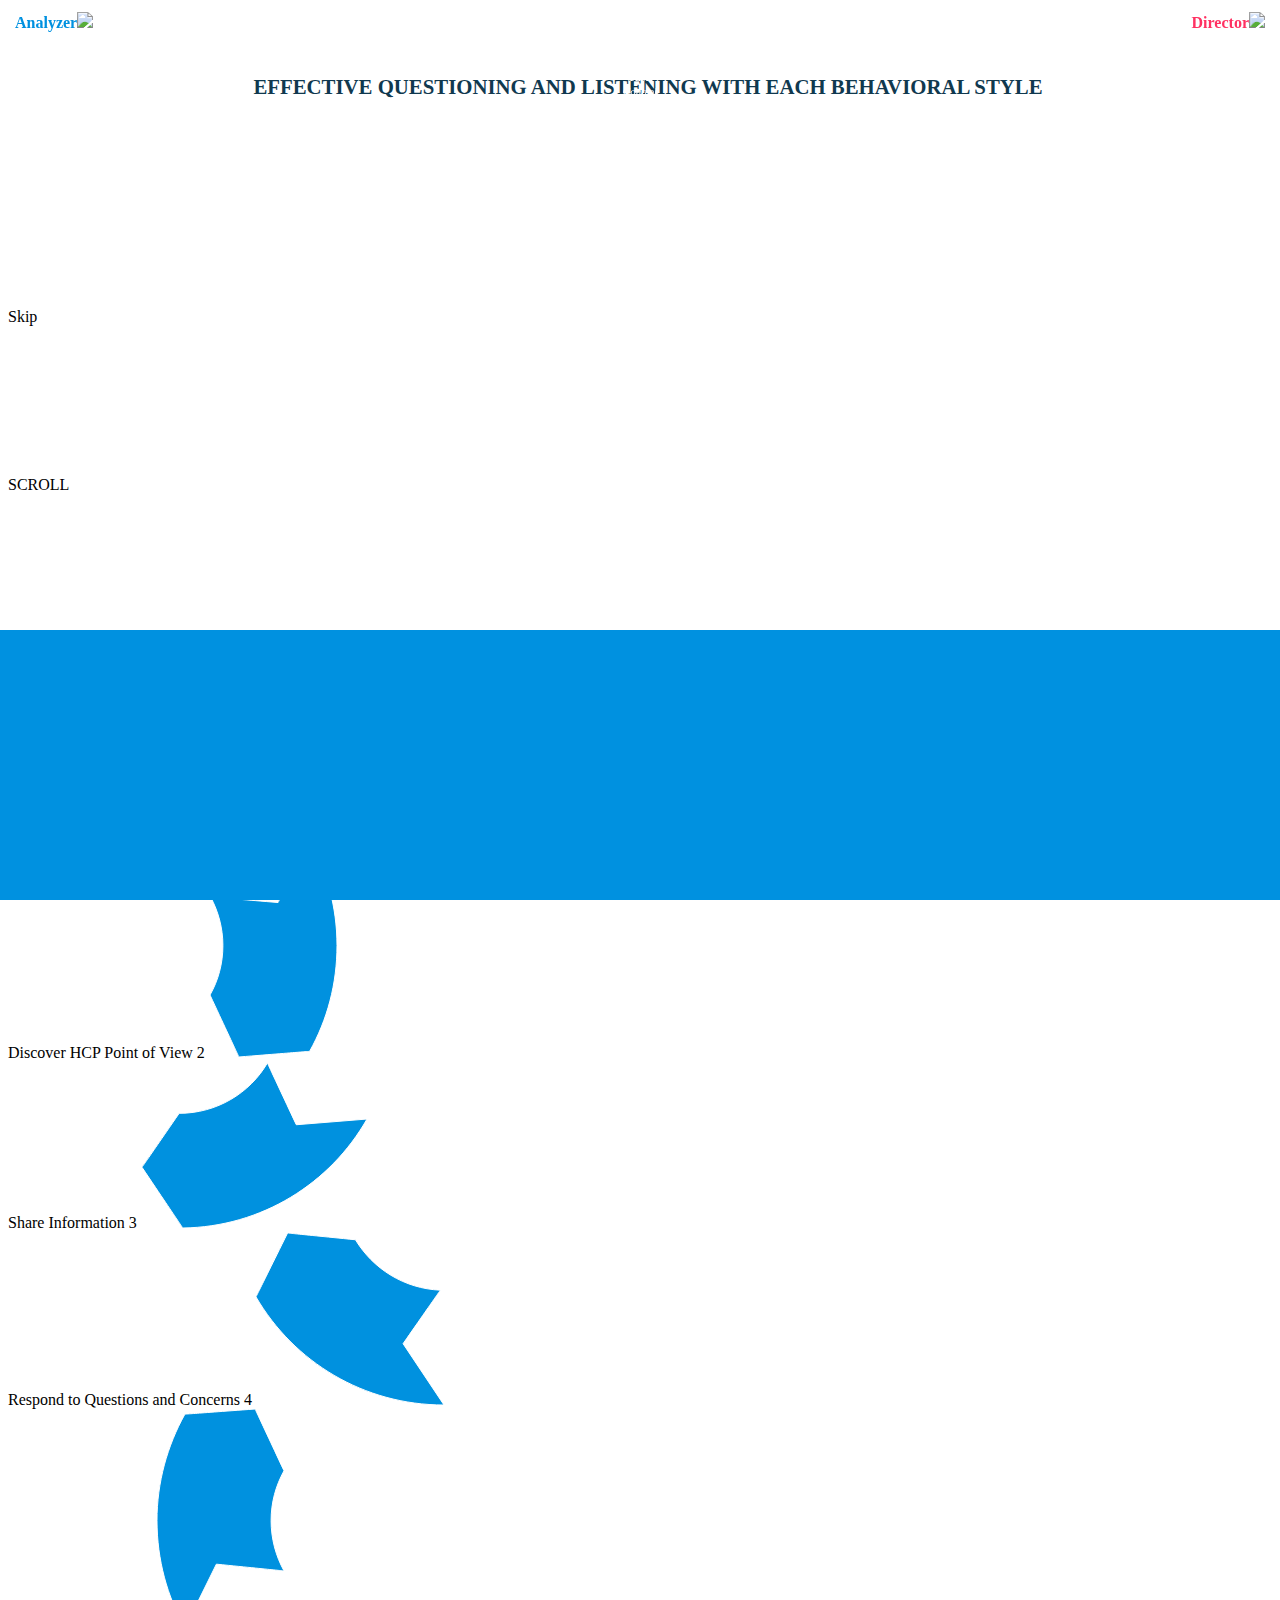
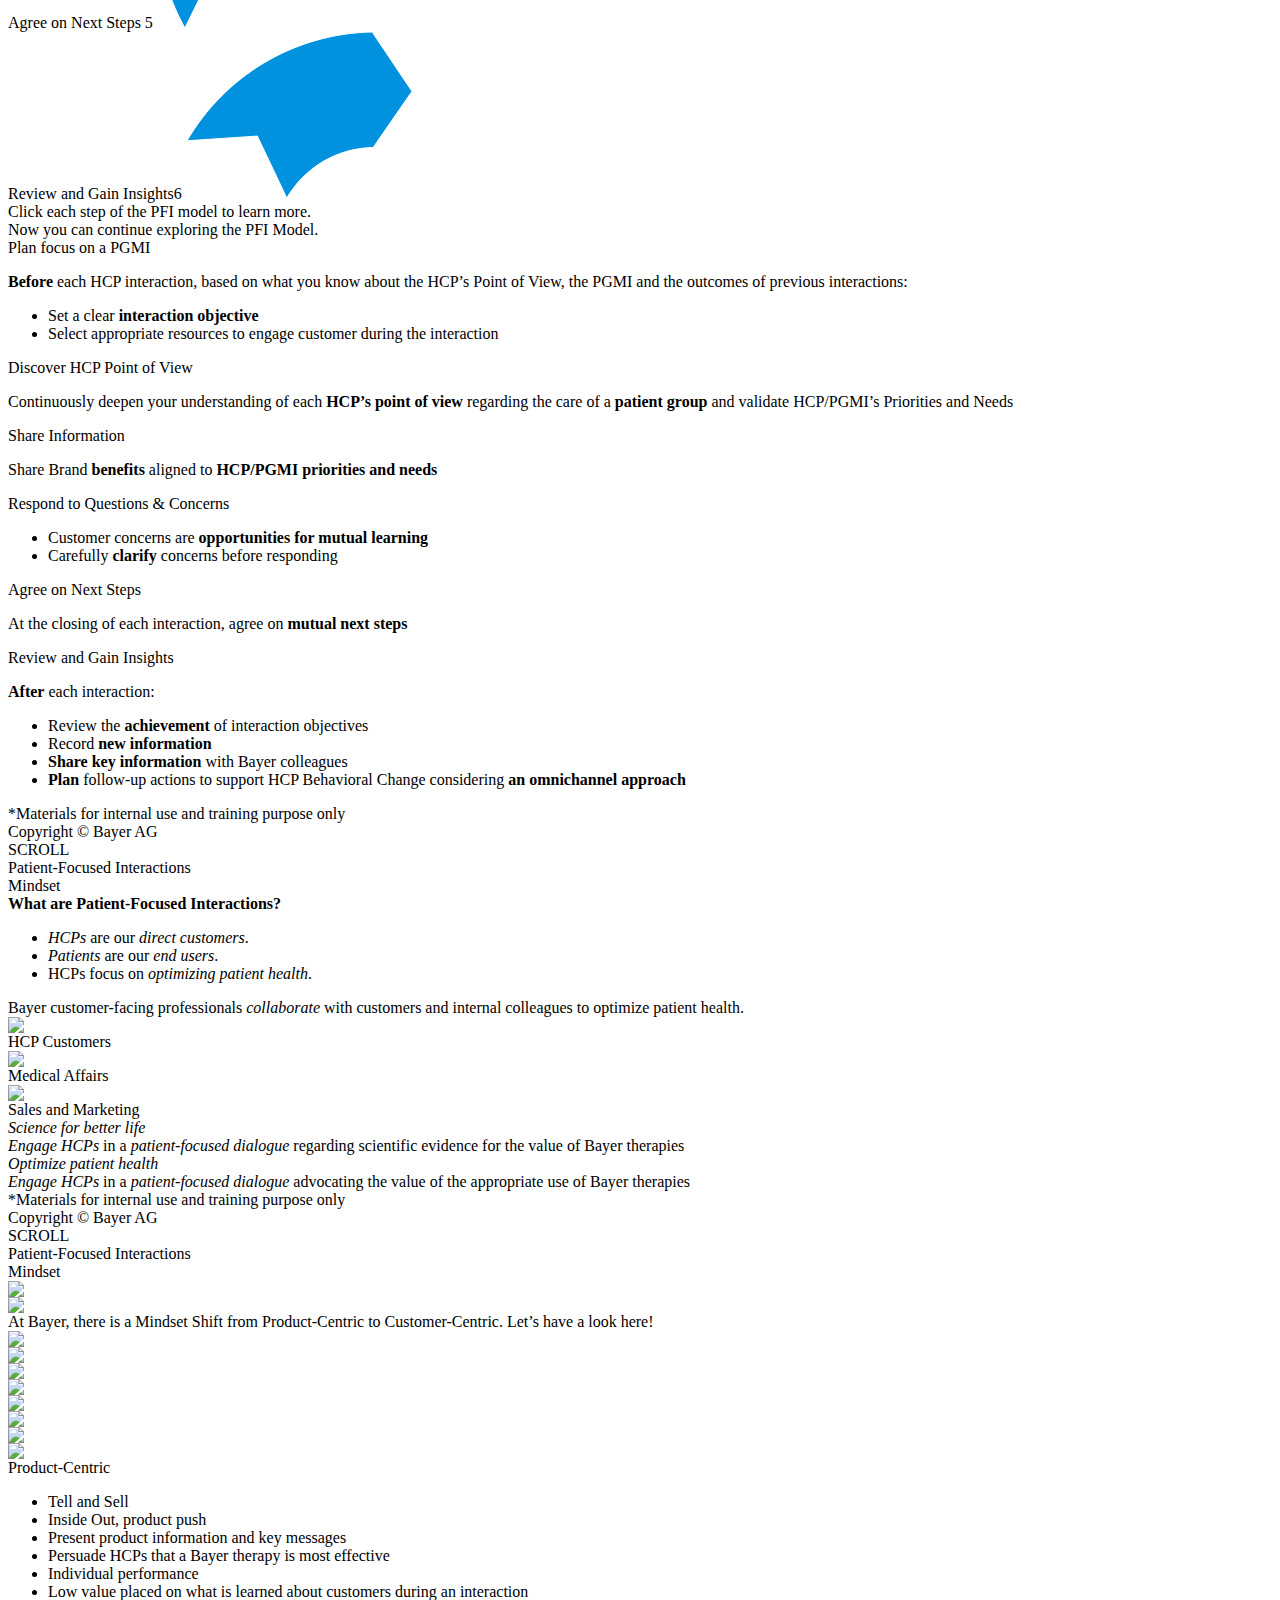
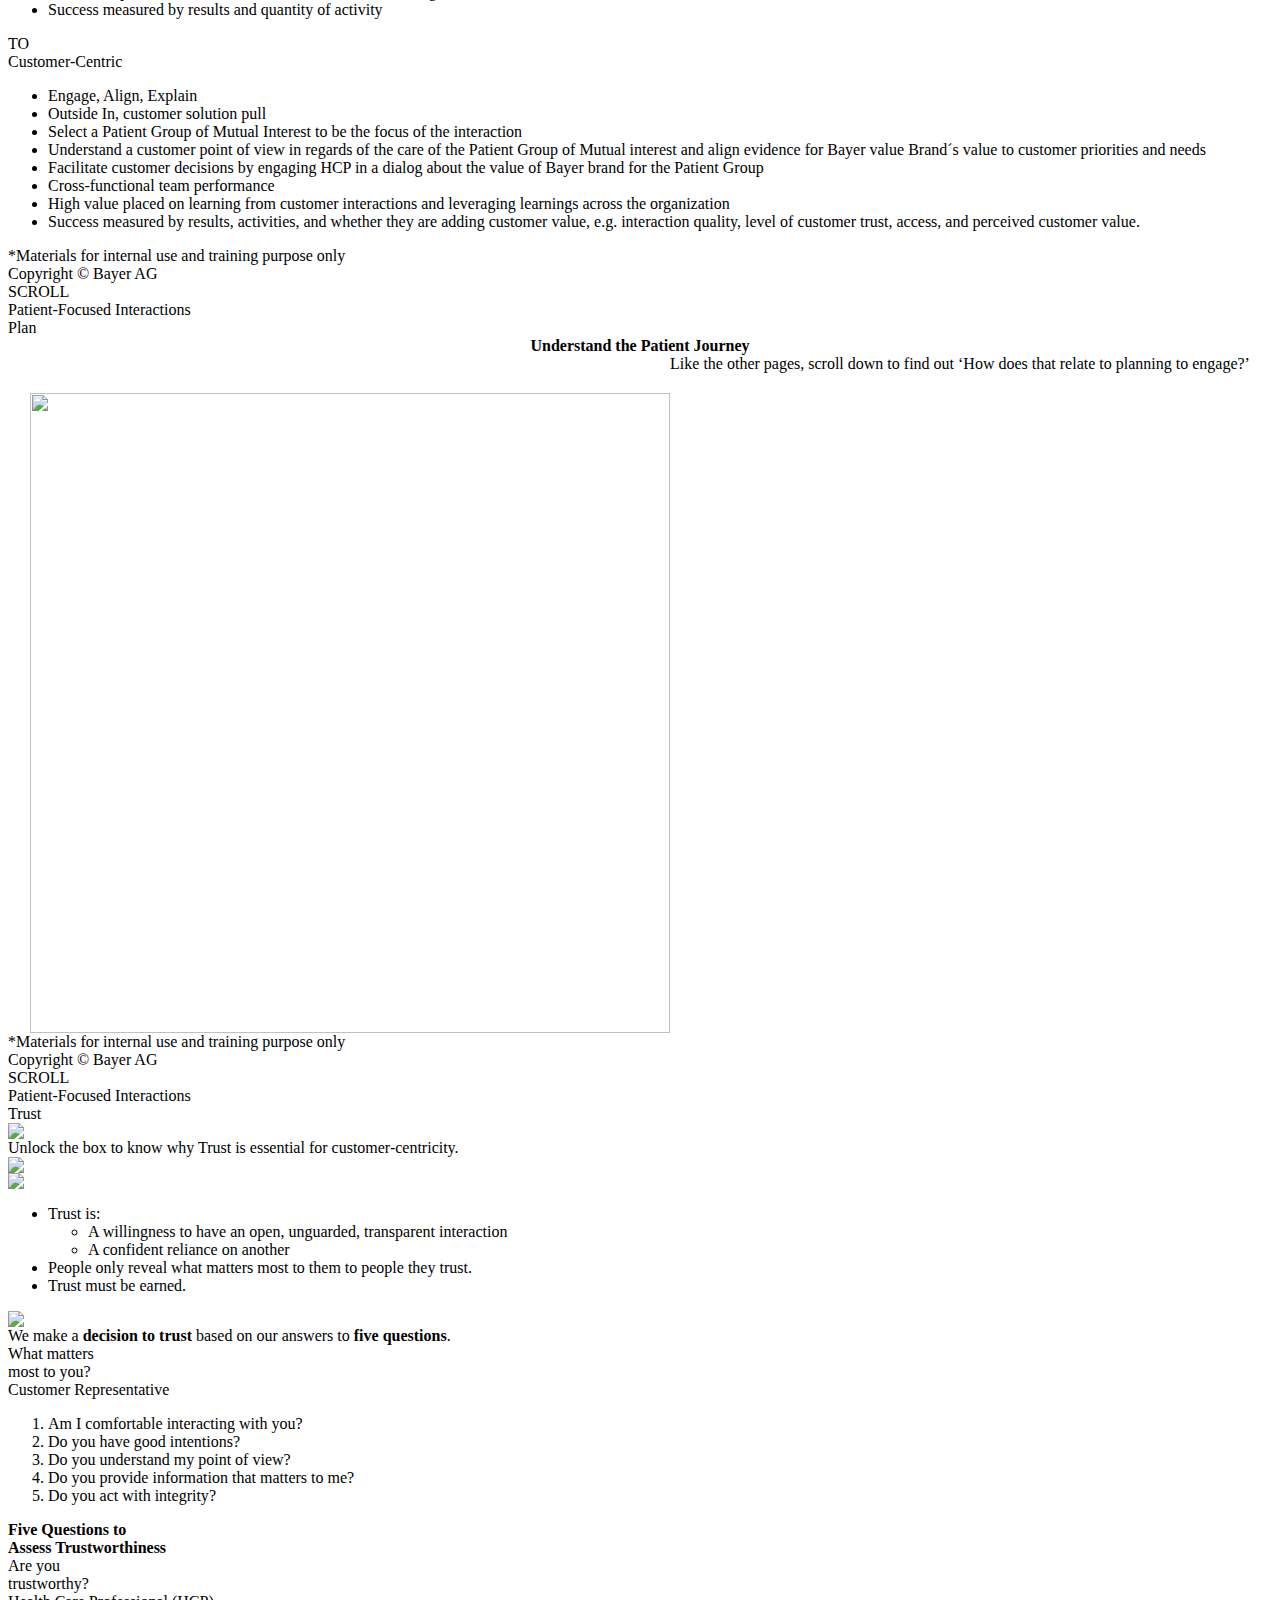
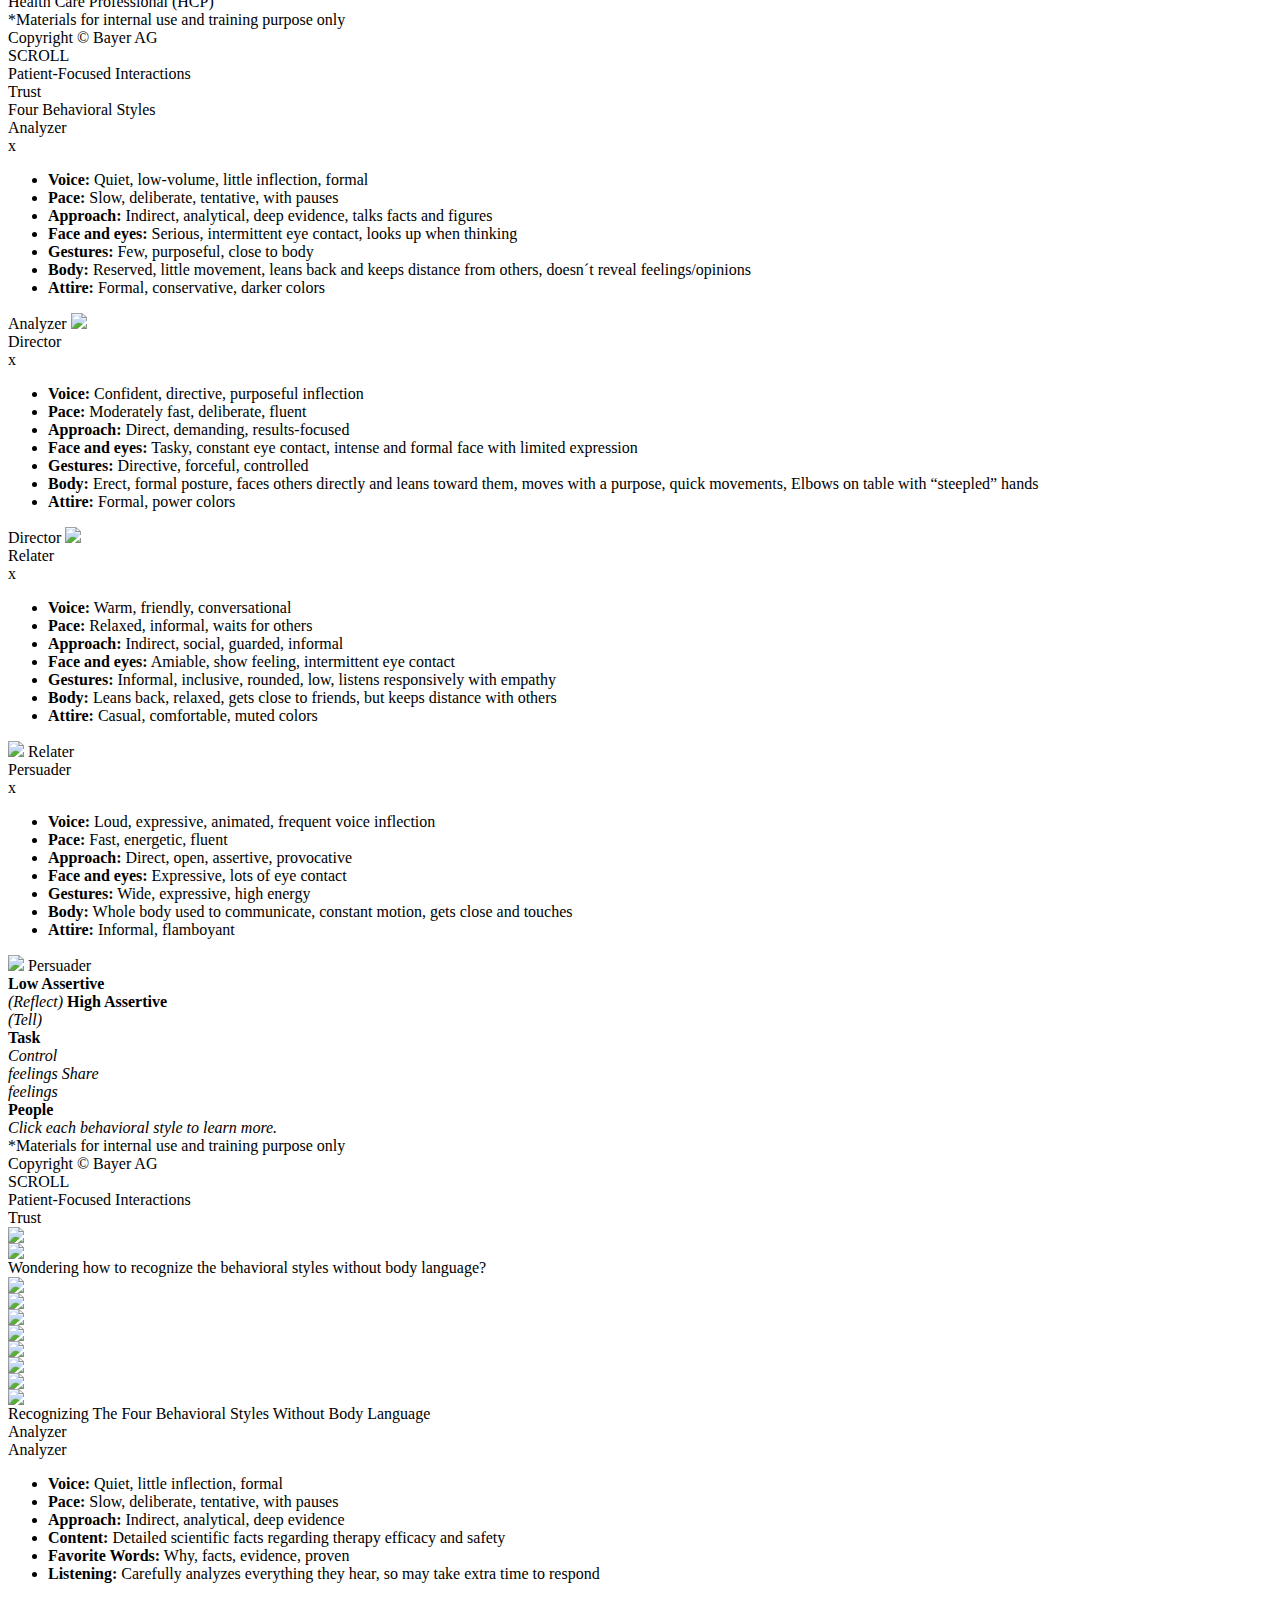
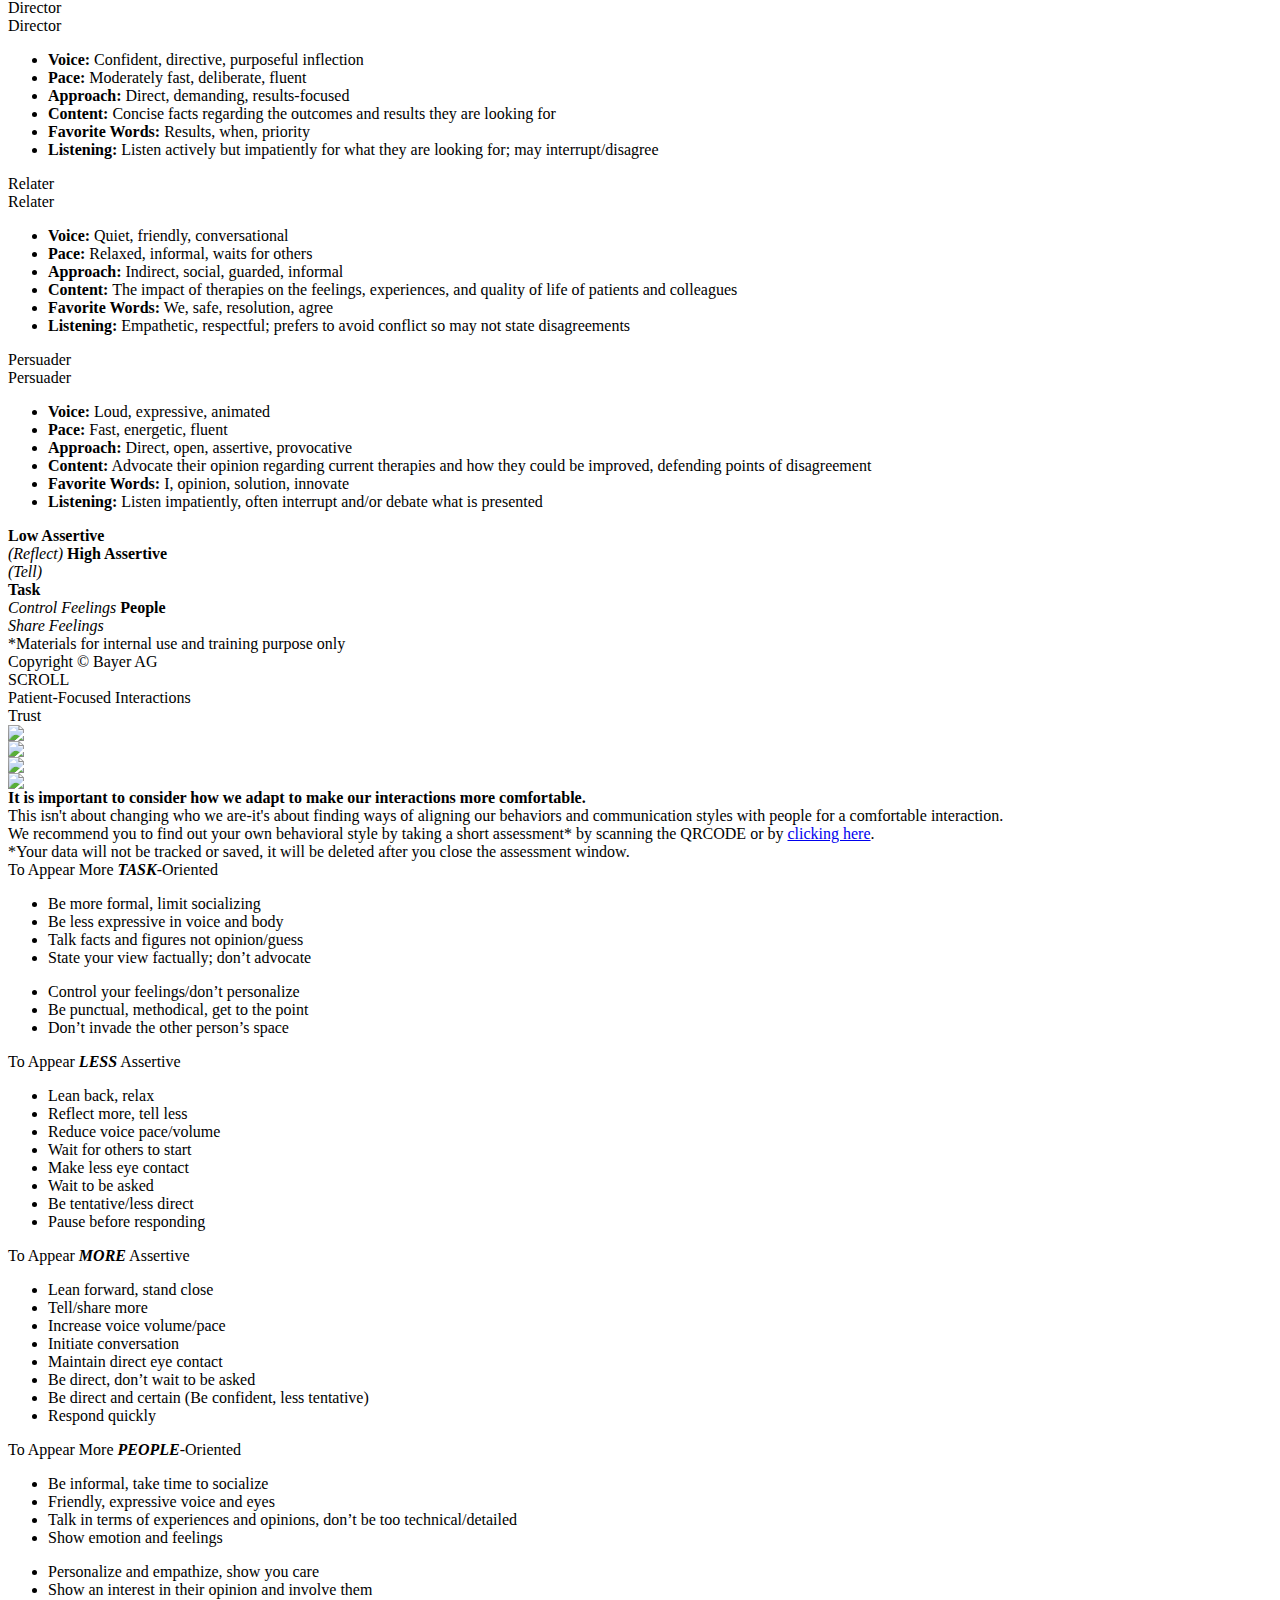
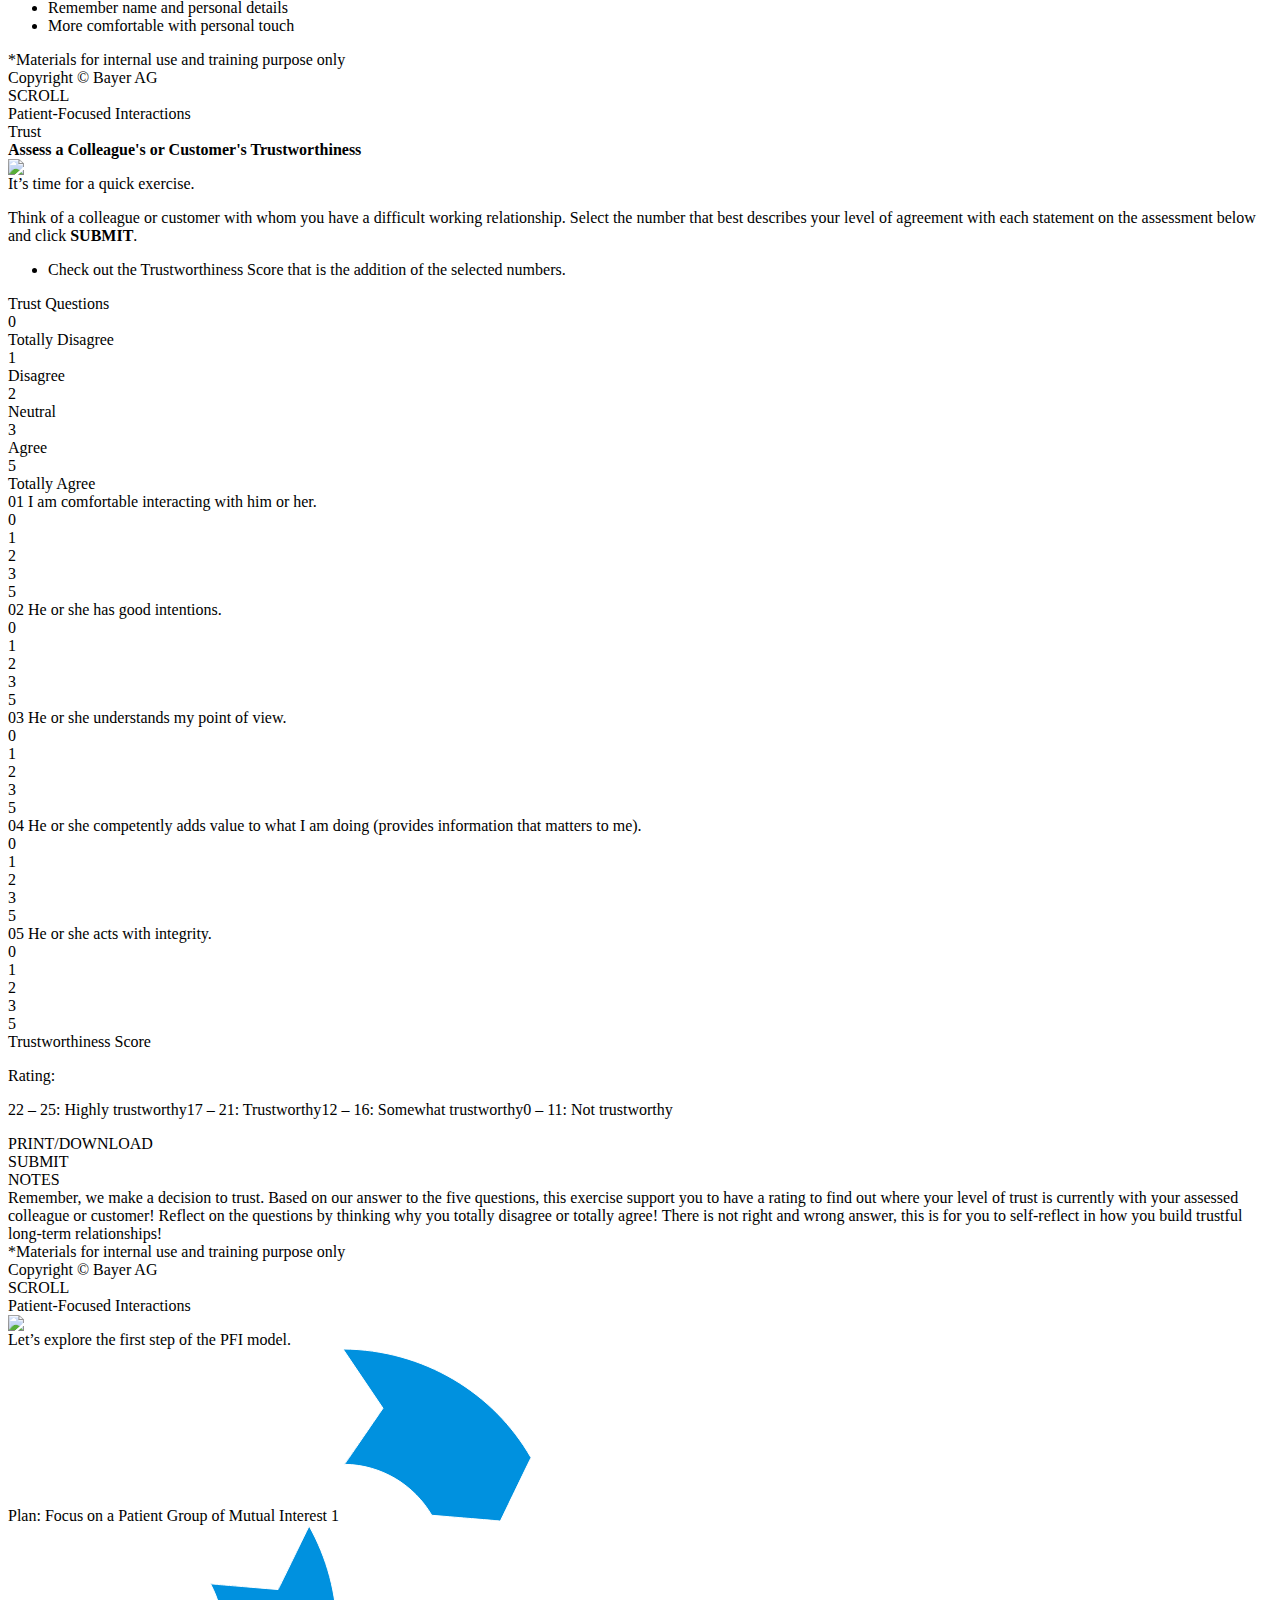
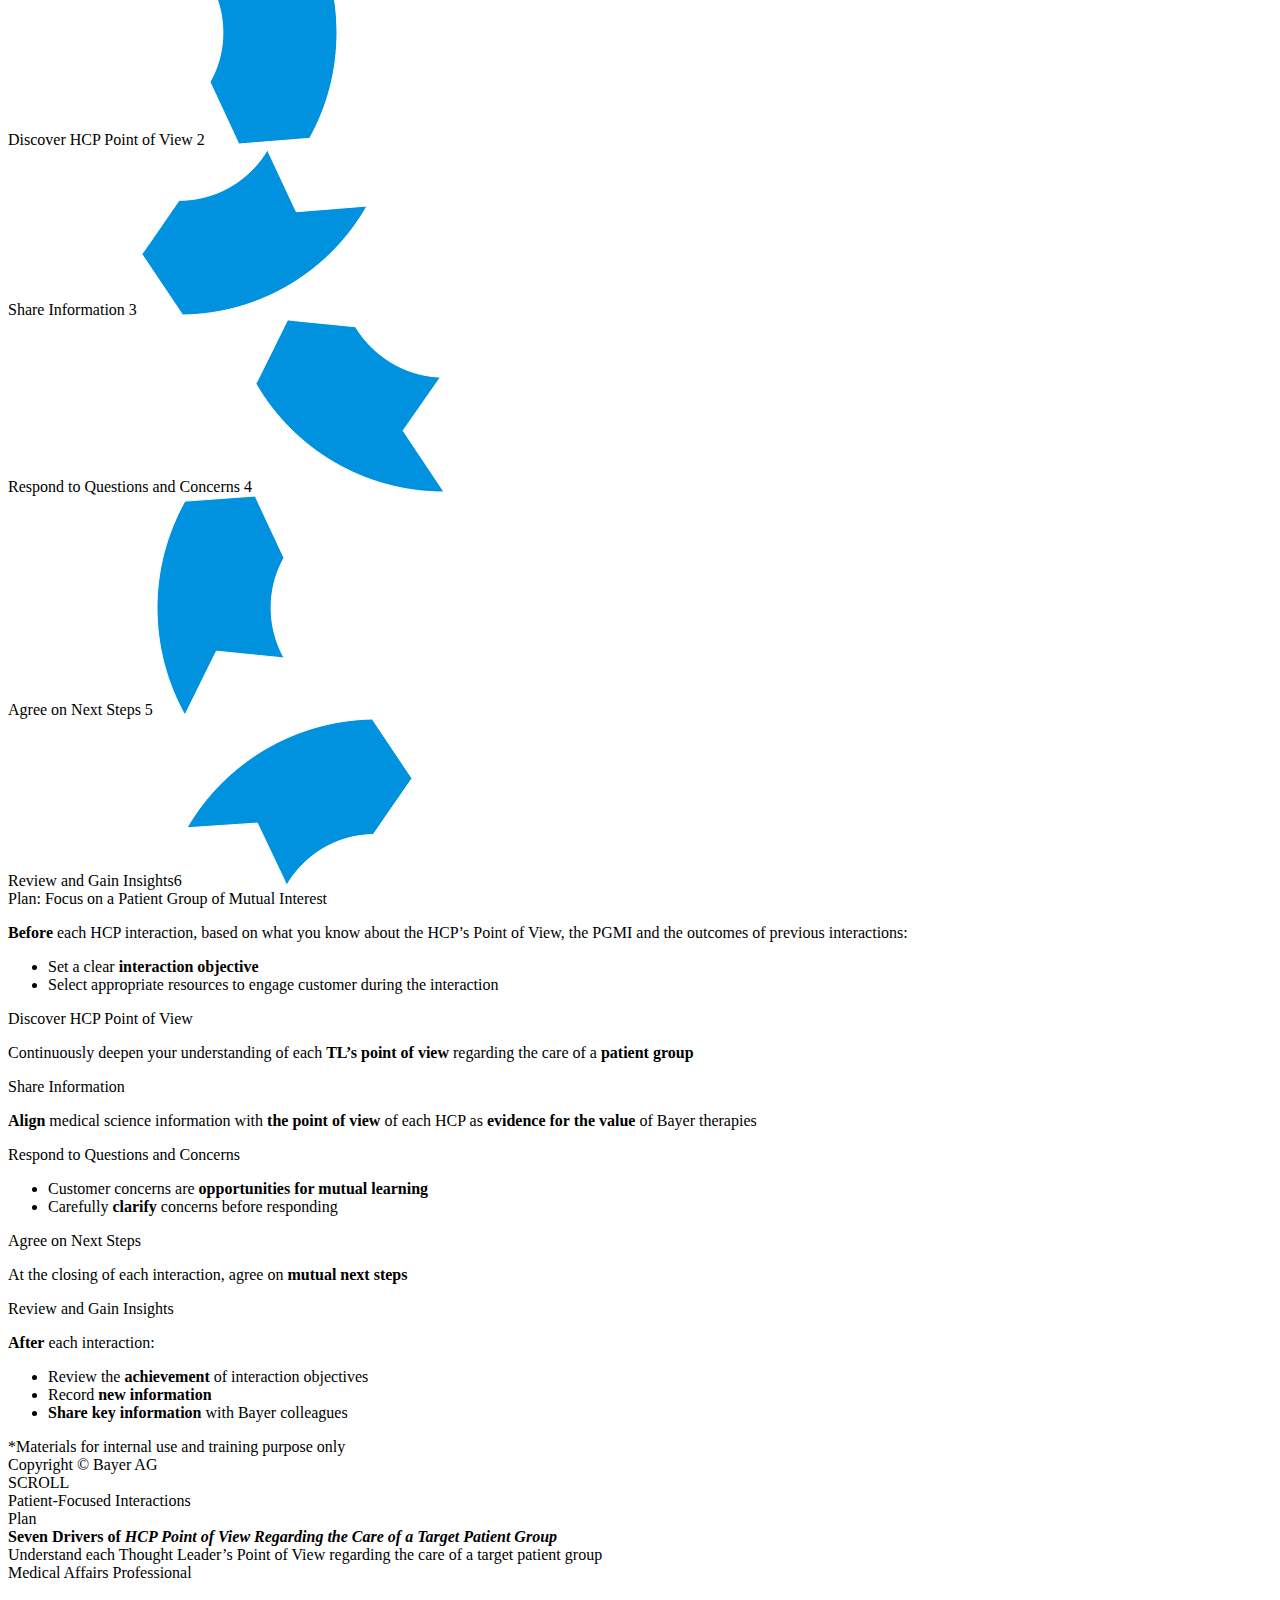
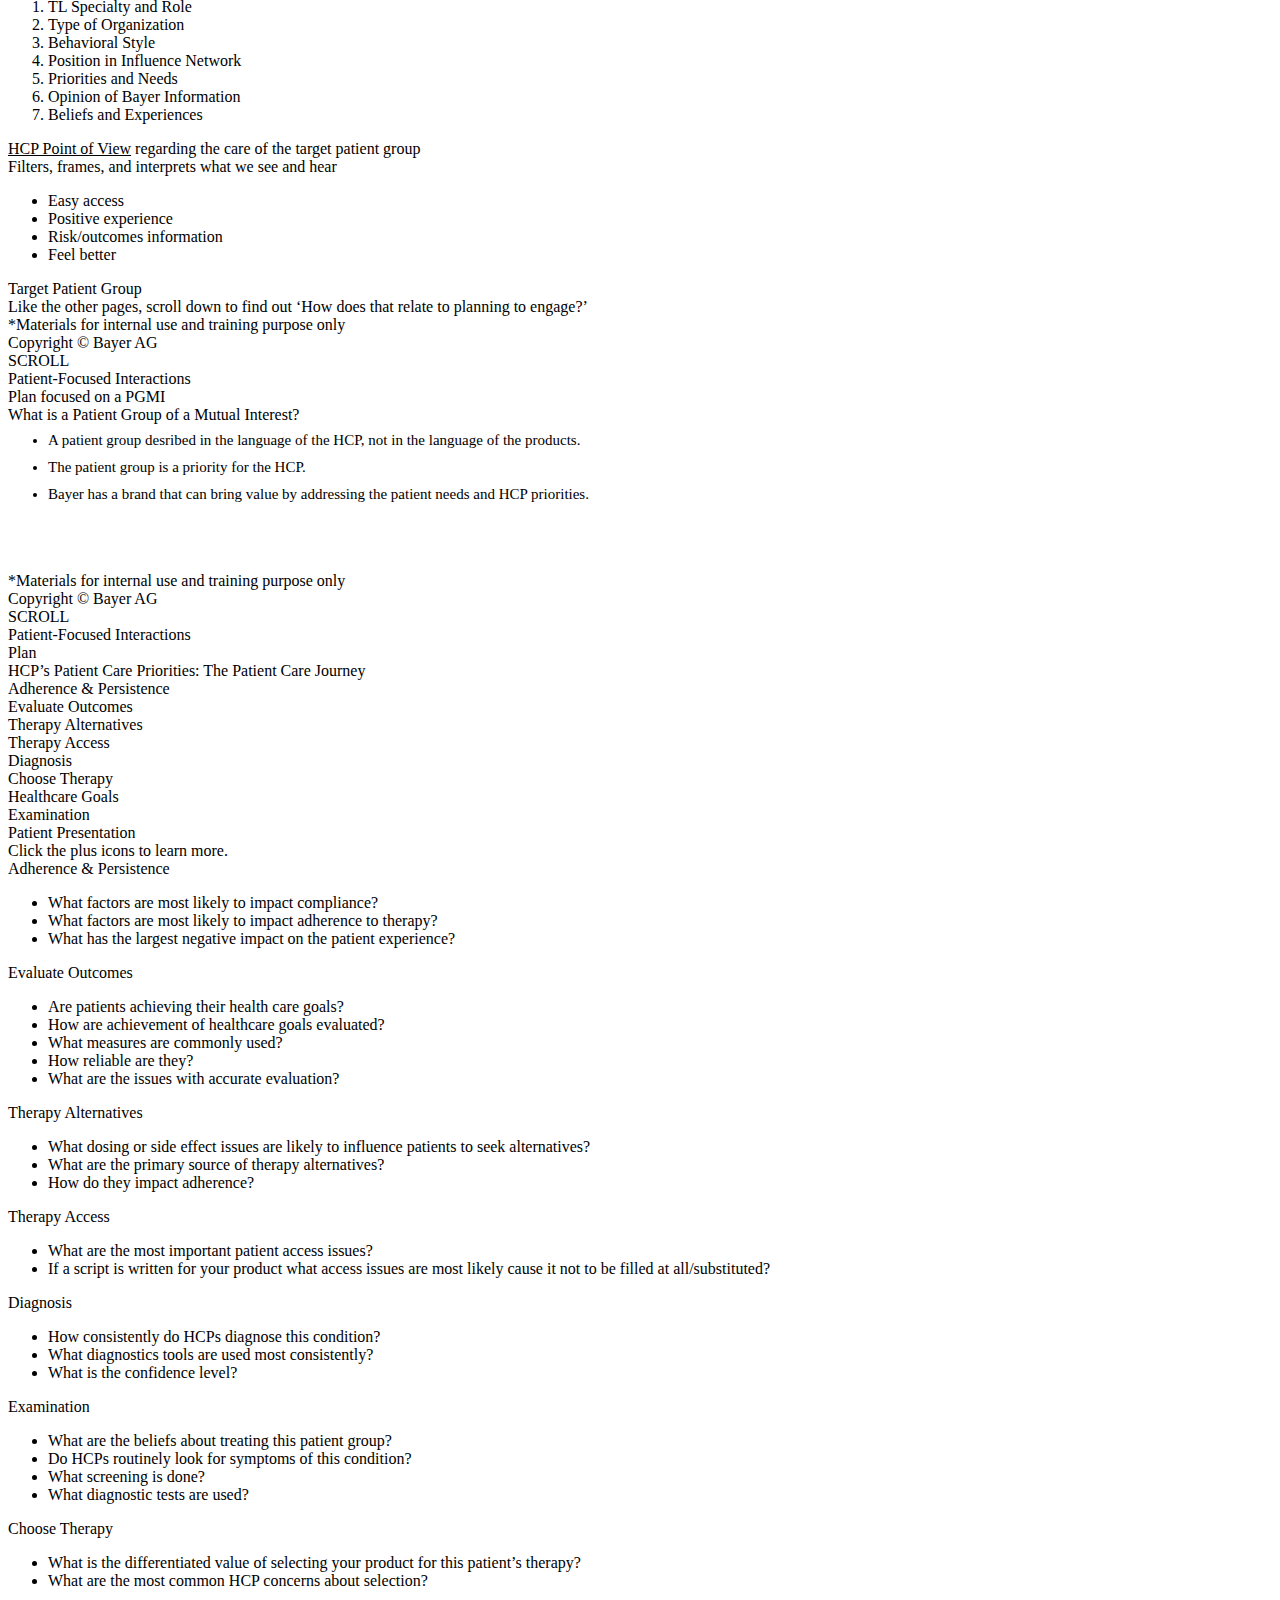
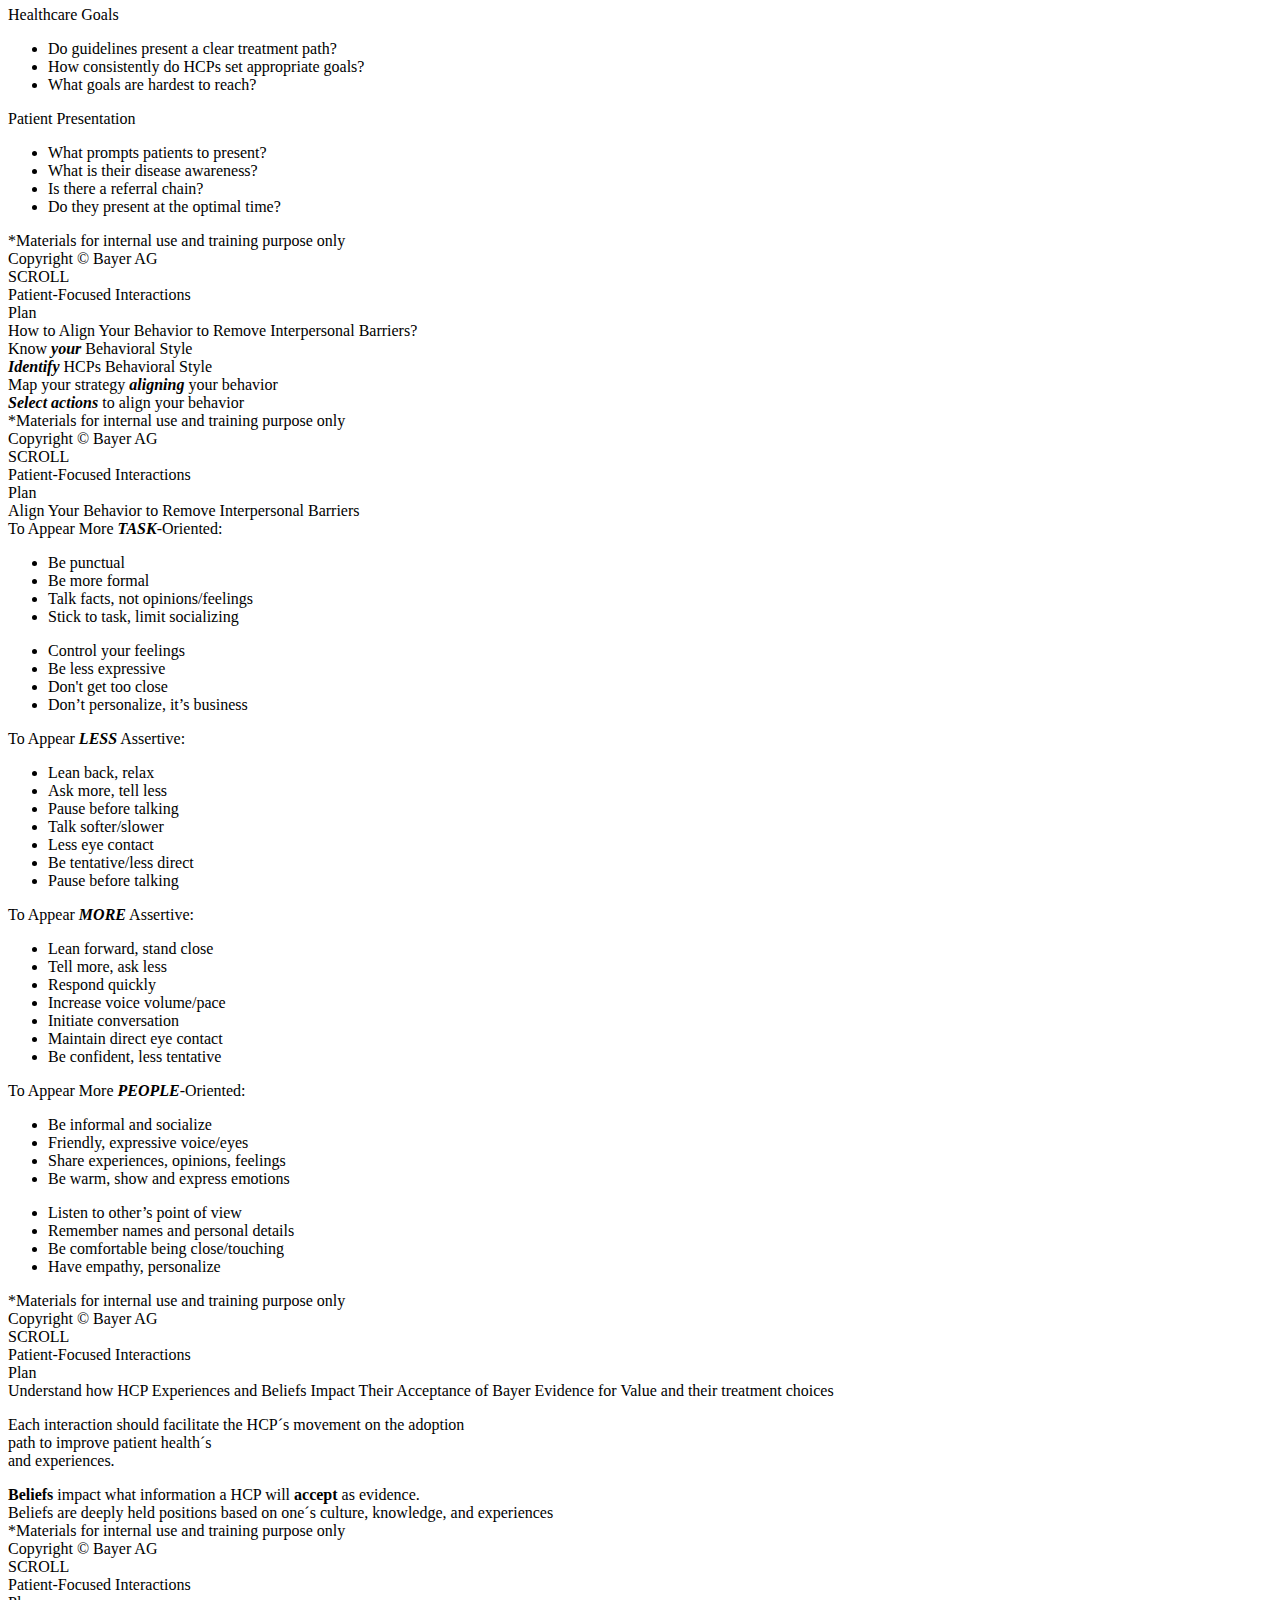
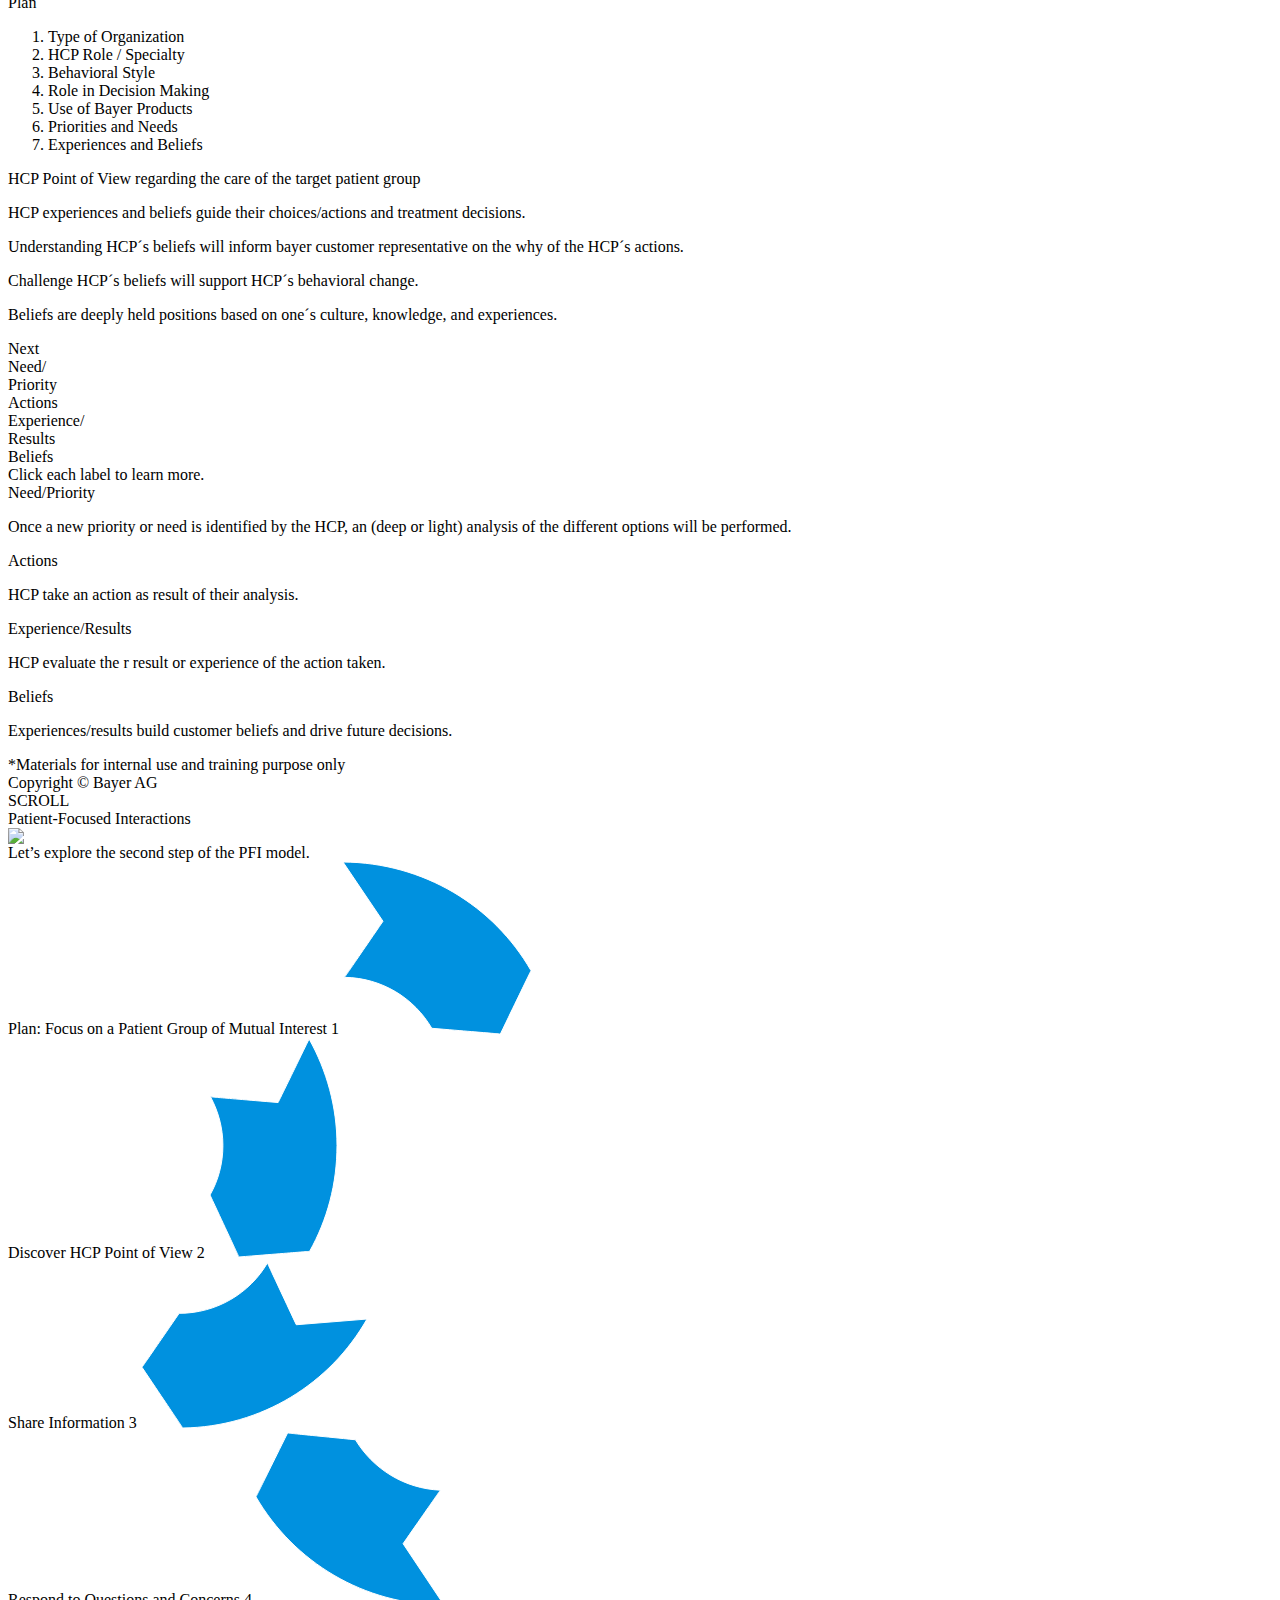
==== commit 44fc9dca: "taken from chetan ji" ====
--- a/common/pages/m1t1p1.html
+++ b/common/pages/m1t1p1.html
@@ -144,10 +144,10 @@
                         <div class="closebtn"></div>
                         <div class="head">Plan focus on a PGMI</div>
                         <div class="mid">
-                            <p><b class="italic-txt">Before</b> each HCP interaction, based on what you know about the HCP’s Point of View and previous interactions:</p>
+                            <p><b class="italic-txt">Before</b> each HCP interaction, based on what you know about the HCP’s Point of View, the PGMI and the outcomes of previous interactions:</p>
                             <ul class="bullet_ul bullet1">
-                                <li>Set clear <b class="italic-txt">interaction objective</b></li>
-                                <li>Select appropriate resources</li>
+                                <li>Set a clear <b class="italic-txt">interaction objective</b></li>
+                                <li>Select appropriate resources to engage customer during the interaction</li>
                             </ul>
                         </div>
                     </div>
@@ -162,7 +162,7 @@
                         <div class="closebtn"></div>
                         <div class="head">Share Information</div>
                         <div class="mid">
-                            <p>Share <b>benefits</b> (value of Bayer therapies & Services) aligned to <b>HCP/PGMI priorities and needs</b></p>
+                            <p>Share Brand <b>benefits</b> aligned to <b>HCP/PGMI priorities and needs</b></p>
                         </div>
                     </div>
                     <div class="clickContent clickContent4">
@@ -317,9 +317,10 @@
                         <ul class="book_content">
                             <li>Engage, Align, Explain</li>
                             <li>Outside <span class="right_arrow"></span> In, <span class="sky_blue">customer solution pull</span></li>
-                            <li>Understand a <span class="sky_blue">customer point of view</span> in order to <span class="sky_blue">align evidence for Bayer value</span></li>
-                            <li>Facilitate customer decisions by <span class="sky_blue">explaining evidence</span> for the value of a Bayer therapy</li>
-                            <li>Individual and team performance</li>
+<li>Select a Patient Group of Mutual Interest to be the focus of the interaction</li>
+                            <li>Understand a <span class="sky_blue">customer point of view in regards of the care of the Patient Group of Mutual interest</span> and <span class="sky_blue">align evidence for Bayer value Brand´s value to customer priorities and needs</span></li>
+                            <li>Facilitate customer decisions by engaging HCP in a dialog about the value of Bayer brand for the Patient Group </li>
+                            <li>Cross-functional team performance </li>
                             <li>High value placed on <span class="sky_blue">learning from customer interactions</span> and leveraging learnings across the organization</li>
                             <li>Success measured by results, activities, and whether they are adding <span class="sky_blue">customer value,</span> e.g. interaction quality, level of customer trust, access, and perceived customer value.</li>
                         </ul>
@@ -362,7 +363,7 @@
 
 
                 <div class="bottom_part hhtest" style="display: flex;justify-content: center;">
-                    <img class="hhtest" style="z-index: 2;margin-top: 38px; top:-100%; height:590px"  src="common/images/section_13_new/Gfx.png" alt="">
+                    <img class="hhtest" style="z-index: 2;margin-top: 38px; top:-100%; height:640px"  src="common/images/section_13_new/Gfx.png" alt="">
                     <div class="ins_div wow slideInLeft" data-wow-duration="1s">Like the other pages, scroll down to find out ‘How does that relate to planning to engage?’</div>
                 </div>
             </div>
@@ -1092,10 +1093,10 @@
                     <div class="clickContent clickContent1">
                         <div class="head">Plan: Focus on a Patient Group of Mutual Interest</div>
                         <div class="mid">
-                            <p><b class="italic-txt">Before</b> each HCP interaction, based on what you know about the HCP’s Point of View and previous interactions:</p>
+                             <p><b class="italic-txt">Before</b> each HCP interaction, based on what you know about the HCP’s Point of View, the PGMI and the outcomes of previous interactions:</p>
                             <ul class="bullet_ul bullet1">
-                                <li>Set clear <b class="italic-txt">interaction objective</b></li>
-                                <li>Select appropriate resources</li>
+                                <li>Set a clear <b class="italic-txt">interaction objective</b></li>
+                                <li>Select appropriate resources to engage customer during the interaction</li>
                             </ul>
                         </div>
                     </div>
@@ -1827,13 +1828,13 @@
             </div>
             <div class="mid_sec scale_div">
                 <div class="screen1">
-                    <div class="top_title wow fadeIn" data-wow-delay="1s">Understand how HCP Experiences and Beliefs Impact Their Acceptance of Bayer Evidence for Value</div>
+                    <div class="top_title wow fadeIn" data-wow-delay="1s">Understand how HCP Experiences and Beliefs Impact Their Acceptance of Bayer Evidence for Value and their treatment choices</div>
                     <div class="clipboxWrap">
                         <div class="rightboxWrap">
                             <div class="bg_arc wow bounceInUp" data-wow-delay=".5s">
                                 <div class="arcText">
-                                    <p class="tt1 wow fadeIn" data-wow-delay="2s">Each interaction should facilitate a HCP’s next steps toward <b>accepting</b> Bayer evidence of value.</p>
-                                    <p class="wow fadeIn" data-wow-delay="2.5s"><span class="ic1 wow fadeIn" data-wow-delay="2.5s">Aware</span> <span class="ic2 wow fadeIn" data-wow-delay="2.7s">Understand</span> <span class="ic3 wow fadeIn" data-wow-delay="2.9s"><b><i>Accept</i></b></span></p>
+                                    <p class="tt1 wow fadeIn" data-wow-delay="2s">Each interaction should facilitate the <span style="white-space: nowrap;">HCP´s</span> movement on the adoption <br>path to improve patient <span style="white-space: nowrap;">health´s</span><br> and experiences.</p>
+                                    <!--<p class="wow fadeIn" data-wow-delay="2.5s"><span class="ic1 wow fadeIn" data-wow-delay="2.5s">Aware</span> <span class="ic2 wow fadeIn" data-wow-delay="2.7s">Understand</span> <span class="ic3 wow fadeIn" data-wow-delay="2.9s"><b><i>Accept</i></b></span></p>-->
                                     <!-- <div class="hr wow zoomIn" data-wow-delay="3s"></div> -->
                                     <!-- <p class="wow fadeIn" data-wow-delay="3s">Beliefs are deeply held positions based on one’s culture, knowledge, and experiences.</p> -->
                                 </div>
@@ -1843,7 +1844,7 @@
                                     <b>Beliefs</b> impact what information a HCP will <b>accept</b> as evidence.
                                 </div>
                             </div>
-                            <div class="flw_img wow fadeInRight" data-wow-delay="1s"></div>
+                            <!--<div class="flw_img wow fadeInRight" data-wow-delay="1s"></div>-->
                             <div class="rt_bx wow fadeInRight" data-wow-delay="3s">
                                 <div class="rt_icbx wow fadeIn" data-wow-delay="3.5s">
                                     <img src="common/images/section_12/Icon.png" alt="" class="rt_img">
@@ -1880,30 +1881,41 @@
                 <div class="pageSubHead">Plan</div>
             </div>
             <div class="mid_sec scale_div">
-                <div class="top_title wow fadeIn" data-wow-delay="0.5s">UNDERSTAND HOW HCP EXPERIENCES AND BELIEFS IMPACT THEIR ACCEPTANCE OF BAYER EVIDENCE FOR VALUE</div>
+                <div class="top_title wow fadeIn" data-wow-delay="0.5s">
+<!--UNDERSTAND HOW HCP EXPERIENCES AND BELIEFS IMPACT THEIR ACCEPTANCE OF BAYER EVIDENCE FOR VALUE-->
+</div>
                 <div class="screen1">
                     <div class="middle_part wow zoomIn" data-wow-duration="1s" data-wow-delay="0.5s">
                         <ol class="listlink">
-                            <li>HCP Specialty and Role</li>
                             <li>Type of Organization</li>
+                            <li>HCP Role / Specialty</li>
                             <li>Behavioral Style</li>
-                            <li>Position in Influence Network</li>
+                            <li>Role in Decision Making</li>
+                            <li>Use of Bayer Products</li>
                             <li>Priorities and Needs</li>
-                            <li>Opinion of Bayer Information</li>
-                            <li>Beliefs and Experiences</li>
+                            <li>Experiences and Beliefs</li>
                         </ol>
                         <div class="bodypart bodypart3"><span class="sky_blue text_bold">HCP Point of View</span> regarding the care of the <span class="sky_blue">target patient group</span>
                         </div>
                     </div>
                     <div class="bx_right wow fadeInRight" data-wow-duration="1s" data-wow-delay="0.5s">
-                        <div class="bx_top wow fadeIn" data-wow-duration="1s" data-wow-delay="1s">
+<p class="para p1">HCP experiences and beliefs guide their choices/actions and treatment decisions.</p>
+<p class="para p2">Understanding HCP´s beliefs will inform bayer customer representative on the why of the HCP´s actions.</p>
+<p class="para p3">Challenge HCP´s beliefs will support HCP´s behavioral change.</p>
+<p class="para p4">Beliefs are deeply held positions based on one´s culture, knowledge, and experiences.</p>
+                       <!-- <div class="bx_top wow fadeIn" data-wow-duration="1s" data-wow-delay="1s">
                             <div class="bx bx1">Aware</div>
                             <div class="bx bx2">Understands</div>
                             <div class="bx bx3">Accepts</div>
                             <div class="ic_to to1">To</div>
                             <div class="ic_to to2">To</div>
-                        </div>
-                        <div class="bx_bottom">
+
+
+
+                        </div>
+                      <div class="bx_bottom">
+
+
                             <div class="bx bx1 wow fadeIn" data-wow-duration="1s" data-wow-delay="1s">
                                 <ul class="bullet_ul bullet1">
                                     <li>Thought leader is aware of the information</li>
@@ -1922,7 +1934,7 @@
                                     <li>Views the information as useful in addressing their priorities and needs</li>
                                 </ul>
                             </div>
-                        </div>
+                        </div>-->
                         <div class="btnSce18Next wow fadeIn" data-wow-duration="1s" data-wow-delay="2s">Next</div>
                     </div>
                     <!-- <div class="bx_link wow fadeIn" data-wow-duration="1s" data-wow-delay="4s">Click <a href="common/pdf/Create_a_Living_Case_Worksheet.pdf" target="_blank" class="al">here</a> to download the ‘Create a Living Case’ worksheet.</div> -->
@@ -1932,7 +1944,7 @@
                         <div class="clipboxWrapUpIn">
                             <div class="clipboxWrapIn wow zoomIn" data-wow-delay="0.5s">
                                 <div class="clipbox clipbox_1 wow zoomIn" data-wow-delay="1s">
-                                    <div class="clickItem" clip-id="1">Scientific Evidence</div>
+                                    <div class="clickItem" clip-id="1">Need/<br>Priority</div>
                                     <div class="tick"></div>
                                 </div>
                                 <div class="clipbox clipbox_2 wow zoomIn" data-wow-delay="1.4s">
@@ -1959,41 +1971,46 @@
                         <div class="clickContentWrap">
                             <div class="clickContent clickContent1">
                                 <div class="closebtn"></div>
-                                <div class="head">Scientific Evidence</div>
+                                <div class="head">Need/Priority</div>
                                 <div class="mid">
-                                    <ul class="bullet_ul bullet1">
+<p>Once a new priority or need is identified by the HCP, an (deep or light) analysis of the different options will be performed.</p>
+
+                                     <!-- <ul class="bullet_ul bullet1">
                                         <li>If Bayer evidence conflicts with a HCP’s belief’s, they aren’t likely to accept it.</li>
-                                    </ul>
+                                    </ul>-->
                                 </div>
                             </div>
                             <div class="clickContent clickContent2">
                                 <div class="closebtn"></div>
                                 <div class="head">Actions</div>
-                                <div class="mid">
-                                    <ul class="bullet_ul bullet1">
+                                <div class="mid"><p>HCP take an action as result of their analysis.</p>
+                                   <!--   <ul class="bullet_ul bullet1">
                                         <li>Current customer actions?</li>
                                         <li>Desired customer actions?</li>
                                         <li>How would Bayer therapy impact customer actions?</li>
-                                    </ul>
+                                    </ul>-->
                                 </div>
                             </div>
                             <div class="clickContent clickContent3">
                                 <div class="closebtn"></div>
                                 <div class="head">Experience/Results</div>
                                 <div class="mid">
-                                    <ul class="bullet_ul bullet1">
+<p>HCP evaluate the r result or experience of the action taken.</p>
+
+                                    <!--<ul class="bullet_ul bullet1">
                                         <li>Current results?</li>
                                         <li>HCP experiences?</li>
                                         <li>Desired results?</li>
                                         <li>Bayer therapy Impact?</li>
-                                    </ul>
+                                    </ul>-->
                                 </div>
                             </div>
                             <div class="clickContent clickContent4">
                                 <div class="closebtn"></div>
                                 <div class="head">Beliefs</div>
-                                <div class="mid">
-                                    <ul class="bullet_ul bullet1">
+                                <div class="mid"><p>Experiences/results build customer beliefs and drive future decisions.</p>
+
+                                    <!--<ul class="bullet_ul bullet1">
                                         <li>HCP’s beliefs regarding:
                                             <ul>
                                                 <li>Current therapy?</li>
@@ -2002,7 +2019,7 @@
                                         </li>
                                         <li>HCP’s basis for beliefs?</li>
                                         <li>Impact of beliefs?</li>
-                                    </ul>
+                                    </ul>-->
                                 </div>
                             </div>
                         </div>
@@ -2135,10 +2152,10 @@
                     <div class="clickContent clickContent1">
                         <div class="head">Plan: Focus on a Patient Group of Mutual Interest</div>
                         <div class="mid">
-                            <p><b class="italic-txt">Before</b> each TL interaction, based on what you know about the TL’s Point of View:</p>
+                             <p><b class="italic-txt">Before</b> each HCP interaction, based on what you know about the HCP’s Point of View, the PGMI and the outcomes of previous interactions:</p>
                             <ul class="bullet_ul bullet1">
-                                <li>Set clear <b class="italic-txt">interaction objectives</b></li>
-                                <li>Select appropriate resources</li>
+                                <li>Set a clear <b class="italic-txt">interaction objective</b></li>
+                                <li>Select appropriate resources to engage customer during the interaction</li>
                             </ul>
                         </div>
                     </div>
@@ -3129,7 +3146,7 @@
                     }
 
                     .section_22 .showdivBox {
-                        font-size: 18px;
+                        font-size: 16px;
                         padding-right: 35px;
                     }
 
@@ -3140,7 +3157,7 @@
 
                     .section_22 .showdivBox ul,
                     .section_22 .mid_four_img2 .showdivBox ul {
-                        padding-top: 30px;
+                        padding-top: 25px;
                     }
 
                     .section_22 .mid_four_container .mid_four_arrow2 {
@@ -3353,11 +3370,14 @@
                                 <span class="headingsIn2">Analyzer</span>
                                 <div class="closedBox">x</div>
                                 <ul class="bullet_ul bullet3">
-                                    <li><b>Ask fact</b> questions about process, protocols, effectiveness, and risks</li>
-                                    <li>Slow, deliberate pace with pauses after questions and answers</li>
+                                    <li><b>Ask fact</b> questions about process, protocols, effectiveness, <br>and risks</li>
+                                    <li>Give time to respond</li>
+								
                                     <li><b>Listen thoughtfully</b> for details</li>
-                                    <li>Intermittent eye contact</li>
-                                    <li>Summarize their view of the <b>facts</b> </li>
+	<li>Slow, deliberate pace with pauses after answers</li>
+                                   
+                                    <li>Confirm, summarize facts</li>
+									 <li>Intermittent eye contact</li>
                                     <!-- <li><b>Body:</b> Reserved, little movement, leans back and keeps distance from others</li>
                             <li><b>Attire:</b> Formal, conservative, darker colors</li> -->
                                 </ul>
@@ -3373,9 +3393,10 @@
                                 <span class="headingsIn2">Director</span>
                                 <div class="closedBox">x</div>
                                 <ul class="bullet_ul bullet3">
-                                    <li><b>Ask objective</b> questions about <b>priorities and results</b></li>
+                                    <li><b>Ask objective</b> questions about <b>priorities and <br>results</b></li>
                                     <li>Quick pace</li>
                                     <li>Manage time</li>
+									<li>Be direct and concise</li>
                                     <li><b>Listen intently</b></li>
                                     <li>Keep constant eye contact</li>
                                     <li>Summarize gaps in achieving priorities</li>
@@ -3392,10 +3413,11 @@
                                 <span class="headingsIn2">Relater</span>
                                 <div class="closedBox">x</div>
                                 <ul class="bullet_ul bullet3">
-                                    <li><b>Ask subjective</b> questions about impact on patients and colleagues</li>
-                                    <li>Comfortable pace and pauses</li>
-                                    <li>Friendly, responsive face and gestures</li>
-                                    <li><b>Listen</b> with <b>warmth</b></li>
+                                    <li><b>Ask subjective</b> questions about feelings and experience</li>
+                                    <li>Take your time. Comfortable pace and pauses</li>
+                                    <li>Friendly, responsive face and gesture. Mirror body language</li>
+                                    <li><b>Listen</b> with <b>warmth and empathy</b></li>
+									<li>Responsive, supportive eye contact</li>
                                     <li>Summarize <b>human</b> impact</li>
 
                                 </ul>
@@ -3411,10 +3433,15 @@
                                 <span class="headingsIn2">Persuader</span>
                                 <div class="closedBox">x</div>
                                 <ul class="bullet_ul bullet3">
-                                    <li><b>Ask subjective</b> questions about vision, achievements, aspirations, opinion</li>
+                                    <li><b>Ask feelings and impact</b> questions</li>
                                     <li>Maintain a fast, high energy pace</li>
-                                    <li>Listen with <b>expressive eyes and body</b></li>
+<li><em><strong>Listen</strong></em> with <b><em>expressively</em></b></li>
+									<li><strong><em>Don´t interrupt</em></strong> <em>if goes off track, listen and re-focus</em></li>
+
+                                    
                                     <li>Use <b>clarifying</b> questions to show interest and to direct the Interaction</li>
+<li>Ask for personal opinion</li>
+<li>Ask “what if” questions</li>
                                     <li>Summarize their <b>vision</b>, aspirations and opinions</li>
                                 </ul>
                             </div>
@@ -3676,10 +3703,10 @@
                     <div class="clickContent clickContent1">
                         <div class="head">Plan: Focus on a Patient Group of Mutual Interest</div>
                         <div class="mid">
-                            <p><b class="italic-txt">Before</b> each TL interaction, based on what you know about the TL’s Point of View:</p>
+                             <p><b class="italic-txt">Before</b> each HCP interaction, based on what you know about the HCP’s Point of View, the PGMI and the outcomes of previous interactions:</p>
                             <ul class="bullet_ul bullet1">
-                                <li>Set clear <b class="italic-txt">interaction objectives</b></li>
-                                <li>Select appropriate resources</li>
+                                <li>Set a clear <b class="italic-txt">interaction objective</b></li>
+                                <li>Select appropriate resources to engage customer during the interaction</li>
                             </ul>
                         </div>
                     </div>
@@ -3783,7 +3810,7 @@
                     </div>
                     <div class="left_part wow slideInLeft" data-wow-duration="1s">
                         <div class="headpart">What <span class="color1">matters</span> <br> <span class="color1">most</span> to you?</div>
-                        <div class="bodypart bodypart1">Medical Affairs Professional</div>
+                        <div class="bodypart bodypart1">Bayer Customer Representative</div>
                     </div>
                     <div class="middle_part wow zoomIn" data-wow-duration="1s" data-wow-delay="2s">
                         <ol class="listlink">
@@ -3796,7 +3823,7 @@
                     </div>
                     <div class="right_part wow slideInRight" data-wow-duration="1s">
                         <div class="headpart headpart2">Are you <br><span class="color1">trustworthy</span>?</div>
-                        <div class="bodypart bodypart2">Thought Leader</div>
+                        <div class="bodypart bodypart2">Health Care Professional</div>
                     </div>
                     <!-- <div class="btm_heading">Five Questions to Assess Trustworthiness</div> -->
                 </div>
@@ -3922,9 +3949,11 @@
                             <div class="showdivBox">
                                 <span class="headingsIn2">Analyzer</span>
                                 <div class="closedBox">x</div>
-                                <p>Because they prefer to minimize risk with rational, well-documented processes and therapies, they are <b>late adopters</b> who value:</p>
+                                <p>Because they prefer to <em>minimize</em> risk with rational, well-documented processes and therapies, they are <b>late adopters</b> who value:</p>
                                 <ul class="bullet_ul bullet3">
                                     <li>Evidence for <b>safety with efficacy</b>
+									<li>Comprehensive, detailed, well-documented, scientific evidence</li>
+									<li>Sources of authority</li>
                                     <li>Access to a large body of quantitative information</li>
                                     <li>Understanding the risks and the impact of change on current protocols and outcomes</li>
                                 </ul>
@@ -3939,11 +3968,14 @@
                             <div class="showdivBox">
                                 <span class="headingsIn2">Director</span>
                                 <div class="closedBox">x</div>
-                                <p>Because they will accept risk to achieve their priority goals, they are <b>early/middle adopters</b> who value:</p>
+                                <p>Because they will accept <em>risk to achieve their priority goals</em>, they are <b>early/middle adopters</b> who value:</p>
                                 <ul class="bullet_ul bullet3">
-                                    <li>Evidence for superior efficacy in a high priority need with acceptable risk</li>
-                                    <li>Medical outcomes/results</li>
-                                    <li>Risk/benefit information</li>
+                                    <li>Superior efficacy/results in a high priority need with acceptable risk</li>
+<li>Cost-effectiveness</li>
+<li>Differentiation from other therapies</li>
+<li>Summary headlines</li>
+<li>Information sources to  query as needed</li>
+
                                 </ul>
                             </div>
                             <div class="front_div">
@@ -3957,11 +3989,12 @@
                             <div class="showdivBox">
                                 <span class="headingsIn2">Relater</span>
                                 <div class="closedBox">x</div>
-                                <p>Because they care about the total patient experience, and prefer low risk, they are <b>late/middle adopters</b> who value:</p>
+                                <p>Because they care about the <em>total patient experience</em>, and prefer <em>low risk</em>, they are <b>late/middle adopters</b> who value:</p>
                                 <ul class="bullet_ul bullet3">
-                                    <li>Evidence of proven <b>safety and tolerability</b>
-                                    <li>Large, longitudinal studies</li>
+                                    <li><b>safety and tolerability</b>
+                                    <li>Large, long-term clinical studies</li>
                                     <li>Experience of HCPs and patient users</li>
+									<li>Connection to social media and user groups</li>
                                     <li>Understanding of side effect risks</li>
                                     <li>Information about ease of adoption and use</li>
                                 </ul>
@@ -3980,11 +4013,12 @@
                             <div class="showdivBox">
                                 <span class="headingsIn2">Persuader</span>
                                 <div class="closedBox">x</div>
-                                <p>Because they have a high risk tolerance, and want to be known for innovating, they are <b>early adopters</b> who value:</p>
+                                <p>Because they have a <em>high risk tolerance</em>, and want to be known for <em>innovating</em>, they are <b><em>early adopters</em></b> who value:</p>
                                 <ul class="bullet_ul bullet3">
                                     <li>Information about <b>new/novel therapies</b></li>
+									<li>Superior efficacy (not interested in “as-good-as”)</li>
                                     <li>Key point summaries of the most current information on all therapies</li>
-                                    <li>What other Thought Leaders are doing</li>
+                                    <li>What other Thought Leaders are doing/saying</li>
                                     <li>Bayer’s commitment to innovation</li>
                                 </ul>
                             </div>
@@ -4121,10 +4155,10 @@
                     <div class="clickContent clickContent1">
                         <div class="head">Plan: Focus on a Patient Group of Mutual Interest</div>
                         <div class="mid">
-                            <p><b class="italic-txt">Before</b> each TL interaction, based on what you know about the TL’s Point of View:</p>
+                             <p><b class="italic-txt">Before</b> each HCP interaction, based on what you know about the HCP’s Point of View, the PGMI and the outcomes of previous interactions:</p>
                             <ul class="bullet_ul bullet1">
-                                <li>Set clear <b class="italic-txt">interaction objectives</b></li>
-                                <li>Select appropriate resources</li>
+                                <li>Set a clear <b class="italic-txt">interaction objective</b></li>
+                                <li>Select appropriate resources to engage customer during the interaction</li>
                             </ul>
                         </div>
                     </div>
@@ -4147,8 +4181,8 @@
                         <div class="head">Respond to Questions and Concerns</div>
                         <div class="mid">
                             <ul class="bullet_ul bullet1">
-                                <li>Customer concerns are <b class="italic-txt">opportunities for mutual learning</b></li>
-                                <li>Carefully <b class="italic-txt">clarify</b> concerns before responding</li>
+                                <li>Customer questions and concerns are <b class="italic-txt">opportunities for mutual learning.</b></li>
+                                <li><b class="italic-txt">Use the ACAC process to build trust while addressing Customer questions/concerns</b></li>
                             </ul>
                         </div>
                     </div>
@@ -4367,7 +4401,8 @@
                     </div>
                     <div class="left_part wow slideInLeft" data-wow-duration="1s">
                         <div class="headpart">What <span class="color1">matters</span> <br> <span class="color1">most</span> to you?</div>
-                        <div class="bodypart bodypart1">Medical Affairs Professional</div>
+                        <div class="bodypart bodypart1">Bayer Customer Representative
+</div>
                     </div>
                     <div class="middle_part wow zoomIn" data-wow-duration="1s" data-wow-delay="2s">
                         <ol class="listlink">
@@ -4380,7 +4415,8 @@
                     </div>
                     <div class="right_part wow slideInRight" data-wow-duration="1s">
                         <div class="headpart headpart2">Are you <br><span class="color1">trustworthy</span>?</div>
-                        <div class="bodypart bodypart2">Thought Leader</div>
+                        <div class="bodypart bodypart2">Health Care Professional
+</div>
                     </div>
                     <!-- <div class="btm_heading">Five Questions to Assess Trustworthiness</div> -->
                 </div>
@@ -4462,7 +4498,7 @@
                         <div class="closebtn"></div>
                         <div class="head">Acknowledge</div>
                         <div class="mid">
-                            <p>Let the customer know that you <b><i>hear their concern</i></b></p>
+                            <p>Let the customer know that you <b><i>hear and value their question/concern</i></b></p>
                         </div>
                     </div>
                     <div class="clickContent clickContent2">
@@ -4470,10 +4506,7 @@
                         <div class="head">Clarify</div>
                         <div class="mid">
                             <ul class="bullet_ul bullet1">
-                                <li>Source of concern</li>
-                                <li>Specific patient group</li>
-                                <li>Treatment context</li>
-                                <li>Patient impact</li>
+                                <li>Clarify to gain insights and deeper understanding of HCP (of conSourcecern, Specific patient group, Treatment context, Patient otucomes or  impact</li>
                             </ul>
                         </div>
                     </div>
@@ -4481,14 +4514,14 @@
                         <div class="closebtn"></div>
                         <div class="head">Answer</div>
                         <div class="mid">
-                            <p>With information that matters to the HCP</p>
+                            <p>Share patient- oriented i information that matters to the HCP</p>
                         </div>
                     </div>
                     <div class="clickContent clickContent4">
                         <div class="closebtn"></div>
                         <div class="head">Confirm</div>
                         <div class="mid">
-                            <p>Ask an open question to solicit the HCP’s Point of view regarding your response</p>
+                            <p>Ask a closed question to validate that your answer has met <span style="white-space: nowrap;">HCP´s</span> needs</p>
                         </div>
                     </div>
                 </div>
@@ -4584,8 +4617,8 @@
                             <div class="mid">
                                 <ul class="bullet_ul bullet1">
                                     <li>Confirm understanding </li>
-                                    <li>Focus and explore the TL's concern more deeply</li>
-                                    <li>Facilitate TL reflection on their point of view</li>
+                                    <li>Focus and explore the HCP's concern more deeply</li>
+                                    <li>Facilitate HCP reflection on their point of view</li>
                                 </ul>
                             </div>
                         </div>
@@ -4816,13 +4849,11 @@
                             <div class="showdivBox">
                                 <span class="headingsIn2">Analyzer</span>
                                 <ul class="bullet_ul bullet3">
-                                    <li>Invite their concerns (may not ask without
-                                        prompting)</li>
-                                    <li>Give them time to formulate their concerns</li>
-                                    <li>Listen thoughtfully</li>
-                                    <li>Value their desire for detailed information</li>
-                                    <li>Don't rush your response; take time to be accurate and
-                                        complete</li>
+                                    <li>Invite their questions and concerns (may not ask)</li>
+                                    <li>Give them time to formulate questions/concerns</li>
+                                    <li>They expect a thorough  response with evidence</li>
+                                    <li>Don’t rush your response</li>
+                                    
                                 </ul>
                             </div>
                         </div>
@@ -4833,12 +4864,10 @@
                             <div class="showdivBox">
                                 <span class="headingsIn2">Director</span>
                                 <ul class="bullet_ul bullet3">
-                                    <li>Concerns will be direct and about the
-                                        impact of Bayer therapy<br> on their priority results</li>
+                                    <li>Questions / concerns will be about efficacy, results, <br>and impact on their priorities </li>
                                     <li>Stay confident; keep eye contact</li>
                                     <li>Provide quick, concise response</li>
-                                    <li>Focus on outcomes and risk/value information, provide
-                                        deep detail when requested</li>
+                                    <li>If you don’t know the answer, set expectations for when you will</li>
                                 </ul>
                             </div>
                         </div>
@@ -4850,12 +4879,10 @@
                             <div class="showdivBox">
                                 <span class="headingsIn2">Relater</span>
                                 <ul class="bullet_ul bullet3">
-                                    <li>Make them comfortable raising concerns</li>
-                                    <li>Watch for the emotion behind their concerns and empathize</li>
-                                    <li>Listen empathically for human impact on them, their
-                                        patients, and colleagues</li>
-                                    <li>Don't make them feel that you are "refuting" when you
-                                        respond to CO's</li>
+                                    <li>Invite their questions and concerns (may not ask)</li>
+                                    <li>Watch for the emotion behind their question and empathize</li>
+                                    <li>Value the question/concern</li>
+                                    <li>Don’t make them feel that you are debating or “refuting” their concern</li>
                                 </ul>
                             </div>
                         </div>
@@ -4868,11 +4895,9 @@
                                 <span class="headingsIn2">Persuader</span>
                                 <ul class="bullet_ul bullet3">
                                     <li>May interrupt with concerns</li>
-                                    <li>Watch for emotion and explore the impact on their personal
-                                        goals and patient priorities and needs</li>
-                                    <li>Provide summary level information, provide deep detail
-                                        only if requested</li>
-                                    <li>Don't be afraid of a debate, but don't let it get personal</li>
+                                    <li>May trial new products without asking questions</li>
+                                    <li>Concerns may sound like objections; watch for emotion and empathize </li>
+                                    <li>They like to debate; don’t debate, discuss</li>
                                 </ul>
                             </div>
                         </div>
@@ -5008,10 +5033,10 @@
                     <div class="clickContent clickContent1">
                         <div class="head">Plan: Focus on a Patient Group of Mutual Interest</div>
                         <div class="mid">
-                            <p><b class="italic-txt">Before</b> each TL interaction, based on what you know about the TL’s Point of View:</p>
+                             <p><b class="italic-txt">Before</b> each HCP interaction, based on what you know about the HCP’s Point of View, the PGMI and the outcomes of previous interactions:</p>
                             <ul class="bullet_ul bullet1">
-                                <li>Set clear <b class="italic-txt">interaction objectives</b></li>
-                                <li>Select appropriate resources</li>
+                                <li>Set a clear <b class="italic-txt">interaction objective</b></li>
+                                <li>Select appropriate resources to engage customer during the interaction</li>
                             </ul>
                         </div>
                     </div>
@@ -5108,21 +5133,27 @@
                                 </div>
                                 <div class="right_lower_part">
                                     <div class="vtBot vtBox1 wow zoomIn" data-wow-delay="6.2s">
-                                        <div class="vtBot_heading">Summarize</div>
-                                        <p>HCP’s reason(s) to act</p>
+                                        <!--<div class="vtBot_heading">Summarize</div>-->
+                                        <p>1. In order to... &nbsp;&nbsp;&nbsp;&nbsp;&nbsp;Summarize HCP´s reasons to act</p>
                                     </div>
                                     <div class="vtBot vtBox2 wow zoomIn" data-wow-delay="6.4s">
-                                        <div class="vtBot_heading">Propose</div>
+<p>2. May I propose that you... &nbsp;&nbsp;&nbsp;&nbsp;&nbsp;Propose the HCP´s next steps</p>
+                                        <!--<div class="vtBot_heading">Propose</div>
                                         <ul>
                                             <li>HCP’s next step(s)</li>
                                             <li>Your next step(s)</li>
                                             <li>Next Meeting</li>
-                                        </ul>
+                                        </ul>-->
                                     </div>
                                     <div class="vtBot vtBox3 wow zoomIn" data-wow-delay="6.6s">
-                                        <div class="vtBot_heading">Agree</div>
-                                        <p>On mutual next steps</p>
+                                        <!--<div class="vtBot_heading">Agree</div>-->
+                                        <p>3. I will be happy to... &nbsp;&nbsp;&nbsp;&nbsp;&nbsp;Share any your next steps to support<br><span style="white-space: nowrap;padding-left: 27px;">HCP´s</span> actions</p>
                                     </div>
+									<div class="vtBot vtBox4 wow zoomIn" data-wow-delay="6.8s">
+																			<!--<div class="vtBot_heading">Agree</div>-->
+										<p>4. Perhaps we could meet at your convenience to... &nbsp;&nbsp;&nbsp;&nbsp;&nbsp;Agree on a mutual next steps and follow-up
+</p>
+									</div>
                                 </div>
                             </div>
                         </div>
@@ -5204,27 +5235,27 @@
                     <div class="rightboxWrap">
                         <div class="bg_arc wow fadeInRight" data-wow-delay="0.5s">
                             <div class="arcText">
-                                <div class="arcHead">
+                               <!-- <div class="arcHead">
                                     <p class="tt1 wow fadeIn"><img class="label_image" src="common/images/section_37/vector_smart_object.png">Examples of MAP's Next Steps</p>
-                                </div>
+                                </div>-->
                                 <div class="arc_bt wow fadeIn">
                                     <div class="vtBox wow zoomIn" data-wow-delay="2s">Providing clinical papers and product information in hard copy or electronically</div>
-                                    <div class="vtBox wow zoomIn" data-wow-delay="2.2s">Providing answers to unanswered questions/concerns/objections</div>
-                                    <div class="vtBox wow zoomIn" data-wow-delay="2.4s">Connecting a Thought Leader with other HCPs</div>
+                                    <div class="vtBox wow zoomIn" data-wow-delay="2.2s">Providing answers to unanswered questions/concerns</div>
+                                    <div class="vtBox wow zoomIn" data-wow-delay="2.4s">Connecting the HCP with other HCPs</div>
                                     <div class="vtBox wow zoomIn" data-wow-delay="2.8s">Agreeing to visit other decision makers</div>
                                     <div class="vtBox wow zoomIn" data-wow-delay="3s">Providing staff education</div>
                                     <div class="vtBox wow zoomIn" data-wow-delay="3.2s">Providing patient education</div>
                                     <div class="vtBox wow zoomIn" data-wow-delay="3.4s">Providing in-service</div>
                                     <div class="vtBox wow zoomIn" data-wow-delay="3.6s">Providing product website information</div>
-                                    <div class="vtBox wow zoomIn" data-wow-delay="3.8s">Reviewing product use information for this patient group</div>
+                                    <div class="vtBox wow zoomIn" data-wow-delay="3.8s">Reviewing product use information for the patient group</div>
                                     <div class="vtBox wow zoomIn" data-wow-delay="4s">Providing payer information</div>
-                                    <div class="vtBox wow zoomIn" data-wow-delay="4.2s">Engaging customers in conferences, congresses, IIRs, Medical Affairs Studies, Ad Boards, etc.</div>
+                                    <div class="vtBox wow zoomIn" data-wow-delay="4.2s">Ensuring product is stocked at a local pharmacy</div><div class="vtBox wow zoomIn" data-wow-delay="4.4s">Engaging customers in conferences, congresses,…</div>
                                 </div>
                             </div>
                         </div>
                         <div class="char_img wow fadeInLeft">
                             <div class="call_div wow zoomIn">
-                                Now, let’s see some examples of Medical Affairs Potential’s (MAP’s) next steps.
+                                Now, let’s see some examples of Bayer Representative next steps.
                             </div>
                         </div>
                         <div class="flw_img wow fadeInLeft"></div>
@@ -5492,10 +5523,10 @@
                     <div class="clickContent clickContent1">
                         <div class="head">Plan: Focus on a Patient Group of Mutual Interest</div>
                         <div class="mid">
-                            <p><b class="italic-txt">Before</b> each TL interaction, based on what you know about the TL’s Point of View:</p>
+                             <p><b class="italic-txt">Before</b> each HCP interaction, based on what you know about the HCP’s Point of View, the PGMI and the outcomes of previous interactions:</p>
                             <ul class="bullet_ul bullet1">
-                                <li>Set clear <b class="italic-txt">interaction objectives</b></li>
-                                <li>Select appropriate resources</li>
+                                <li>Set a clear <b class="italic-txt">interaction objective</b></li>
+                                <li>Select appropriate resources to engage customer during the interaction</li>
                             </ul>
                         </div>
                     </div>
@@ -5539,6 +5570,8 @@
                                 <li>Review the <b class="italic-txt">achievement</b> of interaction objectives</li>
                                 <li>Record <b class="italic-txt">new information</b></li>
                                 <li><b class="italic-txt">Share key information</b> with Bayer colleagues</li>
+<li><em><strong>Plan</strong></em> follow-up actions to support HCP Behavioral Change considering an <strong><em>omnichannel approach</em></strong></li>
+
                             </ul>
                         </div>
                     </div>
@@ -5575,8 +5608,8 @@
                         <div class="callout_a callout_div1 wow fadeIn">
                             <p class="topHding wow fadeIn" data-wow-delay="1s"><b> Capture and Share Customer Information; Collaborate for Insights</b></p>
                             <ul class="mySlides_data">
-                                <li class="wow fadeIn" data-wow-delay="1.4s">What did I <span class="boldItalic">learn</span> about the patient group, HCP priorities & needs, our information tools and evidence, competing therapies?</li>
-                                <li class="wow fadeIn" data-wow-delay="1.6s">What <span class="boldItalic">trends</span> do I see across customers?</li>
+                                <li class="wow fadeIn" data-wow-delay="1.4s">What did I <span class="boldItalic">learn</span> about the patient group, HCP/patient´s priorities & needs, our information tools and evidence, competing therapies?</li>
+                                <li class="wow fadeIn" data-wow-delay="1.6s">What are the channel preferences of my customers?</li>
                                 <li class="wow fadeIn" data-wow-delay="1.8s">How will I raise the <b>voice of the customer</b> to Bayer colleagues?</li>
                             </ul>
                         </div>
@@ -5598,20 +5631,26 @@
 
                     <div class="rightBox_div rightBox_div1 wow zoomIn" data-wow-duration="0.5s">
                         <img src="common/images/section_40/Group_10.png">
-                        <span class="rightBox_s1">Medical Affairs<br> Professional</span>
-                        <span class="rightBox_s2">Thought Leader</span>
+                        <span class="rightBox_s1">Customer<br>Representative
+</span>
+                        <span class="rightBox_s2">Health Care<br>Professional
+</span>
                     </div>
 
                     <div class="rightBox_div rightBox_div2 wow zoomIn" data-wow-duration="0.5s">
                         <img src="common/images/section_40/Group_10.png">
-                        <span class="rightBox_s1">Medical Affairs<br> Professional</span>
-                        <span class="rightBox_s2">Thought Leader</span>
+                        <span class="rightBox_s1">Customer<br>Representative
+</span>
+                        <span class="rightBox_s2">Health Care<br>Professional
+</span>
                     </div>
 
                     <div class="rightBox_div rightBox_div3 wow zoomIn" data-wow-duration="0.5s">
                         <img src="common/images/section_40/Group_10.png">
-                        <span class="rightBox_s1">Medical Affairs<br> Professional</span>
-                        <span class="rightBox_s2">Thought Leader</span>
+                        <span class="rightBox_s1">Customer<br>Representative
+</span>
+                        <span class="rightBox_s2">Health Care<br>Professional
+</span>
                     </div>
 
                     <div class="callout1 wow fadeIn" data-wow-duration="0.5s">
@@ -5916,10 +5955,10 @@
                     <div class="clickContent clickContent1">
                         <div class="head">Plan: Focus on a Patient Group of Mutual Interest</div>
                         <div class="mid">
-                            <p><b class="italic-txt">Before</b> each TL interaction, based on what you know about the TL’s Point of View:</p>
+                             <p><b class="italic-txt">Before</b> each HCP interaction, based on what you know about the HCP’s Point of View, the PGMI and the outcomes of previous interactions:</p>
                             <ul class="bullet_ul bullet1">
-                                <li>Set clear <b class="italic-txt">interaction objectives</b></li>
-                                <li>Select appropriate resources</li>
+                                <li>Set a clear <b class="italic-txt">interaction objective</b></li>
+                                <li>Select appropriate resources to engage customer during the interaction</li>
                             </ul>
                         </div>
                     </div>
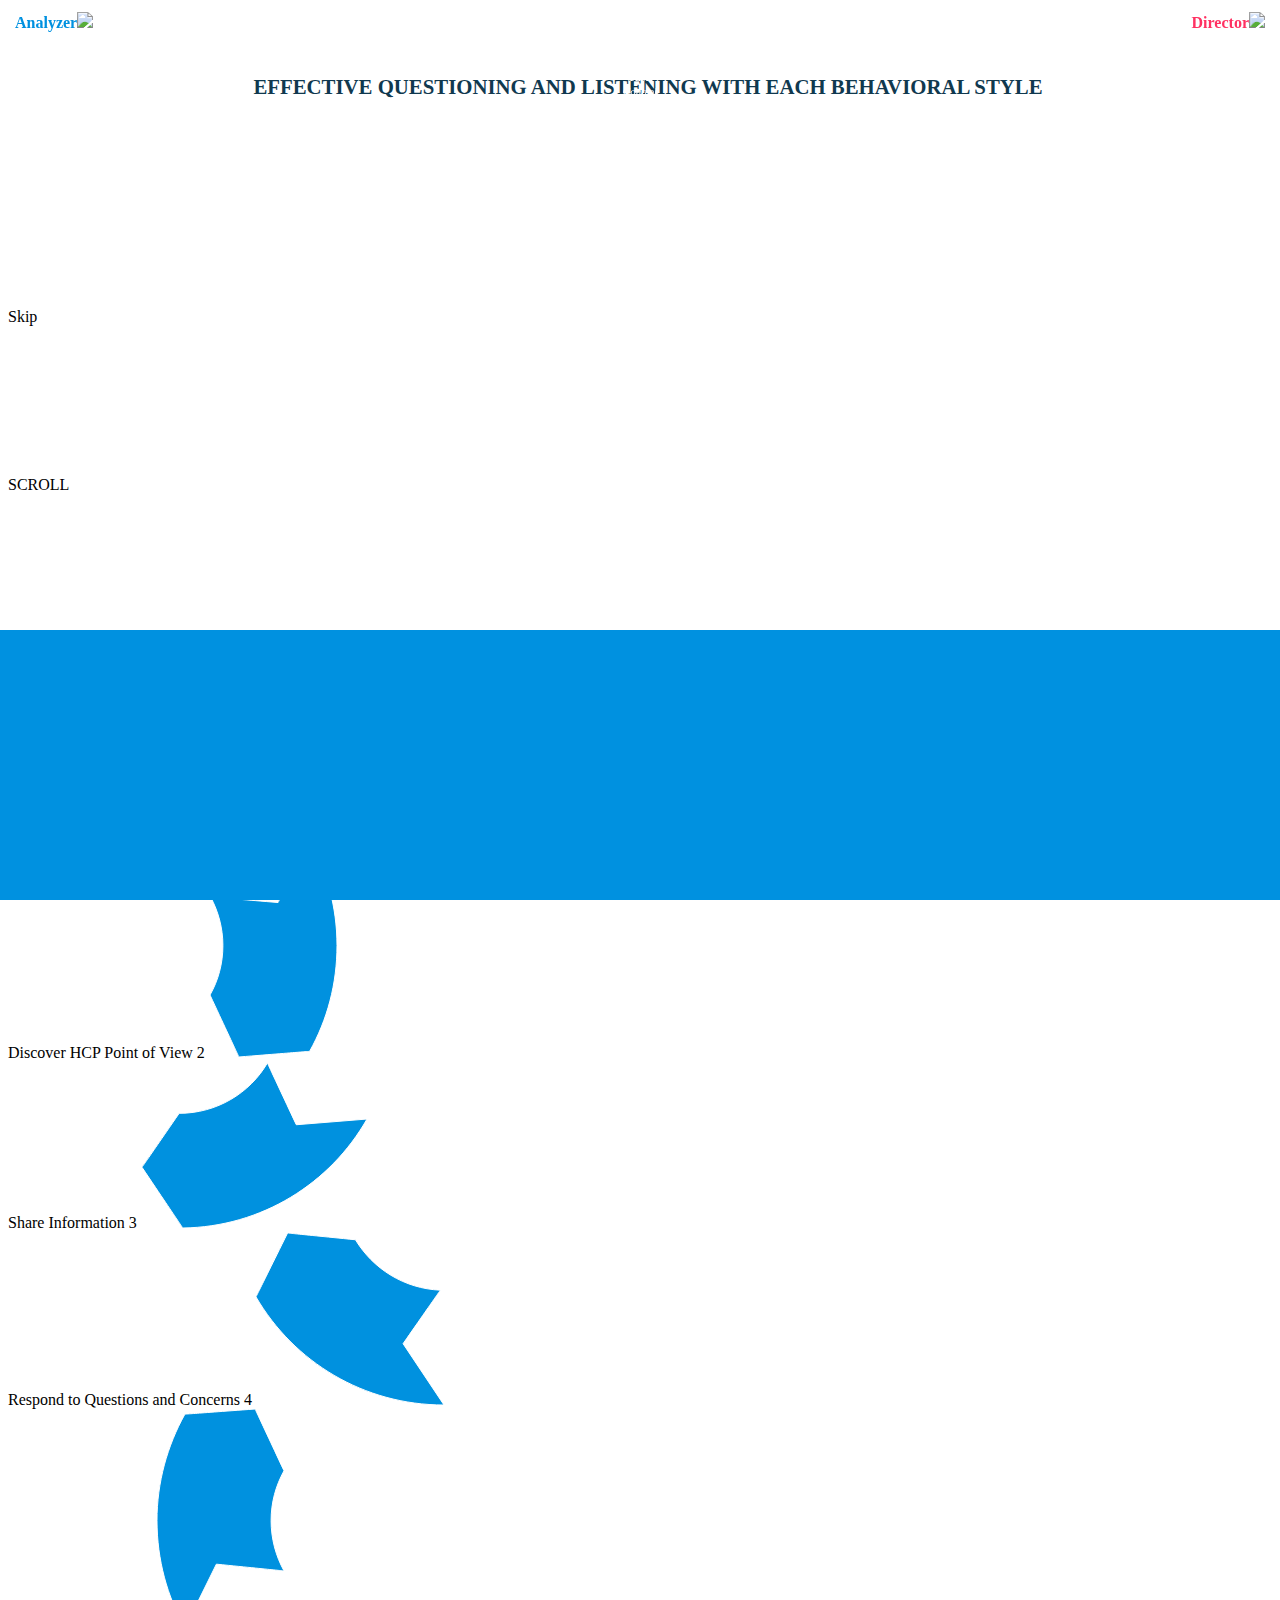
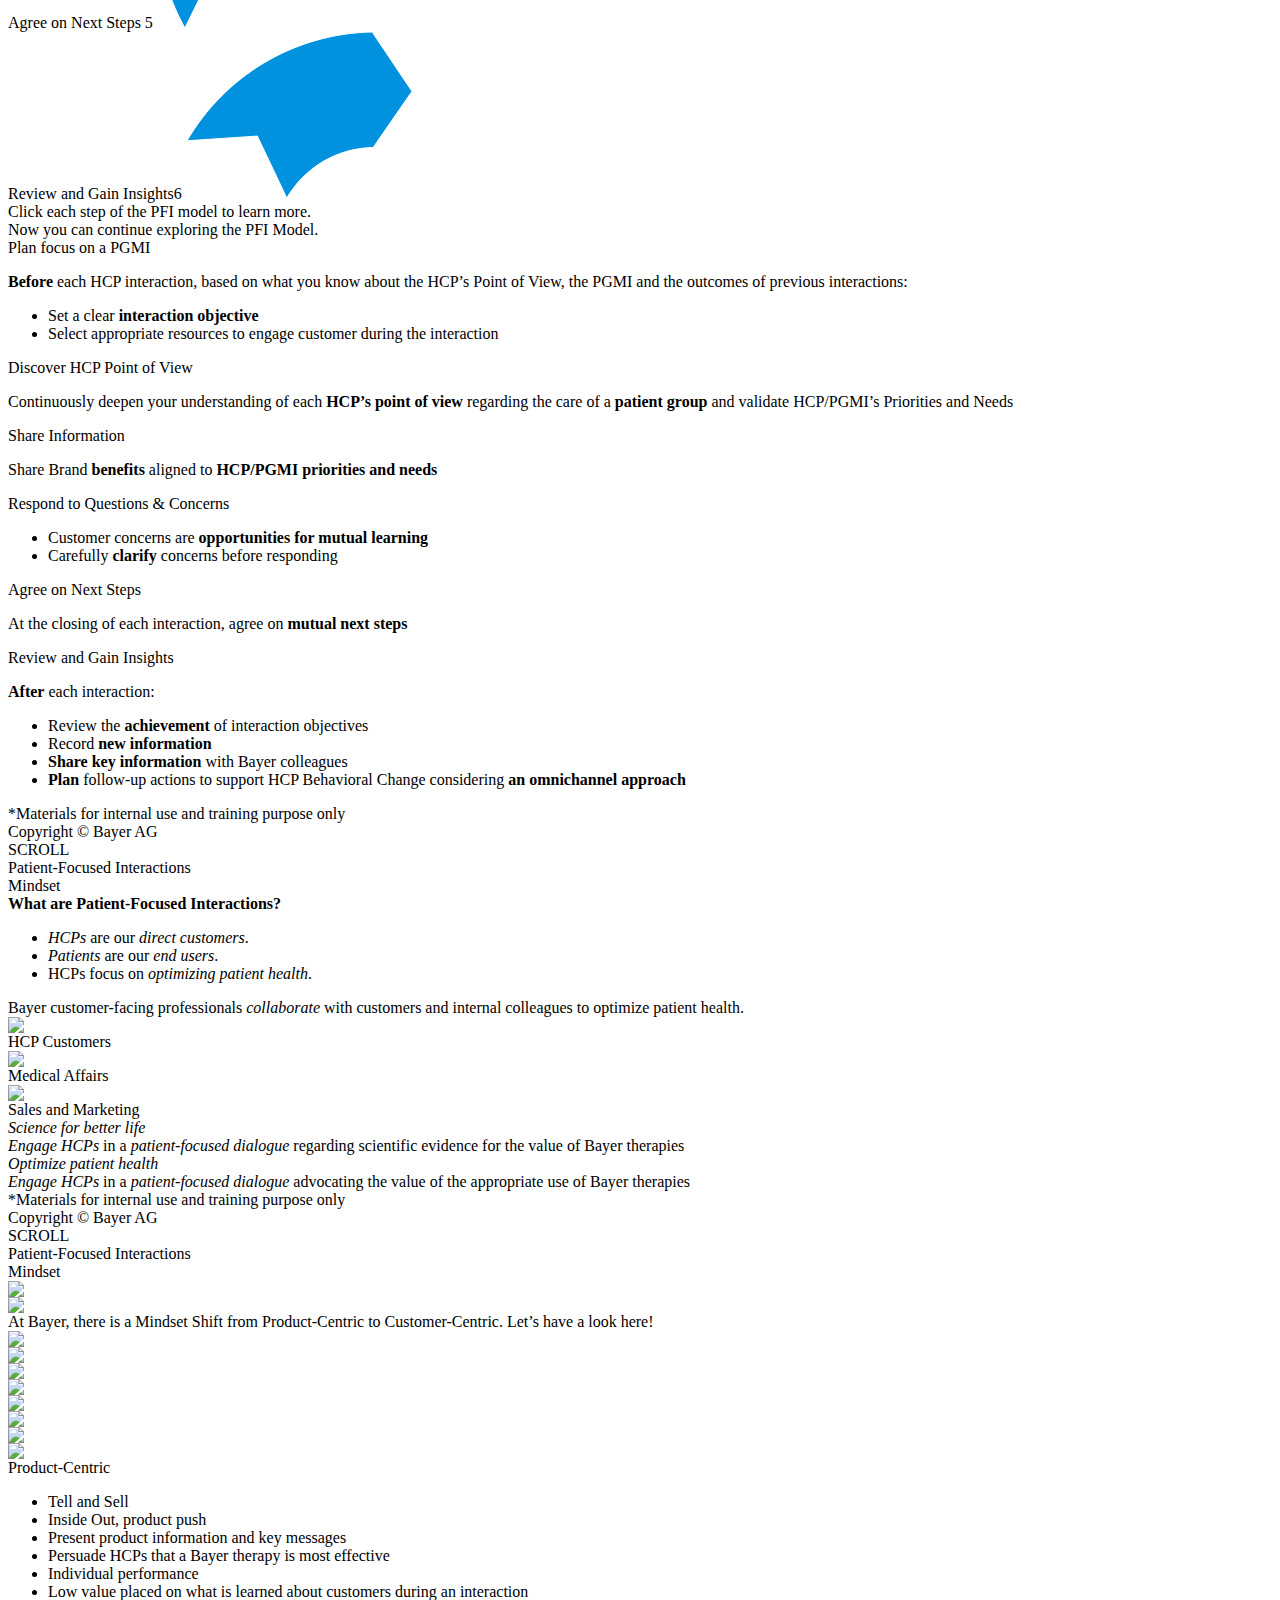
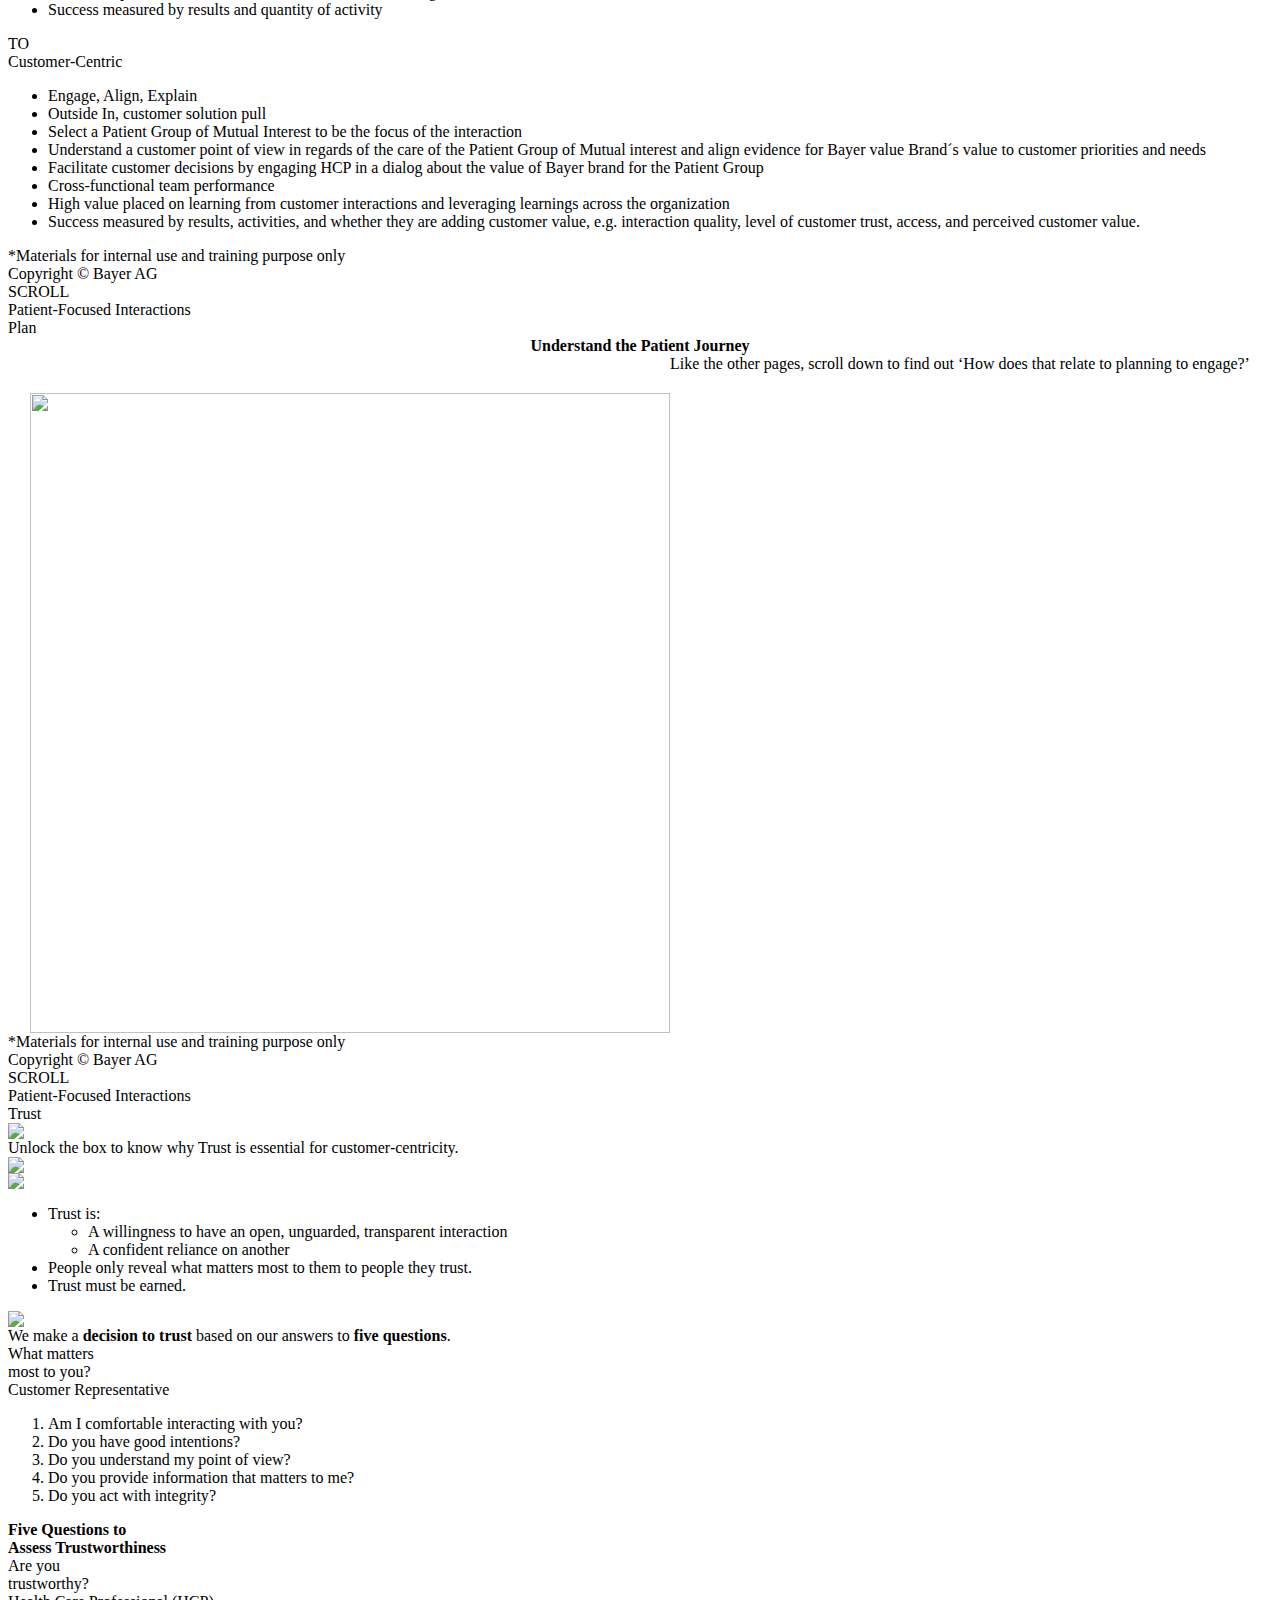
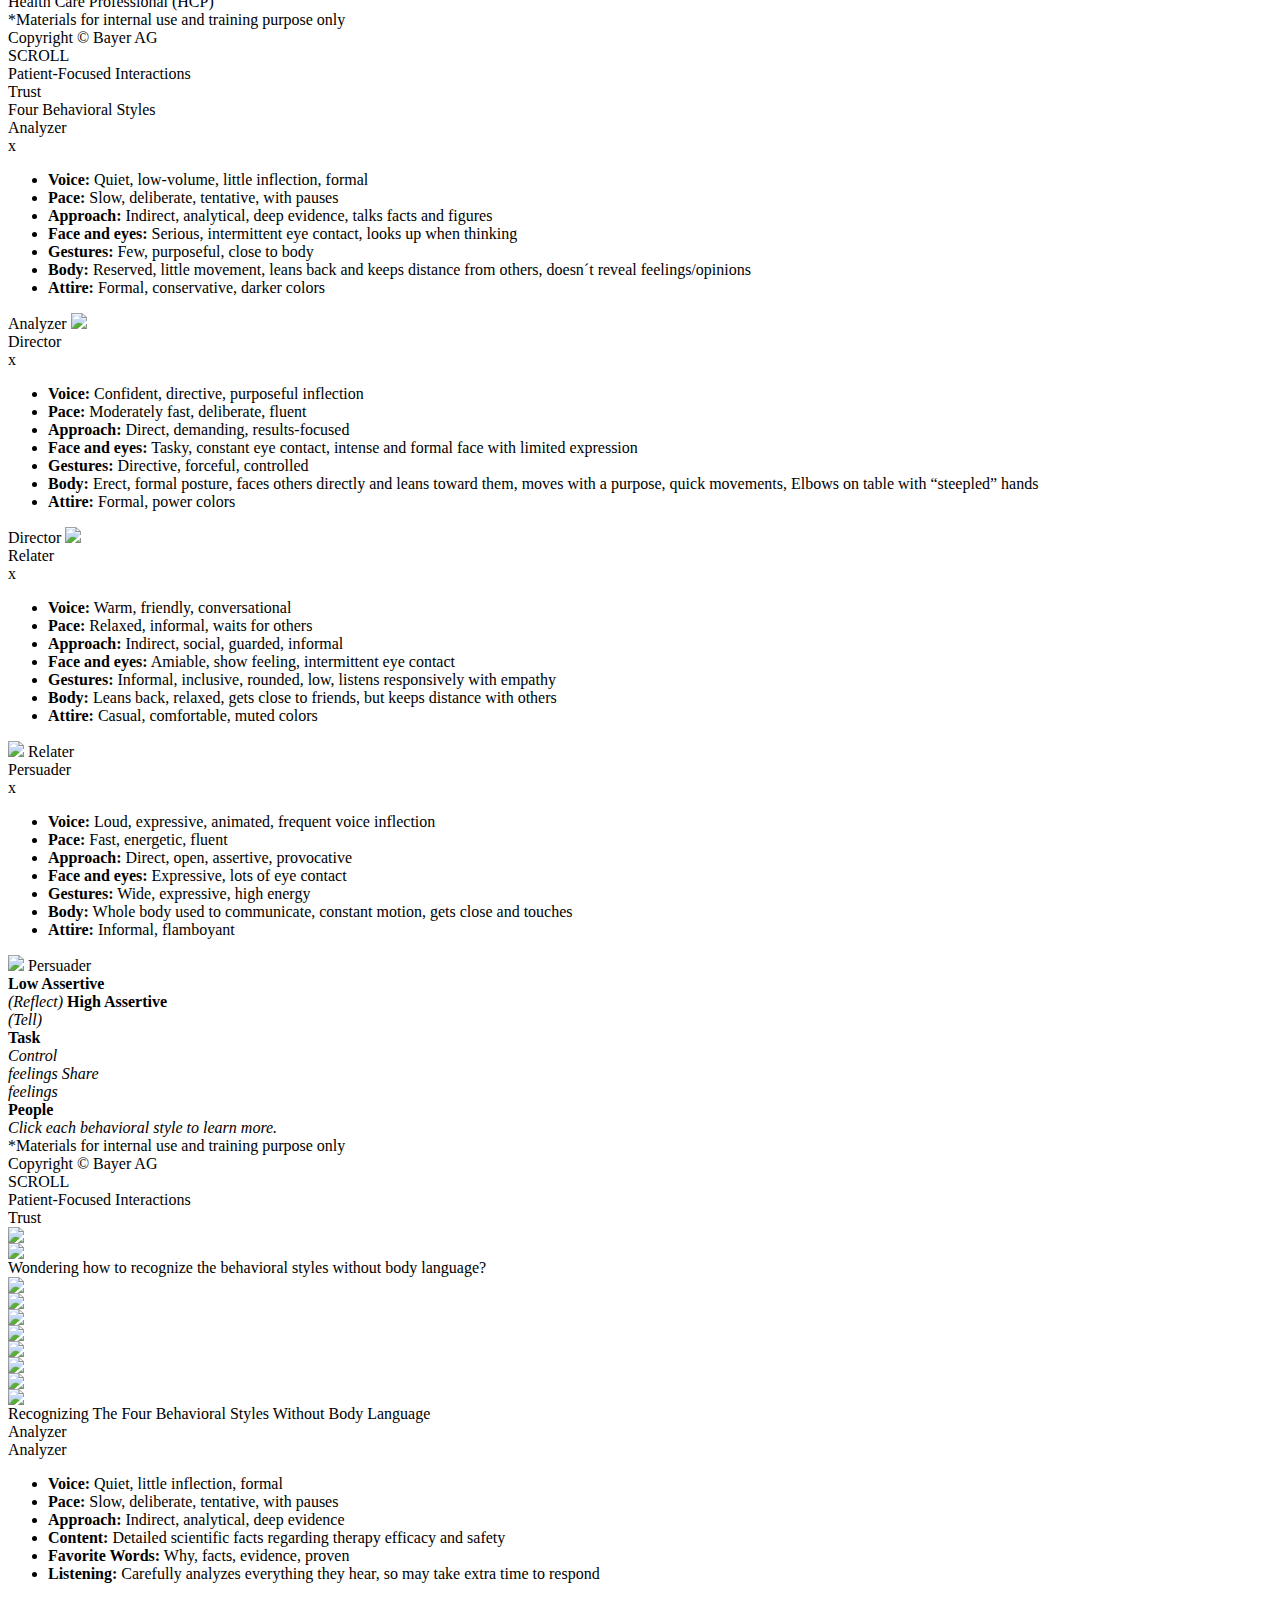
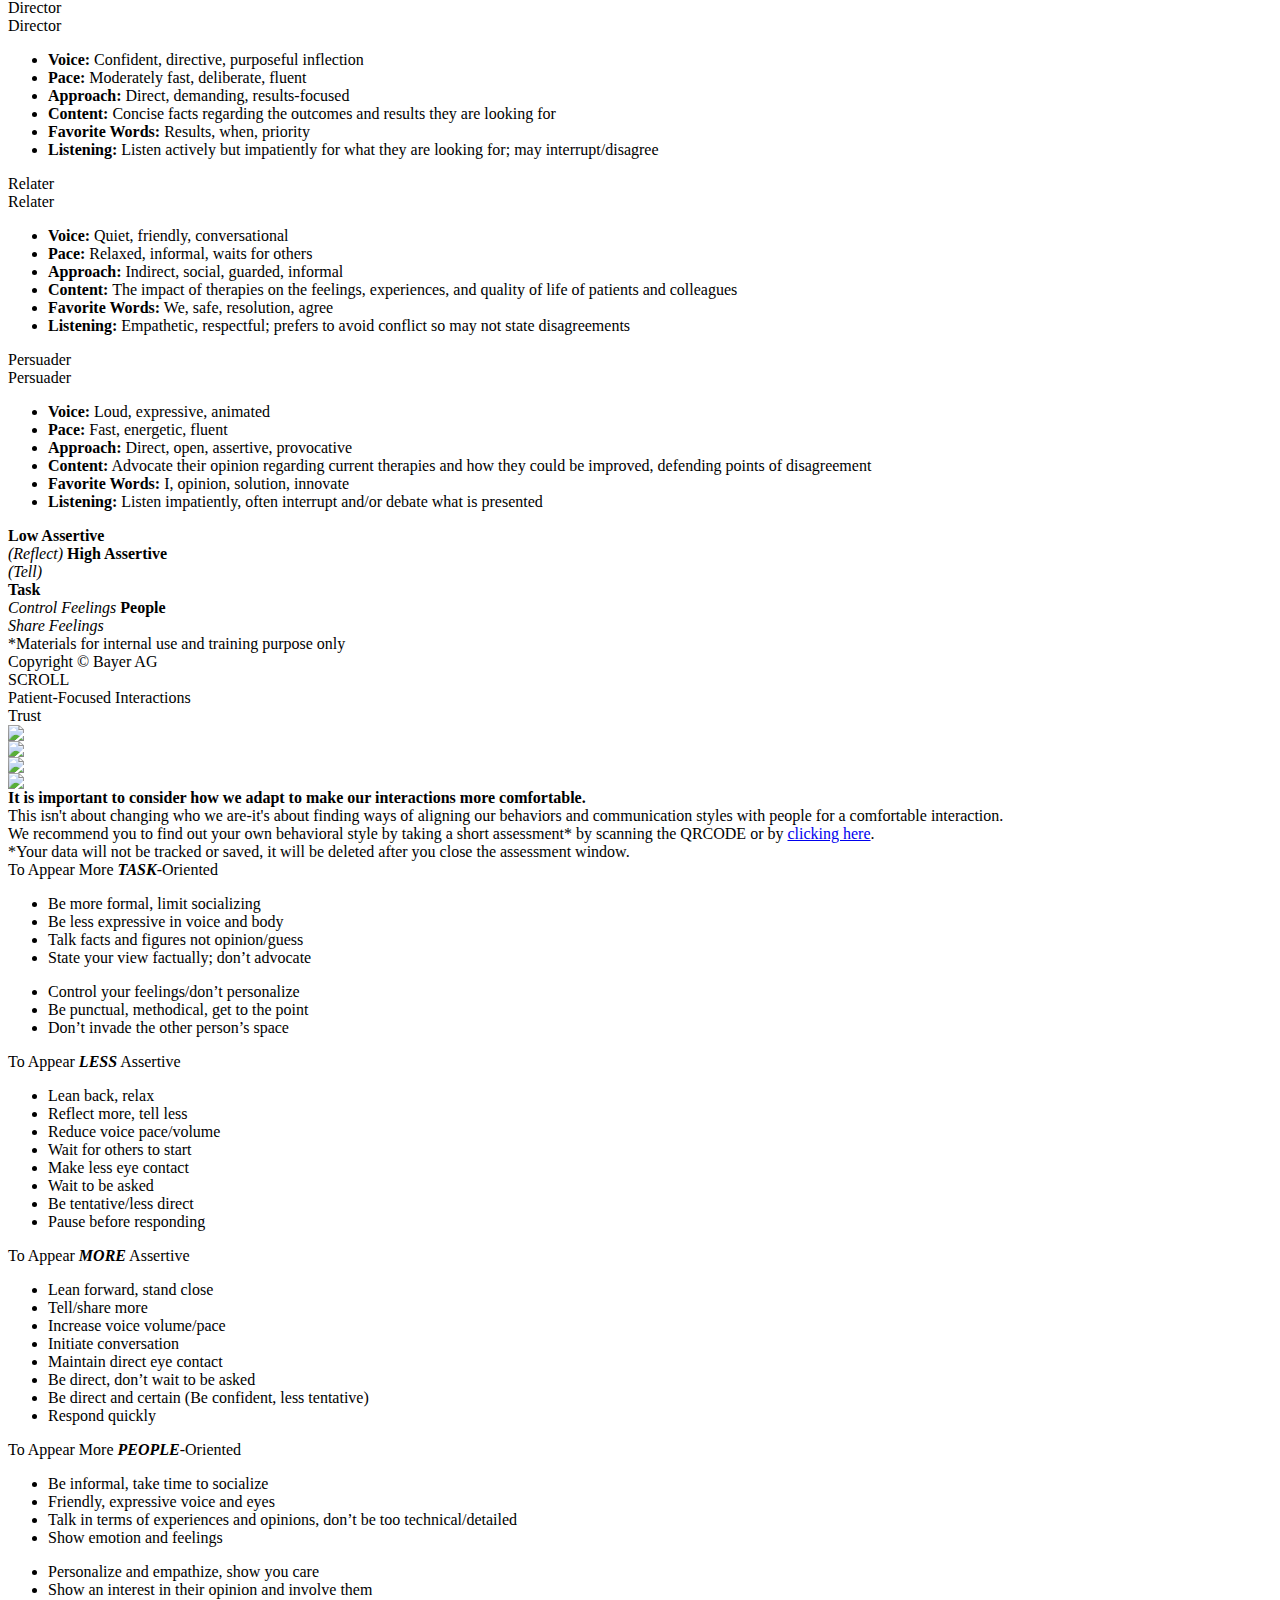
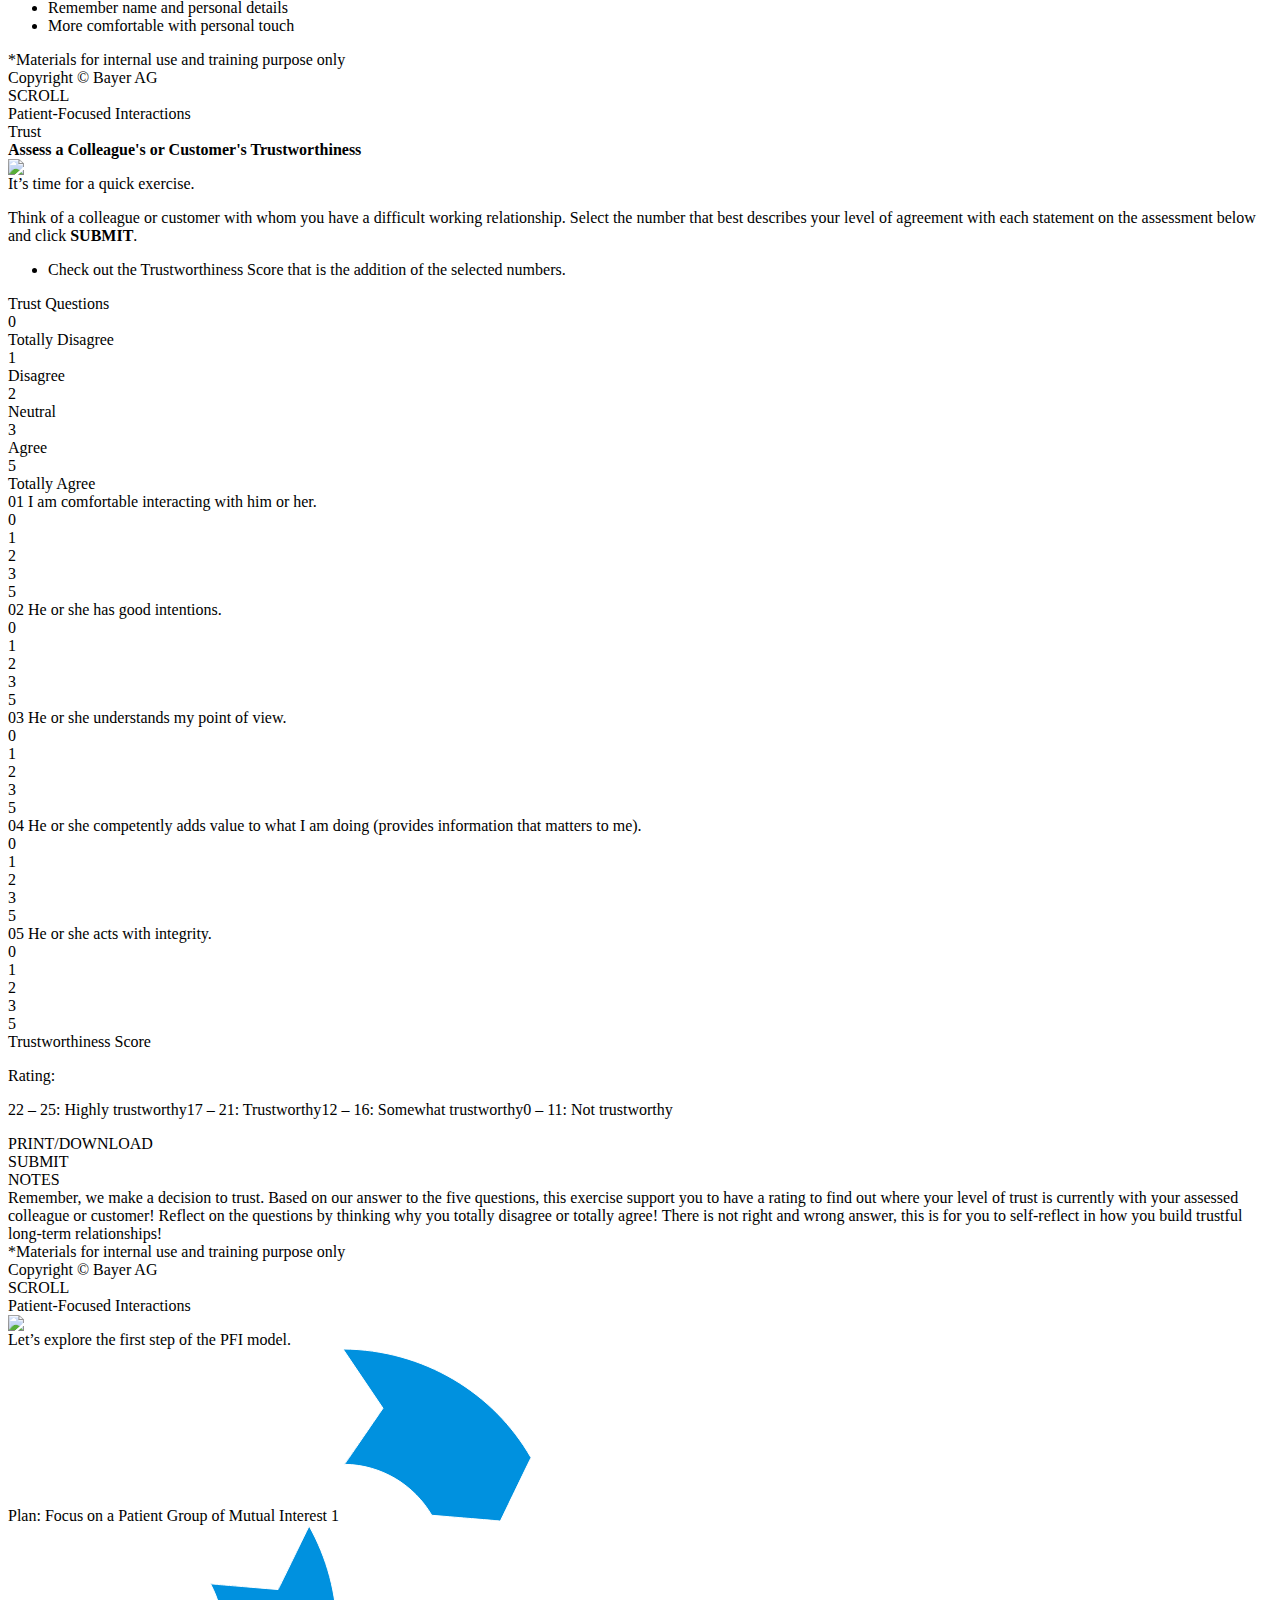
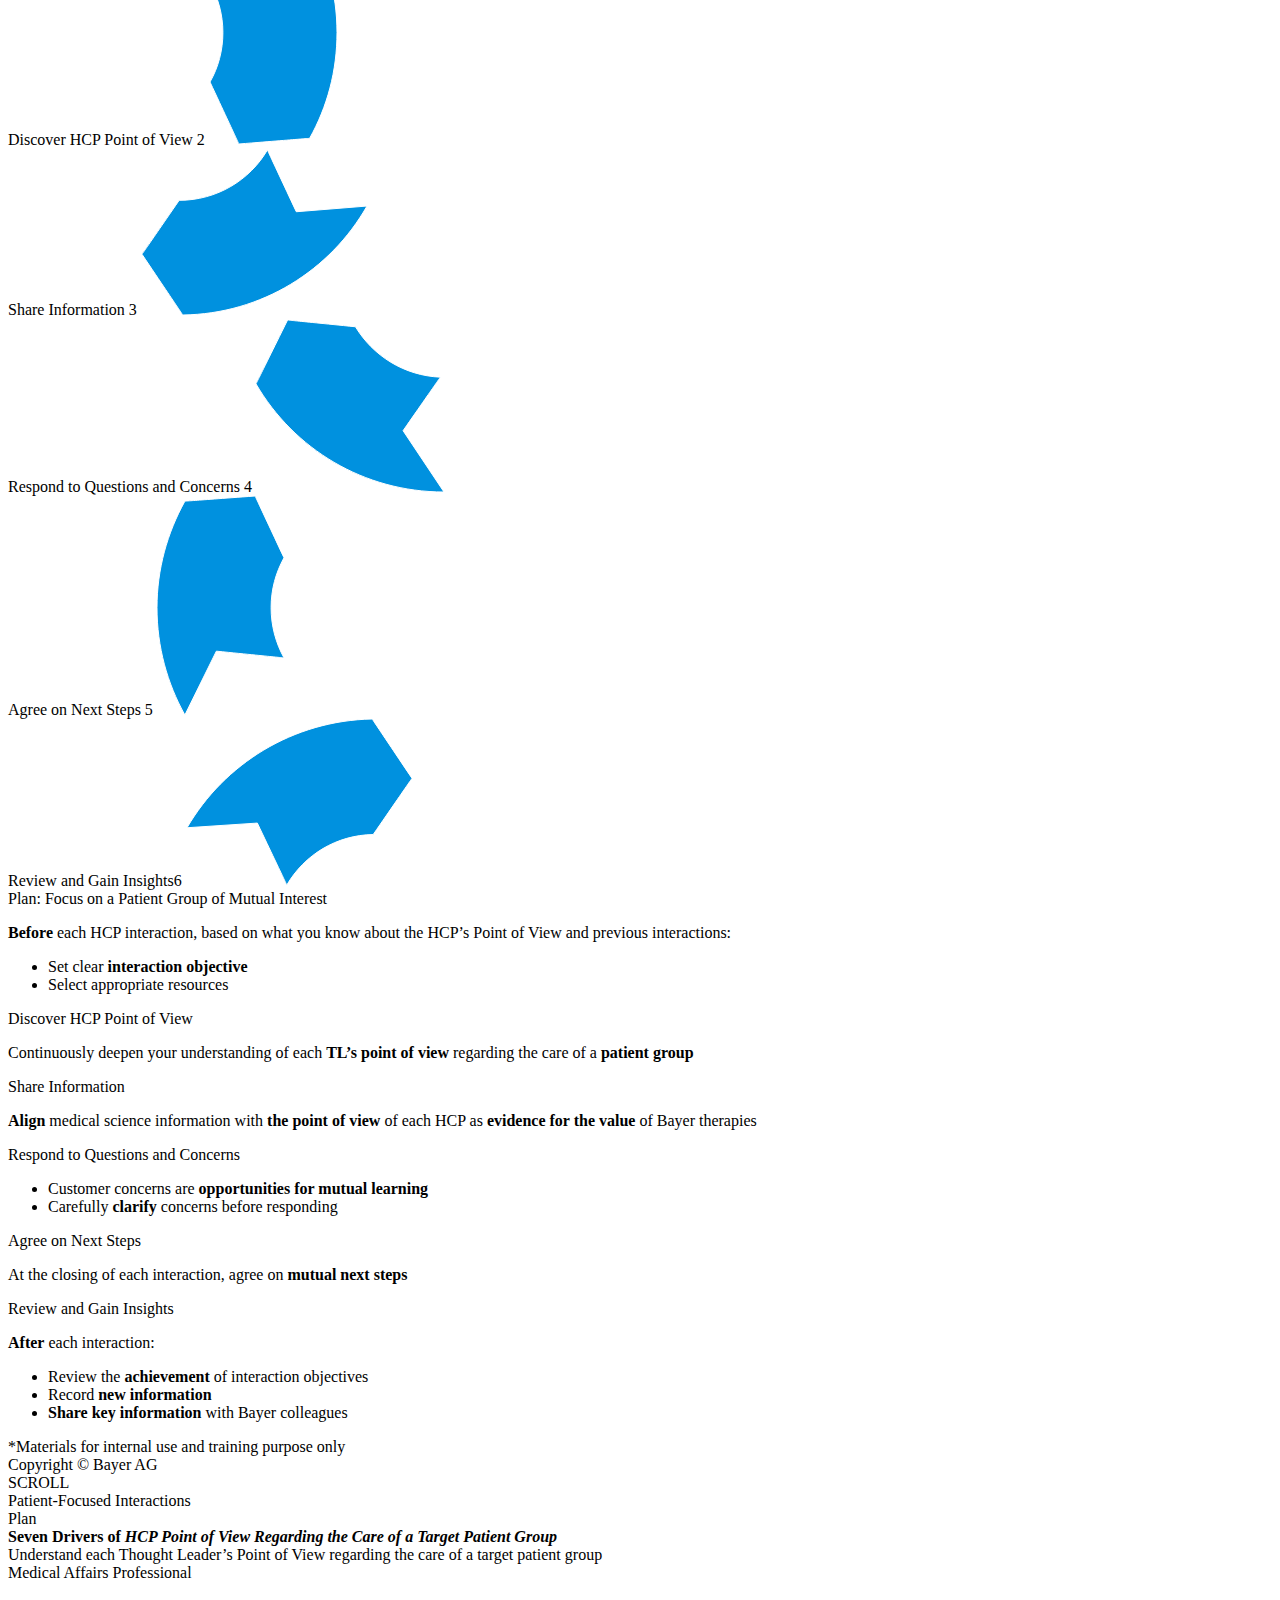
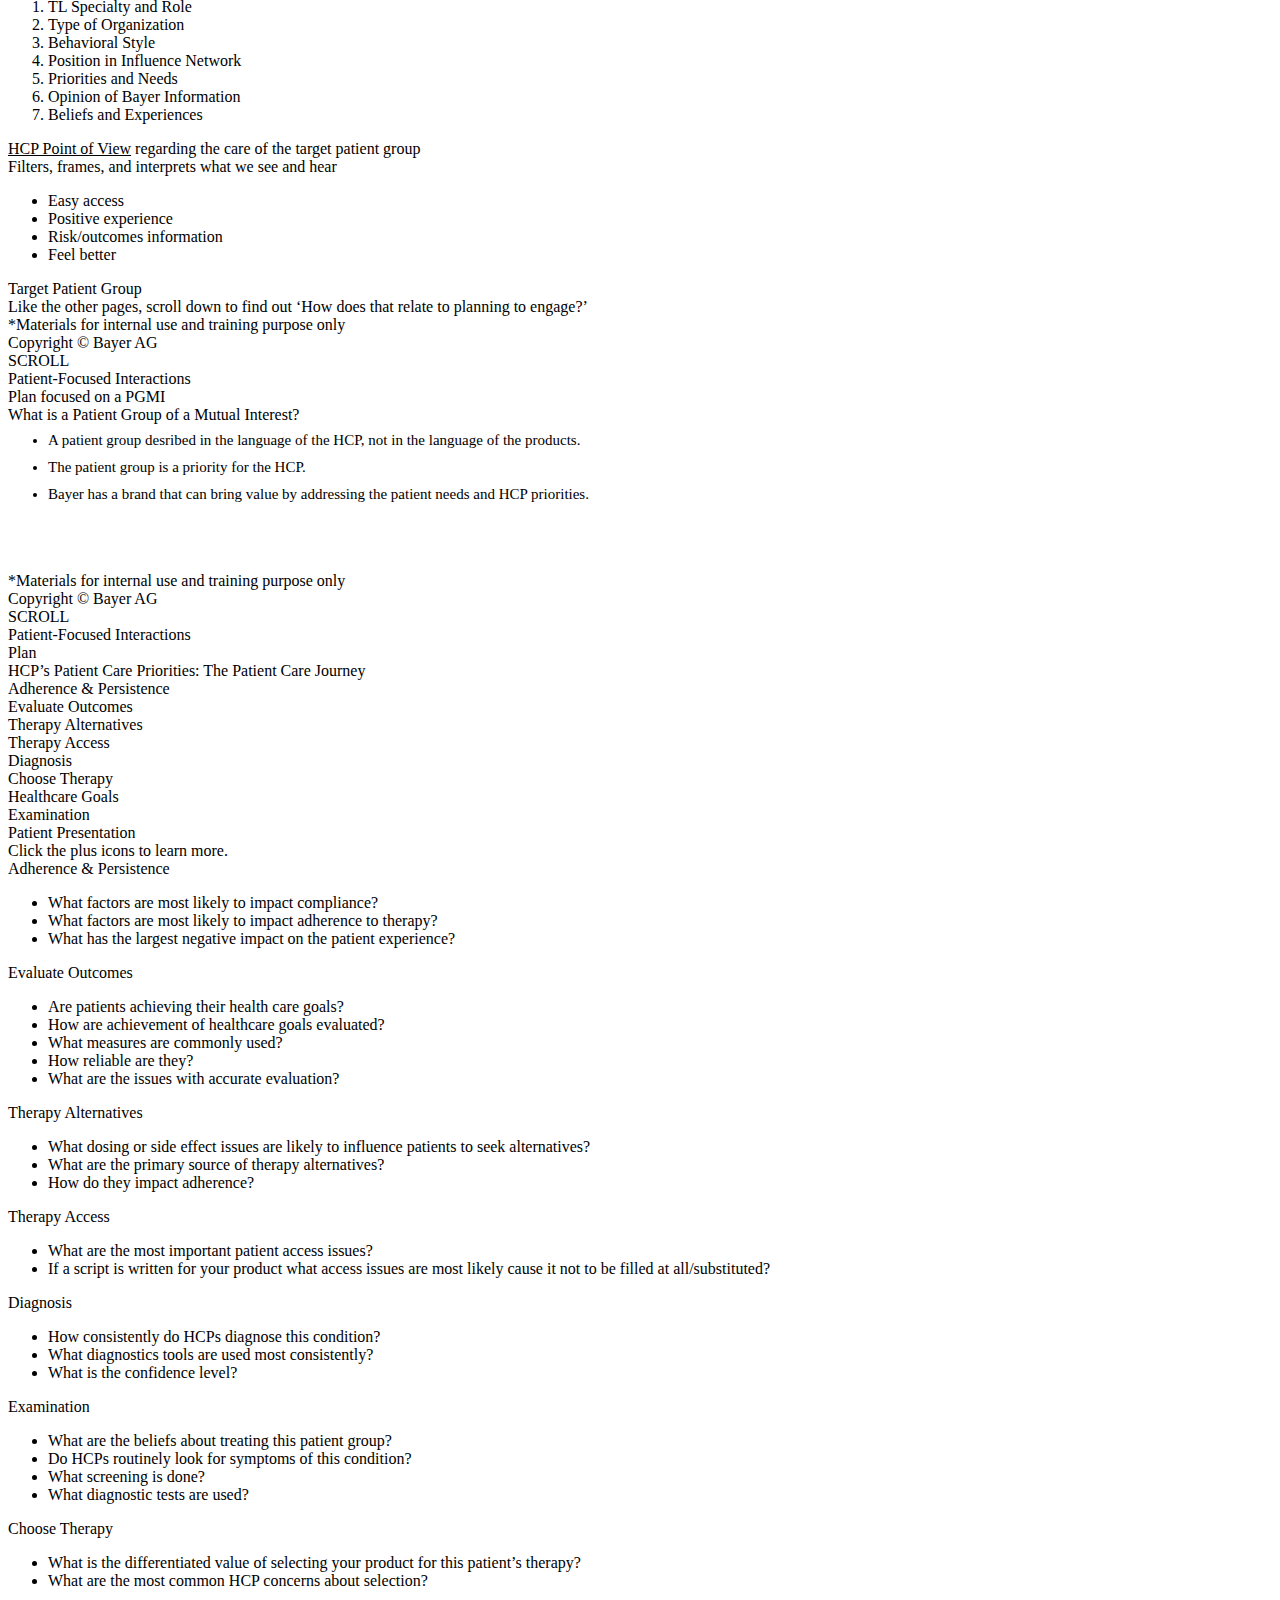
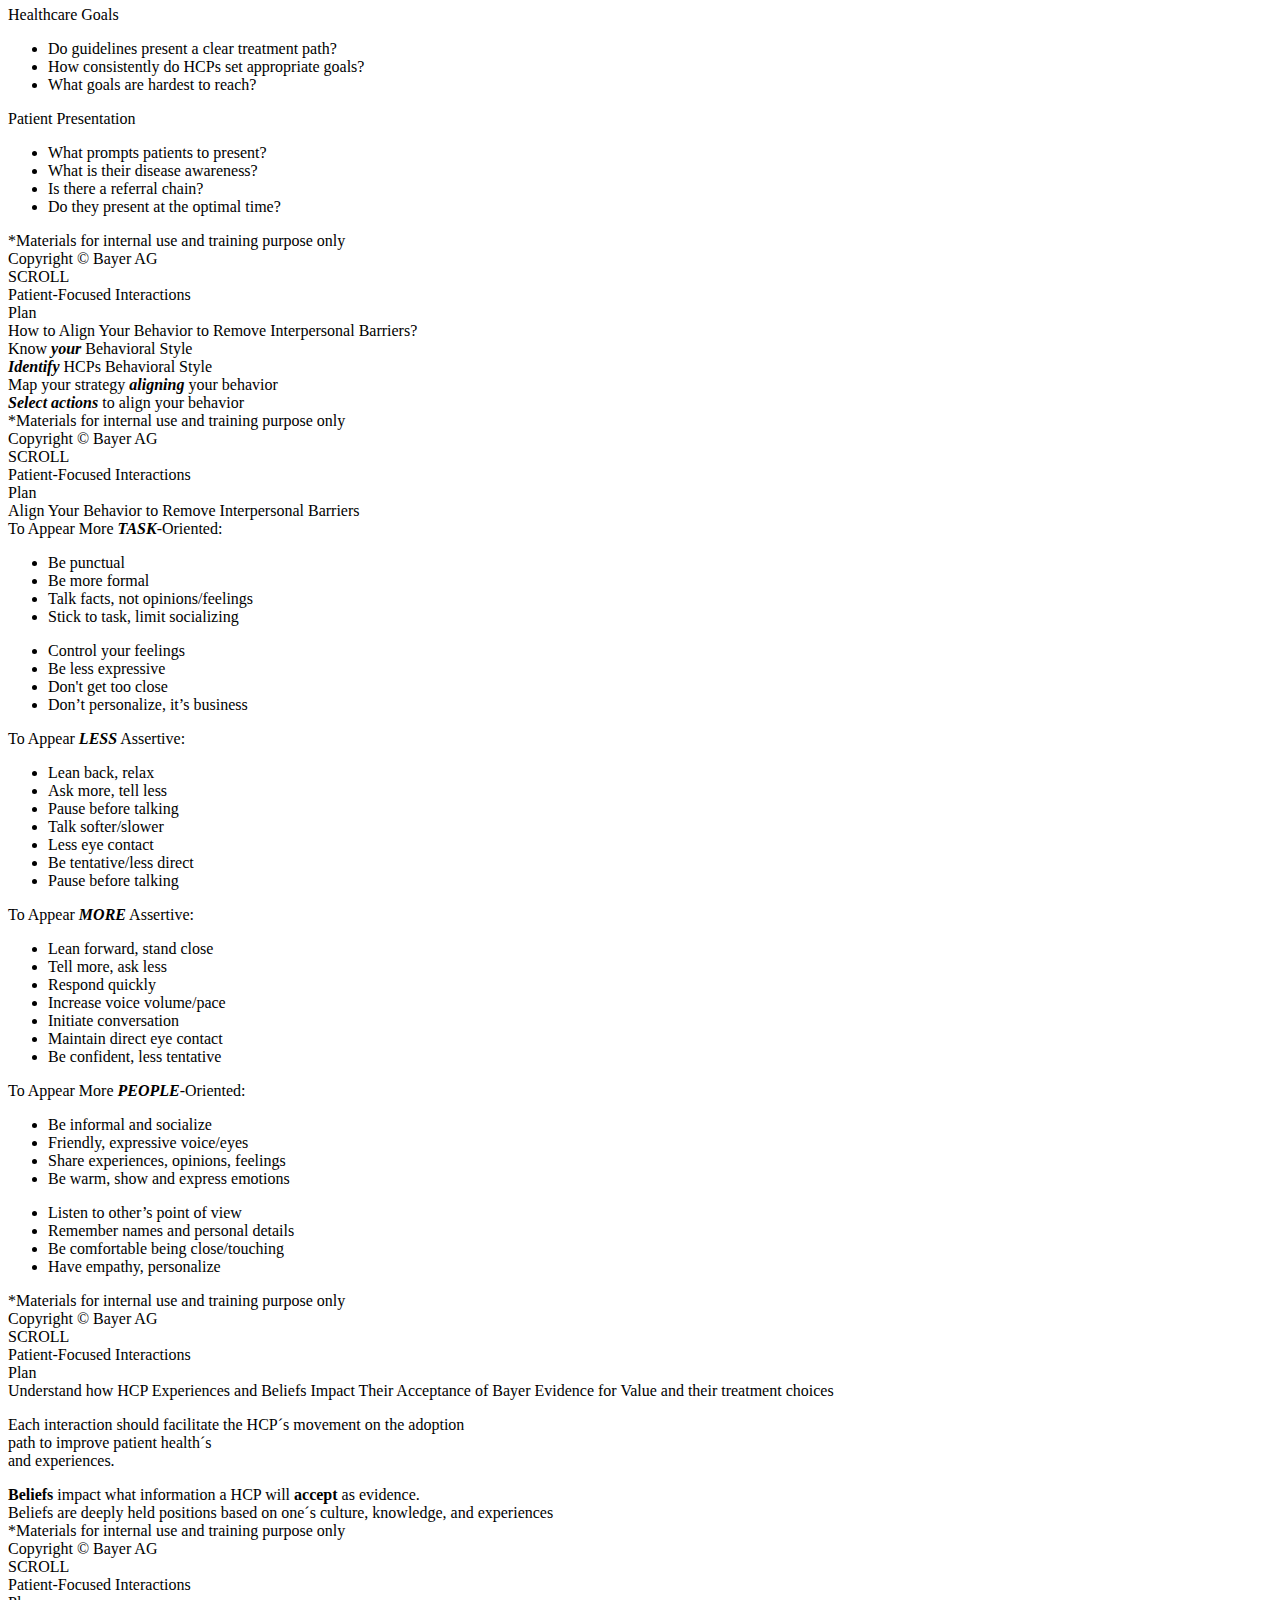
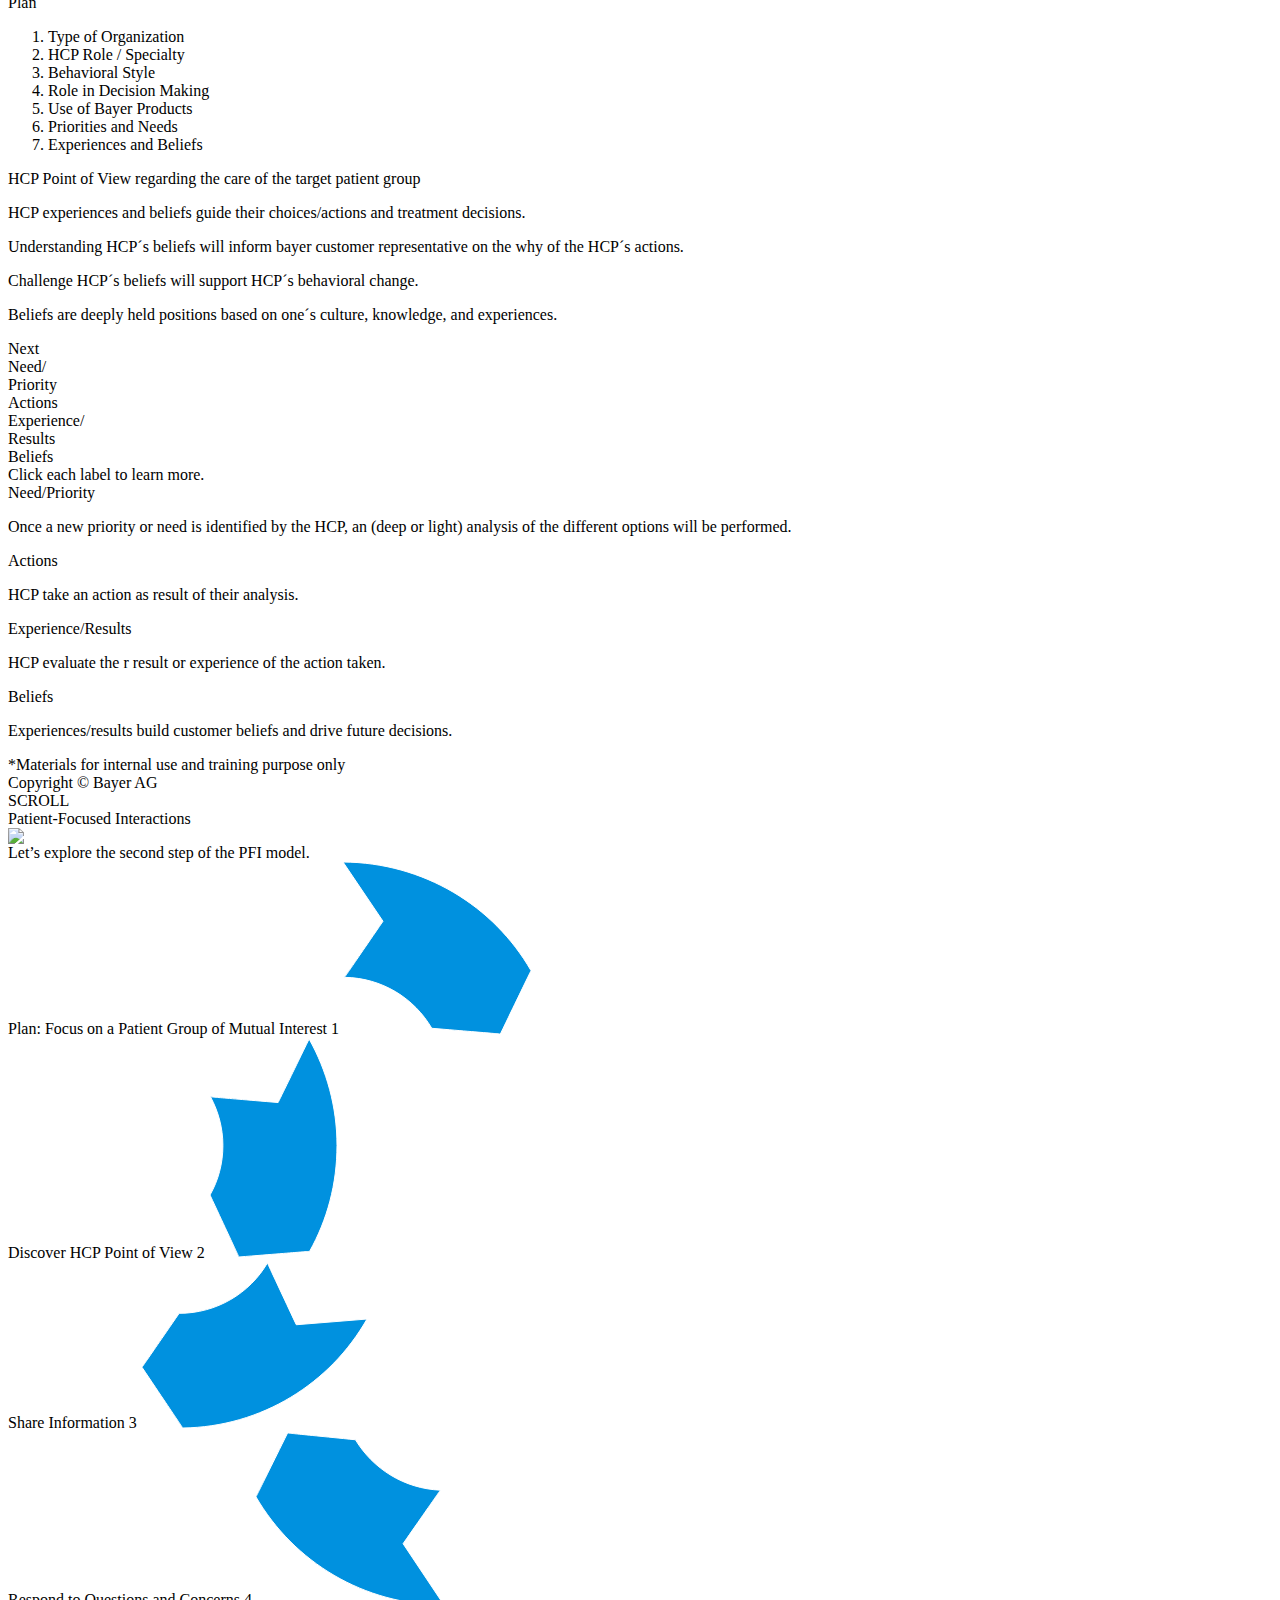
==== commit 99dd1e99: "circle apearing fixed  , moved section 37 part 1 between , section 32 and 33" ====
--- a/common/pages/m1t1p1.html
+++ b/common/pages/m1t1p1.html
@@ -974,7 +974,7 @@
         </div>
     </section>
 
-    <section class="section container fluid relative section_12 section_break page0_sec12">
+  <section class="section container fluid relative section_12 section_break page0_sec12">
         <div class="scroll_btn_wrap">
             <div class="scrol_dropdown_icon">
                 <div class="dropdown_icon_sm"></div>
@@ -1093,10 +1093,10 @@
                     <div class="clickContent clickContent1">
                         <div class="head">Plan: Focus on a Patient Group of Mutual Interest</div>
                         <div class="mid">
-                             <p><b class="italic-txt">Before</b> each HCP interaction, based on what you know about the HCP’s Point of View, the PGMI and the outcomes of previous interactions:</p>
+                            <p><b class="italic-txt">Before</b> each HCP interaction, based on what you know about the HCP’s Point of View and previous interactions:</p>
                             <ul class="bullet_ul bullet1">
-                                <li>Set a clear <b class="italic-txt">interaction objective</b></li>
-                                <li>Select appropriate resources to engage customer during the interaction</li>
+                                <li>Set clear <b class="italic-txt">interaction objective</b></li>
+                                <li>Select appropriate resources</li>
                             </ul>
                         </div>
                     </div>
@@ -4632,6 +4632,107 @@
             <div class="copyright_text">Copyright © Bayer AG</div>
         </div>
     </section>
+    <!-------------------------------------------------------------->
+    <section class="section container fluid relative section_37 page0_sec37">
+        <div class="scroll_btn_wrap">
+            <div class="scrol_dropdown_icon">
+                <div class="dropdown_icon_sm"></div>
+                <div class="dropdown_icon_md"></div>
+            </div>
+            <div class="scroll_content">
+                <div class="scroll_txt">SCROLL</div>
+                <div class="scroll_mouse"></div>
+            </div>
+        </div>
+        <!-- <div class="fp-bg" style="background-image:url('common/images/bg/section_10_bg.png');"></div> -->
+
+        <div class="container_inner">
+            <div class="pageHeading">
+                <div class="pageHead">Patient-Focused Interactions</div>
+                <div class="pageSubHead">Next Steps</div>
+            </div>
+            <div class="mid_sec scale_div">
+                <div class="clipboxWrap clb1">
+                    <div class="midboxWrap">
+                        <div class="elem__2 wow fadeInLeft faster" data-wow-duration="0.5s">
+                            <img src="common/images/section_32/Chars_.png">
+                        </div>
+                        <div class="elem__3 wow zoomIn" data-wow-duration="0.8s">
+                            <span class="sb_txt">Remember to use Closed questions while responding to concerns.</span>
+                        </div>
+                    </div>
+                    <div class="clipboxWrapIn">
+                        <div class="top_title wow fadeInLeft" data-wow-delay="0s">Use Closed Questions for Agreement</div>
+                        <div class="clipbox clipbox_1 wow zoomIn" data-wow-delay="0.2s">
+                            <div class="clickItem" clip-id="1">Open</div>
+
+                        </div>
+                        <div class="clipbox clipbox_2 wow zoomIn" data-wow-delay="0.4s">
+                            <div class="clickItem" clip-id="2">Clarifying</div>
+
+                        </div>
+                        <div class="clipbox clipbox_3 wow zoomIn" data-wow-delay="0.6s">
+                            <div class="clickItem" clip-id="3">Re-Framing</div>
+
+                        </div>
+                        <div class="clipbox clipbox_4 wow zoomIn" data-wow-delay="0.8s">
+                            <div class="clickItem" clip-id="4">Closed</div>
+
+                        </div>
+                        <div class="clipbox clipbox_shd wow fadeIn" data-wow-delay="1s"></div>
+                    </div>
+                    <div class="clickContentWrap wow fadeIn" data-wow-delay="1.5s">
+                        <div class="clickContent clickContent1">
+                            <div class="head">Use Closed Questions</div>
+                            <div class="mid">
+                                <ul class="bullet_ul bullet1">
+                                    <li>Ask for a short answer, usually 'yes' or 'no'</li>
+                                    <li>Control interaction direction</li>
+                                    <li>Usually starts with do, are, will, would</li>
+                                </ul>
+                            </div>
+                        </div>
+                    </div>
+                </div>
+                <!-- <div class="clipboxWrap clb2">
+                    <div class="rightboxWrap">
+                        <div class="bg_arc wow fadeInRight" data-wow-delay="0.5s">
+                            <div class="arcText"> -->
+                               <!-- <div class="arcHead">
+                                    <p class="tt1 wow fadeIn"><img class="label_image" src="common/images/section_37/vector_smart_object.png">Examples of MAP's Next Steps</p>
+                                </div>-->
+                                <!-- <div class="arc_bt wow fadeIn">
+                                    <div class="vtBox wow zoomIn" data-wow-delay="2s">Providing clinical papers and product information in hard copy or electronically</div>
+                                    <div class="vtBox wow zoomIn" data-wow-delay="2.2s">Providing answers to unanswered questions/concerns</div>
+                                    <div class="vtBox wow zoomIn" data-wow-delay="2.4s">Connecting the HCP with other HCPs</div>
+                                    <div class="vtBox wow zoomIn" data-wow-delay="2.8s">Agreeing to visit other decision makers</div>
+                                    <div class="vtBox wow zoomIn" data-wow-delay="3s">Providing staff education</div>
+                                    <div class="vtBox wow zoomIn" data-wow-delay="3.2s">Providing patient education</div>
+                                    <div class="vtBox wow zoomIn" data-wow-delay="3.4s">Providing in-service</div>
+                                    <div class="vtBox wow zoomIn" data-wow-delay="3.6s">Providing product website information</div>
+                                    <div class="vtBox wow zoomIn" data-wow-delay="3.8s">Reviewing product use information for the patient group</div>
+                                    <div class="vtBox wow zoomIn" data-wow-delay="4s">Providing payer information</div>
+                                    <div class="vtBox wow zoomIn" data-wow-delay="4.2s">Ensuring product is stocked at a local pharmacy</div><div class="vtBox wow zoomIn" data-wow-delay="4.4s">Engaging customers in conferences, congresses,…</div>
+                                </div>
+                            </div>
+                        </div>
+                        <div class="char_img wow fadeInLeft">
+                            <div class="call_div wow zoomIn">
+                                Now, let’s see some examples of Bayer Representative next steps.
+                            </div>
+                        </div>
+                        <div class="flw_img wow fadeInLeft"></div>
+                    </div>
+                </div> -->
+            </div>
+        </div>
+        <div class="base_bottom"></div>
+        <div class="footer_txt">
+            <div class="internal_txt">*Materials for internal use and training purpose only</div>
+            <div class="copyright_text">Copyright © Bayer AG</div>
+        </div>
+    </section>
+    <!----------------------------------------------------------------->
     <section class="section container fluid relative section_33 page0_sec33">
         <div class="scroll_btn_wrap">
             <div class="scrol_dropdown_icon">
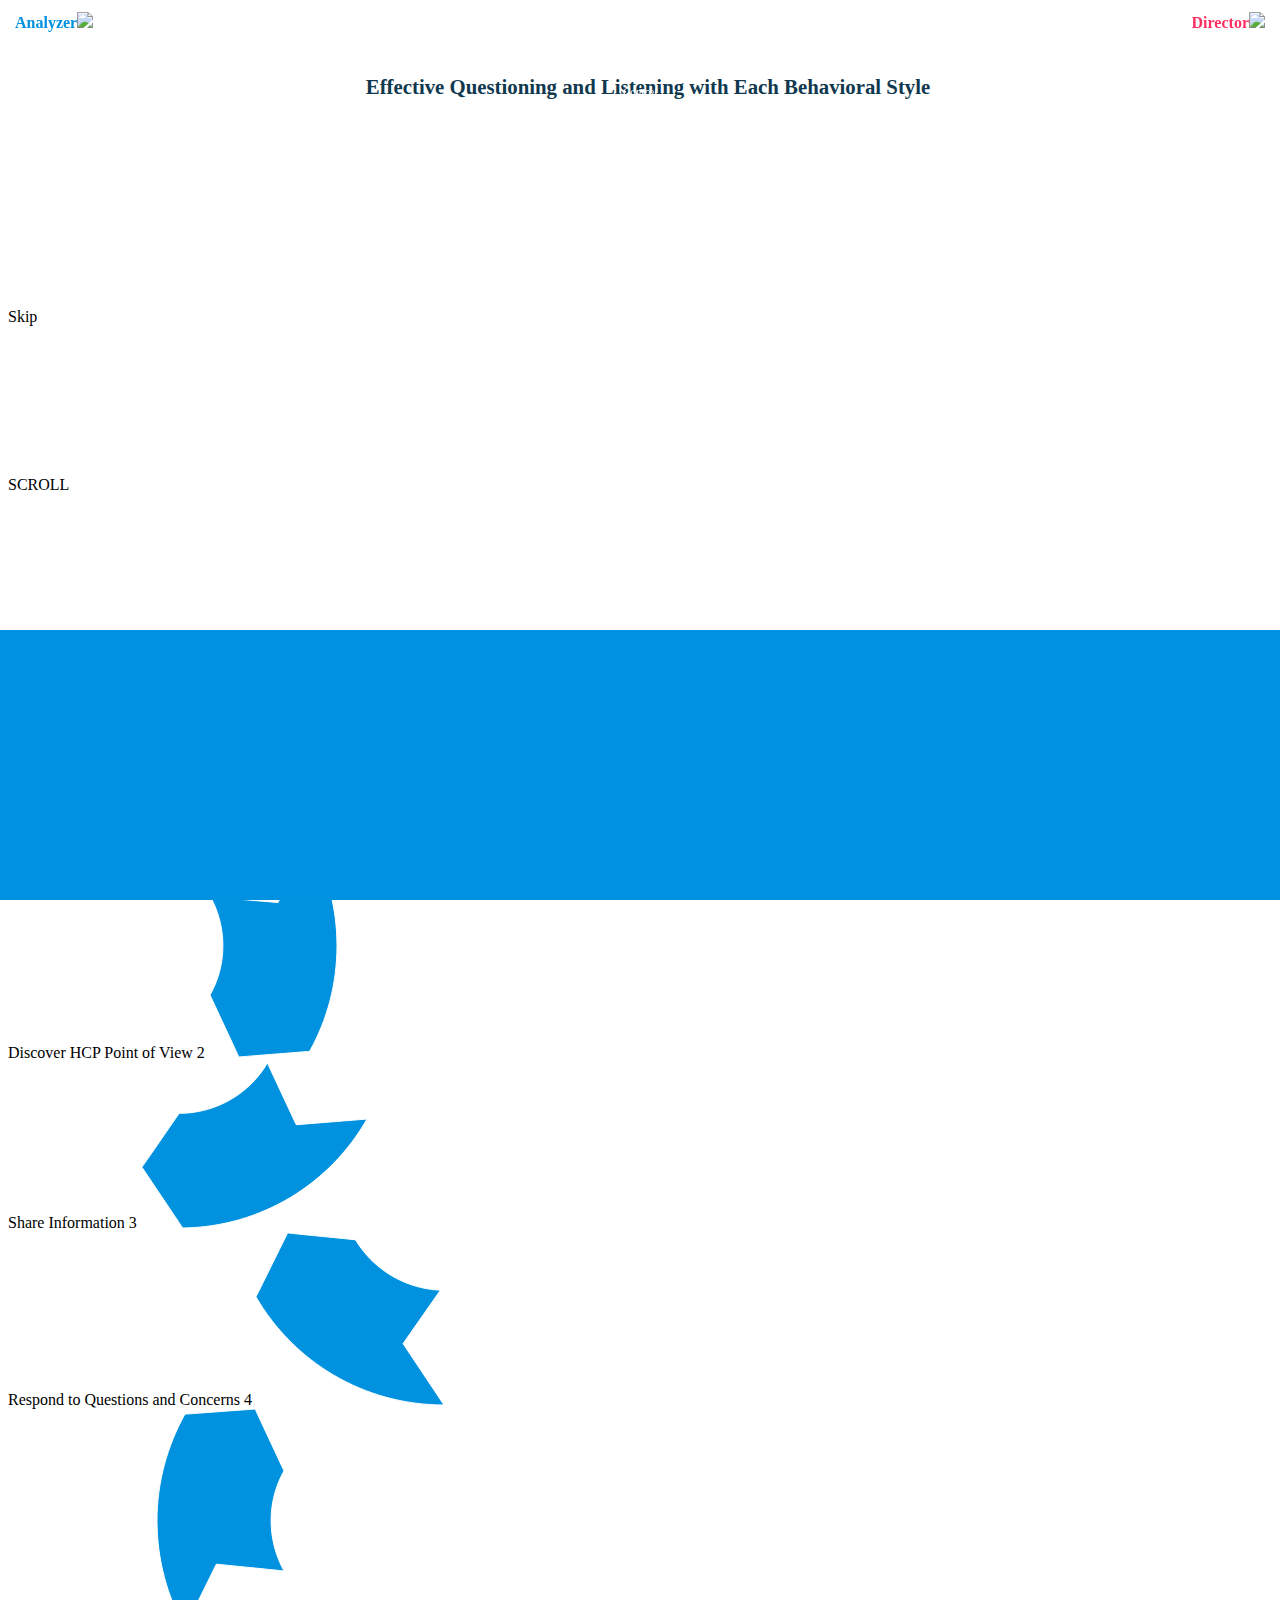
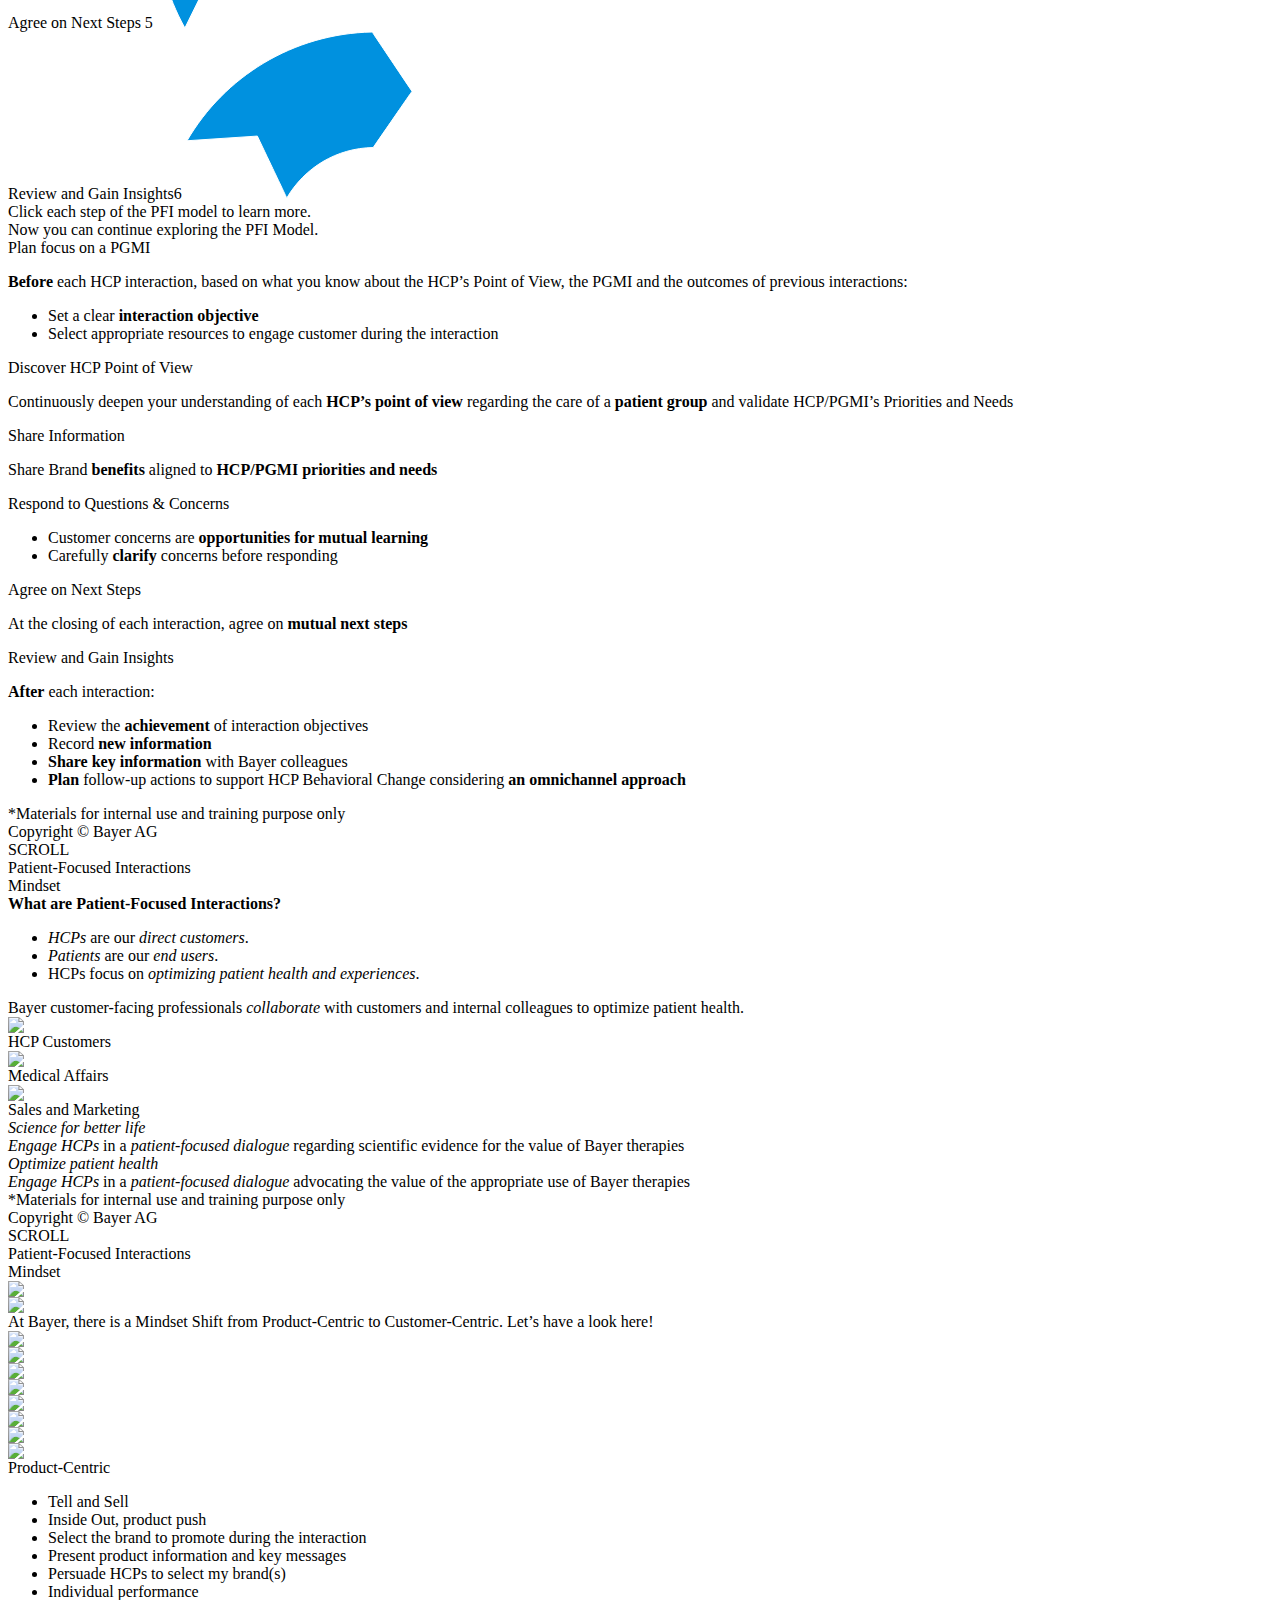
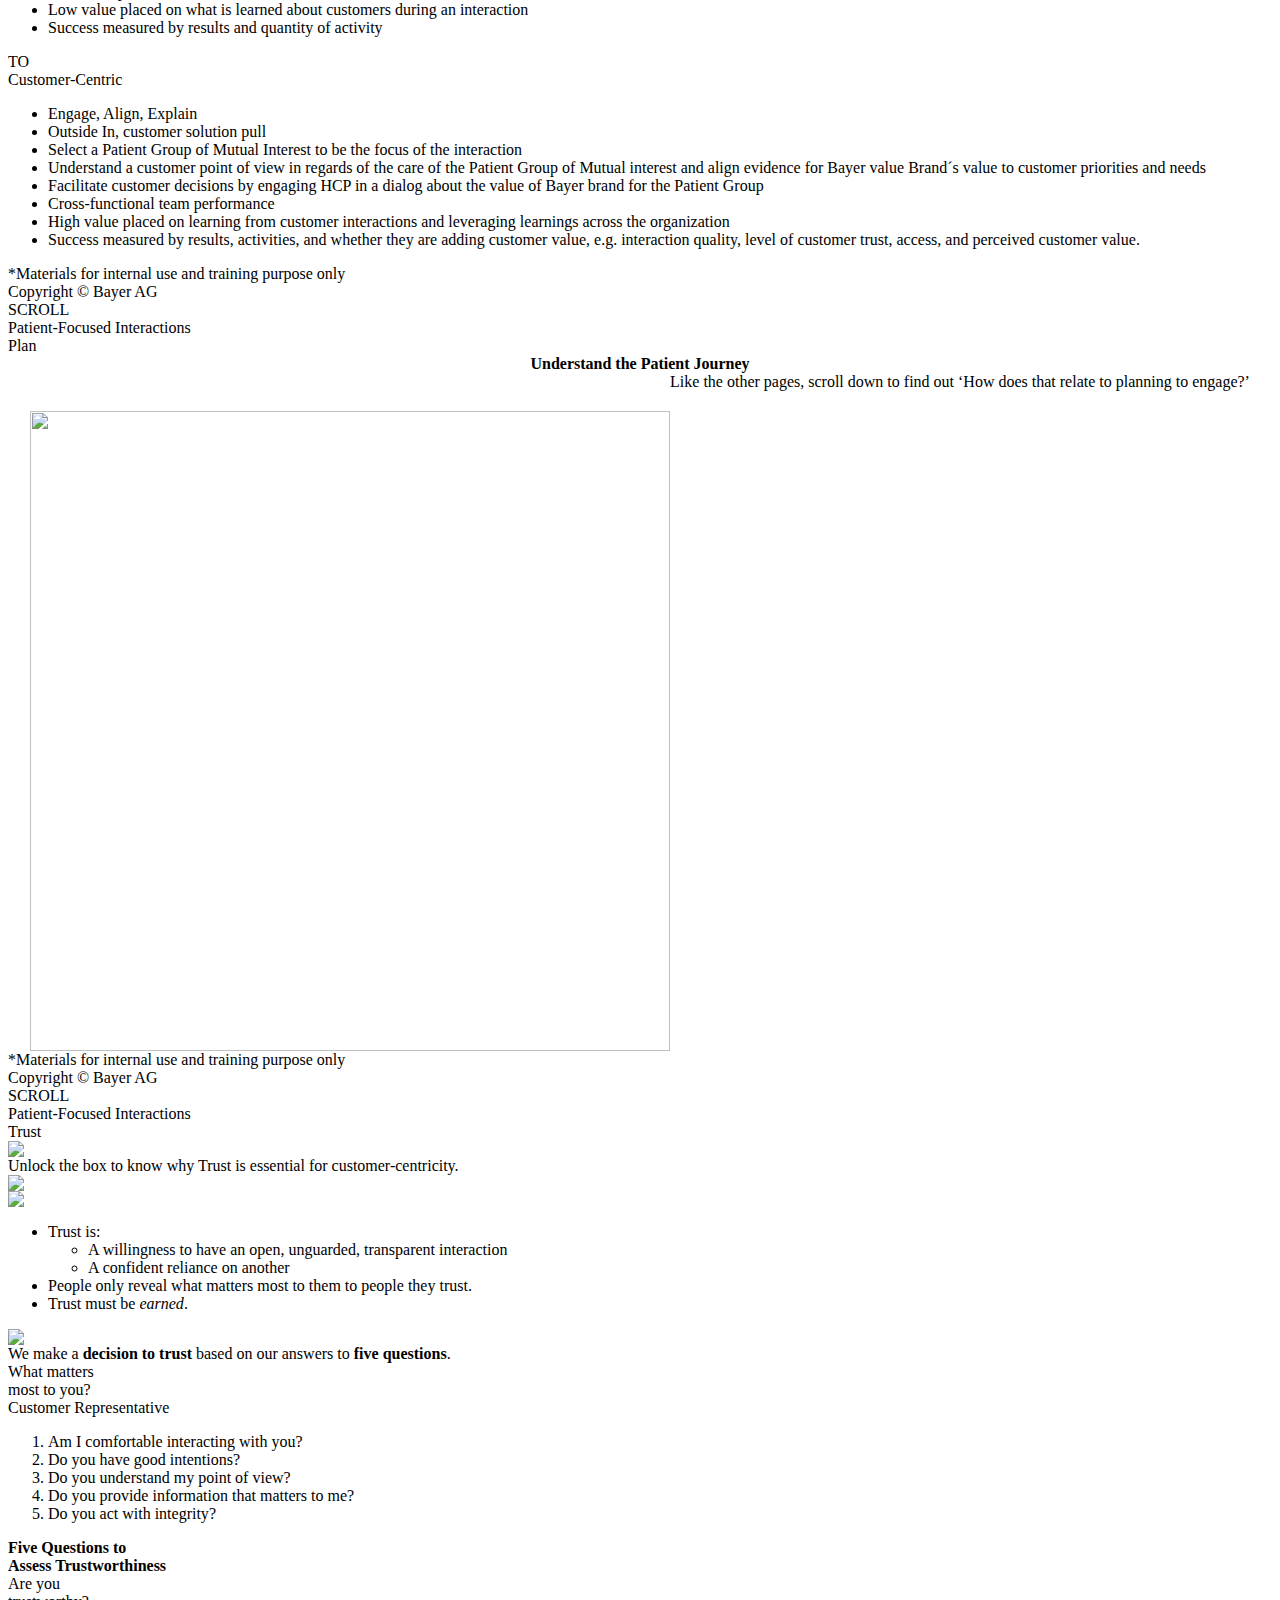
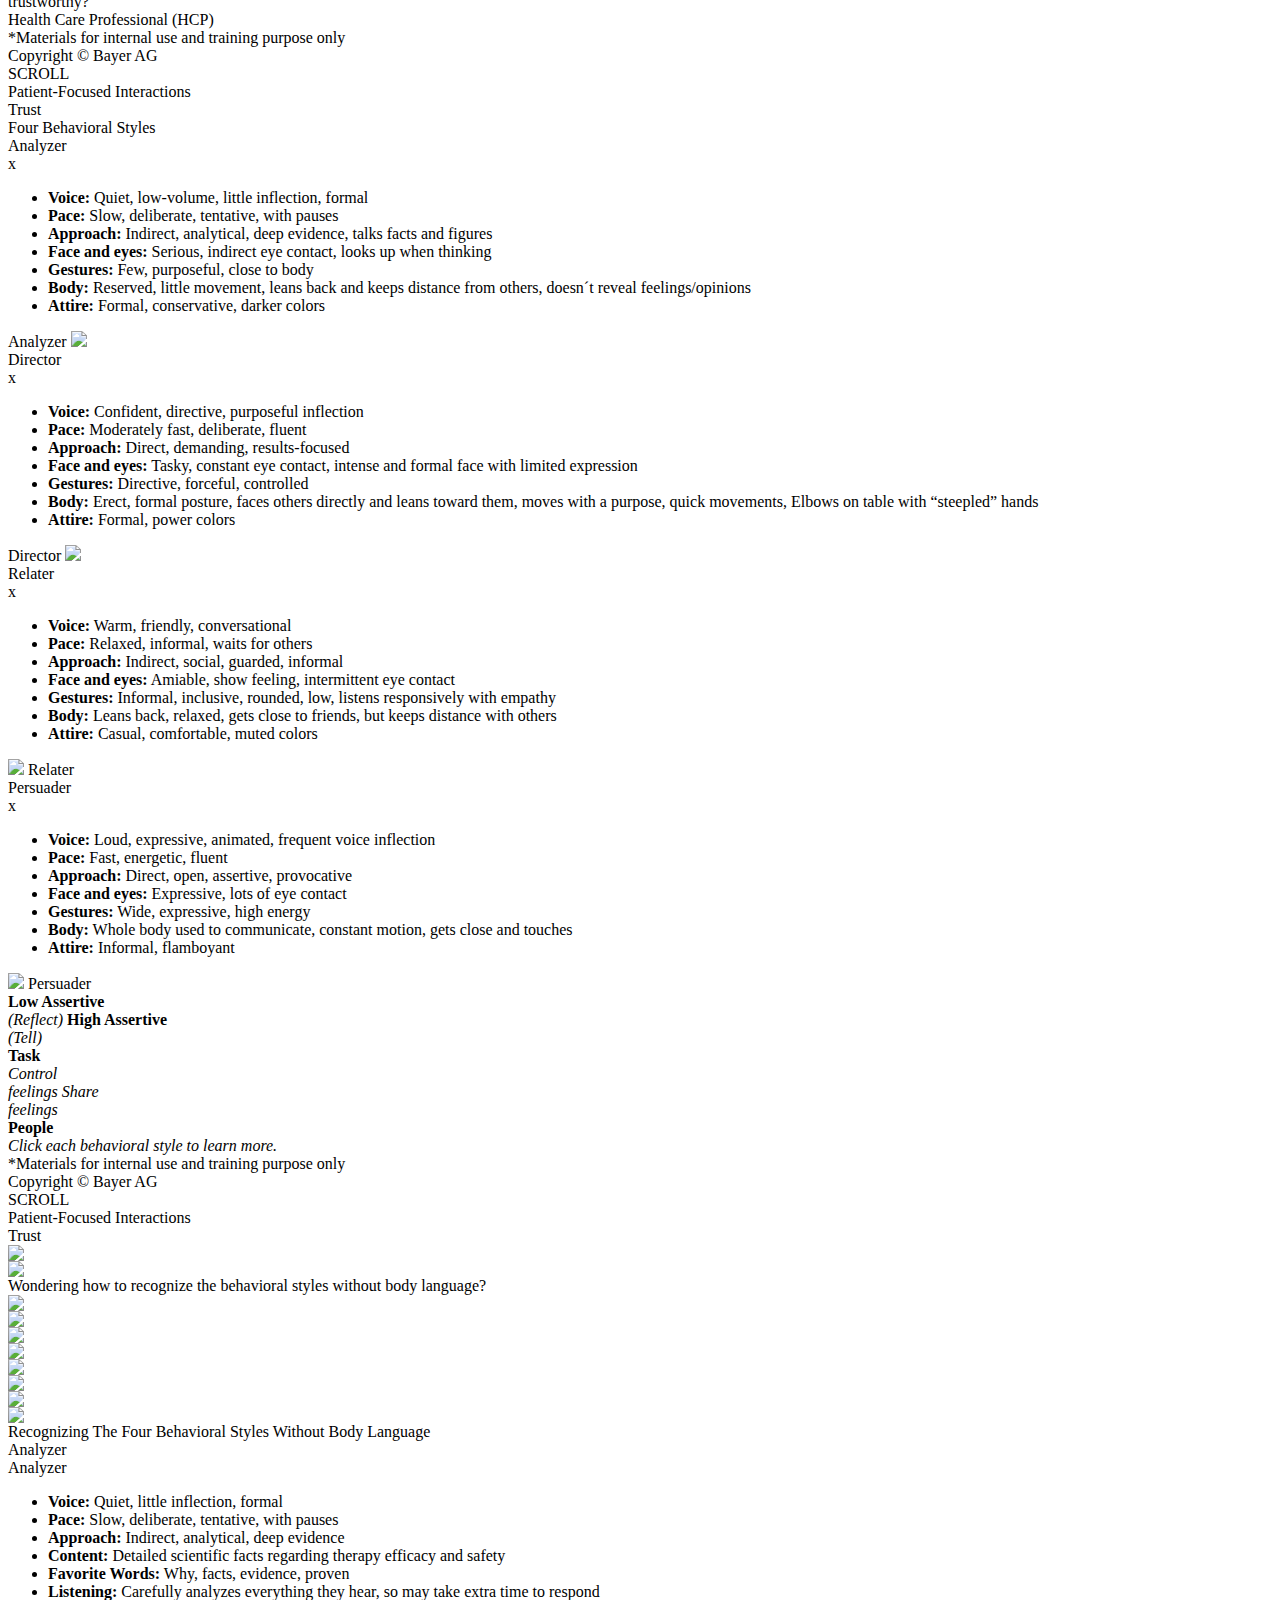
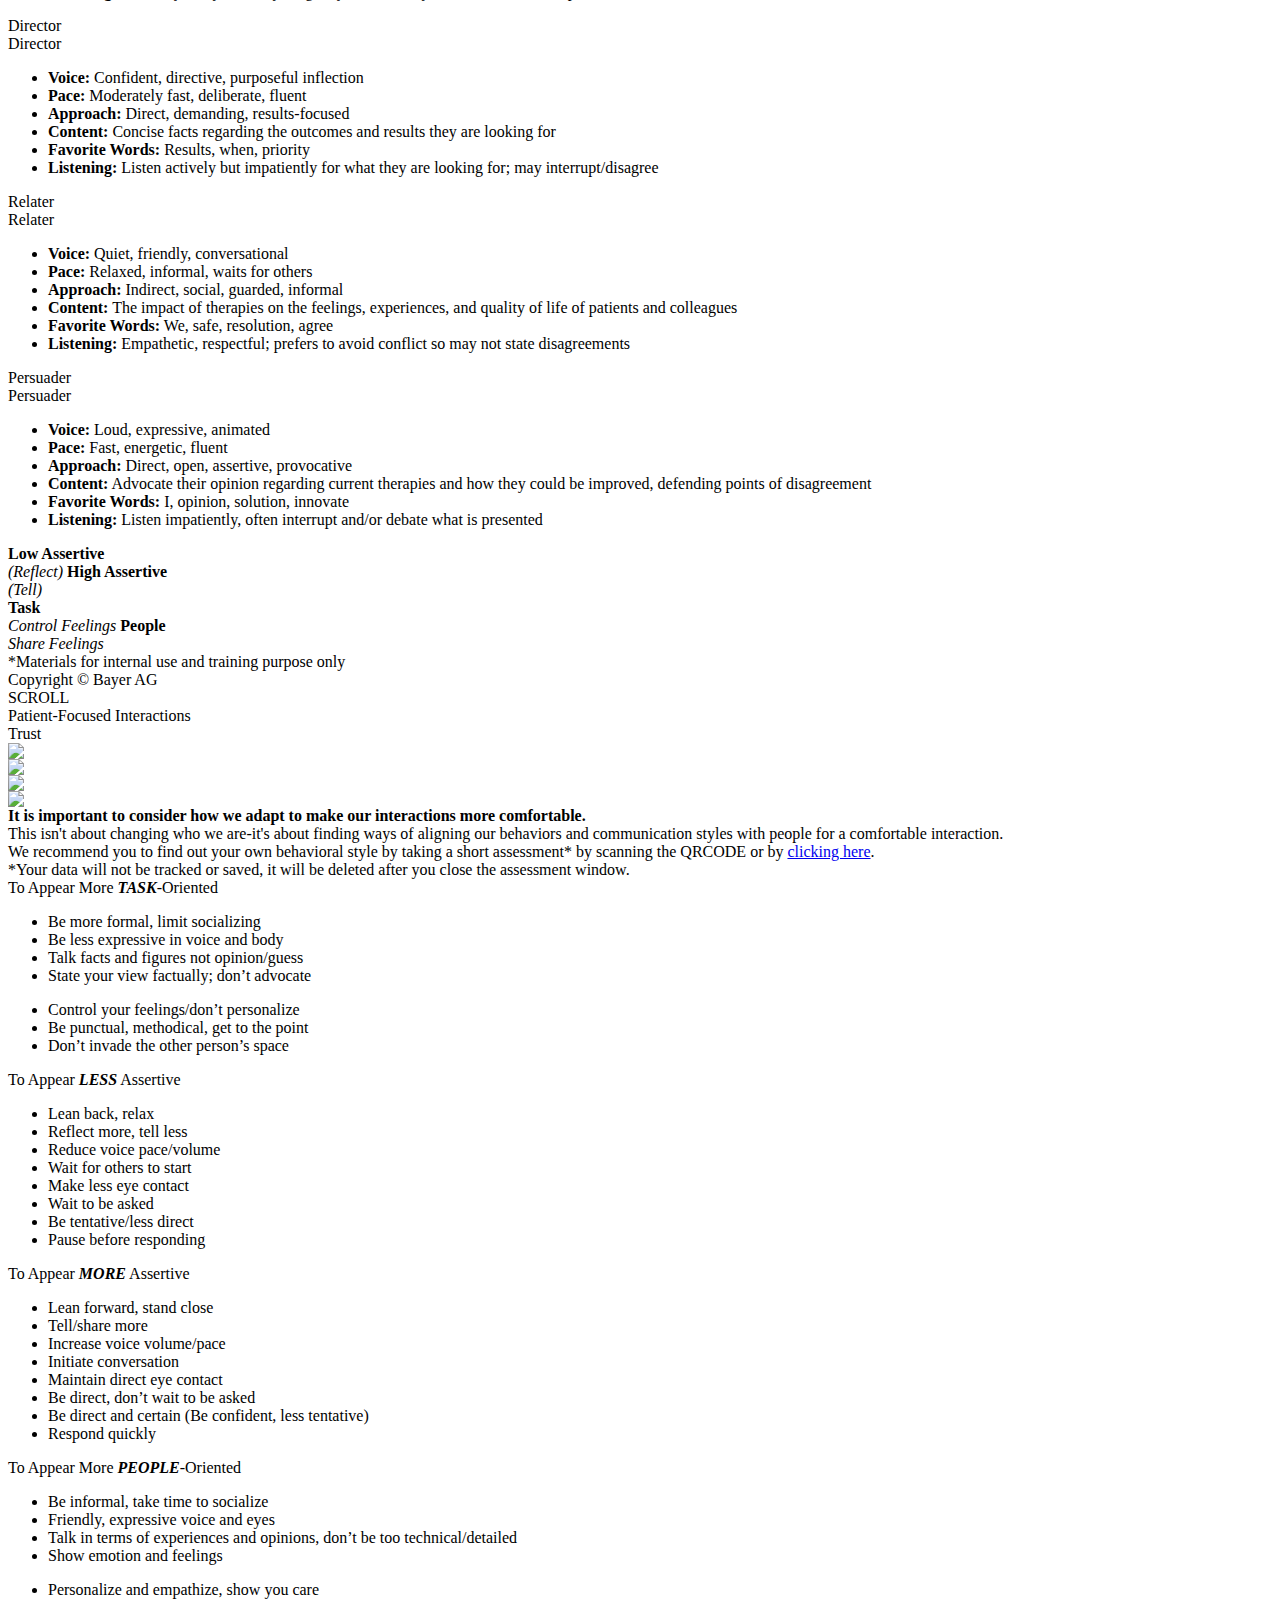
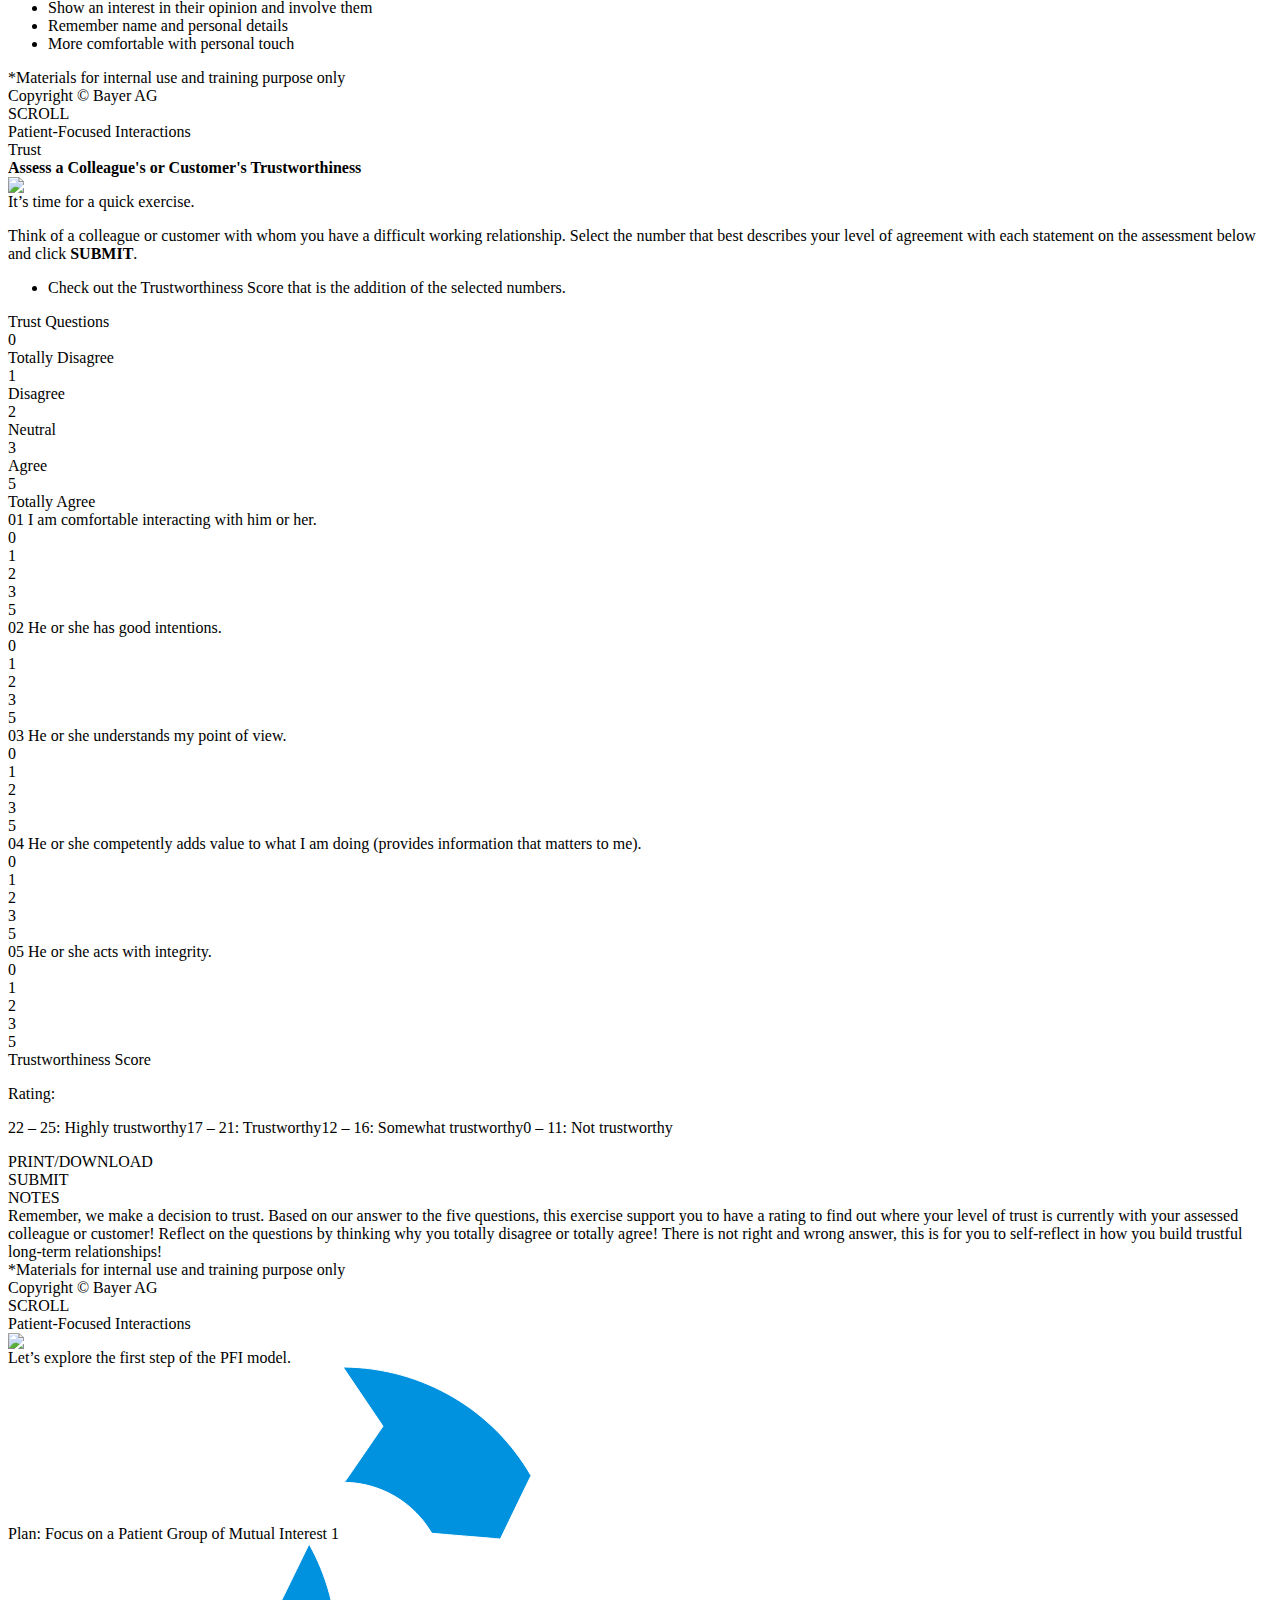
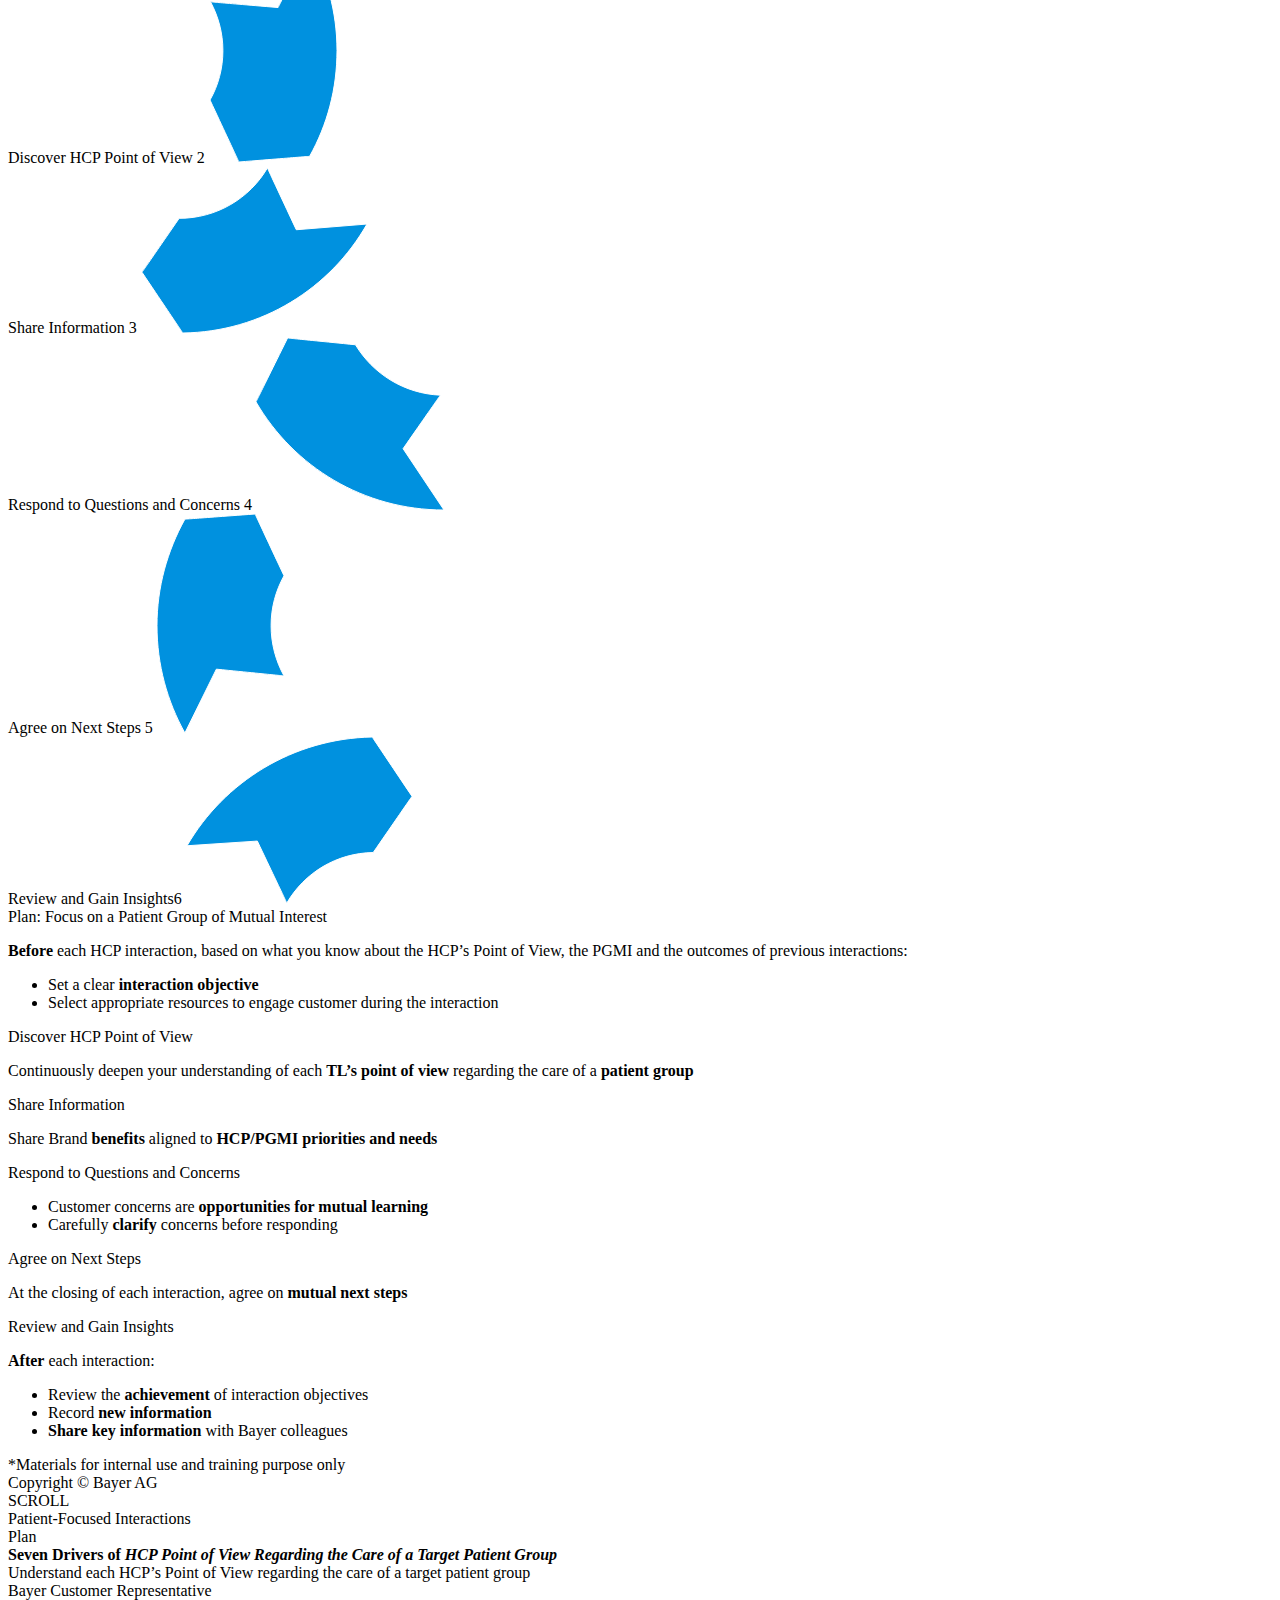
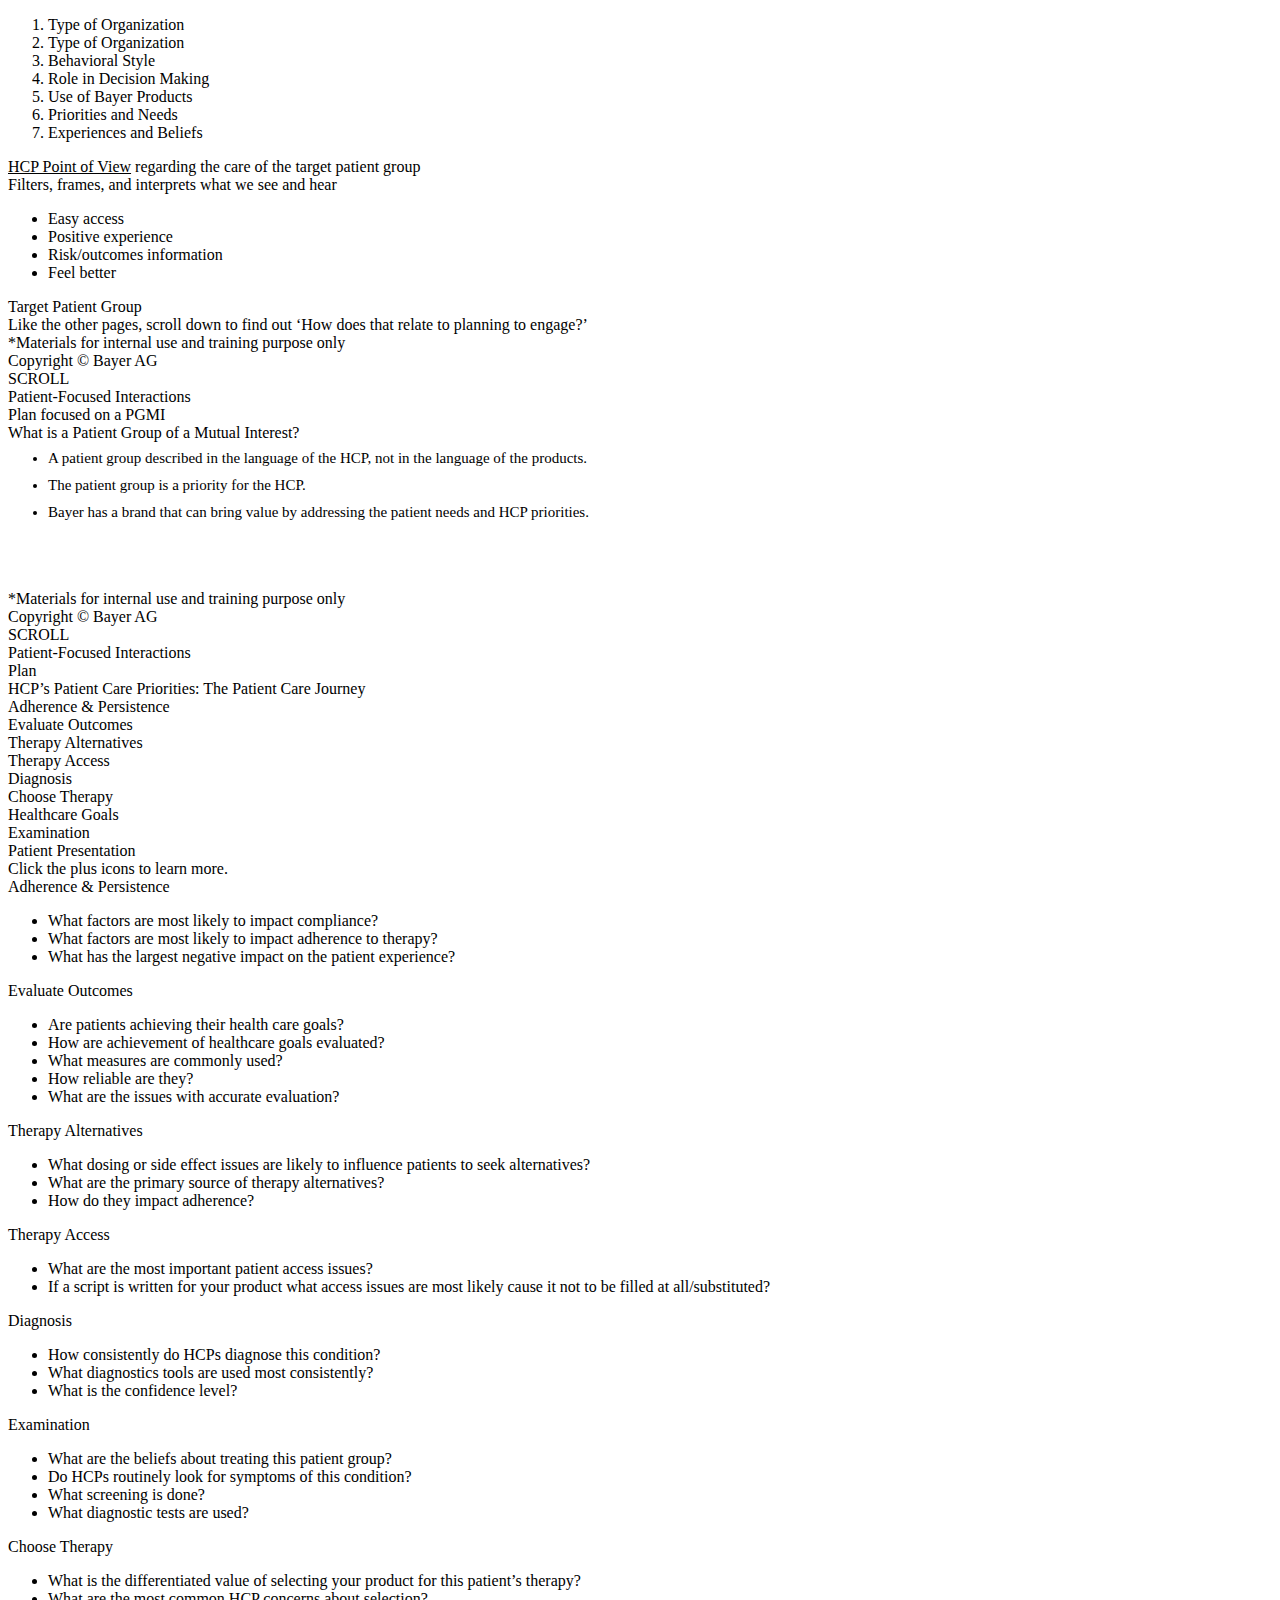
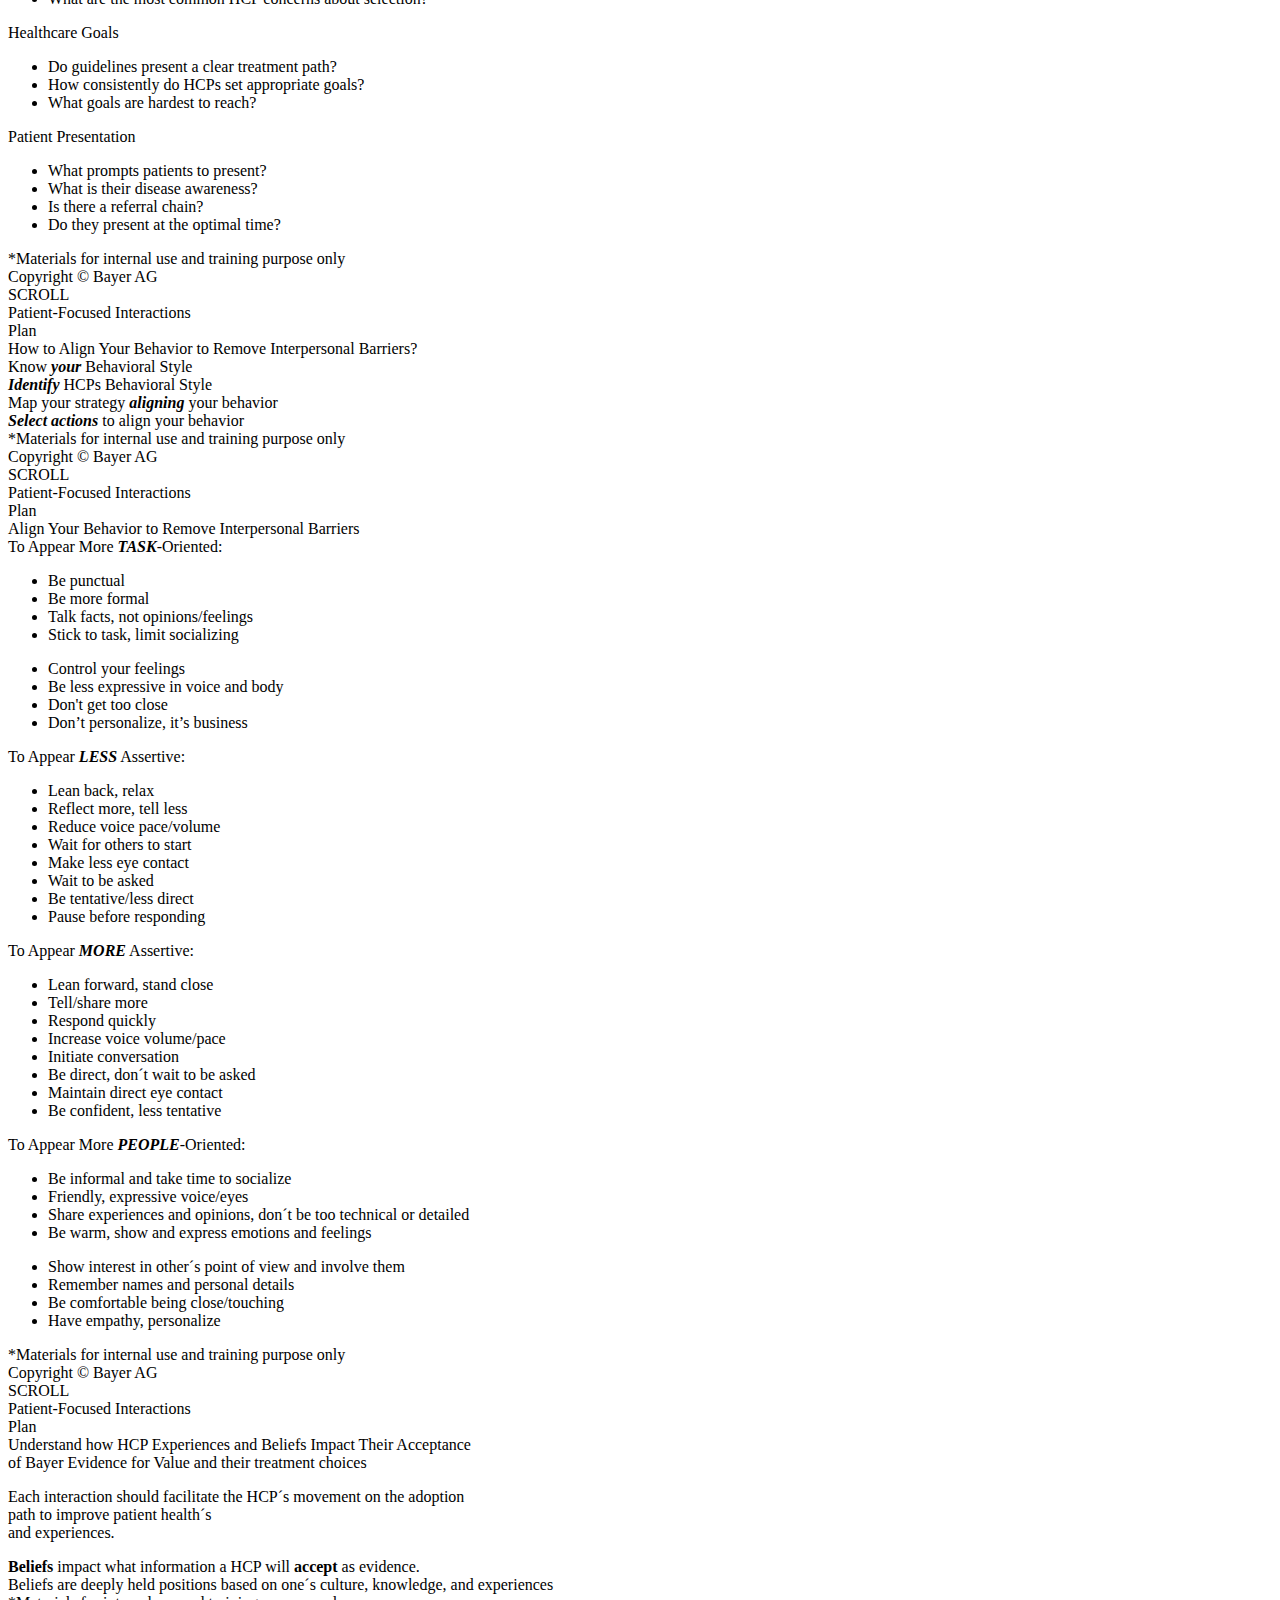
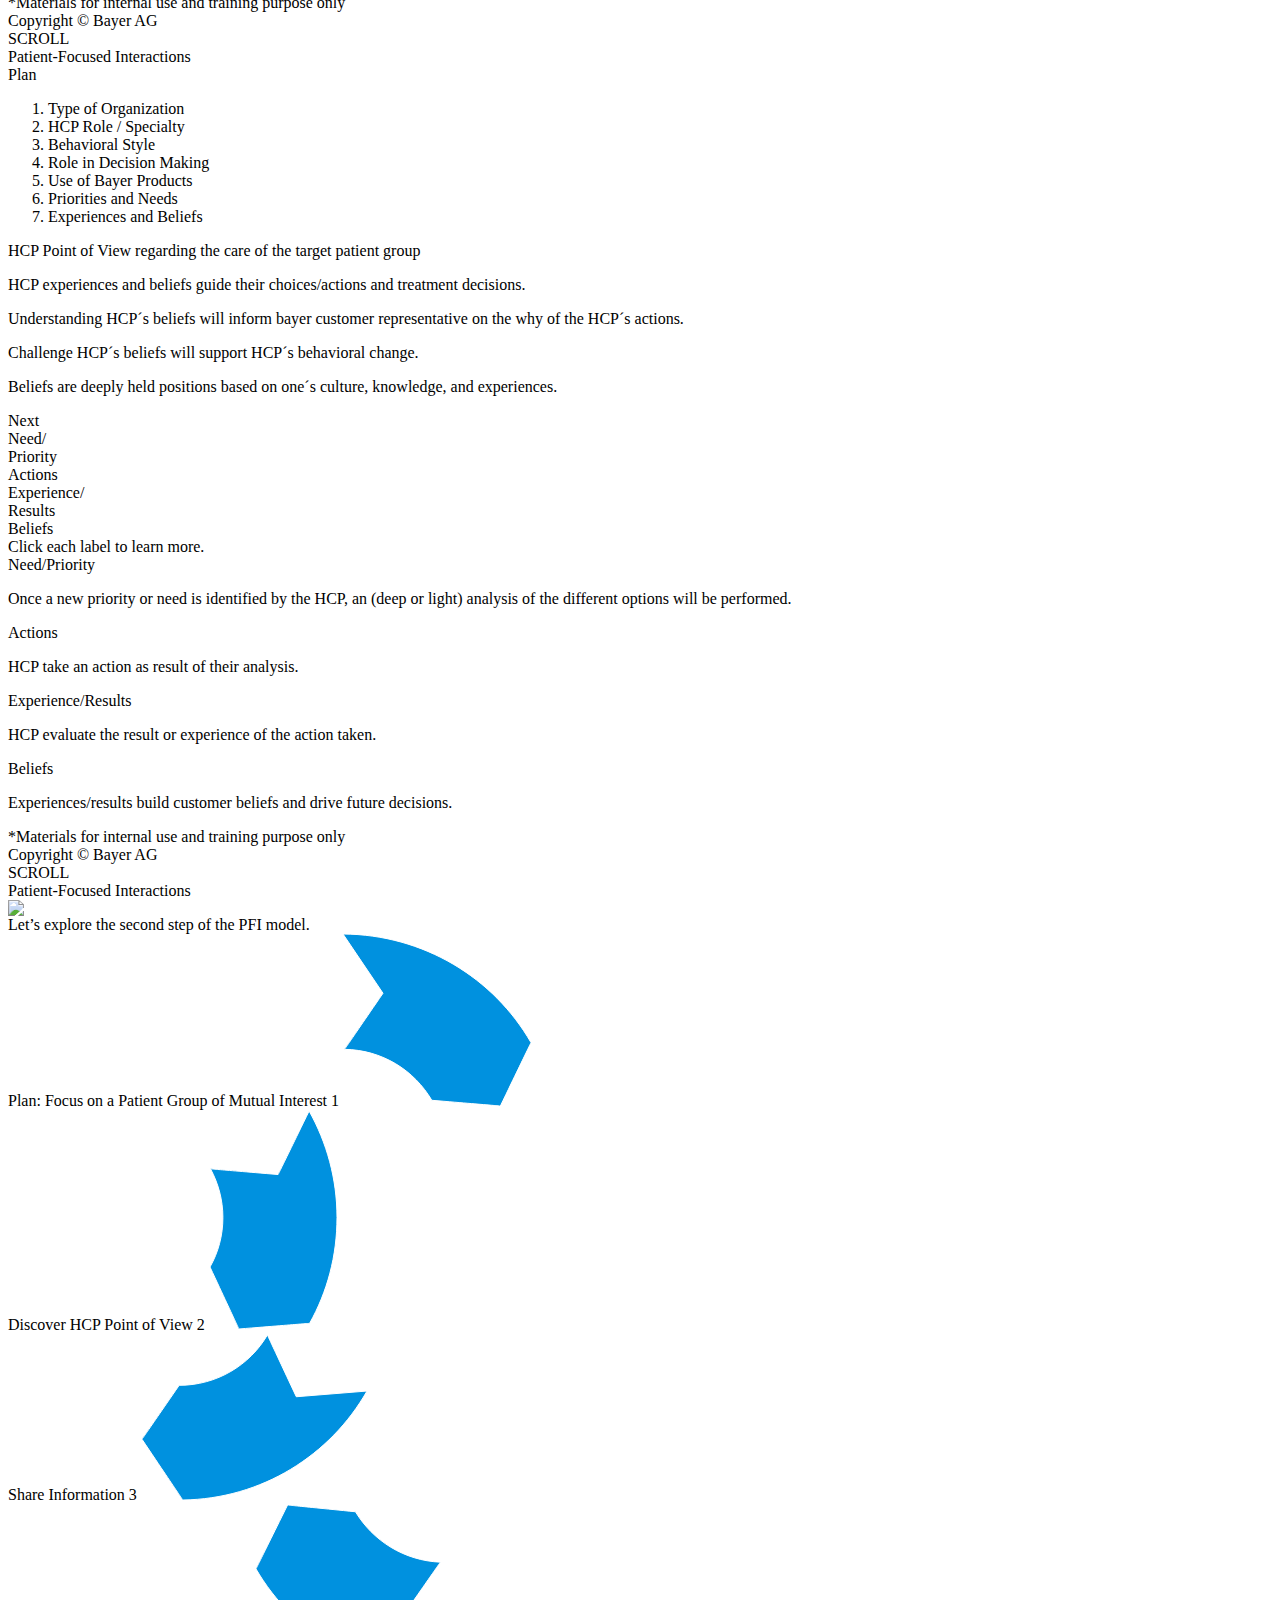
==== commit 5b2c78f1: "taken from chetan ji" ====
--- a/common/pages/m1t1p1.html
+++ b/common/pages/m1t1p1.html
@@ -229,7 +229,7 @@
                         <ul class="listlink">
                             <li><i>HCPs</i> are our <i>direct customers</i>.</li>
                             <li><i>Patients</i> are our <i>end users</i>.</li>
-                            <li>HCPs focus on <i>optimizing patient health</i>.</li>
+                            <li>HCPs focus on <i>optimizing patient health and experiences</i>.</li>
                         </ul>
                         <div class="note_sec">
                             <div class="note_icon"></div>
@@ -304,8 +304,9 @@
                         <ul class="book_content">
                             <li>Tell and Sell</li>
                             <li>Inside <span class="right_arrow"></span> Out, product push</li>
+							<li>Select the brand to promote during the interaction</li>
                             <li>Present product information and key messages</li>
-                            <li>Persuade HCPs that a Bayer therapy is most effective</li>
+                            <li>Persuade HCPs to select my brand(s)</li>
                             <li>Individual performance</li>
                             <li>Low value placed on what is learned about customers during an interaction</li>
                             <li>Success measured by results and quantity of activity</li>
@@ -417,7 +418,7 @@
                                 </ul>
                             </li>
                             <li class="pp1">People only reveal what matters most to them to people they trust.</li>
-                            <li>Trust must be earned.</li>
+                            <li>Trust must be <em>earned</em>.</li>
                         </ul>
                     </div>
                     <div class="ink_div">
@@ -488,7 +489,7 @@
                                     <li><b>Voice:</b> Quiet, low-volume, little inflection, formal</li>
                                     <li><b>Pace:</b> Slow, deliberate, tentative, with pauses</li>
                                     <li><b>Approach:</b> Indirect, analytical, deep evidence, talks facts and figures</li>
-                                    <li><b>Face and eyes:</b> Serious, intermittent eye contact, looks up when thinking
+                                    <li><b>Face and eyes:</b> Serious, indirect eye contact, looks up when thinking
                                     </li>
                                     <li><b>Gestures:</b> Few, purposeful, close to body</li>
                                     <li><b>Body:</b> Reserved, little movement, leans back and keeps distance from others, doesn´t reveal feelings/opinions
@@ -1093,10 +1094,10 @@
                     <div class="clickContent clickContent1">
                         <div class="head">Plan: Focus on a Patient Group of Mutual Interest</div>
                         <div class="mid">
-                            <p><b class="italic-txt">Before</b> each HCP interaction, based on what you know about the HCP’s Point of View and previous interactions:</p>
-                            <ul class="bullet_ul bullet1">
-                                <li>Set clear <b class="italic-txt">interaction objective</b></li>
-                                <li>Select appropriate resources</li>
+                            <p><b class="italic-txt">Before</b> each HCP interaction, based on what you know about the HCP’s Point of View, the PGMI and the outcomes of previous interactions:</p>
+                           <ul class="bullet_ul bullet1">
+                                <li>Set a clear <b class="italic-txt">interaction objective</b></li>
+                                <li>Select appropriate resources to engage customer during the interaction</li>
                             </ul>
                         </div>
                     </div>
@@ -1111,7 +1112,7 @@
                         <div class="closebtn"></div>
                         <div class="head">Share Information</div>
                         <div class="mid">
-                            <p><b class="italic-txt">Align</b> medical science information with <b class="italic-txt">the point of view</b> of each HCP as <b class="italic-txt">evidence for the value</b> of Bayer therapies</p>
+                            <p>Share Brand <b>benefits</b> aligned to <b>HCP/PGMI priorities and needs</b></p>
                         </div>
                     </div>
                     <div class="clickContent clickContent4">
@@ -1179,18 +1180,18 @@
                         </div>
                     </div>
                     <div class="left_part wow fadeInLeft" data-wow-duration="1s">
-                        <div class="headpart">Understand each Thought Leader’s <span class="sky_blue">Point of View</span> regarding the care of a <span class="sky_blue">target patient group</span></div>
-                        <div class="bodypart bodypart1">Medical Affairs Professional</div>
+                        <div class="headpart">Understand each HCP’s <span class="sky_blue">Point of View</span> regarding the care of a <span class="sky_blue">target patient group</span></div>
+                        <div class="bodypart bodypart1">Bayer Customer Representative</div>
                     </div>
                     <div class="middle_part wow zoomIn" data-wow-duration="1s" data-wow-delay="1s">
                         <ol class="listlink">
-                            <li>TL Specialty and Role</li>
+                            <li>Type of Organization</li>
                             <li>Type of Organization</li>
                             <li>Behavioral Style</li>
-                            <li>Position in Influence Network</li>
+                            <li>Role in Decision Making</li>
+                            <li>Use of Bayer Products</li>
                             <li>Priorities and Needs</li>
-                            <li>Opinion of Bayer Information</li>
-                            <li>Beliefs and Experiences</li>
+                            <li>Experiences and Beliefs</li>
                         </ol>
                         <div class="bodypart bodypart3"><span class="sky_blue text_bold sec13_tool"><u>HCP Point of View</u></span> regarding the care of the <span class="sky_blue">target patient group</span>
                             <div class="sec13_tip">Filters, frames, and interprets what we see and hear</div>
@@ -1235,7 +1236,7 @@
                 <div class="pageSubHead">Plan focused on a PGMI</div>
             </div>
             <div class="mnContainer scale_div">
-                <div class="top_title_him wow fadeIn" data-wow-delay="1s">
+                <div class="top_title_him wow fadeIn title1" data-wow-delay="1s">
                     What is a Patient Group of a Mutual Interest?
                 </div>
                 <br>
@@ -1251,7 +1252,7 @@
                 <div class="mid_four_container">
                     <div class="sec11_halfCircle_him hhtest1 wow fadeIn " data-wow-delay="1.5s">
                         <ul class="s11_ul" style="font-size:15px; margin-top:-10px">
-                            <li style="margin-bottom: 10px;">A patient group desribed in the language of the HCP, not in the language of the products.</li>
+                            <li style="margin-bottom: 10px;">A patient group described in the language of the HCP, not in the language of the products.</li>
                             <li style="margin-bottom: 10px;">The patient group is a priority for the HCP.</li>
                             <li style="margin-bottom: 10px;">Bayer has a brand that can bring value by addressing the patient needs and HCP priorities.</li>
                         </ul>
@@ -1279,7 +1280,10 @@
                         <img class="slide_26i7 wow fadeIn" src="common/images/slide_27/garrow.png" alt="">
                     </div>
                 </div>
-                <!-- <div class="mid_four_container_heading wow fadeIn" data-wow-delay="1s">Plan Focused On A Patient Group Of Mutual Interest</div> -->
+                <div class="mid_four_container_heading title2" style="display: none;" data-wow-delay="1s">
+For each PGMI, identify the position of the HCP in the brand <br/>
+adoption path and analyze what drives his treatment choices
+</div> 
             </div>
         </div>
         <div class="bottom_strip"></div>
@@ -1749,7 +1753,7 @@
                             <div class="cbr_r">
                                 <ul class="bullet_ul bullet3">
                                     <li>Control your feelings</li>
-                                    <li>Be less expressive</li>
+                                    <li>Be less expressive in voice and body</li>
                                     <li>Don't get too close</li>
                                     <li>Don’t personalize, it’s business</li>
                                 </ul>
@@ -1759,22 +1763,24 @@
                             <div class="cbr_tl">To Appear <b><i>LESS</i></b> Assertive:</div>
                             <ul class="bullet_ul bullet3">
                                 <li>Lean back, relax</li>
-                                <li>Ask more, tell less</li>
-                                <li>Pause before talking</li>
-                                <li>Talk softer/slower</li>
-                                <li>Less eye contact</li>
+                                <li>Reflect more, tell less</li>
+                                <li>Reduce voice pace/volume</li>
+                                <li>Wait for others to start</li>
+                                <li>Make less eye contact</li>
+                                <li>Wait to be asked</li>
                                 <li>Be tentative/less direct</li>
-                                <li>Pause before talking</li>
+                                <li>Pause before responding</li>
                             </ul>
                         </div>
                         <div class="cbr_3 wow fadeIn" data-wow-duration="1s" data-wow-delay="3.5s">
                             <div class="cbr_tl">To Appear <b><i>MORE</i></b> Assertive:</div>
                             <ul class="bullet_ul bullet3">
                                 <li>Lean forward, stand close</li>
-                                <li>Tell more, ask less</li>
+                                <li>Tell/share more</li>
                                 <li>Respond quickly</li>
                                 <li>Increase voice volume/pace</li>
                                 <li>Initiate conversation</li>
+                                <li>Be direct, don´t wait to be asked</li>
                                 <li>Maintain direct eye contact</li>
                                 <li>Be confident, less tentative</li>
                             </ul>
@@ -1783,15 +1789,15 @@
                             <div class="cbr_tl">To Appear More <b><i>PEOPLE</i></b>-Oriented:</div>
                             <div class="cbr_l">
                                 <ul class="bullet_ul bullet3">
-                                    <li>Be informal and socialize</li>
+                                    <li>Be informal and take time to socialize</li>
                                     <li>Friendly, expressive voice/eyes</li>
-                                    <li>Share experiences, opinions, feelings</li>
-                                    <li>Be warm, show and express emotions</li>
+                                    <li>Share experiences and opinions, don´t be too technical or detailed</li>
+                                    <li>Be warm, show and express emotions and feelings</li>
                                 </ul>
                             </div>
                             <div class="cbr_r">
                                 <ul class="bullet_ul bullet3">
-                                    <li>Listen to other’s point of view</li>
+                                    <li>Show interest in other´s point of view and involve them</li>
                                     <li>Remember names and personal details</li>
                                     <li>Be comfortable being close/touching</li>
                                     <li>Have empathy, personalize</li>
@@ -1828,7 +1834,9 @@
             </div>
             <div class="mid_sec scale_div">
                 <div class="screen1">
-                    <div class="top_title wow fadeIn" data-wow-delay="1s">Understand how HCP Experiences and Beliefs Impact Their Acceptance of Bayer Evidence for Value and their treatment choices</div>
+                    <div class="top_title wow fadeIn" data-wow-delay="1s">
+Understand how HCP Experiences and Beliefs Impact Their Acceptance <br/>
+of Bayer Evidence for Value and their treatment choices</div>
                     <div class="clipboxWrap">
                         <div class="rightboxWrap">
                             <div class="bg_arc wow bounceInUp" data-wow-delay=".5s">
@@ -1995,7 +2003,7 @@
                                 <div class="closebtn"></div>
                                 <div class="head">Experience/Results</div>
                                 <div class="mid">
-<p>HCP evaluate the r result or experience of the action taken.</p>
+<p>HCP evaluate the result or experience of the action taken.</p>
 
                                     <!--<ul class="bullet_ul bullet1">
                                         <li>Current results?</li>
@@ -2163,14 +2171,14 @@
 
                         <div class="head">Discover HCP Point of View</div>
                         <div class="mid">
-                            <p>Continuously deepen your understanding of each <b class="italic-txt">HCP’s point of view</b> regarding the care of a <b class="italic-txt">patient group</b></p>
+                            <p>Continuously deepen your understanding of each <b class="italic-txt">HCP’s point of view</b> regarding the care of a <b class="italic-txt">patient group</b> and validate HCP/PGMI´s Priorities and Needs</p>
                         </div>
                     </div>
                     <div class="clickContent clickContent3">
 
                         <div class="head">Share Information</div>
                         <div class="mid">
-                            <p><b class="italic-txt">Align</b> medical science information with <b class="italic-txt">the point of view</b> of each HCP as <b class="italic-txt">evidence for the value</b> of Bayer therapies</p>
+                            <p>Share Brand <b>benefits</b> aligned to <b>HCP/PGMI priorities and needs</b></p>
                         </div>
                     </div>
                     <div class="clickContent clickContent4">
@@ -2979,7 +2987,7 @@
                 }
 
                 .section_22 .mid_four_container_heading {
-                    text-transform: uppercase;
+                   
                     width: 100%;
                     position: absolute;
                     color: #10394f;
@@ -3721,7 +3729,7 @@
 
                         <div class="head">Share Information</div>
                         <div class="mid">
-                            <p><b class="italic-txt">Align</b> medical science information with <b class="italic-txt">the point of view</b> of each HCP as <b class="italic-txt">evidence for the value</b> of Bayer therapies</p>
+                            <p>Share Brand <b>benefits</b> aligned to <b>HCP/PGMI priorities and needs</b></p>
                         </div>
                     </div>
                     <div class="clickContent clickContent4">
@@ -3911,7 +3919,7 @@
 
             <div class="mid_four_container_heading_him wow fadeIn" data-wow-delay="1s">Sharing Information to Support HCP to Move Along the Adoption Path</div>
             <div class="mid_sec scale_div">
-                <div class="mid_four_container wow fadeIn" data-wow-duration="2s" data-wow-delay="1s">
+                <div class="mid_four_container wow fadeIn" data-wow-duration="2s" data-wow-delay="1s" style="left:-400px;">
                     <img class="slide_27i fadeIn" src="common/images/slide_60/slide60.png" alt="">
                 </div>
             </div>
@@ -4173,7 +4181,7 @@
 
                         <div class="head">Share Information</div>
                         <div class="mid">
-                            <p><b class="italic-txt">Align</b> medical science information with <b class="italic-txt">the point of view</b> of each HCP as <b class="italic-txt">evidence for the value</b> of Bayer therapies</p>
+                            <p>Share Brand <b>benefits</b> aligned to <b>HCP/PGMI priorities and needs</b></p>
                         </div>
                     </div>
                     <div class="clickContent clickContent4">
@@ -4452,13 +4460,13 @@
                     <div class="ellipse ellipse1 wow fadeInLeft" data-wow-duration="1s" data-wow-delay="1s">
                         <div class="ep_head ep_head1">MAP Behavior</div>
                         <div class="ep_char1">
-                            <div class="char_txt char_txt1">Medical Affairs Professional</div>
+                            <div class="char_txt char_txt1">Bayer Customer Representative</div>
                         </div>
                     </div>
                     <div class="ellipse ellipse2 wow fadeInRight" data-wow-duration="1s" data-wow-delay="1s">
-                        <div class="ep_head ep_head2">TL Behavior</div>
+                        <div class="ep_head ep_head2">HCP Behavior</div>
                         <div class="ep_char2">
-                            <div class="char_txt char_txt2">Thought Leader</div>
+                            <div class="char_txt char_txt2">Health Care Professional</div>
                         </div>
                         <div class="mid_bx wow fadeIn" data-wow-duration="1s" data-wow-delay="2s">
                             <div class="qmark"></div>
@@ -4514,7 +4522,7 @@
                         <div class="closebtn"></div>
                         <div class="head">Answer</div>
                         <div class="mid">
-                            <p>Share patient- oriented i information that matters to the HCP</p>
+                            <p>Share patient-oriented information that matters to the HCP</p>
                         </div>
                     </div>
                     <div class="clickContent clickContent4">
@@ -4611,7 +4619,7 @@
                         <div class="clipbox clipbox_shd wow fadeIn" data-wow-delay="1s"></div>
 
                     </div>
-                    <div class="clickContentWrap wow fadeInRight" data-wow-delay="6s">
+                    <div class="clickContentWrap wow fadeInRight" data-wow-delay="3s">
                         <div class="clickContent clickContent1">
                             <div class="head">Use Clarifying Questions</div>
                             <div class="mid">
@@ -4632,7 +4640,7 @@
             <div class="copyright_text">Copyright © Bayer AG</div>
         </div>
     </section>
-    <!-------------------------------------------------------------->
+    <!------moved 37 part 1 from down one , and placed here-------------------------------------------------------->
     <section class="section container fluid relative section_37 page0_sec37">
         <div class="scroll_btn_wrap">
             <div class="scrol_dropdown_icon">
@@ -4649,7 +4657,7 @@
         <div class="container_inner">
             <div class="pageHeading">
                 <div class="pageHead">Patient-Focused Interactions</div>
-                <div class="pageSubHead">Next Steps</div>
+                <div class="pageSubHead">Respond</div>
             </div>
             <div class="mid_sec scale_div">
                 <div class="clipboxWrap clb1">
@@ -5040,7 +5048,7 @@
                 <div class="elem__3 wow zoomIn" data-wow-duration="0.6s">
                     <span class="sb_txt">Let’s explore the fifth step of the PFI model.</span>
                 </div>
-                <div class="PFCI-Model wow zoomIn scale_up" data-wow-duration="1s">
+                 <div class="PFCI-Model wow zoomIn scale_up" data-wow-duration="1s">
                     <div class="inner_circle"></div>
                     <div class="stepHolder">
                         <div class="step1 stepArea">
@@ -5099,7 +5107,7 @@
                                 </g>
                             </svg>
                         </div>
-                        <div class="step5 stepArea ">
+                        <div class="step5 stepArea">
                             <span class="content">Agree on Next Steps
                             </span><span class="number">5</span>
                             <svg class="elem5 clk" clip-id="5" width="128" height="219" xmlns="http://www.w3.org/2000/svg" xmlns:xlink="http://www.w3.org/1999/xlink" overflow="hidden">
@@ -5152,7 +5160,7 @@
 
                         <div class="head">Share Information</div>
                         <div class="mid">
-                            <p><b class="italic-txt">Align</b> medical science information with <b class="italic-txt">the point of view</b> of each HCP as <b class="italic-txt">evidence for the value</b> of Bayer therapies</p>
+                            <p>Share Brand <b>benefits</b> aligned to <b>HCP/PGMI priorities and needs</b></p>
                         </div>
                     </div>
                     <div class="clickContent clickContent4">
@@ -5160,8 +5168,8 @@
                         <div class="head">Respond to Questions and Concerns</div>
                         <div class="mid">
                             <ul class="bullet_ul bullet1">
-                                <li>Customer concerns are <b class="italic-txt">opportunities for mutual learning</b></li>
-                                <li>Carefully <b class="italic-txt">clarify</b> concerns before responding</li>
+                                <li>Customer questions and concerns are <b class="italic-txt">opportunities for mutual learning.</b></li>
+                                <li><b class="italic-txt">Use the ACAC process to build trust while addressing Customer questions/concerns</b></li>
                             </ul>
                         </div>
                     </div>
@@ -5292,45 +5300,19 @@
             <div class="mid_sec scale_div">
                 <div class="clipboxWrap clb1">
                     <div class="midboxWrap">
+                        <div class="elem__1 wow fadeInLeft faster slide_27" data-wow-duration="0.5s">
+                            <img src="common/images/slide_27/slide27_1.png">
+                        </div>
                         <div class="elem__2 wow fadeInLeft faster" data-wow-duration="0.5s">
                             <img src="common/images/section_32/Chars_.png">
                         </div>
                         <div class="elem__3 wow zoomIn" data-wow-duration="0.8s">
-                            <span class="sb_txt">Remember to use Closed questions while responding to concerns.</span>
-                        </div>
-                    </div>
-                    <div class="clipboxWrapIn">
-                        <div class="top_title wow fadeInLeft" data-wow-delay="0s">Use Closed Questions for Agreement</div>
-                        <div class="clipbox clipbox_1 wow zoomIn" data-wow-delay="0.2s">
-                            <div class="clickItem" clip-id="1">Open</div>
-
-                        </div>
-                        <div class="clipbox clipbox_2 wow zoomIn" data-wow-delay="0.4s">
-                            <div class="clickItem" clip-id="2">Clarifying</div>
-
-                        </div>
-                        <div class="clipbox clipbox_3 wow zoomIn" data-wow-delay="0.6s">
-                            <div class="clickItem" clip-id="3">Re-Framing</div>
-
-                        </div>
-                        <div class="clipbox clipbox_4 wow zoomIn" data-wow-delay="0.8s">
-                            <div class="clickItem" clip-id="4">Closed</div>
-
-                        </div>
-                        <div class="clipbox clipbox_shd wow fadeIn" data-wow-delay="1s"></div>
-                    </div>
-                    <div class="clickContentWrap wow fadeIn" data-wow-delay="1.5s">
-                        <div class="clickContent clickContent1">
-                            <div class="head">Use Closed Questions</div>
-                            <div class="mid">
-                                <ul class="bullet_ul bullet1">
-                                    <li>Ask for a short answer, usually 'yes' or 'no'</li>
-                                    <li>Control interaction direction</li>
-                                    <li>Usually starts with do, are, will, would</li>
-                                </ul>
-                            </div>
-                        </div>
-                    </div>
+                            <span class="sb_txt_1">Customer position in the adoption path for the PGMI of focus will guide the following step action to propose to the HCP.
+</span>
+                        </div>
+                    </div>
+                </div>
+                   
                 </div>
                 <div class="clipboxWrap clb2">
                     <div class="rightboxWrap">
@@ -5430,8 +5412,8 @@
                                 <span class="headingsIn2">Analyzer</span>
                                 <div class="closedBox">x</div>
                                 <ul class="bullet_ul bullet3">
-                                    <li><b>Willingness to Change: Lowest:</b> late adopters who prefer to minimize risk</li>
-                                    <li><b>Response to Too Much Tension: Take fight</b>: avoid interactions with you</li>
+                                    <li><b>Willingness to Change: Lowest:</b> Late adopters who prefer to minimize risk</li>
+                                    <li><b>Response to Too Much Tension: Withdraw</b>: Avoid interactions with you</li>
                                     <li><b>Priority:</b> Making the right rational decision, avoiding disruption, predictable processes</li>
                                     <li><b>Your Role:</b> Facilitate deep data analysis</li>
                                 </ul>
@@ -5448,7 +5430,7 @@
                                 <span class="headingsIn2">Director</span>
                                 <div class="closedBox">x</div>
                                 <ul class="bullet_ul bullet3">
-                                    <li><b>Willingness to Change: High:</b> early/middle adopters, tolerate risks to get target results</li>
+                                    <li><b>Willingness to Change: High:</b> Early/middle adopters, tolerate risks to get target results</li>
                                     <li><b>Response to Too Much Tension:</b> Become autocratic and <b>advocate</b> their point of view</li>
                                     <li><b>Priority:</b> Achieving priority results effectively</li>
                                     <li><b>Your Role:</b> Position action as next steps toward achieving their priorities</li>
@@ -5466,7 +5448,7 @@
                                 <span class="headingsIn2">Relater</span>
                                 <div class="closedBox">x</div>
                                 <ul class="bullet_ul bullet3">
-                                    <li><b>Willingness to Change: Low:</b> middle/late adopters, prefer low risk</li>
+                                    <li><b>Willingness to Change: Low:</b> Middle/late adopters, prefer low risk</li>
                                     <li><b>Response to Too Much Tension:</b> Appear to accept your evidence to avoid conflict</li>
                                     <li><b>Priority:</b> Improve patient experience, get buy-in from all concerned</li>
                                     <li><b>Your Role:</b> Personal/group support on next steps to improve patient experience</li>
@@ -5484,8 +5466,8 @@
                                 <span class="headingsIn2">Persuader</span>
                                 <div class="closedBox">x</div>
                                 <ul class="bullet_ul bullet3">
-                                    <li><b>Willingness to Change: Highest:</b> early adopters, comfortable with risk</li>
-                                    <li><b>Response to Too Much Tension:</b> emotion in the interaction can drive conflict</li>
+                                    <li><b>Willingness to Change: Highest:</b> Warly adopters, comfortable with risk</li>
+                                    <li><b>Response to Too Much Tension: Fight:</b> Wmotion in the interaction can drive conflict</li>
                                     <li><b>Priority:</b> Being first, innovating, their vision, being recognized</li>
                                     <li><b>Your Role:</b> Position next steps in which they are a visible part of innovation/achieving their vision</li>
                                 </ul>
@@ -5642,7 +5624,7 @@
 
                         <div class="head">Share Information</div>
                         <div class="mid">
-                            <p><b class="italic-txt">Align</b> medical science information with <b class="italic-txt">the point of view</b> of each HCP as <b class="italic-txt">evidence for the value</b> of Bayer therapies</p>
+                            <p>Share Brand <b>benefits</b> aligned to <b>HCP/PGMI priorities and needs</b></p>
                         </div>
                     </div>
                     <div class="clickContent clickContent4">
@@ -6074,7 +6056,7 @@
 
                         <div class="head">Share Information</div>
                         <div class="mid">
-                            <p><b class="italic-txt">Align</b> medical science information with <b class="italic-txt">the point of view</b> of each HCP as <b class="italic-txt">evidence for the value</b> of Bayer therapies</p>
+                            <p>Share Brand <b>benefits</b> aligned to <b>HCP/PGMI priorities and needs</b></p>
                         </div>
                     </div>
                     <div class="clickContent clickContent4">
@@ -6443,10 +6425,10 @@
         var slideIndex22;
         switch (getId) {
             case 1:
-                $(".section_40 .slider_div").append("<div class='mySlides'> <div class='mySlides_img'> <div class='mySlides_img_inner slide_div0'> <img src='common/images/section_40/Four_Behavioral_1.png'> </div> <div class='mySlides_img_inner slide_div1'> <img src='common/images/section_40/Four_Behavioral_2.png'> </div> </div> <div class='mySlides_text'> <div class='sec40_closebtn'></div> <div class='mySlides_text_inner content_div0'> <div class='mySlides_heading'>Current Interaction Review </div> <div class='mySlides_data'> <li>How is our <span class='boldItalic'>trust</span> relationship?</li> <li>Did I keep <span class='boldItalic'>my commitments</span>? </li> <li>Did the HCP <span class='boldItalic'>receive value</span>?</li> <li>Did I achieve my <span class='boldItalic'>interaction objective</span>? If not, why not?</li> <li>What did I learn? (Document it)</li> <li>What are the <span class='boldItalic'>next steps</span>?</li> </div> </div> <div class='mySlides_text_inner content_div1'> <div class='mySlides_heading'>Next Interaction Pre-Plan</div> <div class='mySlides_data'> <li>How will I <span class='boldItalic'>follow up</span> on the next steps agreed to?</li> <li>How will I apply what I <span class='boldItalic'>learned</span>?</li> <li>What new information do I want to <span class='boldItalic'>discover</span>?</li> <li>What will I <span class='boldItalic'>do differently</span>?</li> </div> </div> </div> </div>");
+                $(".section_40 .slider_div").append("<div class='mySlides'> <div class='mySlides_img'> <div class='mySlides_img_inner slide_div0'> <img src='common/images/section_40/Four_Behavioral_1.png'> </div> <div class='mySlides_img_inner slide_div1'> <img src='common/images/section_40/Four_Behavioral_2.png'> </div> </div> <div class='mySlides_text'> <div class='sec40_closebtn'></div> <div class='mySlides_text_inner content_div0'> <div class='mySlides_heading'>Current Interaction Review </div> <div class='mySlides_data'> <li>How is our <span class='boldItalic'>trust</span> relationship?</li> <li>Did I keep <span class='boldItalic'>my commitments</span>? </li> <li>Did the <span class='boldItalic'>HCP receive value</span>?</li> <li>Did I achieve my <span class='boldItalic'>interaction objective</span>? If not, why not?</li> <li>What did I learn? (Document it)</li> <li>What are the <span class='boldItalic'>next steps</span>?</li> </div> </div> <div class='mySlides_text_inner content_div1'> <div class='mySlides_heading'>Next Interaction Pre-Plan</div> <div class='mySlides_data'> <li>How will I <span class='boldItalic'>follow up</span> on the next steps agreed to?</li><li>Which is <span class='boldItalic'>my omnichannel engagement plan</span> for the HCP?</li><li>How will I apply what I <span class='boldItalic'>learned</span>?</li> <li>What new information do I want to <span class='boldItalic'>discover</span>?</li> <li>What will I <span class='boldItalic'>do differently</span>?</li> </div> </div> </div> </div>");
                 break;
             case 2:
-                $(".section_40 .slider_div").append("<div class='mySlides'> <div class='mySlides_img'> <div class='mySlides_img_inner slide_div0'> <img src='common/images/section_40/Four_Behavioral_2.png'> </div> <div class='mySlides_img_inner slide_div1'> <img src='common/images/section_40/Four_Behavioral_1.png'> </div> </div> <div class='mySlides_text'> <div class='sec40_closebtn'></div> <div class='mySlides_text_inner content_div0'> <div class='mySlides_heading'>Next Interaction Pre-Plan</div> <div class='mySlides_data'> <li>How will I <span class='boldItalic'>follow up</span> on the next steps agreed to?</li> <li>How will I apply what I <span class='boldItalic'>learned</span>?</li> <li>What new information do I want to <span class='boldItalic'>discover</span>?</li> <li>What will I <span class='boldItalic'>do differently</span>?</li> </div> </div> <div class='mySlides_text_inner content_div1'> <div class='mySlides_heading'>Current Interaction Review </div> <div class='mySlides_data'> <li>How is our <span class='boldItalic'>trust</span> relationship?</li> <li>Did I keep <span class='boldItalic'>my commitments</span>? </li> <li>Did the <span class='boldItalic'>TL receive value</span>?</li> <li>Did I achieve my <span class='boldItalic'>interaction objective</span>? If not, why not?</li> <li>What did I learn? (Document it)</li> <li>What are the <span class='boldItalic'>next steps</span>?</li> </div> </div> </div> </div>");
+                $(".section_40 .slider_div").append("<div class='mySlides'> <div class='mySlides_img'> <div class='mySlides_img_inner slide_div0'> <img src='common/images/section_40/Four_Behavioral_2.png'> </div> <div class='mySlides_img_inner slide_div1'> <img src='common/images/section_40/Four_Behavioral_1.png'> </div> </div> <div class='mySlides_text'> <div class='sec40_closebtn'></div> <div class='mySlides_text_inner content_div0'> <div class='mySlides_heading'>Next Interaction Pre-Plan</div> <div class='mySlides_data'> <li>How will I <span class='boldItalic'>follow up</span> on the next steps agreed to?</li><li>Which is <span class='boldItalic'>my omnichannel engagement plan</span> for the HCP?</li><li>How will I apply what I <span class='boldItalic'>learned</span>?</li> <li>What new information do I want to <span class='boldItalic'>discover</span>?</li> <li>What will I <span class='boldItalic'>do differently</span>?</li> </div> </div> <div class='mySlides_text_inner content_div1'> <div class='mySlides_heading'>Current Interaction Review </div> <div class='mySlides_data'> <li>How is our <span class='boldItalic'>trust</span> relationship?</li> <li>Did I keep <span class='boldItalic'>my commitments</span>? </li> <li>Did the <span class='boldItalic'>HCP receive value</span>?</li> <li>Did I achieve my <span class='boldItalic'>interaction objective</span>? If not, why not?</li> <li>What did I learn? (Document it)</li> <li>What are the <span class='boldItalic'>next steps</span>?</li> </div> </div> </div> </div>");
         }
         slideIndex22 = 1;
         showDivs22(slideIndex22);
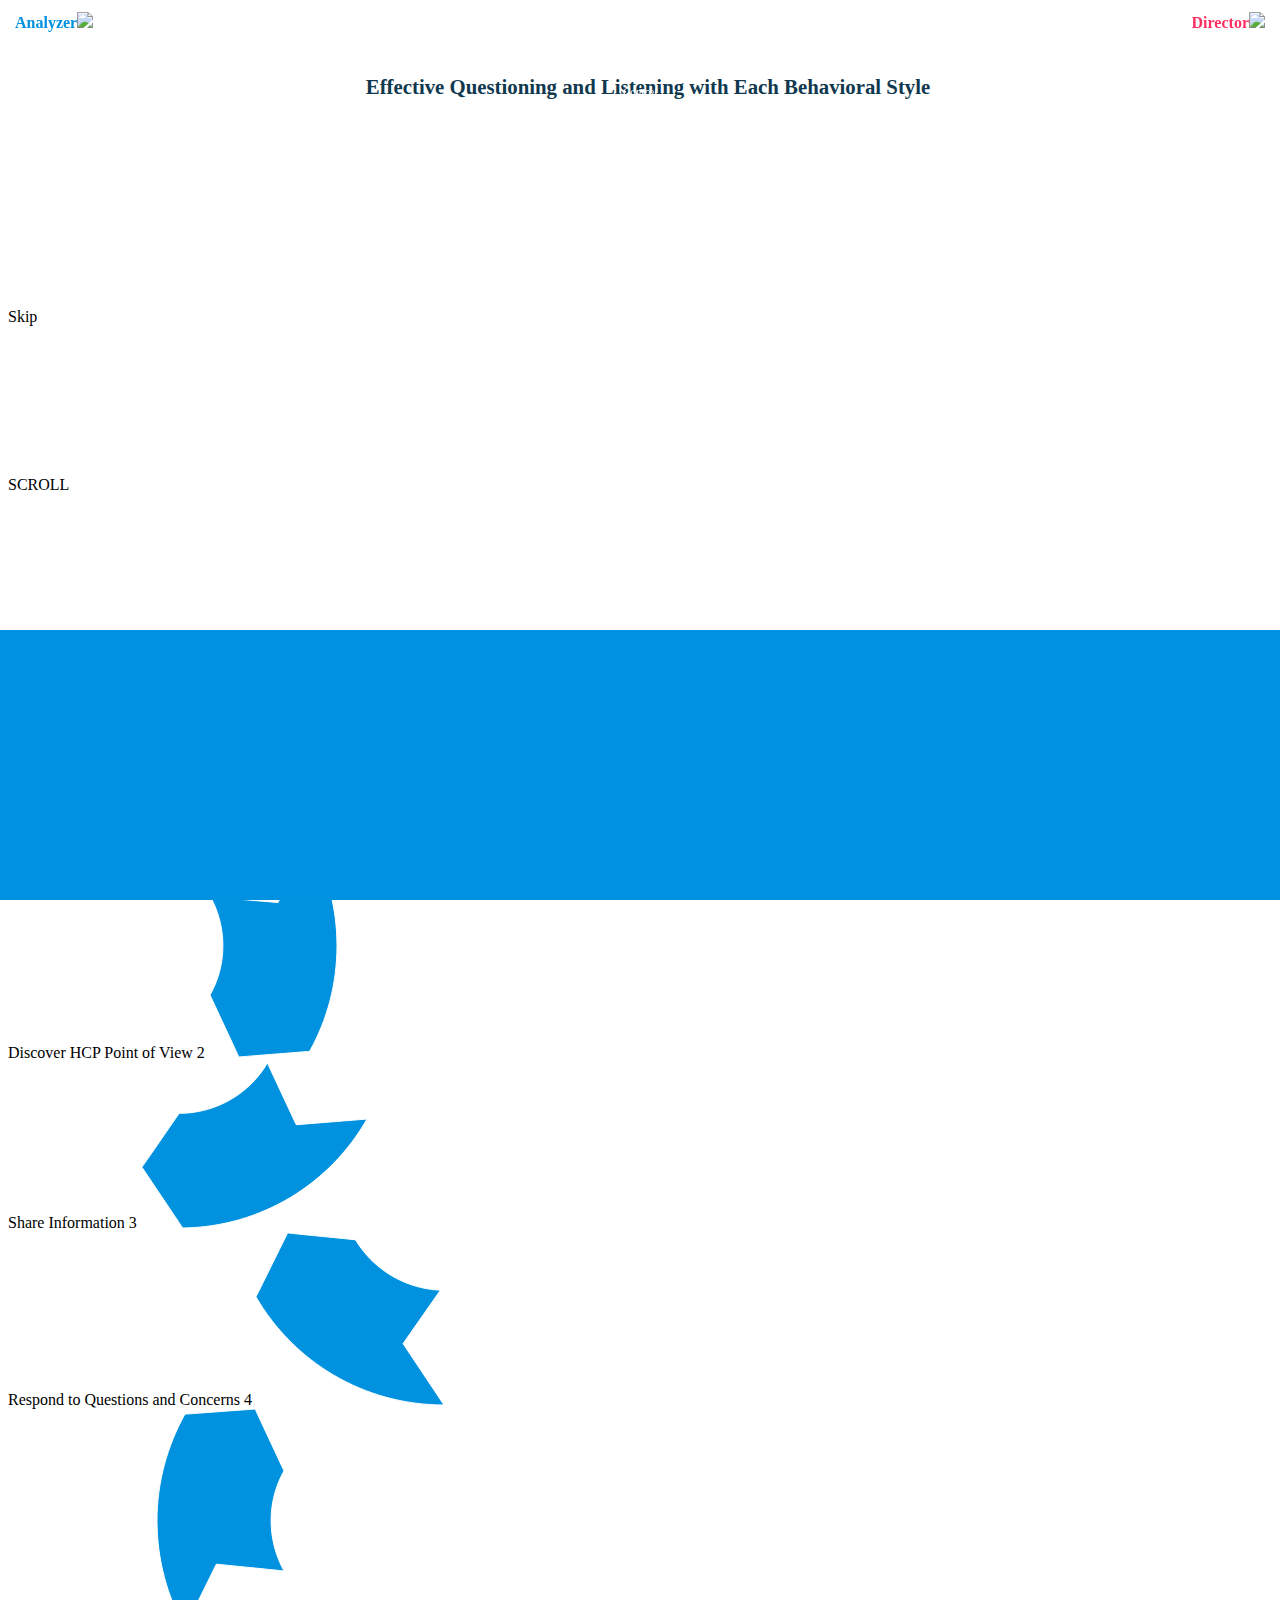
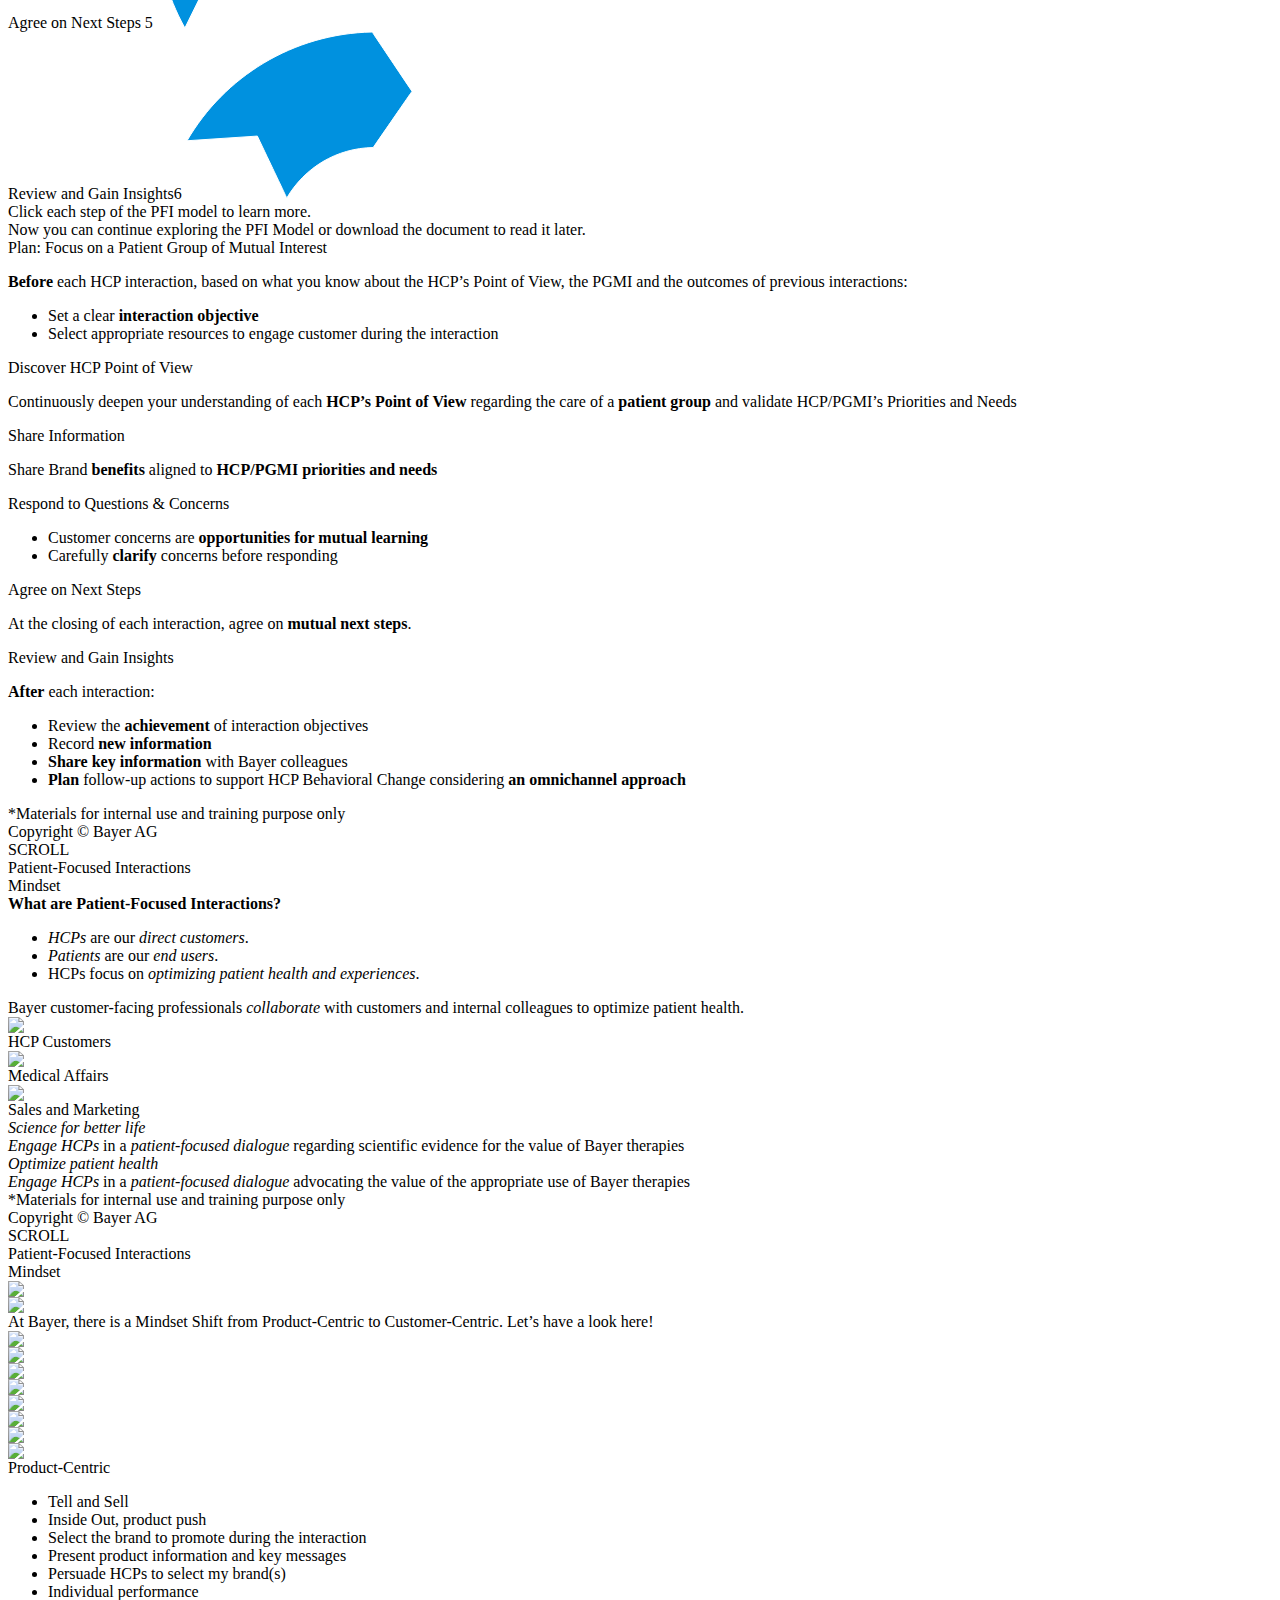
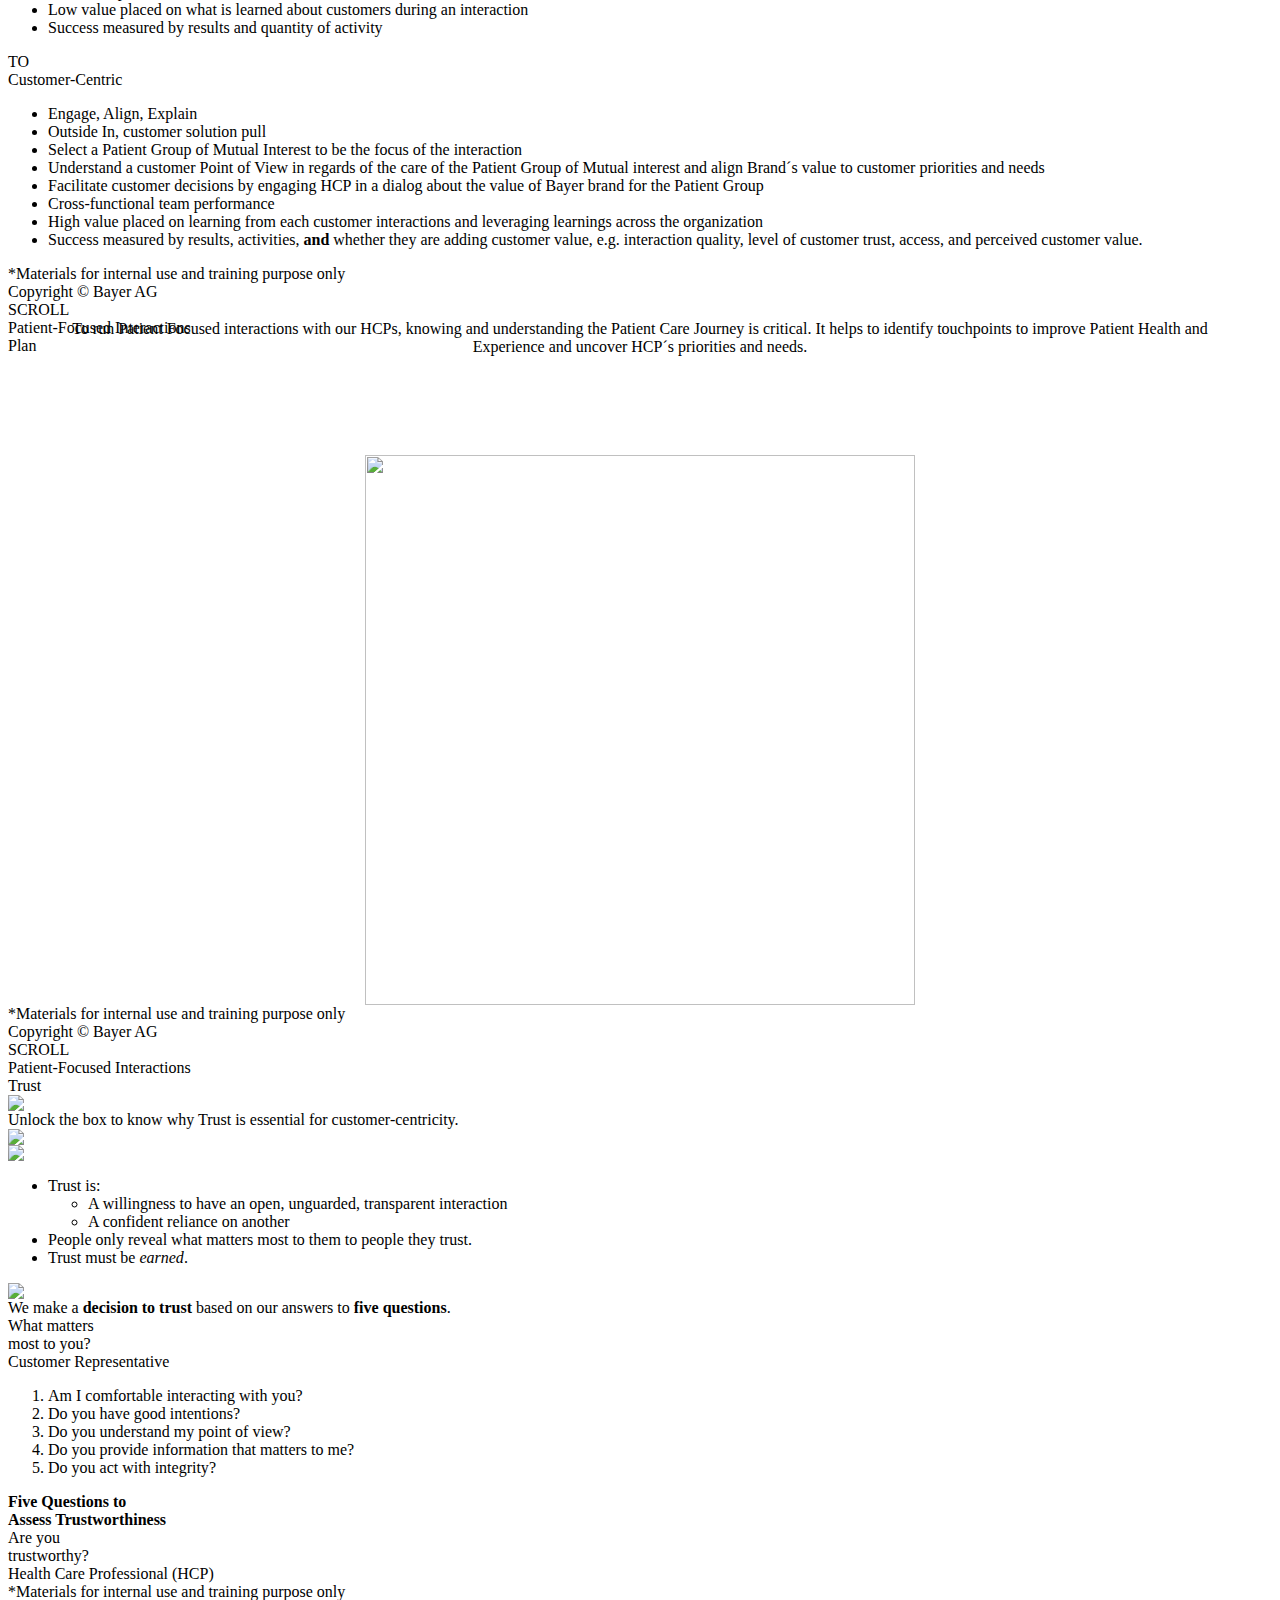
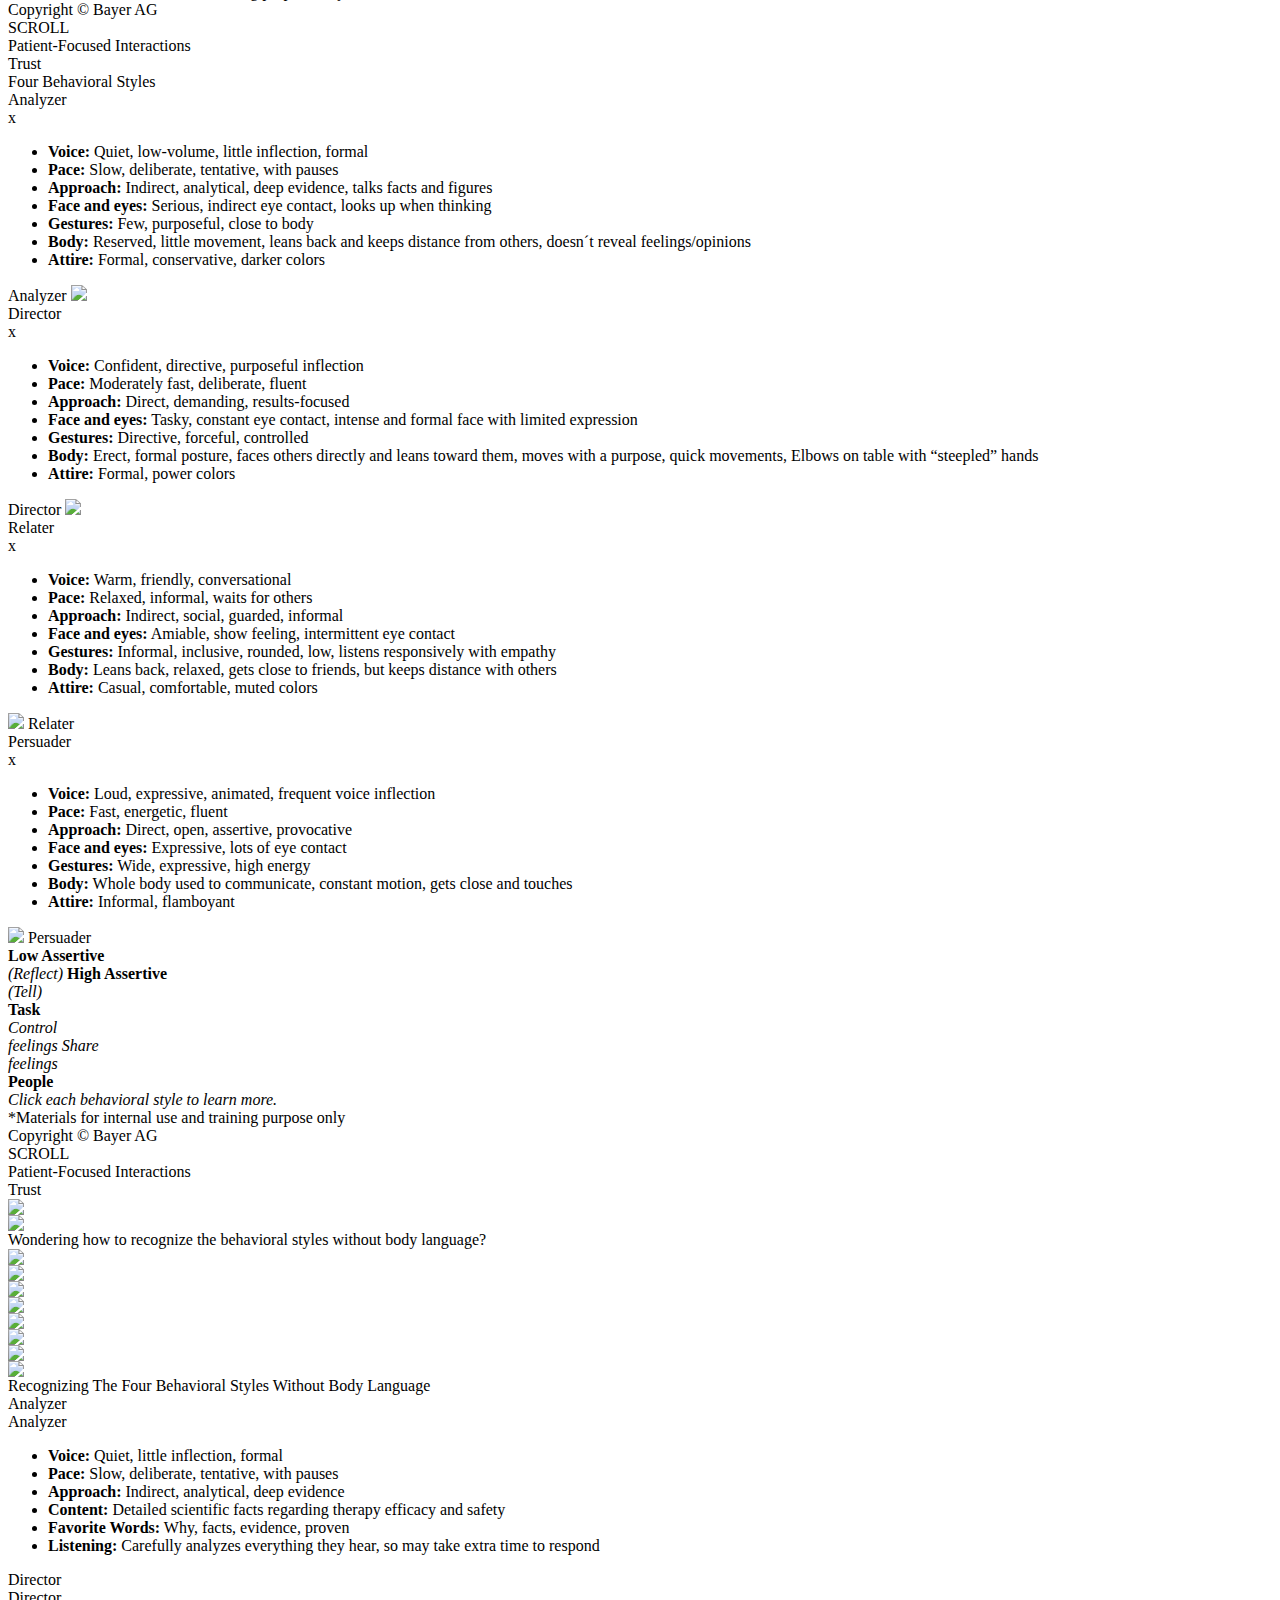
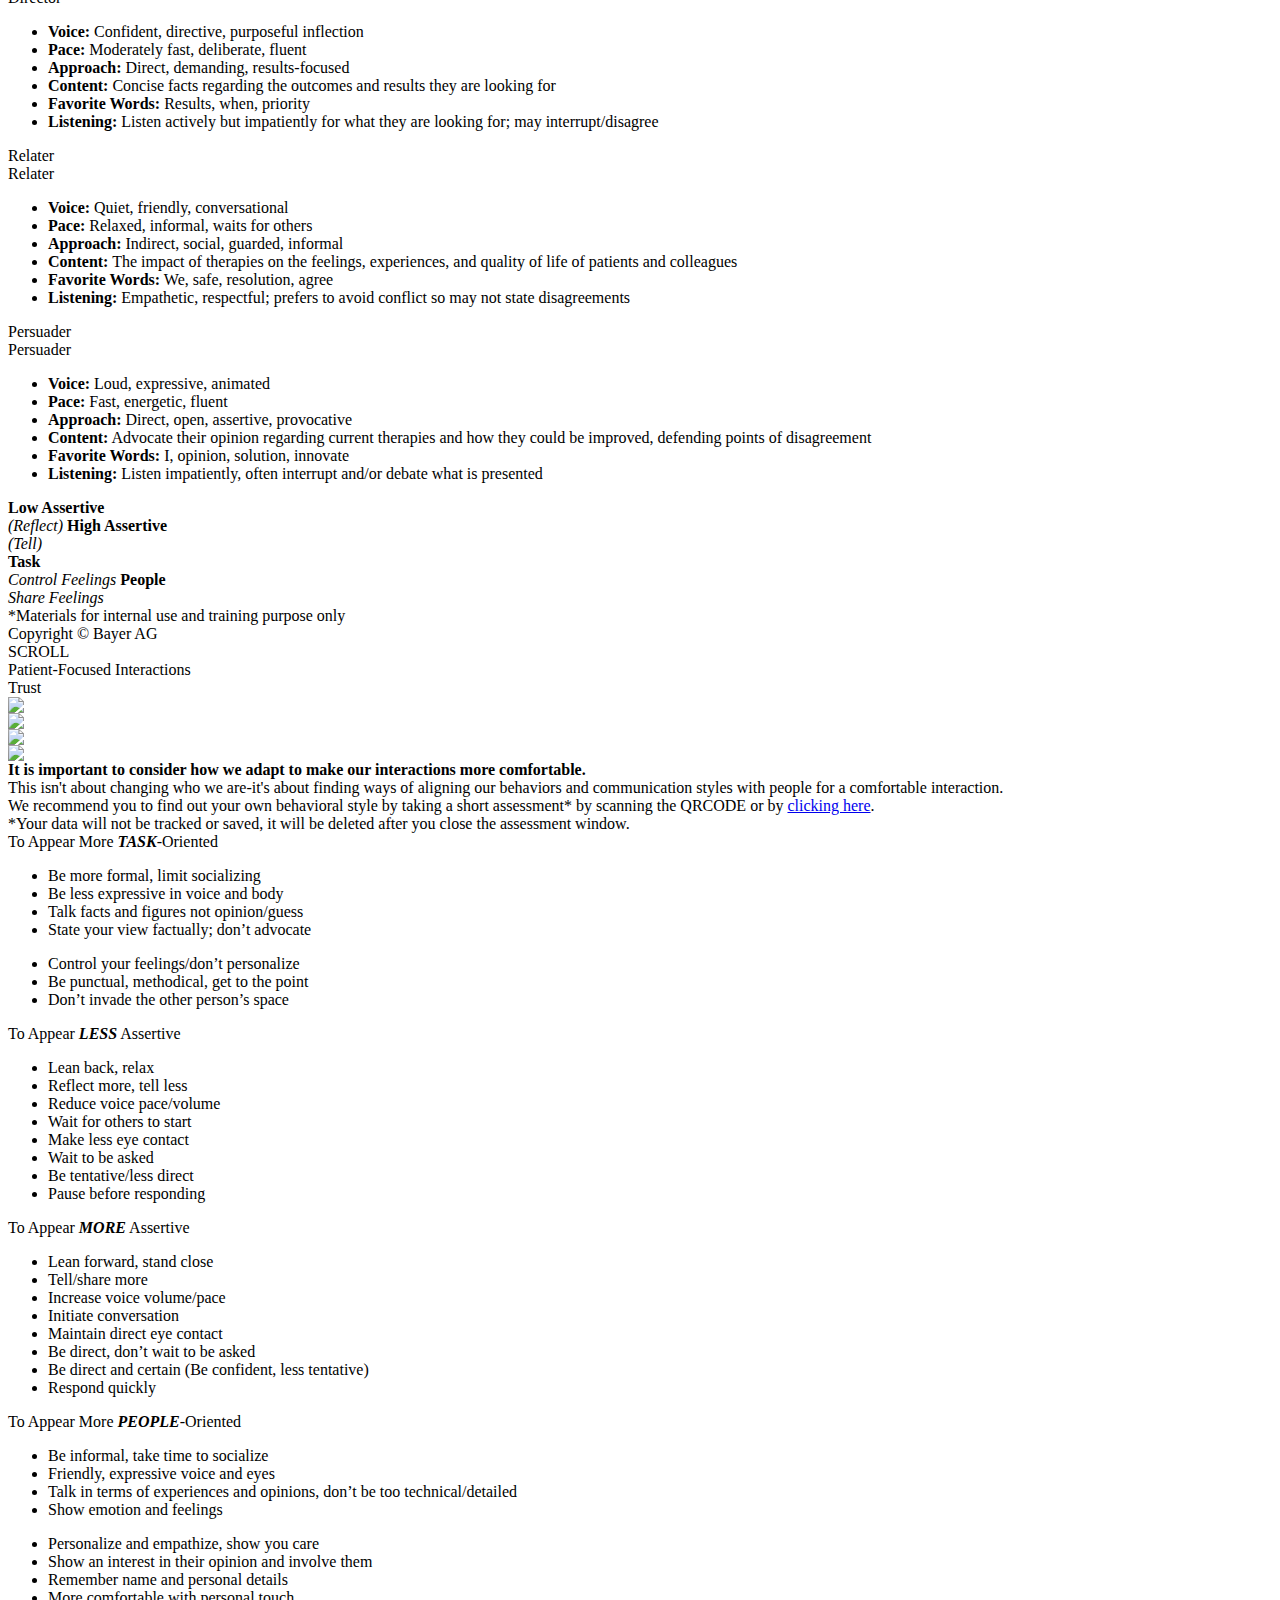
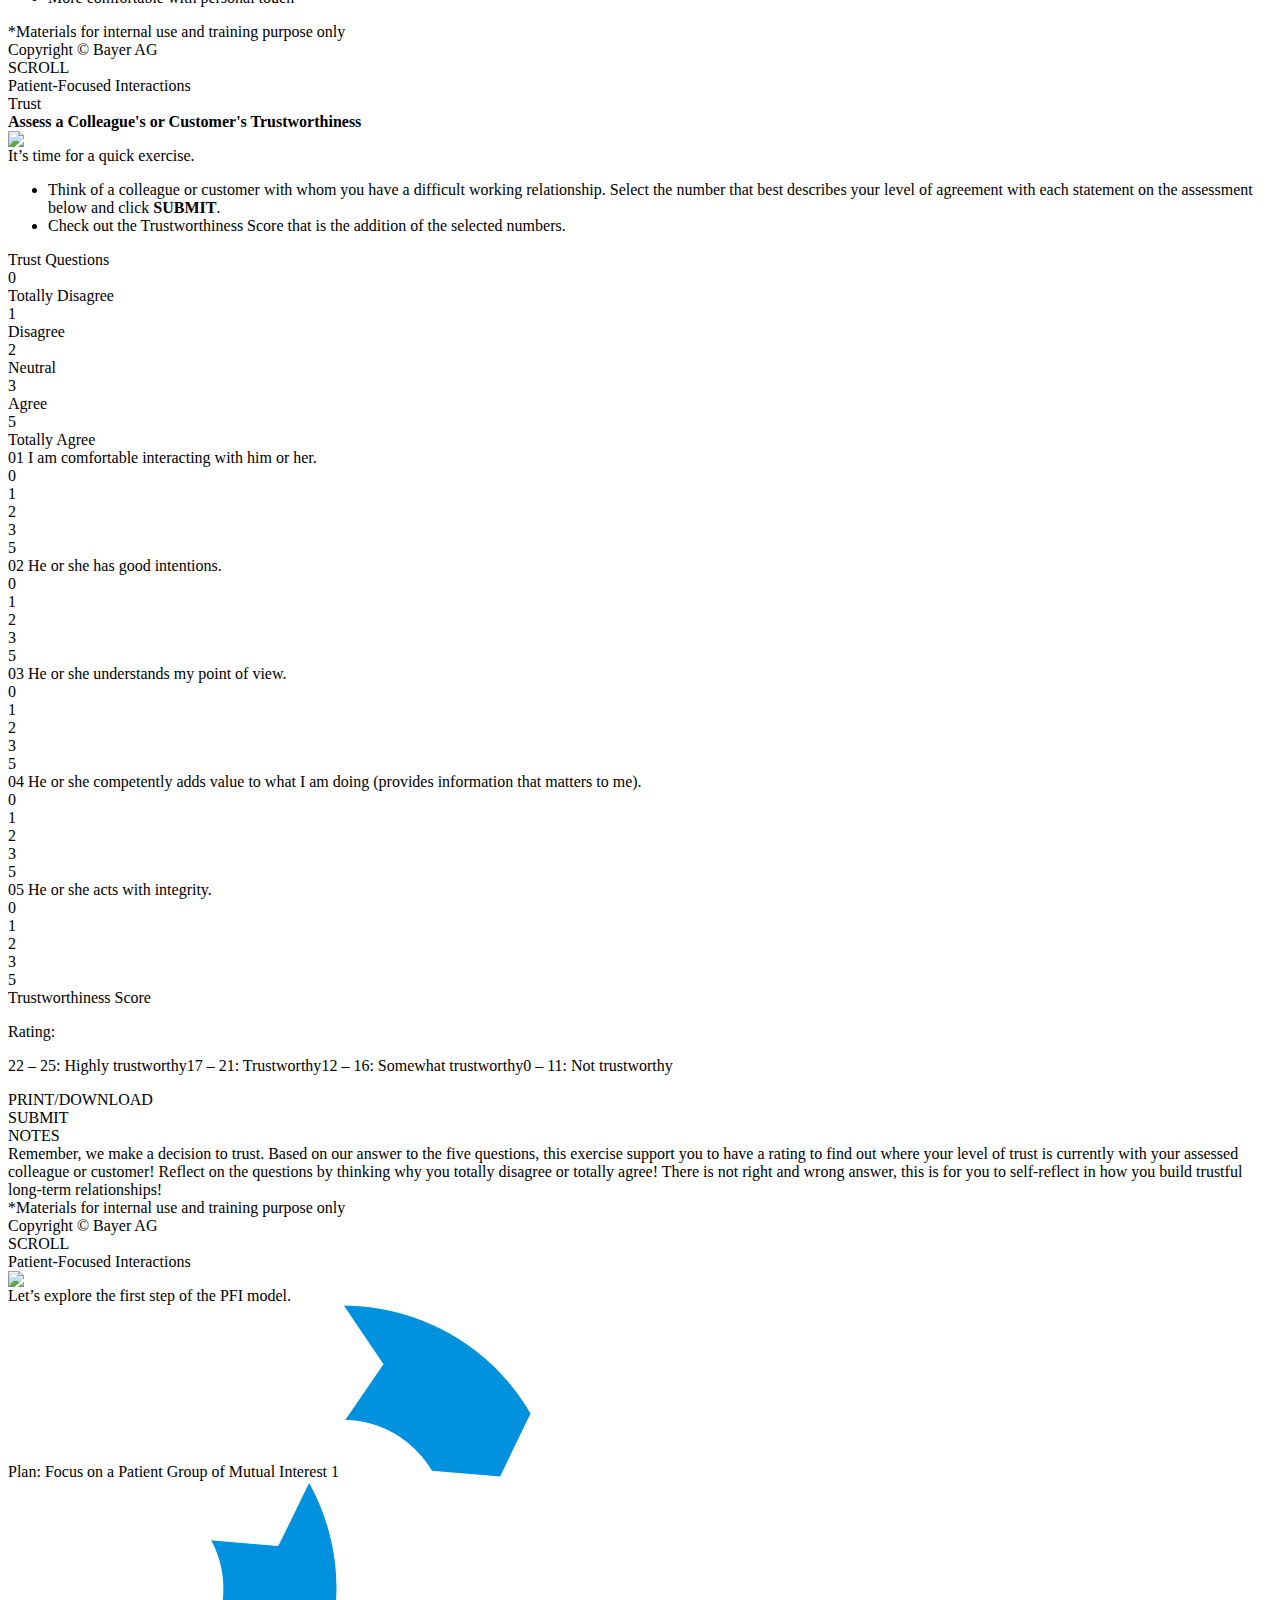
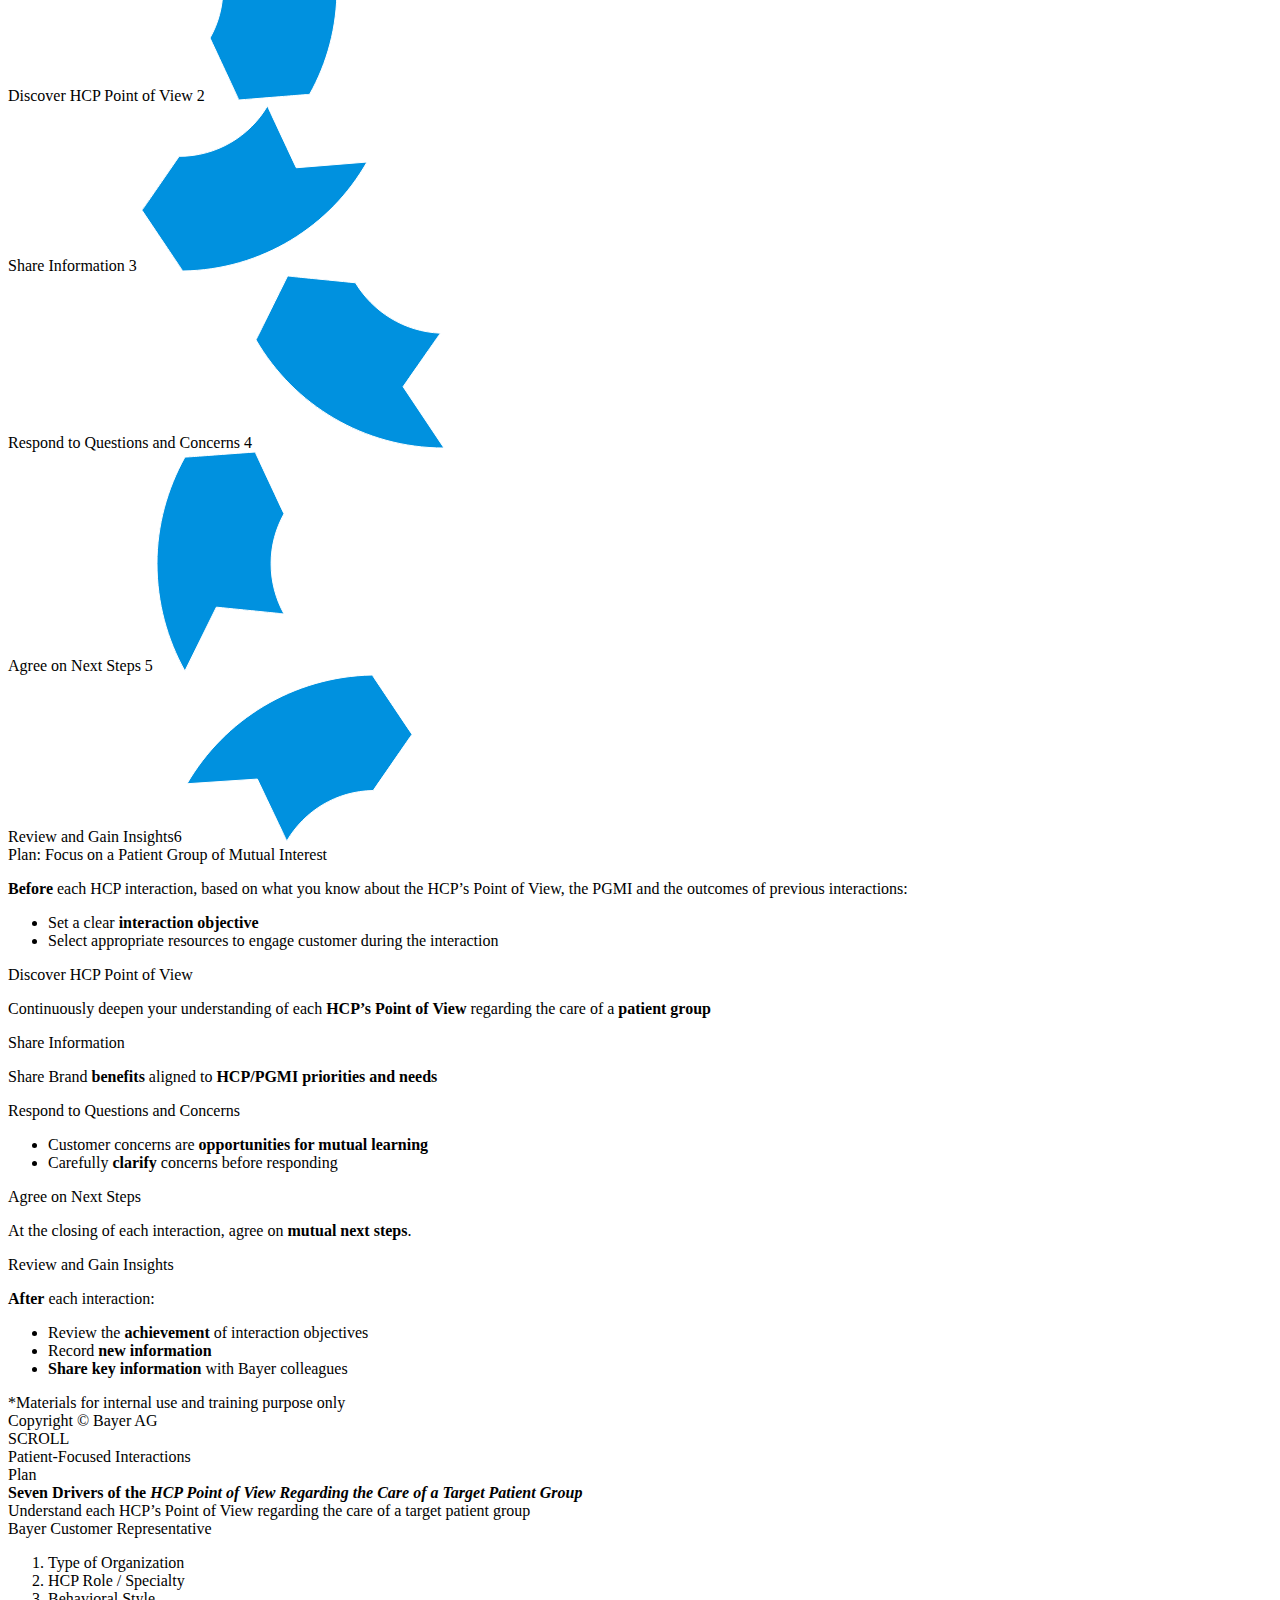
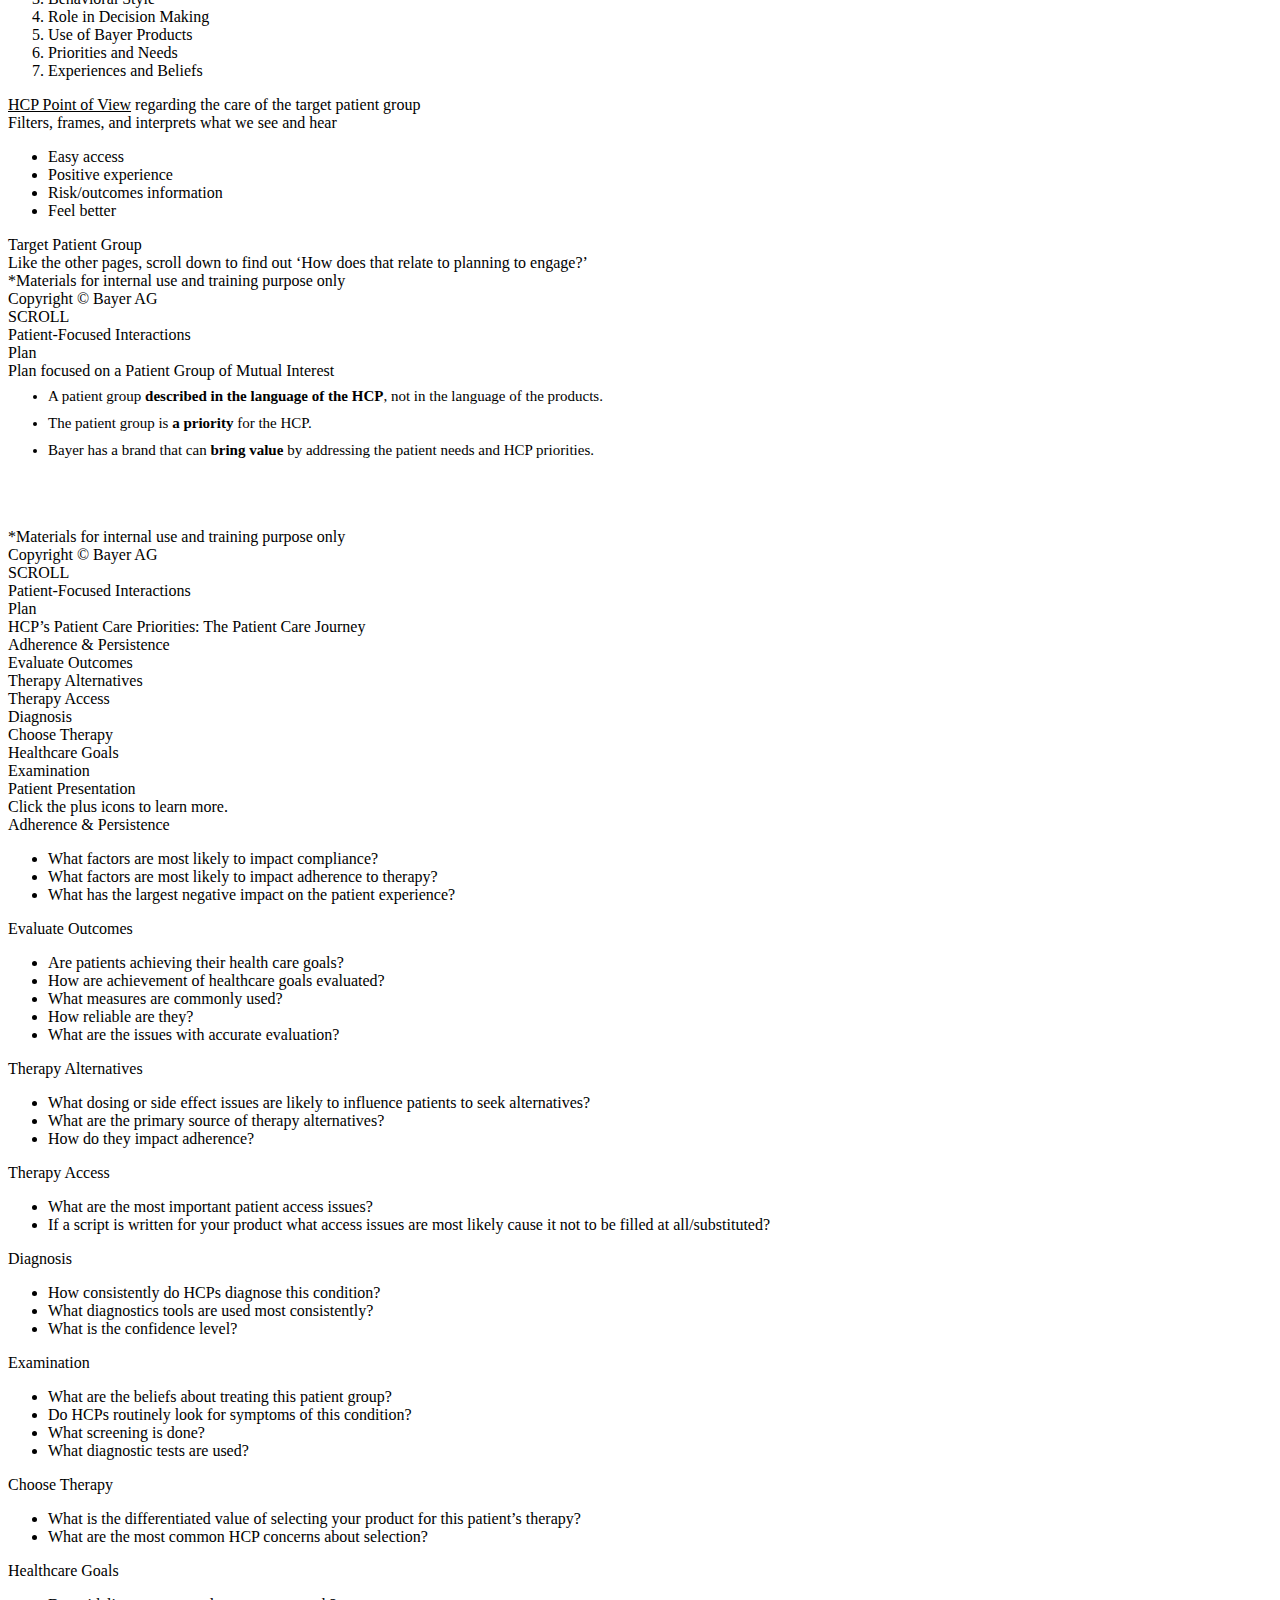
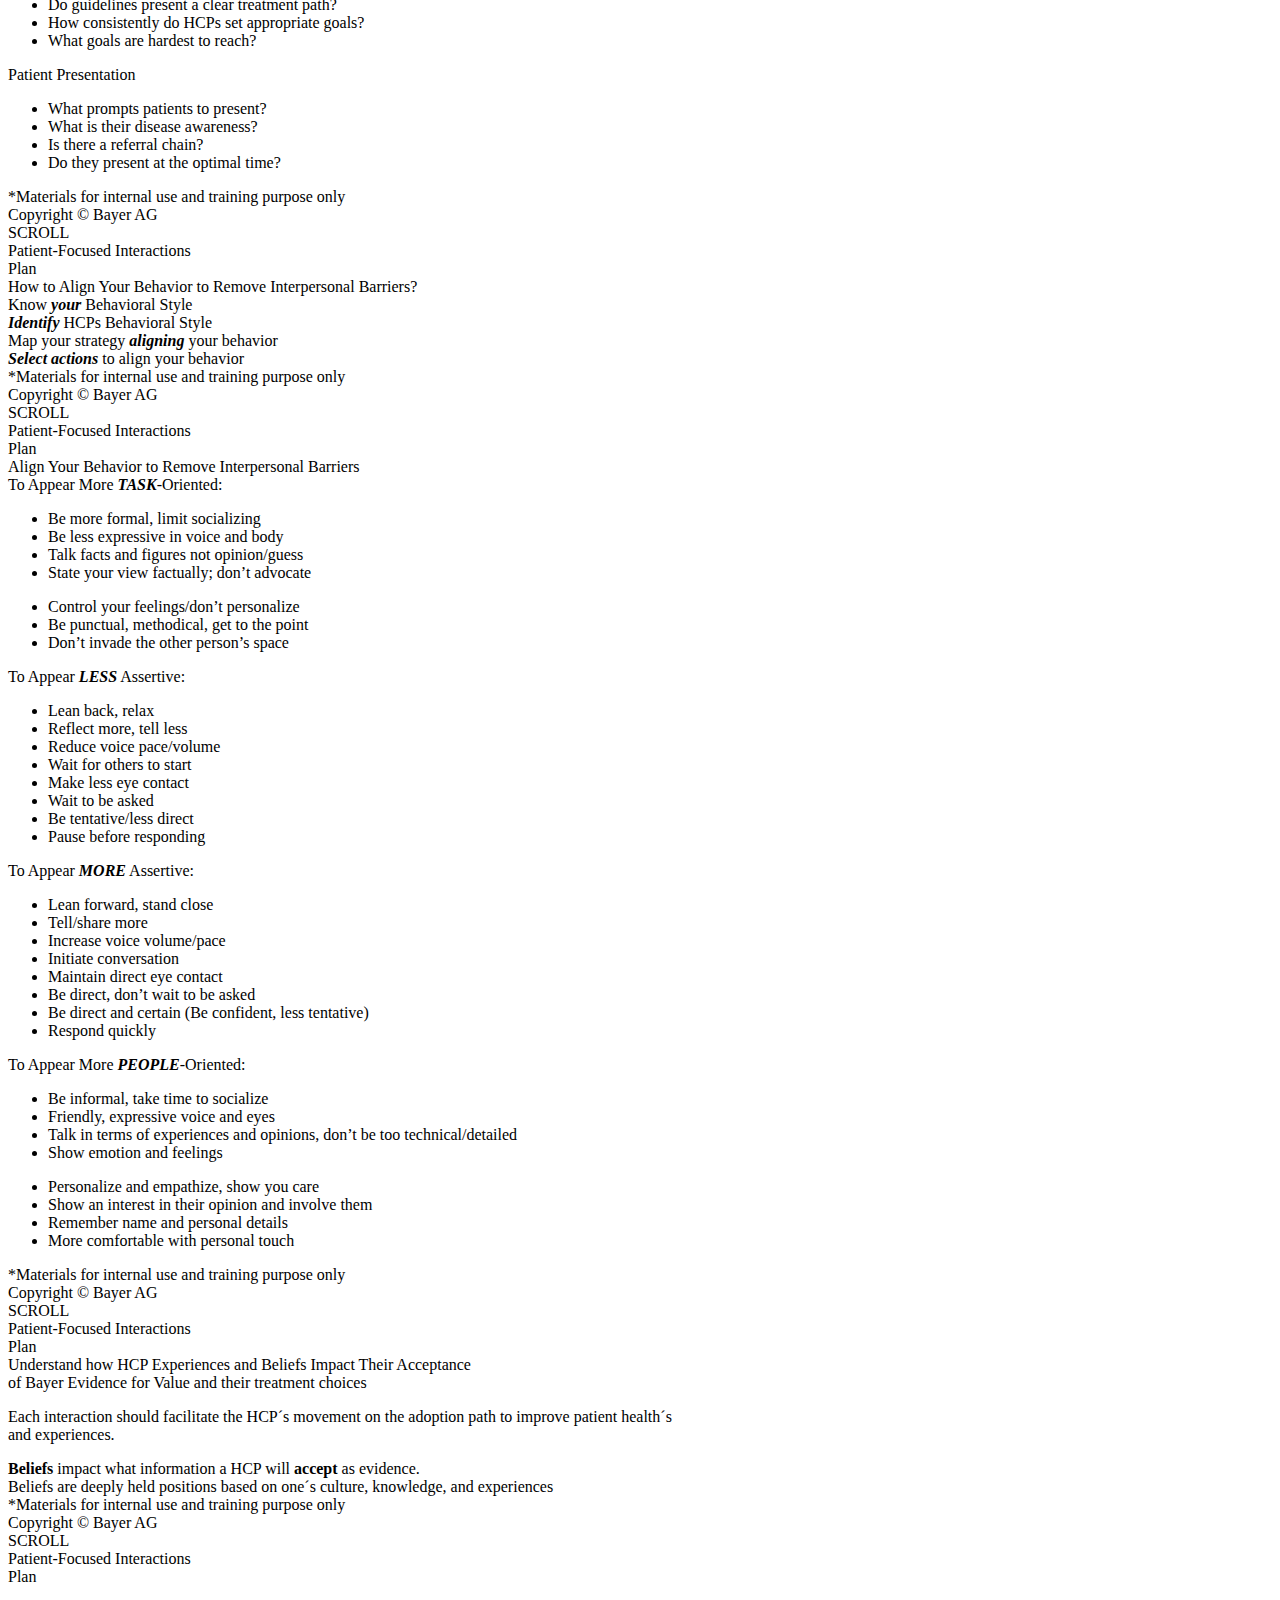
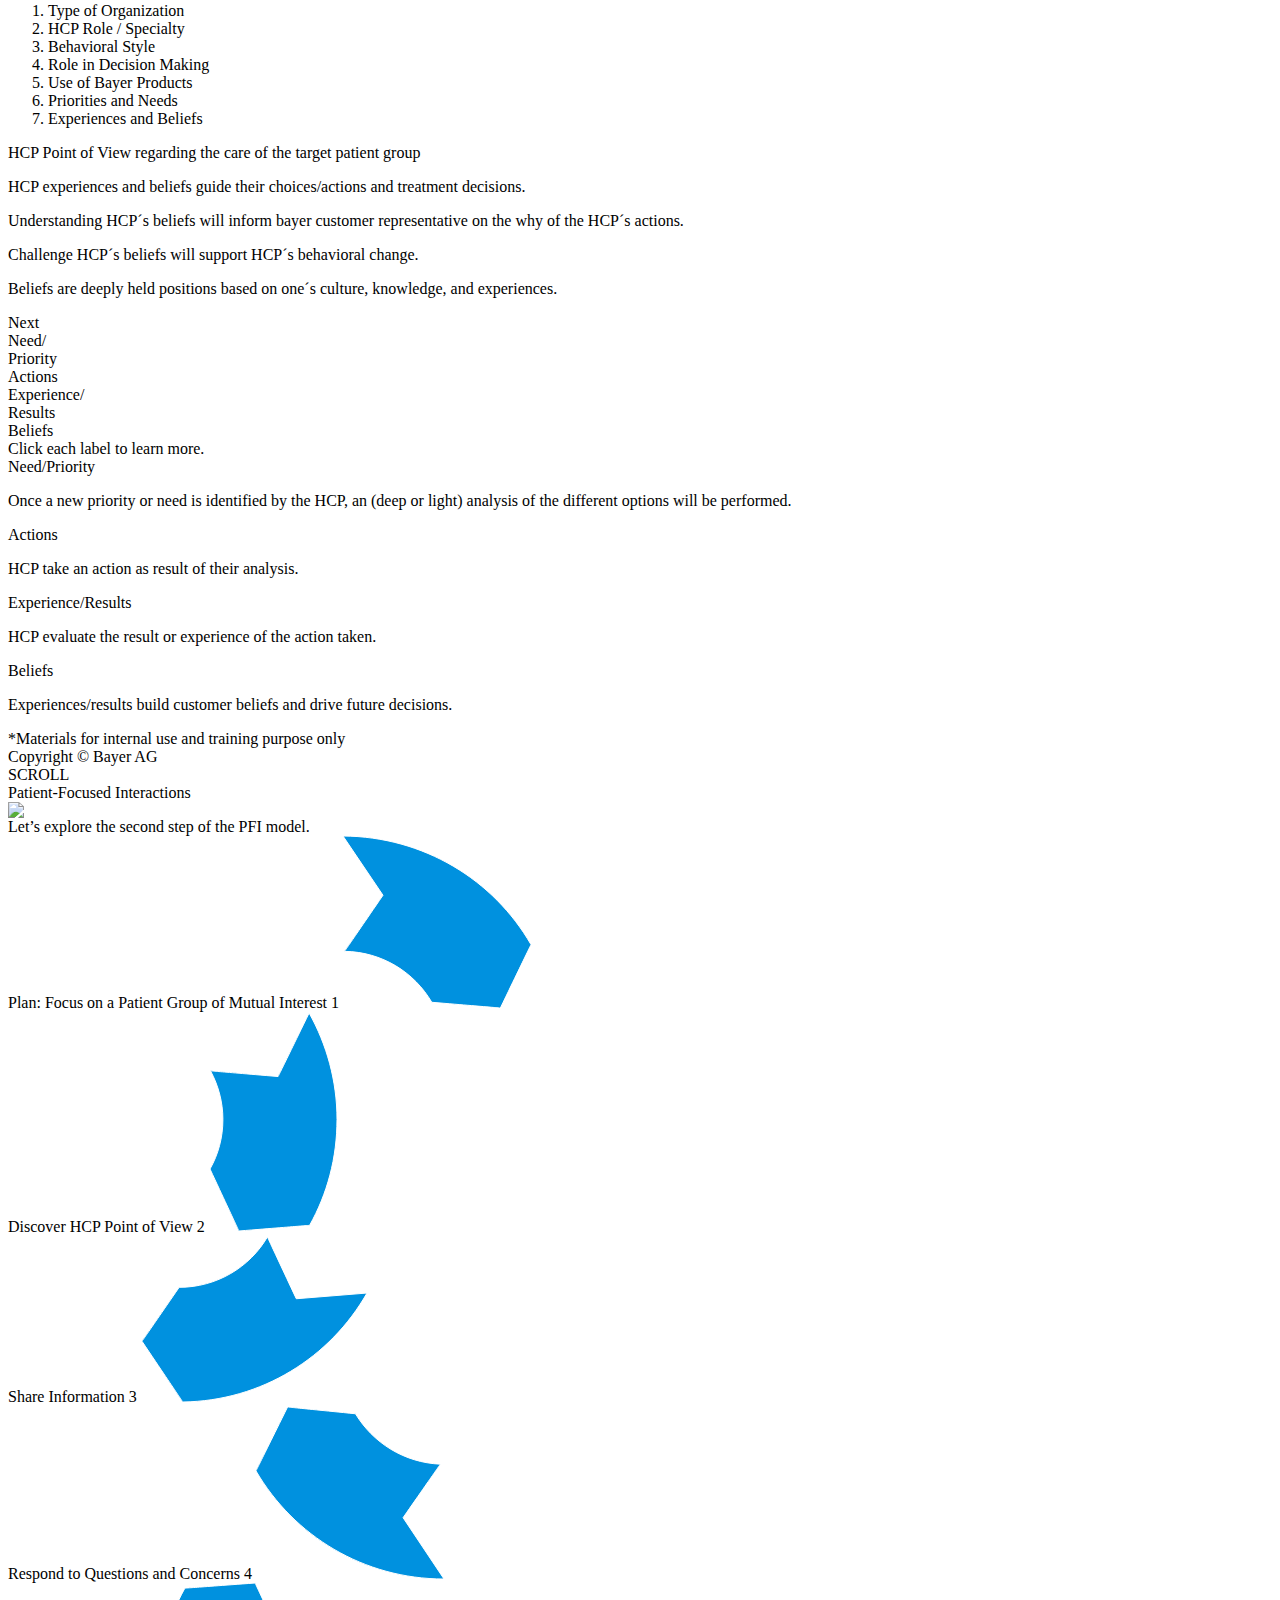
==== commit f4c704f7: "new beta version" ====
--- a/common/pages/m1t1p1.html
+++ b/common/pages/m1t1p1.html
@@ -134,7 +134,7 @@
                 </div>
 
                 <div class="ins_div wow slideInLeft show_afterclick" data-wow-duration="1s">
-                    Now you can continue exploring the PFI Model.
+                    Now you can continue exploring the PFI Model or download the document to read it later.
                 </div>
 
 
@@ -142,7 +142,7 @@
                 <div class="clickContentWrap">
                     <div class="clickContent clickContent1">
                         <div class="closebtn"></div>
-                        <div class="head">Plan focus on a PGMI</div>
+                        <div class="head">Plan: Focus on a Patient Group of Mutual Interest</div>
                         <div class="mid">
                             <p><b class="italic-txt">Before</b> each HCP interaction, based on what you know about the HCP’s Point of View, the PGMI and the outcomes of previous interactions:</p>
                             <ul class="bullet_ul bullet1">
@@ -155,7 +155,7 @@
                         <div class="closebtn"></div>
                         <div class="head">Discover HCP Point of View</div>
                         <div class="mid">
-                            <p>Continuously deepen your understanding of each <b class="italic-txt">HCP’s point of view</b> regarding the care of a <b class="italic-txt">patient group</b> and validate HCP/PGMI’s Priorities and Needs</p>
+                            <p>Continuously deepen your understanding of each <b class="italic-txt">HCP’s Point of View</b> regarding the care of a <b class="italic-txt">patient group</b> and validate HCP/PGMI’s Priorities and Needs</p>
                         </div>
                     </div>
                     <div class="clickContent clickContent3">
@@ -179,7 +179,7 @@
                         <div class="closebtn"></div>
                         <div class="head">Agree on Next Steps</div>
                         <div class="mid">
-                            <p>At the closing of each interaction, agree on <b class="italic-txt">mutual next steps</b></p>
+                            <p>At the closing of each interaction, agree on <b class="italic-txt">mutual next steps</b>.</p>
                         </div>
                     </div>
                     <div class="clickContent clickContent6">
@@ -317,13 +317,13 @@
                         <div class="heading heading2">Customer-Centric</div>
                         <ul class="book_content">
                             <li>Engage, Align, Explain</li>
-                            <li>Outside <span class="right_arrow"></span> In, <span class="sky_blue">customer solution pull</span></li>
+                            <li>Outside <span class="right_arrow"></span> In, <span class="sky_blue">customer solution</span> pull</li>
 <li>Select a Patient Group of Mutual Interest to be the focus of the interaction</li>
-                            <li>Understand a <span class="sky_blue">customer point of view in regards of the care of the Patient Group of Mutual interest</span> and <span class="sky_blue">align evidence for Bayer value Brand´s value to customer priorities and needs</span></li>
+                            <li>Understand a <span class="sky_blue">customer Point of View in regards of the care of the Patient Group of Mutual interest</span> and <span class="sky_blue">align Brand´s value to customer priorities and needs</span></li>
                             <li>Facilitate customer decisions by engaging HCP in a dialog about the value of Bayer brand for the Patient Group </li>
                             <li>Cross-functional team performance </li>
-                            <li>High value placed on <span class="sky_blue">learning from customer interactions</span> and leveraging learnings across the organization</li>
-                            <li>Success measured by results, activities, and whether they are adding <span class="sky_blue">customer value,</span> e.g. interaction quality, level of customer trust, access, and perceived customer value.</li>
+                            <li>High value placed on <span class="sky_blue">learning from each customer interactions</span> and leveraging learnings across the organization</li>
+                            <li>Success measured by results, activities, <strong>and</strong> whether they are adding <span class="sky_blue">customer value,</span> e.g. interaction quality, level of customer trust, access, and perceived customer value.</li>
                         </ul>
                     </div>
                 </div>
@@ -357,15 +357,16 @@
                 <div class="row">
                     <div class="col-12" style="display: flex;justify-content: center;">
                         <div class="section_title wow fadeIn" data-wow-duration="1s">
-                            <b>Understand the Patient Journey</b>
-                        </div>
+                            <!--<b>Understand the Patient Journey</b>-->
+                        </div>
+<p style="width: 90%;position: absolute;margin-top: -35px;text-align:center;">To run Patient Focused interactions with our HCPs, knowing and understanding the Patient Care Journey is critical. It helps to identify touchpoints to improve Patient Health and Experience  and uncover HCP´s priorities and needs.</p>
                     </div>
                 </div>
 
 
                 <div class="bottom_part hhtest" style="display: flex;justify-content: center;">
-                    <img class="hhtest" style="z-index: 2;margin-top: 38px; top:-100%; height:640px"  src="common/images/section_13_new/Gfx.png" alt="">
-                    <div class="ins_div wow slideInLeft" data-wow-duration="1s">Like the other pages, scroll down to find out ‘How does that relate to planning to engage?’</div>
+                    <img class="hhtest" style="z-index: 2;margin-top: 100px; top:-100%; height:550px"  src="common/images/section_13_new/Gfx.png" alt="">
+                    <!--<div class="ins_div wow slideInLeft" data-wow-duration="1s">Like the other pages, scroll down to find out ‘How does that relate to planning to engage?’</div>-->
                 </div>
             </div>
         </div>
@@ -822,7 +823,7 @@
                                     <ul class="bullet_ul bullet3">
                                         <li>Personalize and empathize, show you care</li>
                                         <li>Show an interest in their opinion and involve them</li>
-                                        <li>Remember name and personal details</li>
+                                        <li>Remember name and  personal details</li>
                                         <li>More comfortable with personal touch</li>
                                     </ul>
                                 </div>
@@ -866,8 +867,8 @@
                 </div>
                 <div class="cyu_container">
                     <div class="cyu_para_text">
-                        <p>Think of a colleague or customer with whom you have a difficult working relationship. Select the number that best describes your level of agreement with each statement on the assessment below and click <b>SUBMIT</b>.</p>
-                        <ul>
+                       
+                        <ul> <li>Think of a colleague or customer with whom you have a difficult working relationship. Select the number that best describes your level of agreement with each statement on the assessment below and click <b>SUBMIT</b>.</li>
                             <li>Check out the Trustworthiness Score that is the addition of the selected numbers.</li>
                         </ul>
                     </div>
@@ -1105,7 +1106,7 @@
                         <div class="closebtn"></div>
                         <div class="head">Discover HCP Point of View</div>
                         <div class="mid">
-                            <p>Continuously deepen your understanding of each <b class="italic-txt">TL’s point of view</b> regarding the care of a <b class="italic-txt">patient group</b></p>
+                            <p>Continuously deepen your understanding of each <b class="italic-txt">HCP’s Point of View</b> regarding the care of a <b class="italic-txt">patient group</b></p>
                         </div>
                     </div>
                     <div class="clickContent clickContent3">
@@ -1129,7 +1130,7 @@
                         <div class="closebtn"></div>
                         <div class="head">Agree on Next Steps</div>
                         <div class="mid">
-                            <p>At the closing of each interaction, agree on <b class="italic-txt">mutual next steps</b></p>
+                            <p>At the closing of each interaction, agree on <b class="italic-txt">mutual next steps</b>.</p>
                         </div>
                     </div>
                     <div class="clickContent clickContent6">
@@ -1176,7 +1177,7 @@
                 <div class="bottom_part">
                     <div class="top_part">
                         <div class="section_title wow fadeIn" data-wow-duration="1s">
-                            <b>Seven Drivers of <span class="sky_blue"><i>HCP Point of View</i></span> <i>Regarding the Care of a Target Patient Group</i></b>
+                            <b>Seven Drivers of the <span class="sky_blue"><i>HCP Point of View</i></span> <i>Regarding the Care of a Target Patient Group</i></b>
                         </div>
                     </div>
                     <div class="left_part wow fadeInLeft" data-wow-duration="1s">
@@ -1186,7 +1187,7 @@
                     <div class="middle_part wow zoomIn" data-wow-duration="1s" data-wow-delay="1s">
                         <ol class="listlink">
                             <li>Type of Organization</li>
-                            <li>Type of Organization</li>
+                            <li>HCP Role / Specialty</li>
                             <li>Behavioral Style</li>
                             <li>Role in Decision Making</li>
                             <li>Use of Bayer Products</li>
@@ -1233,11 +1234,11 @@
         <div class="container_inner">
             <div class="pageHeading">
                 <div class="pageHead">Patient-Focused Interactions</div>
-                <div class="pageSubHead">Plan focused on a PGMI</div>
+                <div class="pageSubHead">Plan</div>
             </div>
             <div class="mnContainer scale_div">
                 <div class="top_title_him wow fadeIn title1" data-wow-delay="1s">
-                    What is a Patient Group of a Mutual Interest?
+                    Plan focused on a Patient Group of Mutual Interest
                 </div>
                 <br>
                 <!-- <script> 
@@ -1252,9 +1253,9 @@
                 <div class="mid_four_container">
                     <div class="sec11_halfCircle_him hhtest1 wow fadeIn " data-wow-delay="1.5s">
                         <ul class="s11_ul" style="font-size:15px; margin-top:-10px">
-                            <li style="margin-bottom: 10px;">A patient group described in the language of the HCP, not in the language of the products.</li>
-                            <li style="margin-bottom: 10px;">The patient group is a priority for the HCP.</li>
-                            <li style="margin-bottom: 10px;">Bayer has a brand that can bring value by addressing the patient needs and HCP priorities.</li>
+                            <li style="margin-bottom: 10px;">A patient group <strong>described in the language of the HCP</strong>, not in the language of the products.</li>
+                            <li style="margin-bottom: 10px;">The patient group is <strong>a priority</strong> for the HCP.</li>
+                            <li style="margin-bottom: 10px;">Bayer has a brand that can <strong>bring value</strong> by addressing the patient needs and HCP priorities.</li>
                         </ul>
                         <div class="s11_d1 wow fadeIn" data-wow-delay="2s">
                             <img class="s11_d1i1" src="common/images/slide_26/gfx_2.png" alt="">
@@ -1744,63 +1745,63 @@
                             <div class="cbr_tl">To Appear More <b><i>TASK</i></b>-Oriented:</div>
                             <div class="cbr_l">
                                 <ul class="bullet_ul bullet3">
-                                    <li>Be punctual</li>
-                                    <li>Be more formal</li>
-                                    <li>Talk facts, not opinions/feelings</li>
-                                    <li>Stick to task, limit socializing</li>
+                                    <li>Be more formal, limit socializing</li>
+                                        <li>Be less expressive in voice and body</li>
+                                        <li>Talk facts and figures not opinion/guess</li>
+                                        <li>State your view factually; don’t advocate</li>
                                 </ul>
                             </div>
                             <div class="cbr_r">
                                 <ul class="bullet_ul bullet3">
-                                    <li>Control your feelings</li>
-                                    <li>Be less expressive in voice and body</li>
-                                    <li>Don't get too close</li>
-                                    <li>Don’t personalize, it’s business</li>
+                                    <li>Control your feelings/don’t personalize</li>
+                                        <li>Be punctual, methodical, get to the point</li>
+                                        <li>Don’t invade the other person’s space</li>
+
                                 </ul>
                             </div>
                         </div>
                         <div class="cbr_2 wow fadeIn" data-wow-duration="1s" data-wow-delay="3s">
                             <div class="cbr_tl">To Appear <b><i>LESS</i></b> Assertive:</div>
                             <ul class="bullet_ul bullet3">
-                                <li>Lean back, relax</li>
-                                <li>Reflect more, tell less</li>
-                                <li>Reduce voice pace/volume</li>
-                                <li>Wait for others to start</li>
-                                <li>Make less eye contact</li>
-                                <li>Wait to be asked</li>
-                                <li>Be tentative/less direct</li>
-                                <li>Pause before responding</li>
+                                    <li>Lean back, relax</li>
+                                    <li>Reflect more, tell less</li>
+                                    <li>Reduce voice pace/volume</li>
+                                    <li>Wait for others to start</li>
+                                    <li>Make less eye contact</li>
+                                    <li>Wait to be asked</li>
+                                    <li>Be tentative/less direct</li>
+                                    <li>Pause before responding</li>
                             </ul>
                         </div>
                         <div class="cbr_3 wow fadeIn" data-wow-duration="1s" data-wow-delay="3.5s">
                             <div class="cbr_tl">To Appear <b><i>MORE</i></b> Assertive:</div>
                             <ul class="bullet_ul bullet3">
-                                <li>Lean forward, stand close</li>
-                                <li>Tell/share more</li>
-                                <li>Respond quickly</li>
-                                <li>Increase voice volume/pace</li>
-                                <li>Initiate conversation</li>
-                                <li>Be direct, don´t wait to be asked</li>
-                                <li>Maintain direct eye contact</li>
-                                <li>Be confident, less tentative</li>
+                                    <li>Lean forward, stand close</li>
+                                    <li>Tell/share more</li>
+                                    <li>Increase voice volume/pace</li>
+                                    <li>Initiate conversation</li>
+                                    <li>Maintain direct eye contact</li>
+                                    <li>Be direct, don’t wait to be asked</li>
+                                    <li>Be direct and certain (Be confident, less tentative)</li>
+                                    <li>Respond quickly</li>
                             </ul>
                         </div>
                         <div class="cbr_4 wow fadeIn" data-wow-duration="1s" data-wow-delay="4s">
                             <div class="cbr_tl">To Appear More <b><i>PEOPLE</i></b>-Oriented:</div>
                             <div class="cbr_l">
                                 <ul class="bullet_ul bullet3">
-                                    <li>Be informal and take time to socialize</li>
-                                    <li>Friendly, expressive voice/eyes</li>
-                                    <li>Share experiences and opinions, don´t be too technical or detailed</li>
-                                    <li>Be warm, show and express emotions and feelings</li>
+                                        <li>Be informal, take time to socialize </li>
+                                        <li>Friendly, expressive voice and eyes</li>
+                                        <li>Talk in terms of experiences and opinions, don’t be too technical/detailed</li>
+                                        <li>Show emotion and feelings</li>
                                 </ul>
                             </div>
                             <div class="cbr_r">
                                 <ul class="bullet_ul bullet3">
-                                    <li>Show interest in other´s point of view and involve them</li>
-                                    <li>Remember names and personal details</li>
-                                    <li>Be comfortable being close/touching</li>
-                                    <li>Have empathy, personalize</li>
+                                        <li>Personalize and empathize, show you care</li>
+                                        <li>Show an interest in their opinion and involve them</li>
+                                        <li>Remember name and  personal details</li>
+                                        <li>More comfortable with personal touch</li>
                                 </ul>
                             </div>
                         </div>
@@ -1841,7 +1842,7 @@
                         <div class="rightboxWrap">
                             <div class="bg_arc wow bounceInUp" data-wow-delay=".5s">
                                 <div class="arcText">
-                                    <p class="tt1 wow fadeIn" data-wow-delay="2s">Each interaction should facilitate the <span style="white-space: nowrap;">HCP´s</span> movement on the adoption <br>path to improve patient <span style="white-space: nowrap;">health´s</span><br> and experiences.</p>
+                                    <p class="tt1 wow fadeIn" data-wow-delay="2s">Each interaction should facilitate the <span style="white-space: nowrap;">HCP´s</span> movement on the adoption path to improve patient <span style="white-space: nowrap;">health´s</span> <br/>and experiences.</p>
                                     <!--<p class="wow fadeIn" data-wow-delay="2.5s"><span class="ic1 wow fadeIn" data-wow-delay="2.5s">Aware</span> <span class="ic2 wow fadeIn" data-wow-delay="2.7s">Understand</span> <span class="ic3 wow fadeIn" data-wow-delay="2.9s"><b><i>Accept</i></b></span></p>-->
                                     <!-- <div class="hr wow zoomIn" data-wow-delay="3s"></div> -->
                                     <!-- <p class="wow fadeIn" data-wow-delay="3s">Beliefs are deeply held positions based on one’s culture, knowledge, and experiences.</p> -->
@@ -2171,7 +2172,7 @@
 
                         <div class="head">Discover HCP Point of View</div>
                         <div class="mid">
-                            <p>Continuously deepen your understanding of each <b class="italic-txt">HCP’s point of view</b> regarding the care of a <b class="italic-txt">patient group</b> and validate HCP/PGMI´s Priorities and Needs</p>
+                            <p>Continuously deepen your understanding of each <b class="italic-txt">HCP’s Point of View</b> regarding the care of a <b class="italic-txt">patient group</b> and validate HCP/PGMI´s Priorities and Needs</p>
                         </div>
                     </div>
                     <div class="clickContent clickContent3">
@@ -2195,7 +2196,7 @@
 
                         <div class="head">Agree on Next Steps</div>
                         <div class="mid">
-                            <p>At the closing of each interaction, agree on <b class="italic-txt">mutual next steps</b></p>
+                            <p>At the closing of each interaction, agree on <b class="italic-txt">mutual next steps</b>.</p>
                         </div>
                     </div>
                     <div class="clickContent clickContent6">
@@ -3722,7 +3723,7 @@
 
                         <div class="head">Discover HCP Point of View</div>
                         <div class="mid">
-                            <p>Continuously deepen your understanding of each <b class="italic-txt">TL’s point of view</b> regarding the care of a <b class="italic-txt">patient group</b></p>
+                            <p>Continuously deepen your understanding of each <b class="italic-txt">HCP’s Point of View</b> regarding the care of a <b class="italic-txt">patient group</b></p>
                         </div>
                     </div>
                     <div class="clickContent clickContent3">
@@ -3746,7 +3747,7 @@
 
                         <div class="head">Agree on Next Steps</div>
                         <div class="mid">
-                            <p>At the closing of each interaction, agree on <b class="italic-txt">mutual next steps</b></p>
+                            <p>At the closing of each interaction, agree on <b class="italic-txt">mutual next steps</b>.</p>
                         </div>
                     </div>
                     <div class="clickContent clickContent6">
@@ -3825,7 +3826,7 @@
                             <li>Am I <span class="light_green">comfortable</span> interacting with you?</li>
                             <li>Do you have good <span class="light_green">intentions</span>?</li>
                             <li>Do you <span class="light_green">understand</span> my <span class="light_green">point of view</span>?</li>
-                            <li class="li_vidible">Do you provide <span class="light_green">information</span> that matters to me?</li>
+                            <li class="li_vidible">Do you provide <span class="light_green">information that matters</span> to me?</li>
                             <li>Do you act with <span class="light_green">integrity</span>?</li>
                         </ol>
                     </div>
@@ -3885,7 +3886,7 @@
                         <div class="cliptxt cliptxt10 txtBold wow fadeIn" data-wow-delay="4.5s">Unapproved Data</div>
                     </div>
                     <div class="clipbox_4 wow fadeInDown" data-wow-delay="6s">
-                        <div class="cliptxt cliptxt11 wow fadeIn" data-wow-delay="6.5s">1. Summarize the TL’s <label class="txtBold txtItalic">priority need</label> for a specific patient group</div>
+                        <div class="cliptxt cliptxt11 wow fadeIn" data-wow-delay="6.5s">1. Summarize the HCP’s <label class="txtBold txtItalic">priority need</label> for a specific patient group</div>
                         <div class="cliptxt cliptxt12 wow fadeIn" data-wow-delay="6.7s">2. State the <label class="txtBold txtItalic">Bayer Point of View of Value</label> for the patient group</div>
                         <div class="cliptxt cliptxt13 wow fadeIn" data-wow-delay="6.9s">3. Explain <label class="txtBold txtItalic">Evidence</label> for the Bayer Point of View</div>
                     </div>
@@ -3914,7 +3915,7 @@
         <div class="container_inner">
             <div class="pageHeading">
                 <div class="pageHead">Patient-Focused Interactions</div>
-                <div class="pageSubHead">Share Information</div>
+                <div class="pageSubHead">Share</div>
             </div>
 
             <div class="mid_four_container_heading_him wow fadeIn" data-wow-delay="1s">Sharing Information to Support HCP to Move Along the Adoption Path</div>
@@ -3957,13 +3958,13 @@
                             <div class="showdivBox">
                                 <span class="headingsIn2">Analyzer</span>
                                 <div class="closedBox">x</div>
-                                <p>Because they prefer to <em>minimize</em> risk with rational, well-documented processes and therapies, they are <b>late adopters</b> who value:</p>
+                                <p>Because they prefer to <em>minimize risk</em> with rational, well-documented processes and therapies, they are <b>late adopters</b> who value:</p>
                                 <ul class="bullet_ul bullet3">
                                     <li>Evidence for <b>safety with efficacy</b>
 									<li>Comprehensive, detailed, well-documented, scientific evidence</li>
 									<li>Sources of authority</li>
                                     <li>Access to a large body of quantitative information</li>
-                                    <li>Understanding the risks and the impact of change on current protocols and outcomes</li>
+                                    <li>Understanding the risks and the impact of change on current protocols, treatments and outcomes</li>
                                 </ul>
                             </div>
                             <div class="front_div">
@@ -4174,7 +4175,7 @@
 
                         <div class="head">Discover HCP Point of View</div>
                         <div class="mid">
-                            <p>Continuously deepen your understanding of each <b class="italic-txt">TL’s point of view</b> regarding the care of a <b class="italic-txt">patient group</b></p>
+                            <p>Continuously deepen your understanding of each <b class="italic-txt">HCP’s Point of View</b> regarding the care of a <b class="italic-txt">patient group</b></p>
                         </div>
                     </div>
                     <div class="clickContent clickContent3">
@@ -4190,7 +4191,7 @@
                         <div class="mid">
                             <ul class="bullet_ul bullet1">
                                 <li>Customer questions and concerns are <b class="italic-txt">opportunities for mutual learning.</b></li>
-                                <li><b class="italic-txt">Use the ACAC process to build trust while addressing Customer questions/concerns</b></li>
+                                <li><em>Use the ACAC process to build trust while addressing Customer questions/concerns</em></li>
                             </ul>
                         </div>
                     </div>
@@ -4198,7 +4199,7 @@
 
                         <div class="head">Agree on Next Steps</div>
                         <div class="mid">
-                            <p>At the closing of each interaction, agree on <b class="italic-txt">mutual next steps</b></p>
+                            <p>At the closing of each interaction, agree on <b class="italic-txt">mutual next steps</b>.</p>
                         </div>
                     </div>
                     <div class="clickContent clickContent6">
@@ -4514,7 +4515,7 @@
                         <div class="head">Clarify</div>
                         <div class="mid">
                             <ul class="bullet_ul bullet1">
-                                <li>Clarify to gain insights and deeper understanding of HCP (of conSourcecern, Specific patient group, Treatment context, Patient otucomes or  impact</li>
+                                <li>Clarify to gain insights and deeper understanding of HCP (Source of concern, Specific patient group, Treatment context, Patient outcomes or impact</li>
                             </ul>
                         </div>
                     </div>
@@ -4599,7 +4600,7 @@
                         </div>
                     </div>
                     <div class="clipboxWrapIn">
-                        <div class="top_title wow fadeInLeft" data-wow-delay="0s">Use Clarifying Questions</div>
+                        <div class="top_title wow fadeInLeft" data-wow-delay="0s">Using Clarifying Questions</div>
                         <div class="clipbox clipbox_1 wow zoomIn" data-wow-delay="0.2s">
                             <div class="clickItem" clip-id="1">Open</div>
 
@@ -4621,11 +4622,11 @@
                     </div>
                     <div class="clickContentWrap wow fadeInRight" data-wow-delay="3s">
                         <div class="clickContent clickContent1">
-                            <div class="head">Use Clarifying Questions</div>
+                            <div class="head">Using Clarifying Questions</div>
                             <div class="mid">
                                 <ul class="bullet_ul bullet1">
                                     <li>Confirm understanding </li>
-                                    <li>Focus and explore the HCP's concern more deeply</li>
+                                    <li>Focus and explore a HCP's point of view more deeply</li>
                                     <li>Facilitate HCP reflection on their point of view</li>
                                 </ul>
                             </div>
@@ -4666,11 +4667,11 @@
                             <img src="common/images/section_32/Chars_.png">
                         </div>
                         <div class="elem__3 wow zoomIn" data-wow-duration="0.8s">
-                            <span class="sb_txt">Remember to use Closed questions while responding to concerns.</span>
+                            <span class="sb_txt">Remember to use Closed questions while responding to questions and concerns.</span>
                         </div>
                     </div>
                     <div class="clipboxWrapIn">
-                        <div class="top_title wow fadeInLeft" data-wow-delay="0s">Use Closed Questions for Agreement</div>
+                        <div class="top_title wow fadeInLeft" data-wow-delay="0s">Using Closed Questions for Agreement</div>
                         <div class="clipbox clipbox_1 wow zoomIn" data-wow-delay="0.2s">
                             <div class="clickItem" clip-id="1">Open</div>
 
@@ -4691,7 +4692,7 @@
                     </div>
                     <div class="clickContentWrap wow fadeIn" data-wow-delay="1.5s">
                         <div class="clickContent clickContent1">
-                            <div class="head">Use Closed Questions</div>
+                            <div class="head">Using Closed Questions</div>
                             <div class="mid">
                                 <ul class="bullet_ul bullet1">
                                     <li>Ask for a short answer, usually 'yes' or 'no'</li>
@@ -4792,7 +4793,7 @@
                 <div class="bxd bxd1"></div>
                 <div class="clickContent clickContent2">
                     <div class="ctBox">
-                        <span class="txt_blue">2. Clarify:</span> Please tell me more about the source of your concern.<br> <span class="spc">(Continue to ask clarification questions until you know the <span class="txt_blue">source, patient group, context, and impact</span> of the concern.)</span>
+                        <span class="txt_blue">2. Clarify:</span> Please tell me more about the source of your concern.<br> <span class="spc">(Continue to ask clarification questions until you know the <span class="txt_blue">source, patient group, context, outcomes and impact</span> of the concern.)</span>
                     </div>
                     <div class="ctFade"></div>
                 </div>
@@ -4948,7 +4949,7 @@
                 <div class="pageSubHead">Respond</div>
             </div>
             <div class="middle_section2 scale_div">
-                <div class="mid_four_container_heading">Responding the Questions and Concerns with Each Behavioral Style</div>
+                <div class="mid_four_container_heading">Guidelines for Responding to Questions and Concerns from Each Behavioral Style</div>
                 <div class="elem2 wow slideInLeft faster" data-wow-duration="0.5s"><img src="common/images/section_34/Char_Main.png"></div>
                 <div class="elem3 wow zoomIn" data-wow-duration="0.6s"><span class="sb_txt">Now let’s see how to respond to the questions and concerns with each behavioral style.</span></div>
                 <div class="mid_four_container">
@@ -5003,7 +5004,7 @@
                             <div class="showdivBox">
                                 <span class="headingsIn2">Persuader</span>
                                 <ul class="bullet_ul bullet3">
-                                    <li>May interrupt with concerns</li>
+                                    <li>May interrupt with questions</li>
                                     <li>May trial new products without asking questions</li>
                                     <li>Concerns may sound like objections; watch for emotion and empathize </li>
                                     <li>They like to debate; don’t debate, discuss</li>
@@ -5153,7 +5154,7 @@
 
                         <div class="head">Discover HCP Point of View</div>
                         <div class="mid">
-                            <p>Continuously deepen your understanding of each <b class="italic-txt">TL’s point of view</b> regarding the care of a <b class="italic-txt">patient group</b></p>
+                            <p>Continuously deepen your understanding of each <b class="italic-txt">HCP’s Point of View</b> regarding the care of a <b class="italic-txt">patient group</b></p>
                         </div>
                     </div>
                     <div class="clickContent clickContent3">
@@ -5177,7 +5178,7 @@
 
                         <div class="head">Agree on Next Steps</div>
                         <div class="mid">
-                            <p>At the closing of each interaction, agree on <b class="italic-txt">mutual next steps</b></p>
+                            <p>At the closing of each interaction, agree on <b class="italic-txt">mutual next steps</b>.</p>
                         </div>
                     </div>
                     <div class="clickContent clickContent6">
@@ -5412,8 +5413,8 @@
                                 <span class="headingsIn2">Analyzer</span>
                                 <div class="closedBox">x</div>
                                 <ul class="bullet_ul bullet3">
-                                    <li><b>Willingness to Change: Lowest:</b> Late adopters who prefer to minimize risk</li>
-                                    <li><b>Response to Too Much Tension: Withdraw</b>: Avoid interactions with you</li>
+                                    <li><b>Willingness to Change:</b> <em>Lowest</em> Late adopters who prefer to minimize risk</li>
+                                    <li><b>Response to Too Much Tension:</b> <em>Withdraw</em> and avoid interactions with you</li>
                                     <li><b>Priority:</b> Making the right rational decision, avoiding disruption, predictable processes</li>
                                     <li><b>Your Role:</b> Facilitate deep data analysis</li>
                                 </ul>
@@ -5430,8 +5431,8 @@
                                 <span class="headingsIn2">Director</span>
                                 <div class="closedBox">x</div>
                                 <ul class="bullet_ul bullet3">
-                                    <li><b>Willingness to Change: High:</b> Early/middle adopters, tolerate risks to get target results</li>
-                                    <li><b>Response to Too Much Tension:</b> Become autocratic and <b>advocate</b> their point of view</li>
+                                    <li><b>Willingness to Change:</b> High Early/middle adopters, tolerate risks to get target results</li>
+                                    <li><b>Response to Too Much Tension:</b> Become autocratic and advocate their point of view</li>
                                     <li><b>Priority:</b> Achieving priority results effectively</li>
                                     <li><b>Your Role:</b> Position action as next steps toward achieving their priorities</li>
                                 </ul>
@@ -5448,7 +5449,7 @@
                                 <span class="headingsIn2">Relater</span>
                                 <div class="closedBox">x</div>
                                 <ul class="bullet_ul bullet3">
-                                    <li><b>Willingness to Change: Low:</b> Middle/late adopters, prefer low risk</li>
+                                    <li><b>Willingness to Change:</b> Low Middle/late adopters, prefer low risk</li>
                                     <li><b>Response to Too Much Tension:</b> Appear to accept your evidence to avoid conflict</li>
                                     <li><b>Priority:</b> Improve patient experience, get buy-in from all concerned</li>
                                     <li><b>Your Role:</b> Personal/group support on next steps to improve patient experience</li>
@@ -5466,8 +5467,8 @@
                                 <span class="headingsIn2">Persuader</span>
                                 <div class="closedBox">x</div>
                                 <ul class="bullet_ul bullet3">
-                                    <li><b>Willingness to Change: Highest:</b> Warly adopters, comfortable with risk</li>
-                                    <li><b>Response to Too Much Tension: Fight:</b> Wmotion in the interaction can drive conflict</li>
+                                    <li><b>Willingness to Change:</b> <em>Highest</em> Early adopters, comfortable with risk</li>
+                                    <li><b>Response to Too Much Tension:</b> <em>Fight</em> Emotion in the interaction can drive conflict</li>
                                     <li><b>Priority:</b> Being first, innovating, their vision, being recognized</li>
                                     <li><b>Your Role:</b> Position next steps in which they are a visible part of innovation/achieving their vision</li>
                                 </ul>
@@ -5617,7 +5618,7 @@
 
                         <div class="head">Discover HCP Point of View</div>
                         <div class="mid">
-                            <p>Continuously deepen your understanding of each <b class="italic-txt">TL’s point of view</b> regarding the care of a <b class="italic-txt">patient group</b></p>
+                            <p>Continuously deepen your understanding of each <b class="italic-txt">HCP’s Point of View</b> regarding the care of a <b class="italic-txt">patient group</b></p>
                         </div>
                     </div>
                     <div class="clickContent clickContent3">
@@ -5641,7 +5642,7 @@
 
                         <div class="head">Agree on Next Steps</div>
                         <div class="mid">
-                            <p>At the closing of each interaction, agree on <b class="italic-txt">mutual next steps</b></p>
+                            <p>At the closing of each interaction, agree on <b class="italic-txt">mutual next steps</b>.</p>
                         </div>
                     </div>
                     <div class="clickContent clickContent6">
@@ -5690,8 +5691,9 @@
                     <div class="texBox_div">
                         <div class="callout_a callout_div1 wow fadeIn">
                             <p class="topHding wow fadeIn" data-wow-delay="1s"><b> Capture and Share Customer Information; Collaborate for Insights</b></p>
-                            <ul class="mySlides_data">
-                                <li class="wow fadeIn" data-wow-delay="1.4s">What did I <span class="boldItalic">learn</span> about the patient group, HCP/patient´s priorities & needs, our information tools and evidence, competing therapies?</li>
+                            <ul class="mySlides_data" style="list-style:none !important;">
+                                <li class="wow fadeIn" data-wow-delay="1.4s">What did I <span class="boldItalic">learn</span> about the patient group, HCP/patient´s priorities & needs, our brand value and experiences, competing therapies?
+</li>
                                 <li class="wow fadeIn" data-wow-delay="1.6s">What are the channel preferences of my customers?</li>
                                 <li class="wow fadeIn" data-wow-delay="1.8s">How will I raise the <b>voice of the customer</b> to Bayer colleagues?</li>
                             </ul>
@@ -5740,7 +5742,7 @@
                         Building Trust
                     </div>
                     <div class="callout2 wow fadeIn" data-wow-duration="0.5s">
-                        Thought Partnership
+                        HCP Partnership
                     </div>
 
                     <!-- <div class="leftFace wow fadeInRight" data-wow-delay="0.5s">
@@ -5835,7 +5837,7 @@
                                 <li> Opinion of Bayer Information</li>
                                 <li> Beliefs and Experiences</li>
                             </ul>
-                            <span><b>TL Point of View</b><br>regarding the care of the<br><b>target patient group</b></span>
+                            <span><b>HCP Point of View</b><br>regarding the care of the<br><b>target patient group</b></span>
                         </div>
                     </div>
                     <div class="focused focused5 wow slideInLeft faster" data-wow-duration="0.5s">
@@ -5853,7 +5855,7 @@
                     <div class="focused focused6 wow slideInDown faster" data-wow-duration="0.5s">
                         <img src="common/images/section_41/Rounded_Rectangle.png">
                         <div class="focused_text">
-                            "A non-obvious understanding about your customers, which if <i>acted upon</i>, has the potential to <i>change behavior</i> for mutual benefit."
+                            "A <i>non-obvious</i> understanding about your customers, which if <i>acted upon</i>, has the potential to <i>change behavior</i> for mutual benefit."
                         </div>
                     </div>
                 </div>
@@ -5894,7 +5896,7 @@
                 </div>
                 <div class="summary_wrap">
                     <div class="summary_div summary_div1 wow zoomIn" data-wow-duration="0.5s" data-wow-delay="1s">
-                        We aim to collaborate with HCPs with the common goal of optimizing patient health –whether we are in Medical Affairs, Sales, or Marketing. With that mindset, all Customer-Facing professionals engage the customer in a Patient-Focused Dialogue.
+                        We aim to collaborate with HCPs with the common goal of optimizing patient health and experiences–whether we are in Medical Affairs, Sales, or Marketing. With that mindset, all Customer-Facing professionals engage the customer in a  Patient-Focused Dialogue.   
                     </div>
                     <div class="summary_div summary_div2 wow zoomIn" data-wow-duration="0.5s" data-wow-delay="1s">
                         Medical Affairs professionals use that dialogue to explain scientific evidence for the value of Bayer therapies in a way that is clinically relevant for the HCPs.
@@ -5957,7 +5959,7 @@
                             </svg>
                         </div>
                         <div class="step2 stepArea">
-                            <span class="content" data-attr="19">Discover HCP Point of View
+                            <span class="content" data-attr="20">Discover HCP Point of View
                             </span><span class="number">2</span>
                             <svg class="elem2 clk" clip-id="2" width="129" height="220" xmlns="http://www.w3.org/2000/svg" xmlns:xlink="http://www.w3.org/1999/xlink" overflow="hidden">
                                 <defs>
@@ -5971,7 +5973,7 @@
                             </svg>
                         </div>
                         <div class="step3 stepArea">
-                            <span class="content" data-attr="24">Share Information
+                            <span class="content" data-attr="25">Share Information
                             </span><span class="number">3</span>
                             <svg class="elem3 clk" clip-id="3" width="227" height="166" xmlns="http://www.w3.org/2000/svg" xmlns:xlink="http://www.w3.org/1999/xlink" overflow="hidden">
                                 <defs>
@@ -5985,7 +5987,7 @@
                             </svg>
                         </div>
                         <div class="step4 stepArea">
-                            <span class="content" data-attr="28">Respond to Questions and Concerns
+                            <span class="content" data-attr="30">Respond to Questions and Concerns
                             </span><span class="number">4</span>
                             <svg class="elem4 clk" clip-id="4" width="189" height="173" xmlns="http://www.w3.org/2000/svg" xmlns:xlink="http://www.w3.org/1999/xlink" overflow="hidden">
                                 <defs>
@@ -5999,7 +6001,7 @@
                             </svg>
                         </div>
                         <div class="step5 stepArea">
-                            <span class="content" data-attr="35">Agree on Next Steps
+                            <span class="content" data-attr="38">Agree on Next Steps
                             </span><span class="number">5</span>
                             <svg class="elem5 clk" clip-id="5" width="128" height="219" xmlns="http://www.w3.org/2000/svg" xmlns:xlink="http://www.w3.org/1999/xlink" overflow="hidden">
                                 <defs>
@@ -6013,7 +6015,7 @@
                             </svg>
                         </div>
                         <div class="step6 stepArea">
-                            <span class="content" data-attr="39">Review and Gain Insights</span><span class="number">6</span>
+                            <span class="content" data-attr="42">Review and Gain Insights</span><span class="number">6</span>
                             <svg class="elem6 clk" clip-id="6" width="227" height="167" xmlns="http://www.w3.org/2000/svg" xmlns:xlink="http://www.w3.org/1999/xlink" overflow="hidden">
                                 <defs>
                                     <clipPath>
@@ -6031,7 +6033,7 @@
                     Click any step to revisit the respective pages.
                 </div>
                 <div class="ins_div wow slideInLeft show_afterclick" data-wow-duration="1s">
-                    Refer to the <b>Download Center</b> to download/print the important screens or close the browser window to exit.
+                    Refer to the <b>Download Store</b> to download/print the important screens or close the browser window to exit.
                 </div>
                 <!-- Popup start-->
                 <div class="clickContentWrap ContentWrap_left">
@@ -6049,7 +6051,7 @@
 
                         <div class="head">Discover HCP Point of View</div>
                         <div class="mid">
-                            <p>Continuously deepen your understanding of each <b class="italic-txt">TL’s point of view</b> regarding the care of a <b class="italic-txt">patient group</b></p>
+                            <p>Continuously deepen your understanding of each <b class="italic-txt">HCP’s Point of View</b> regarding the care of a <b class="italic-txt">patient group</b></p>
                         </div>
                     </div>
                     <div class="clickContent clickContent3">
@@ -6073,7 +6075,7 @@
 
                         <div class="head">Agree on Next Steps</div>
                         <div class="mid">
-                            <p>At the closing of each interaction, agree on <b class="italic-txt">mutual next steps</b></p>
+                            <p>At the closing of each interaction, agree on <b class="italic-txt">mutual next steps</b>.</p>
                         </div>
                     </div>
                     <div class="clickContent clickContent6">
@@ -6425,10 +6427,10 @@
         var slideIndex22;
         switch (getId) {
             case 1:
-                $(".section_40 .slider_div").append("<div class='mySlides'> <div class='mySlides_img'> <div class='mySlides_img_inner slide_div0'> <img src='common/images/section_40/Four_Behavioral_1.png'> </div> <div class='mySlides_img_inner slide_div1'> <img src='common/images/section_40/Four_Behavioral_2.png'> </div> </div> <div class='mySlides_text'> <div class='sec40_closebtn'></div> <div class='mySlides_text_inner content_div0'> <div class='mySlides_heading'>Current Interaction Review </div> <div class='mySlides_data'> <li>How is our <span class='boldItalic'>trust</span> relationship?</li> <li>Did I keep <span class='boldItalic'>my commitments</span>? </li> <li>Did the <span class='boldItalic'>HCP receive value</span>?</li> <li>Did I achieve my <span class='boldItalic'>interaction objective</span>? If not, why not?</li> <li>What did I learn? (Document it)</li> <li>What are the <span class='boldItalic'>next steps</span>?</li> </div> </div> <div class='mySlides_text_inner content_div1'> <div class='mySlides_heading'>Next Interaction Pre-Plan</div> <div class='mySlides_data'> <li>How will I <span class='boldItalic'>follow up</span> on the next steps agreed to?</li><li>Which is <span class='boldItalic'>my omnichannel engagement plan</span> for the HCP?</li><li>How will I apply what I <span class='boldItalic'>learned</span>?</li> <li>What new information do I want to <span class='boldItalic'>discover</span>?</li> <li>What will I <span class='boldItalic'>do differently</span>?</li> </div> </div> </div> </div>");
+                $(".section_40 .slider_div").append("<div class='mySlides'> <div class='mySlides_img'> <div class='mySlides_img_inner slide_div0'> <img src='common/images/section_40/Four_Behavioral_1.png'> </div> <div class='mySlides_img_inner slide_div1'> <img src='common/images/section_40/Four_Behavioral_2.png'> </div> </div> <div class='mySlides_text'> <div class='sec40_closebtn'></div> <div class='mySlides_text_inner content_div0'> <div class='mySlides_heading'>Current Interaction Review </div> <div class='mySlides_data' style='list-style:none !important;'> <li>How is our <span class='boldItalic'>trust</span> relationship?</li> <li>Did I keep <span class='boldItalic'>my commitments</span>? </li> <li>Did the <span class='boldItalic'>HCP receive value</span>?</li> <li>Did I achieve my <span class='boldItalic'>interaction objective</span>? If not, why not?</li> <li>What did I learn? (Document it)</li> <li>What are the <span class='boldItalic'>next steps</span>?</li> </div> </div> <div class='mySlides_text_inner content_div1'> <div class='mySlides_heading'>Next Interaction Pre-Plan</div> <div class='mySlides_data' style='list-style:none !important;'> <li>How will I <span class='boldItalic'>follow up</span> on the next steps agreed to?</li><li>Which is <span class='boldItalic'>my omnichannel engagement plan</span> for the HCP?</li><li>How will I apply what I <span class='boldItalic'>learned</span>?</li> <li>What new information do I want to <span class='boldItalic'>discover</span>?</li> <li>What will I <span class='boldItalic'>do differently</span>?</li> </div> </div> </div> </div>");
                 break;
             case 2:
-                $(".section_40 .slider_div").append("<div class='mySlides'> <div class='mySlides_img'> <div class='mySlides_img_inner slide_div0'> <img src='common/images/section_40/Four_Behavioral_2.png'> </div> <div class='mySlides_img_inner slide_div1'> <img src='common/images/section_40/Four_Behavioral_1.png'> </div> </div> <div class='mySlides_text'> <div class='sec40_closebtn'></div> <div class='mySlides_text_inner content_div0'> <div class='mySlides_heading'>Next Interaction Pre-Plan</div> <div class='mySlides_data'> <li>How will I <span class='boldItalic'>follow up</span> on the next steps agreed to?</li><li>Which is <span class='boldItalic'>my omnichannel engagement plan</span> for the HCP?</li><li>How will I apply what I <span class='boldItalic'>learned</span>?</li> <li>What new information do I want to <span class='boldItalic'>discover</span>?</li> <li>What will I <span class='boldItalic'>do differently</span>?</li> </div> </div> <div class='mySlides_text_inner content_div1'> <div class='mySlides_heading'>Current Interaction Review </div> <div class='mySlides_data'> <li>How is our <span class='boldItalic'>trust</span> relationship?</li> <li>Did I keep <span class='boldItalic'>my commitments</span>? </li> <li>Did the <span class='boldItalic'>HCP receive value</span>?</li> <li>Did I achieve my <span class='boldItalic'>interaction objective</span>? If not, why not?</li> <li>What did I learn? (Document it)</li> <li>What are the <span class='boldItalic'>next steps</span>?</li> </div> </div> </div> </div>");
+                $(".section_40 .slider_div").append("<div class='mySlides'> <div class='mySlides_img'> <div class='mySlides_img_inner slide_div0'> <img src='common/images/section_40/Four_Behavioral_2.png'> </div> <div class='mySlides_img_inner slide_div1'> <img src='common/images/section_40/Four_Behavioral_1.png'> </div> </div> <div class='mySlides_text'> <div class='sec40_closebtn'></div> <div class='mySlides_text_inner content_div0'> <div class='mySlides_heading'>Next Interaction Pre-Plan</div> <div class='mySlides_data' style='list-style:none !important;'> <li>How will I <span class='boldItalic'>follow up</span> on the next steps agreed to?</li><li>Which is <span class='boldItalic'>my omnichannel engagement plan</span> for the HCP?</li><li>How will I apply what I <span class='boldItalic'>learned</span>?</li> <li>What new information do I want to <span class='boldItalic'>discover</span>?</li> <li>What will I <span class='boldItalic'>do differently</span>?</li> </div> </div> <div class='mySlides_text_inner content_div1'> <div class='mySlides_heading'>Current Interaction Review </div> <div class='mySlides_data' style='list-style:none !important;'> <li>How is our <span class='boldItalic'>trust</span> relationship?</li> <li>Did I keep <span class='boldItalic'>my commitments</span>? </li> <li>Did the <span class='boldItalic'>HCP receive value</span>?</li> <li>Did I achieve my <span class='boldItalic'>interaction objective</span>? If not, why not?</li> <li>What did I learn? (Document it)</li> <li>What are the <span class='boldItalic'>next steps</span>?</li> </div> </div> </div> </div>");
         }
         slideIndex22 = 1;
         showDivs22(slideIndex22);
@@ -6595,7 +6597,7 @@
     });
 
     $(".section_42 .end_button").on("click", function () {
-        $.fn.fullpage.moveTo(45);
+        $.fn.fullpage.moveTo(46);
     });
 
     var getValue = [];
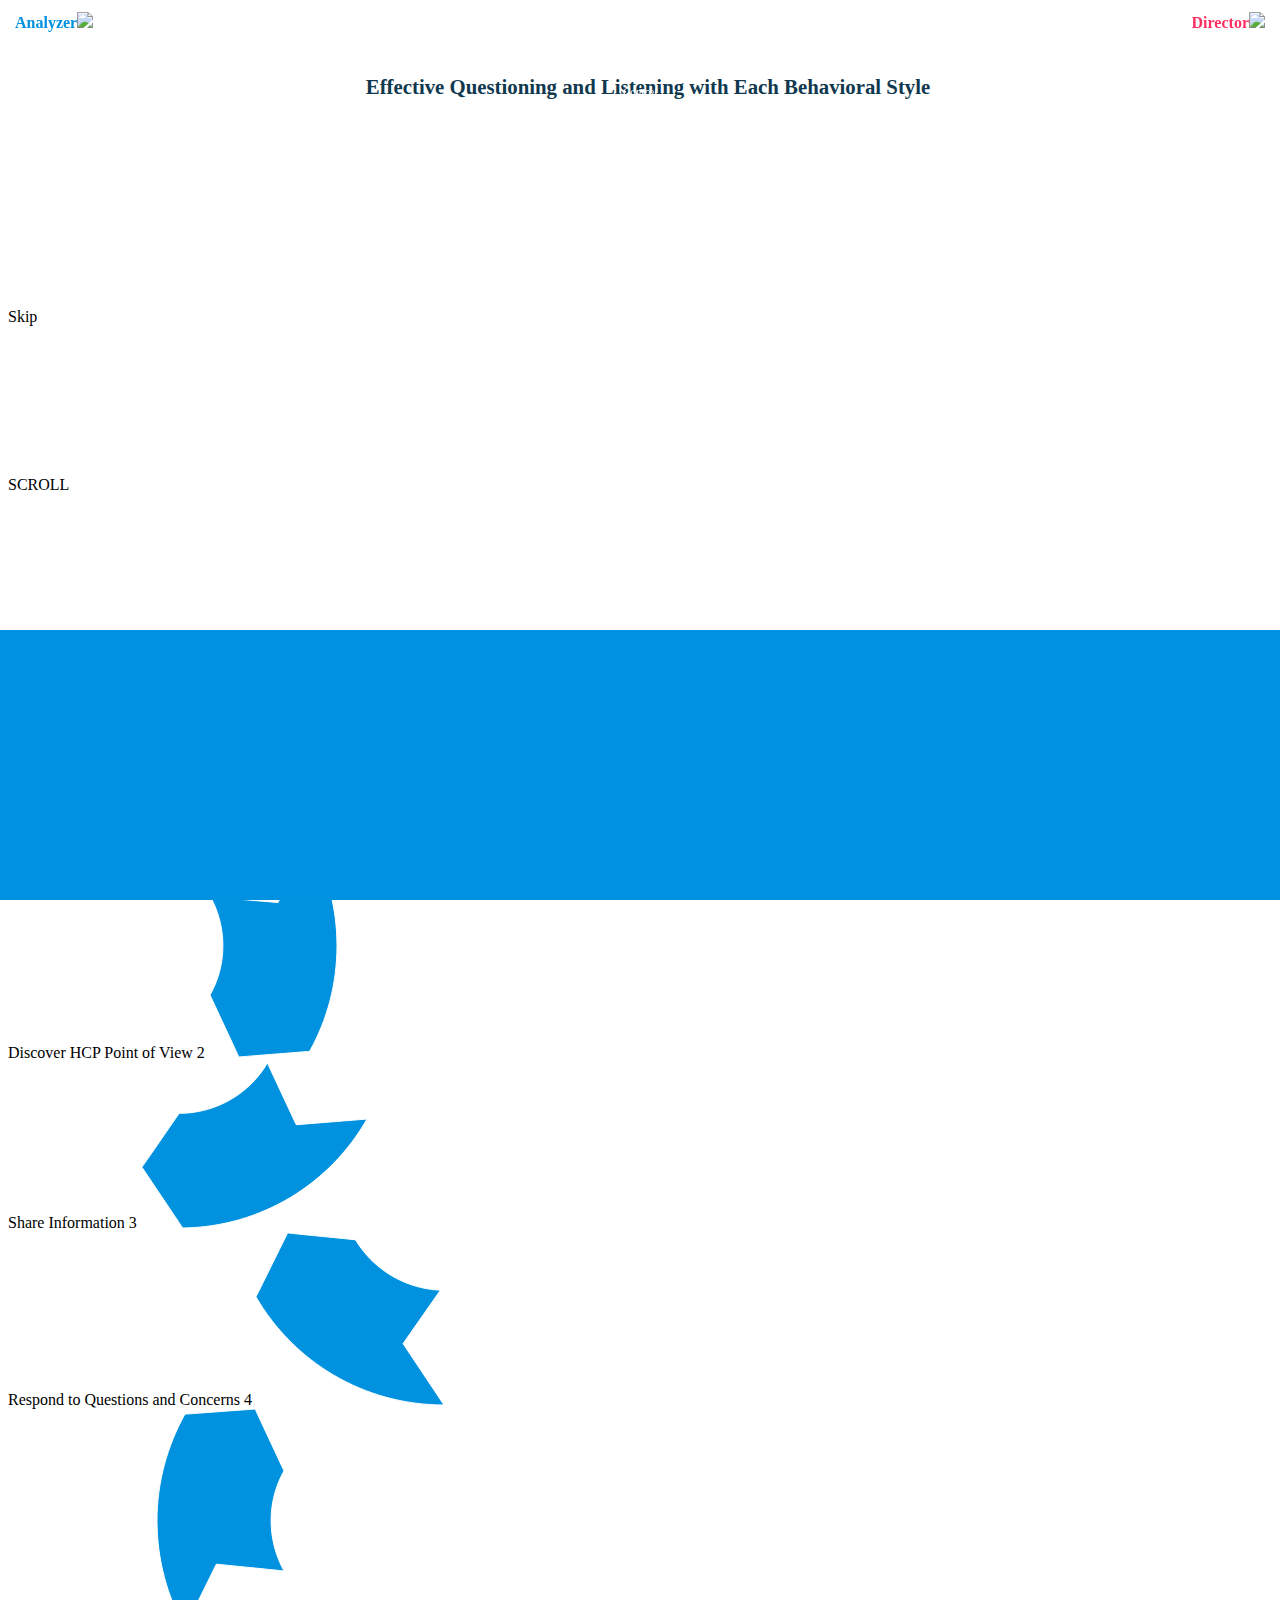
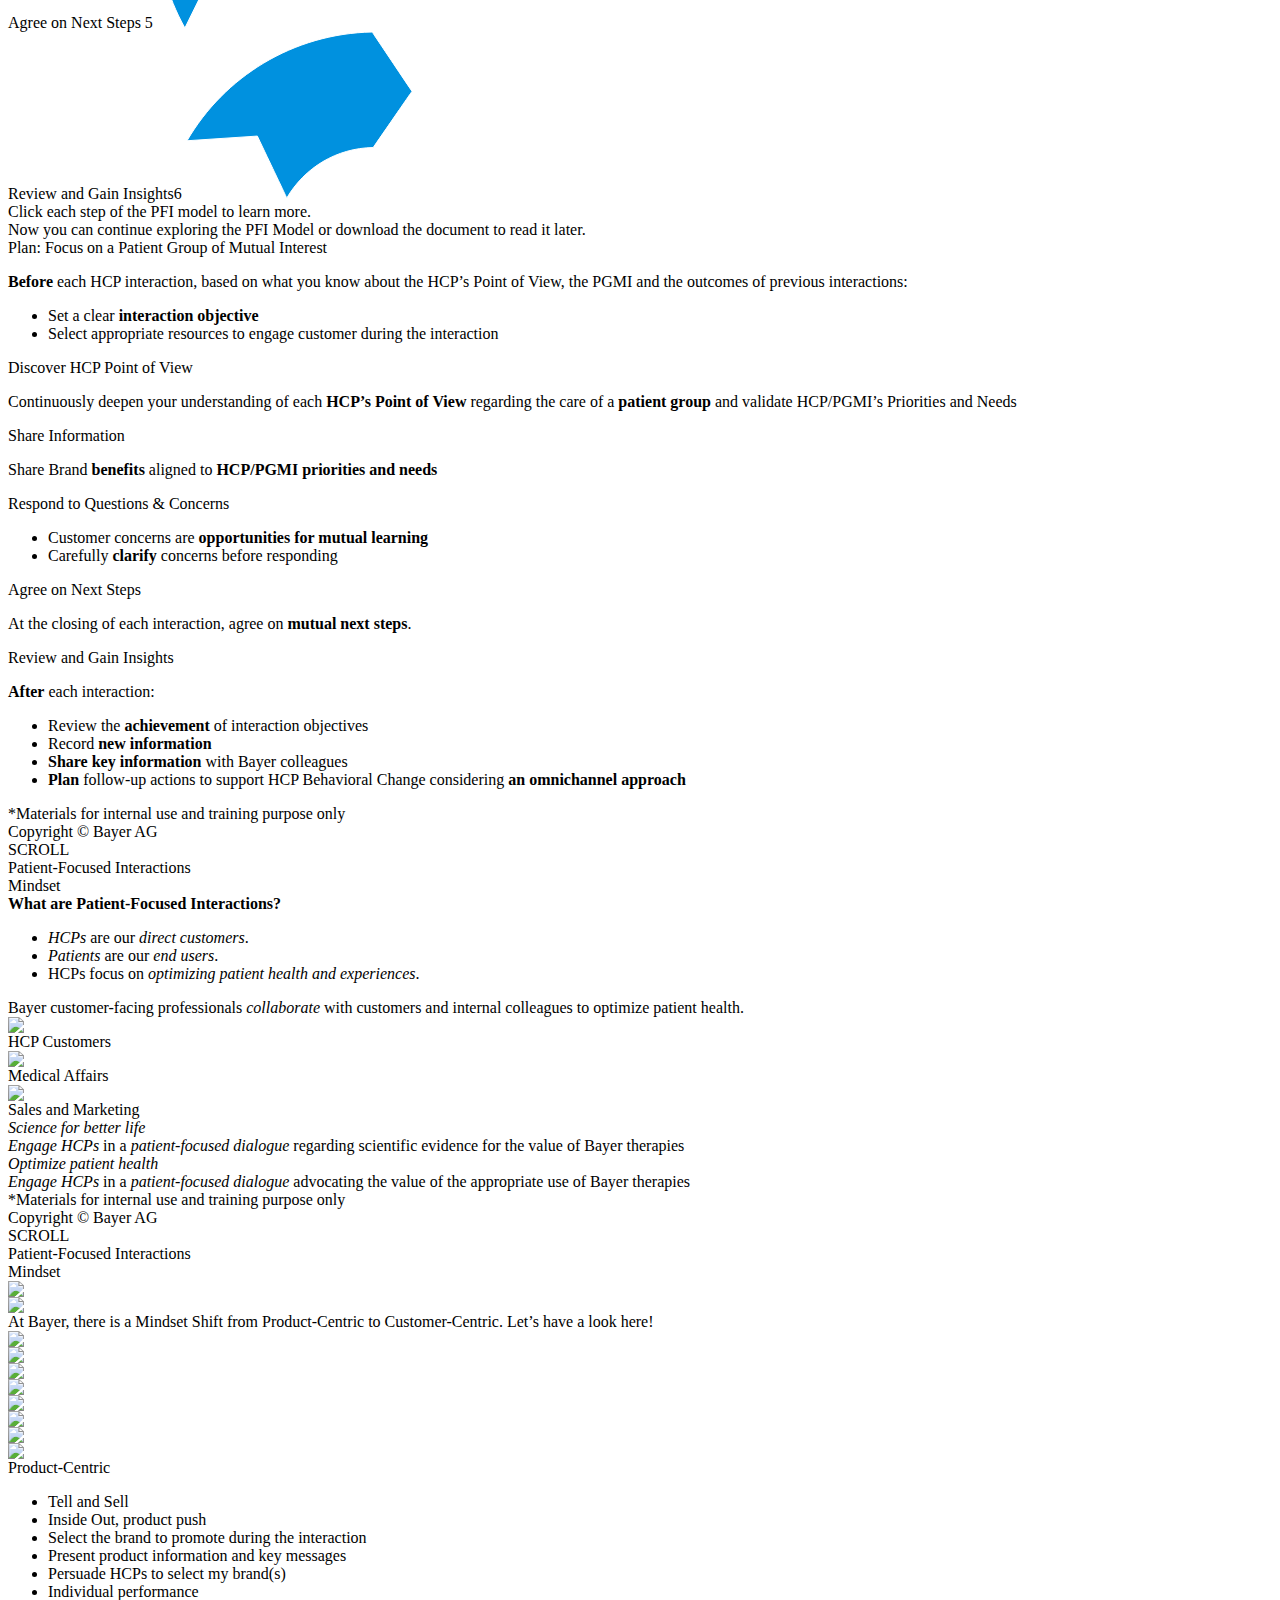
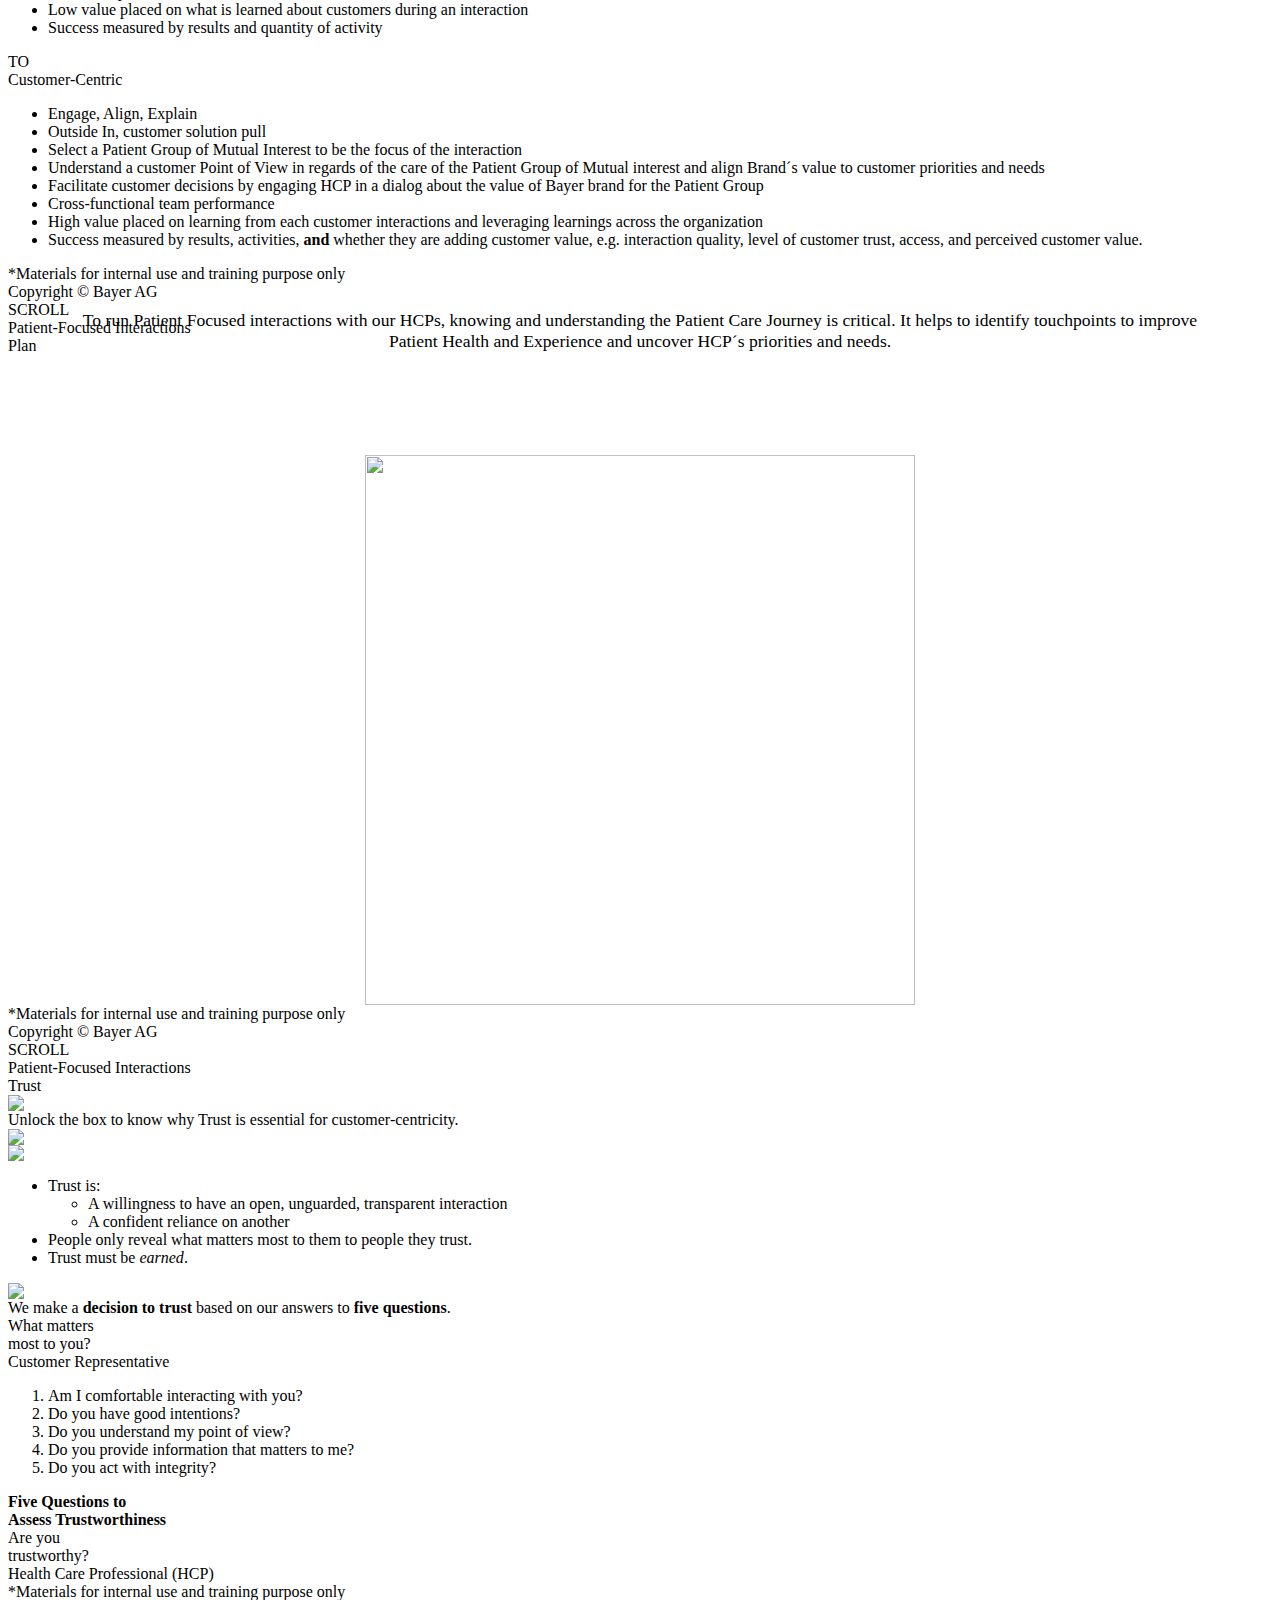
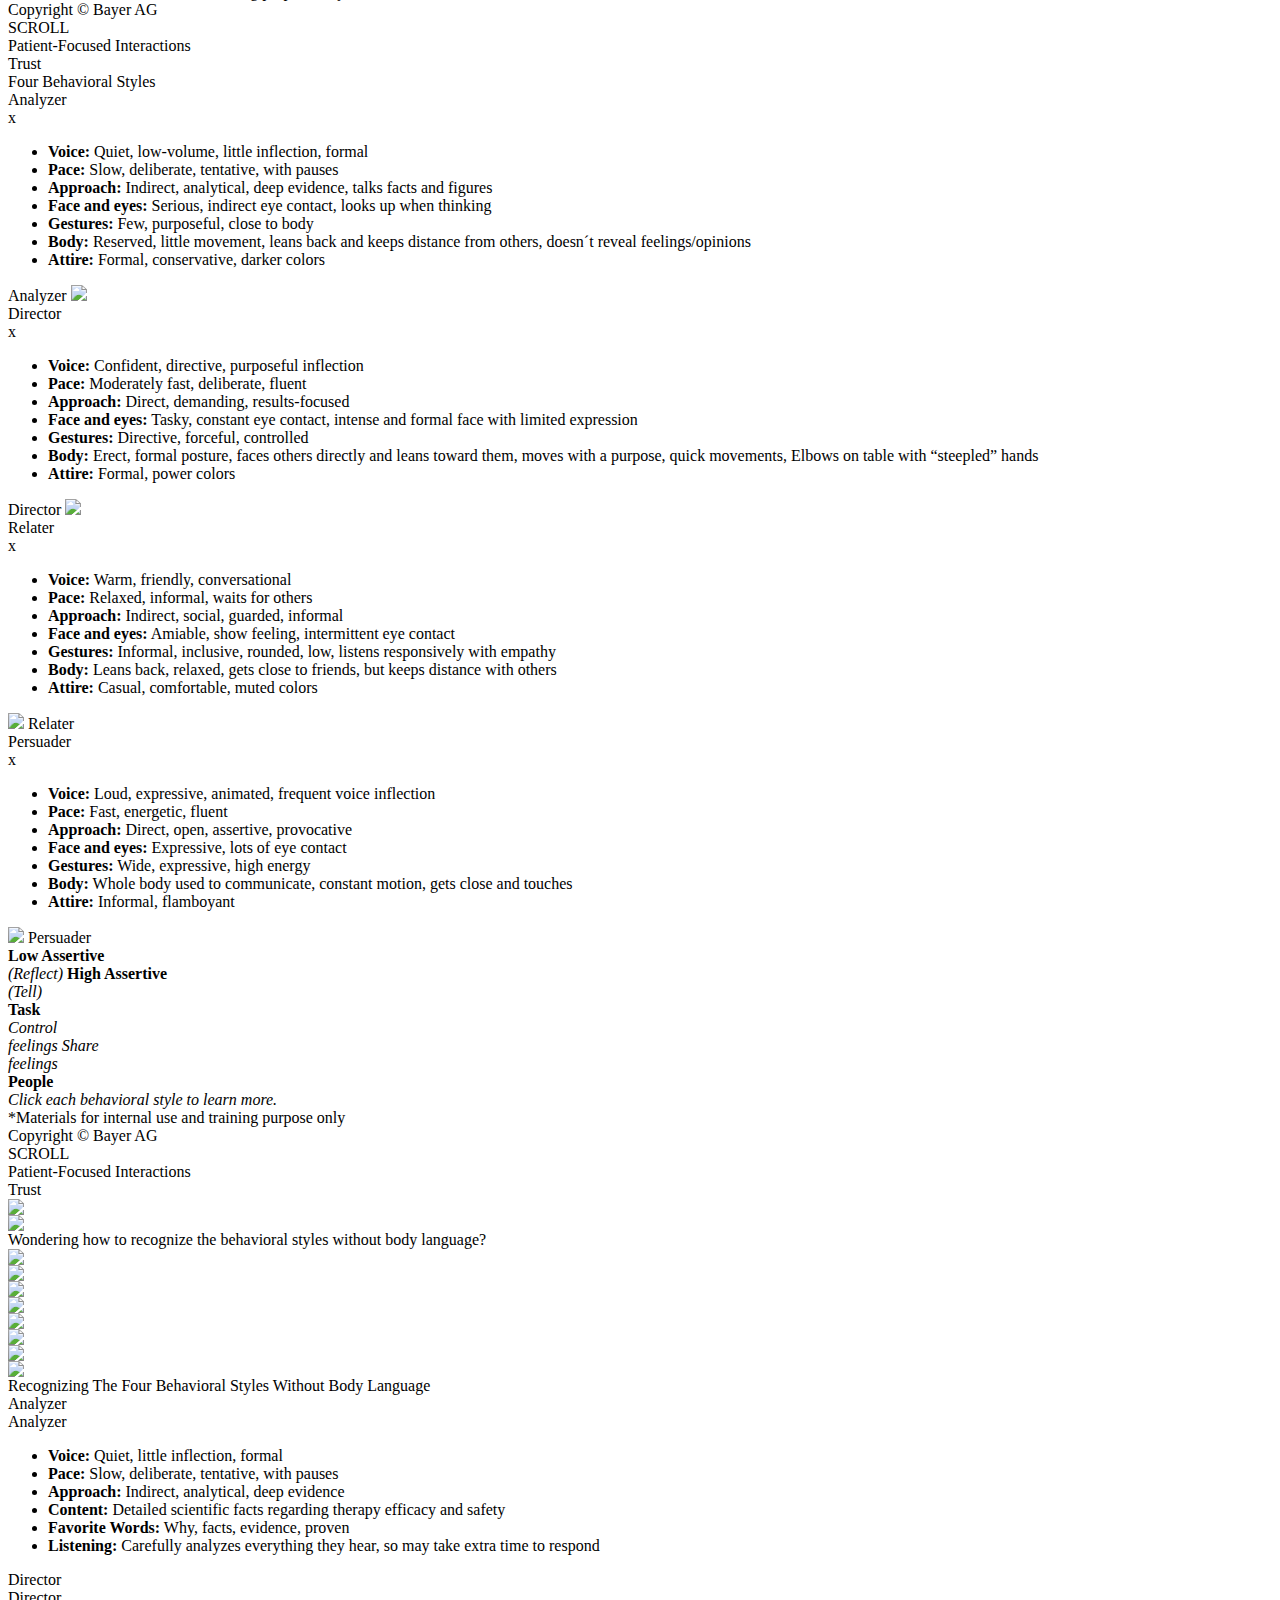
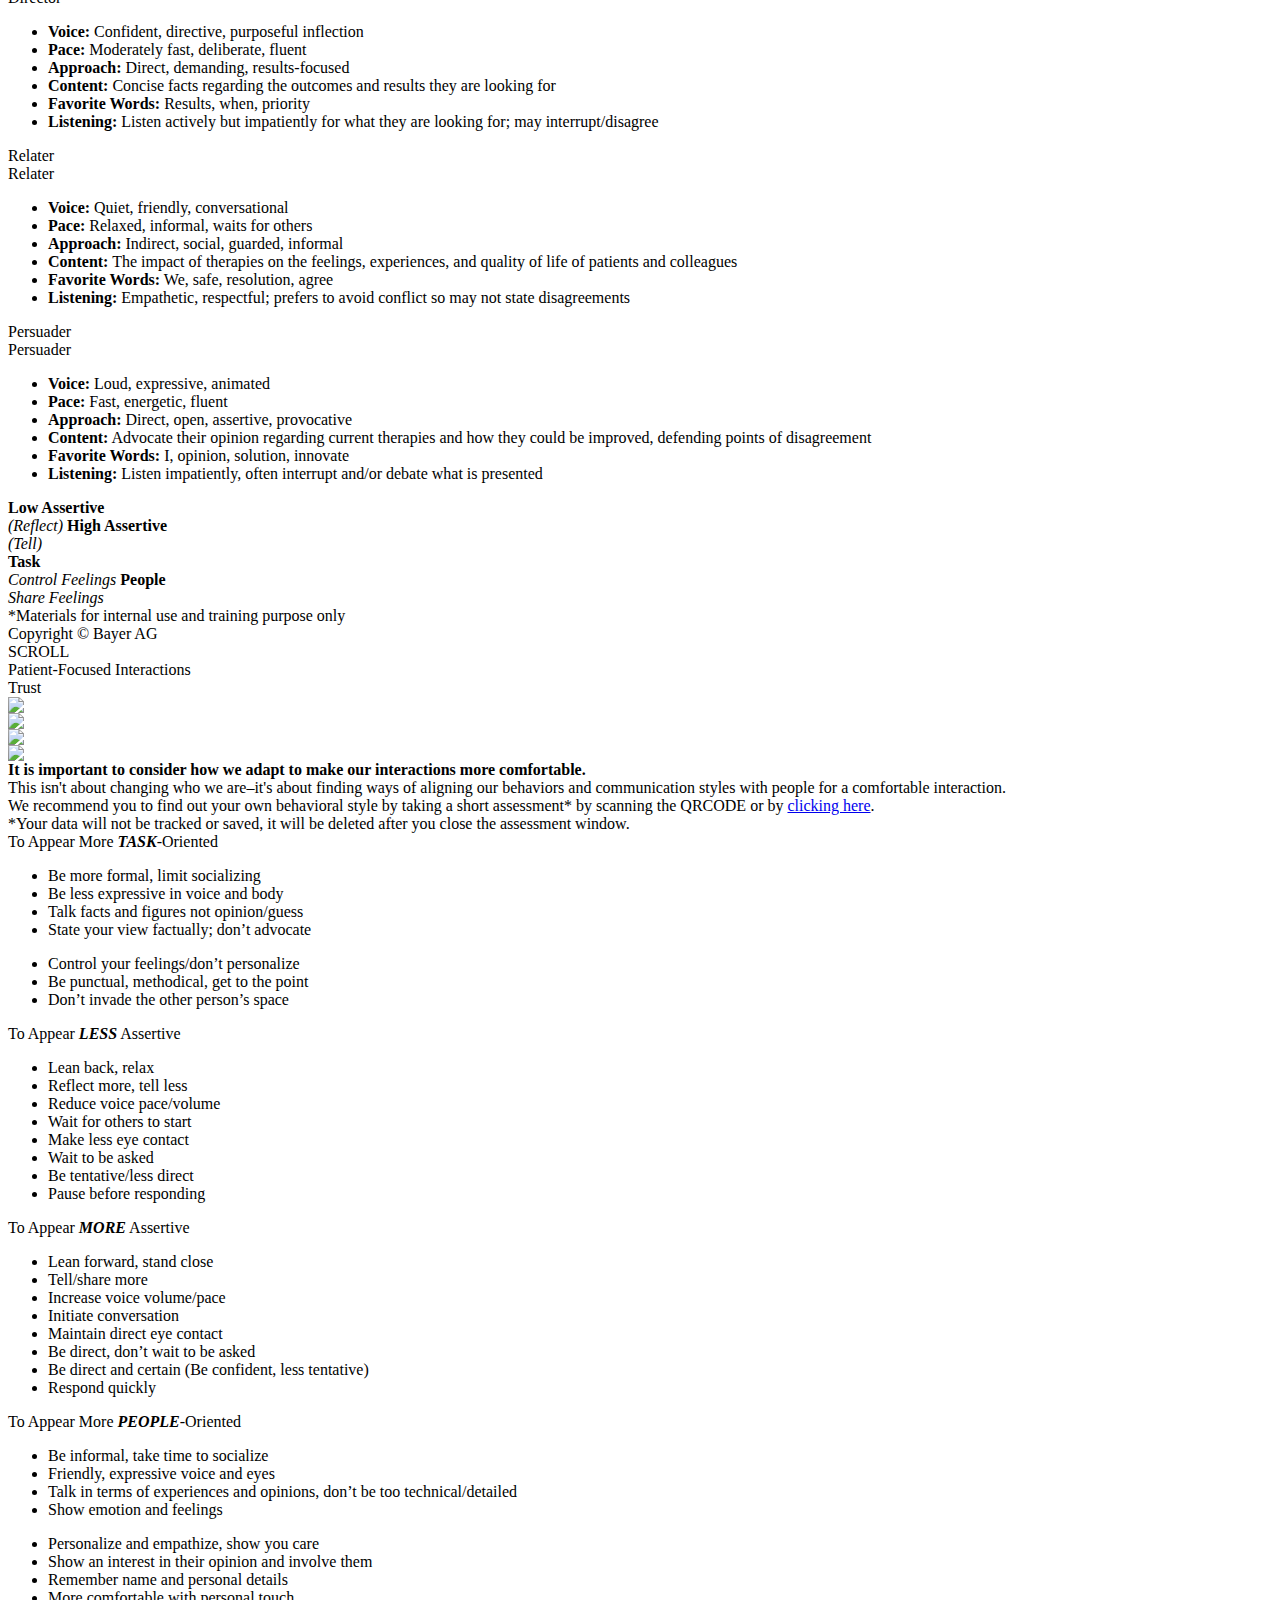
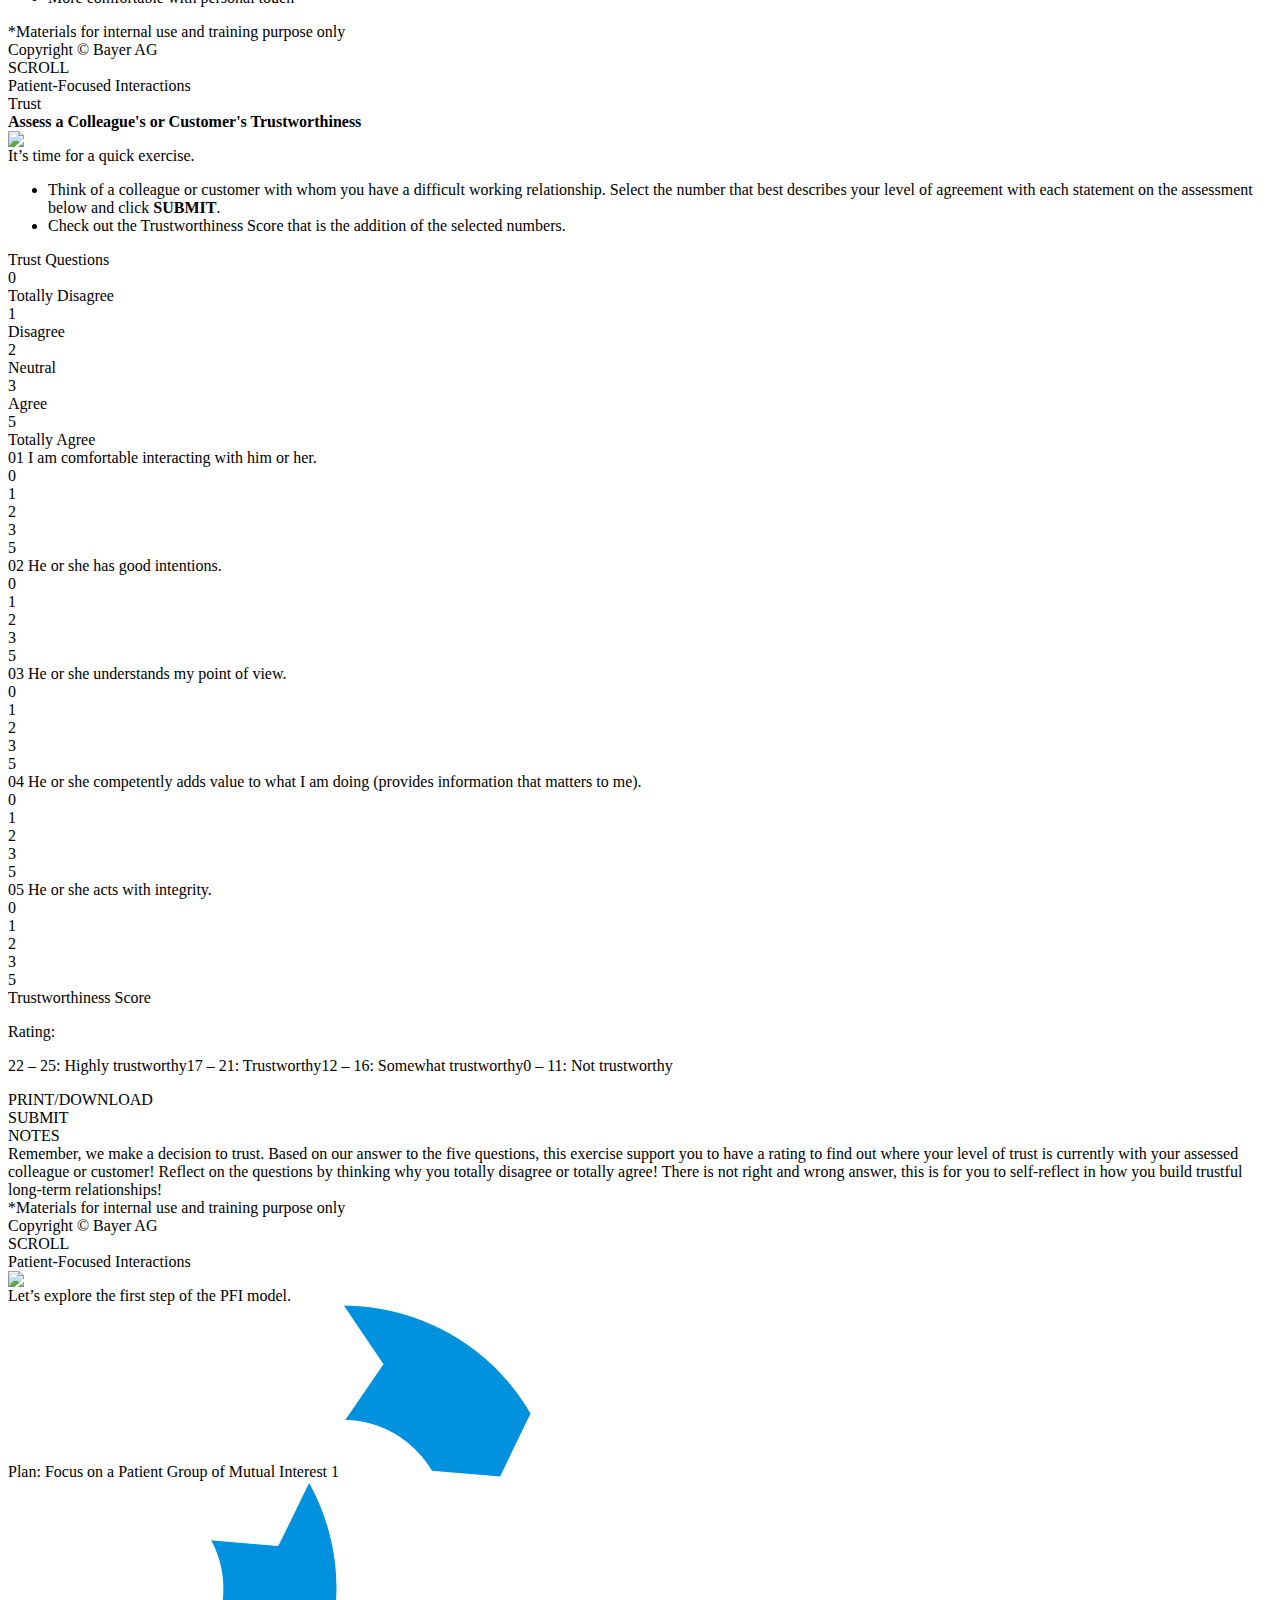
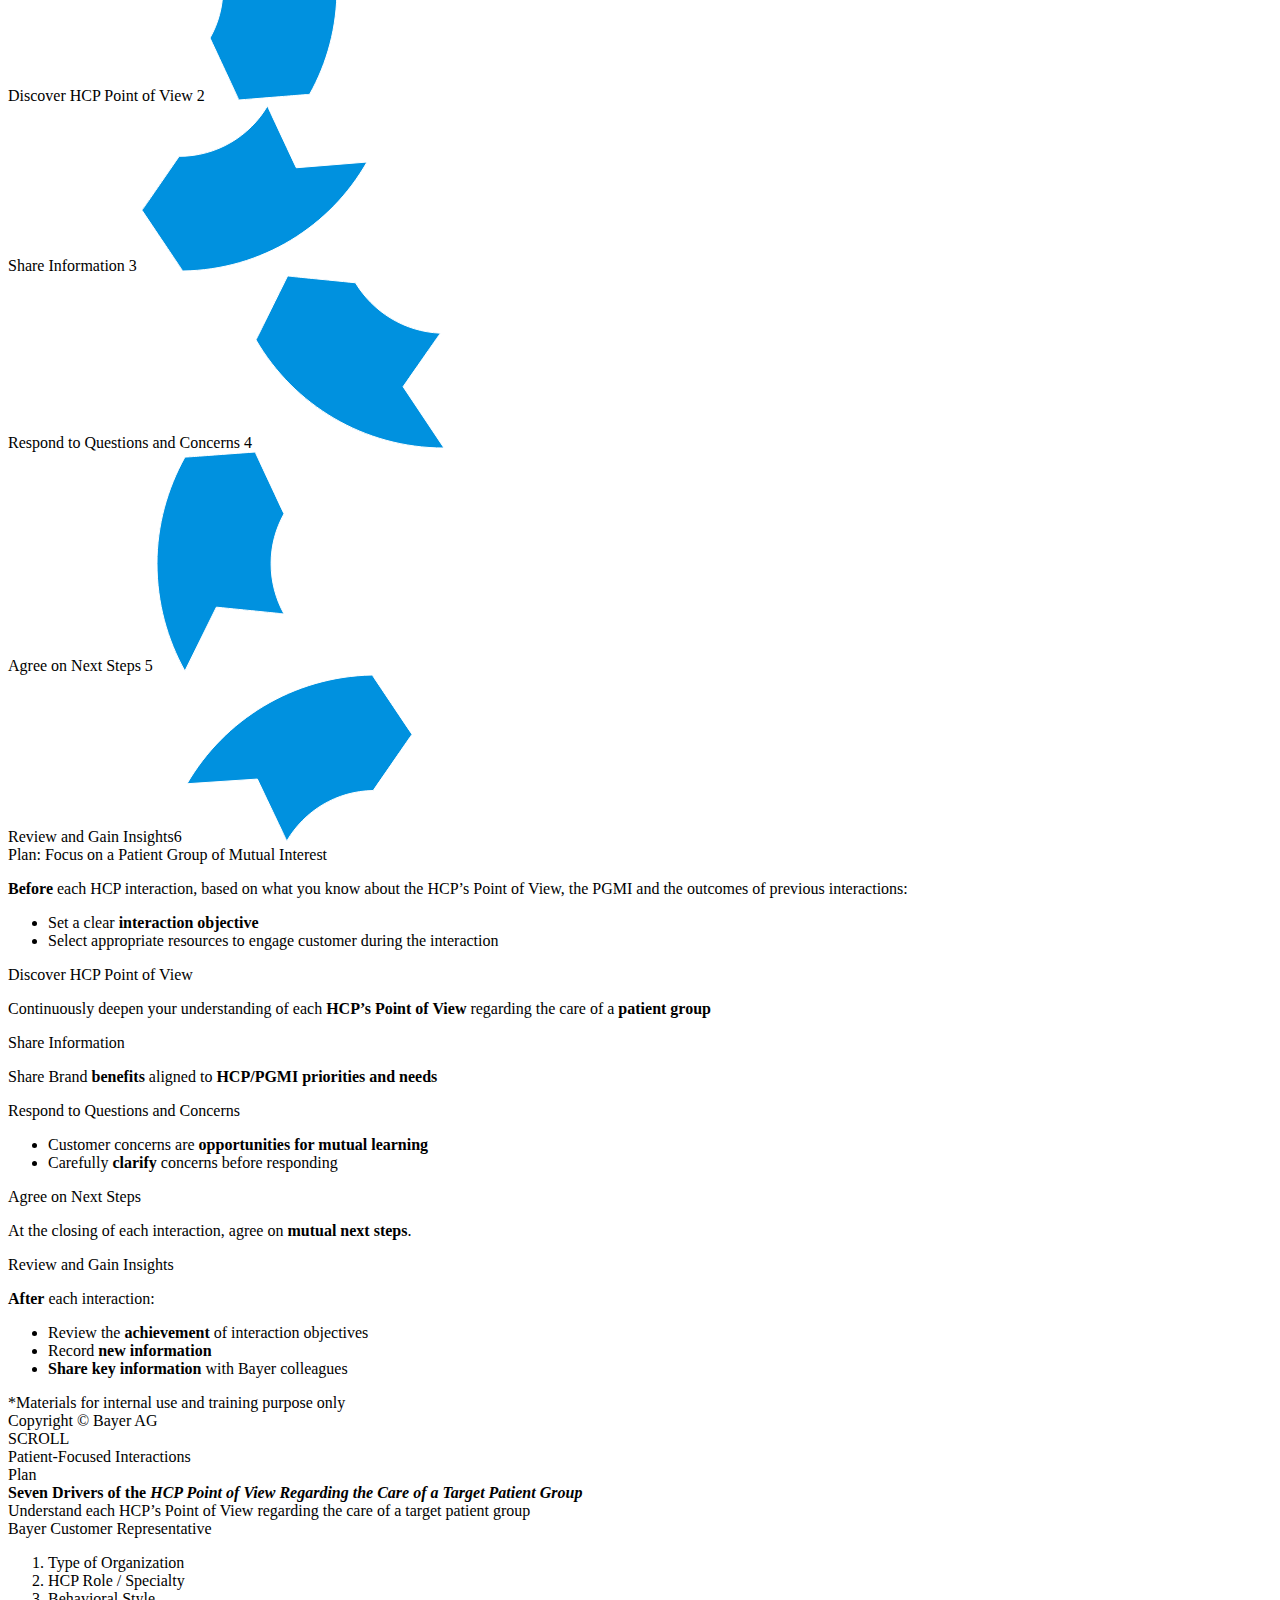
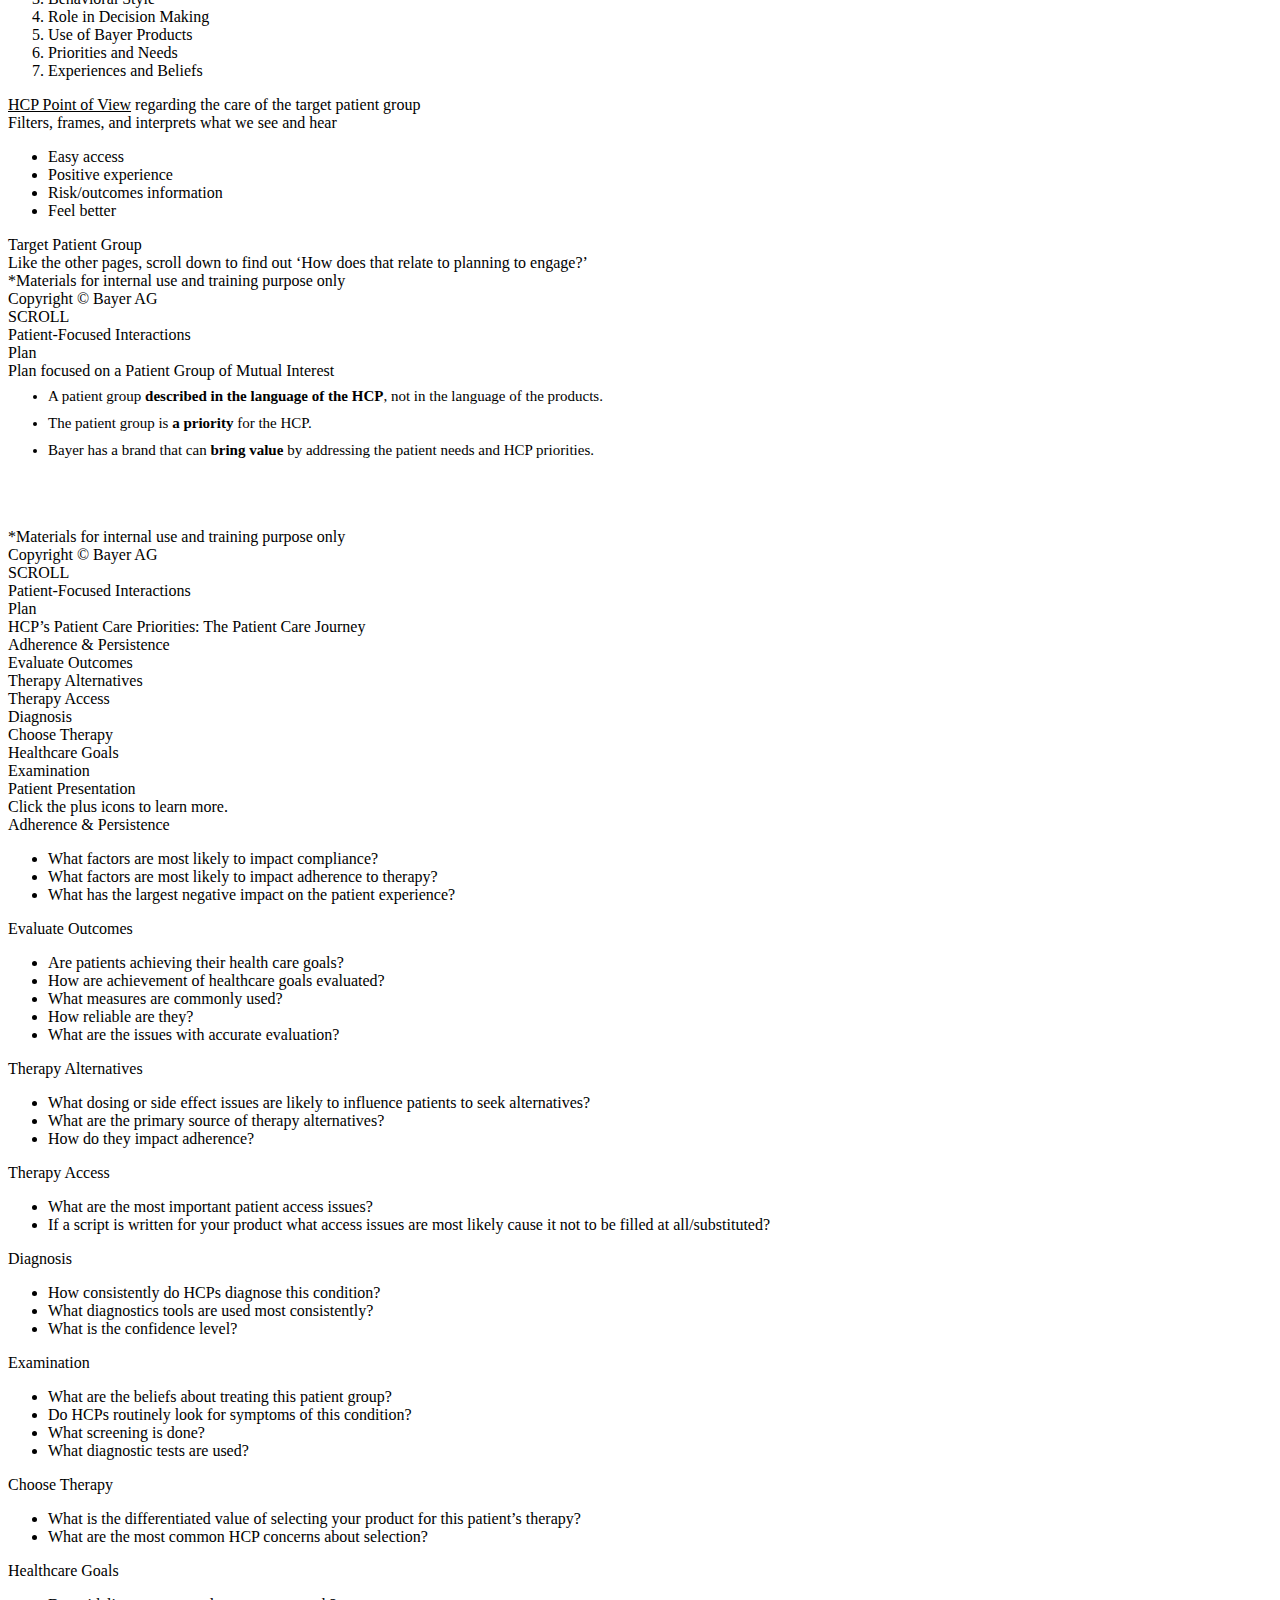
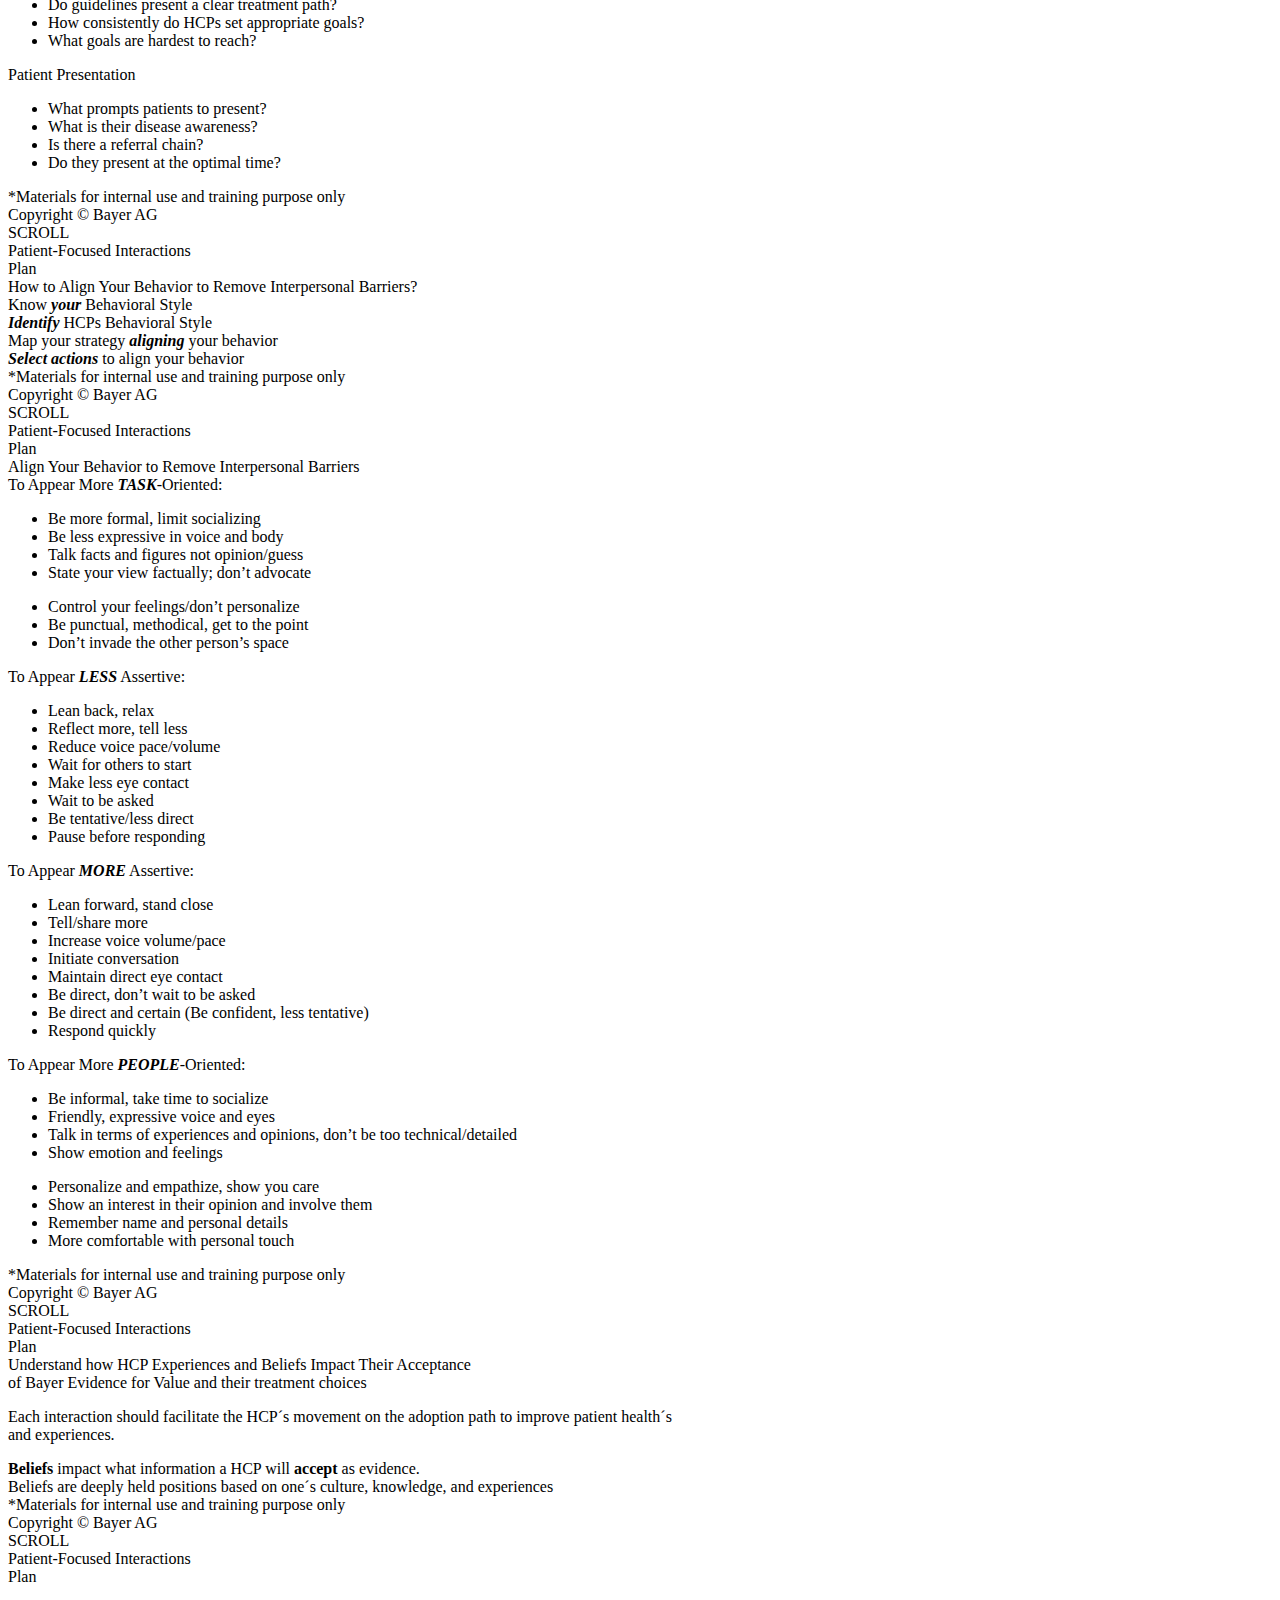
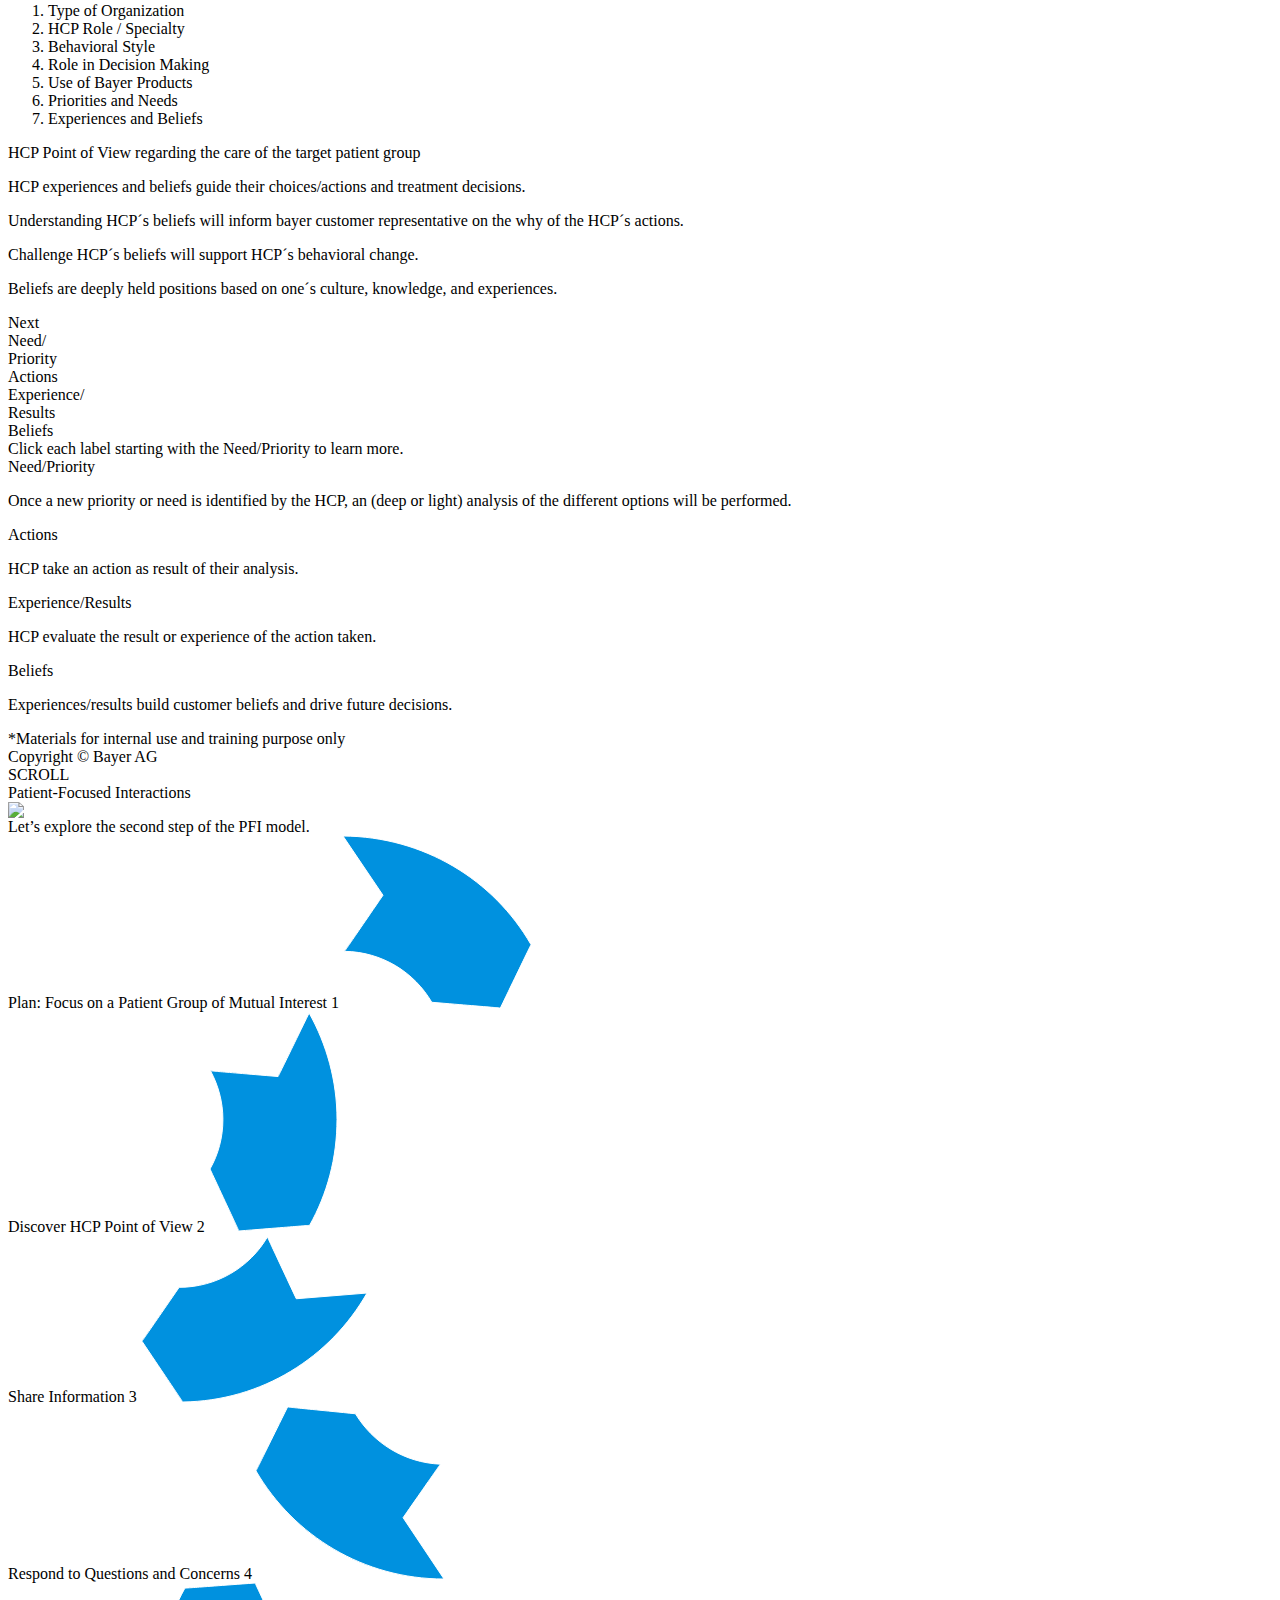
==== commit 82f97216: "received" ====
--- a/common/pages/m1t1p1.html
+++ b/common/pages/m1t1p1.html
@@ -359,7 +359,7 @@
                         <div class="section_title wow fadeIn" data-wow-duration="1s">
                             <!--<b>Understand the Patient Journey</b>-->
                         </div>
-<p style="width: 90%;position: absolute;margin-top: -35px;text-align:center;">To run Patient Focused interactions with our HCPs, knowing and understanding the Patient Care Journey is critical. It helps to identify touchpoints to improve Patient Health and Experience  and uncover HCP´s priorities and needs.</p>
+<p style="width: 90%;position: absolute;margin-top: -45px;text-align:center;font-size: 1.1em;">To run Patient Focused interactions with our HCPs, knowing and understanding the Patient Care Journey is critical. It helps to identify touchpoints to improve Patient Health and Experience  and uncover HCP´s priorities and needs.</p>
                     </div>
                 </div>
 
@@ -745,7 +745,7 @@
                 <div class="clipboxWrap">
                     <div class="clipboxLeft wow fadeInLeft" data-wow-duration="1s" data-wow-delay="1s">
                         <div class="clipboxLeftIn">
-                            <div class="cb_txt1 wow fadeIn" data-wow-duration="1s" data-wow-delay="1.5s">This isn't about changing who we are-it's about finding ways of aligning our behaviors and communication styles with people for a comfortable interaction.</div>
+                            <div class="cb_txt1 wow fadeIn" data-wow-duration="1s" data-wow-delay="1.5s">This isn't about changing who we are–it's about finding ways of aligning our behaviors and communication styles with people for a comfortable interaction.</div>
                             <div class="QR_div wow fadeIn" data-wow-duration="1s" data-wow-delay="2s">
                                 <img src="common/images/section_10/BehavioralStyle_QRcode.png" alt="" class="QR_img">
                             </div>
@@ -1572,7 +1572,7 @@
                             <b><i>Select actions</i></b> to align your behavior
                         </div>
                     </div>
-                    <div class="pot_div wow fadeInLeft" data-wow-duration="1s" data-wow-delay="2s"></div>
+                    <div class="pot_div wow fadeIn" data-wow-duration="1s" data-wow-delay="2s"></div>
                     <div class="table_div wow fadeInRight" data-wow-duration="1s" data-wow-delay="2s"></div>
                 </div>
             </div>
@@ -1975,7 +1975,7 @@
                                 <div class="clipicon clipicon_5 wow zoomIn" data-wow-delay="2.6s"></div>
                             </div>
                         </div>
-                        <div class="itext_div wow fadeInLeft" data-wow-delay="4s">Click each label to learn more.</div>
+                        <div class="itext_div wow fadeInLeft" data-wow-delay="4s">Click each label starting with the Need/Priority to learn more.</div>
                         <!-- <div class="bx_link wow fadeInLeft" data-wow-duration="1s" data-wow-delay="4.5s">Click <a href="common/pdf/Create_a_Living_Case_Worksheet.pdf" target="_blank" class="al">here</a> to download the ‘Create a Living Case’ worksheet.</div> -->
                         <div class="clickContentWrap">
                             <div class="clickContent clickContent1">
@@ -2237,7 +2237,7 @@
                 <div class="pageHead">Patient-Focused Interactions</div>
                 <div class="pageSubHead">Discover</div>
             </div>
-            <div class="mnContainer scale_div">
+            <!--<div class="mnContainer scale_div">
                 <div class="sec11_halfCircle wow bounceInUp" data-wow-delay="0.5s">
                     <div class="pot_div wow fadeInLeft" data-wow-duration="1s" data-wow-delay="2s"></div>
                     <div class="art_div wow fadeInLeft" data-wow-duration="1s" data-wow-delay="1.5s"></div>
@@ -2277,9 +2277,25 @@
                         <p>Leading Questions</p>
                     </div>
                 </div>
-            </div>
-        </div>
-        <div class="bottom_strip"></div>
+            </div>-->
+			<div class="mid_sec scale_div">
+				<div class="row">
+					<div class="col-12" style="display: flex;justify-content: center;">
+						<div class="section_title wow fadeIn" data-wow-duration="1s">
+							<!--<b>Understand the Patient Journey</b>-->
+						</div>
+<p style="width: 90%;position: absolute;margin-top: -35px;text-align:center;">Discover Integrating Ask and Tell</p>
+					</div>
+				</div>
+
+
+				<div class="bottom_part hhtest" style="display: flex;justify-content: center;">
+					<img class="hhtest" style="z-index: 2;margin-top: 100px; top:-100%; height:550px"  src="common/images/section_13_new/Gfx.png" alt="">
+					<!--<div class="ins_div wow slideInLeft" data-wow-duration="1s">Like the other pages, scroll down to find out ‘How does that relate to planning to engage?’</div>-->
+				</div>
+			</div>
+        </div>
+        <div class="bottom_bg"></div>
         <div class="footer_txt">
             <div class="internal_txt">*Materials for internal use and training purpose only</div>
             <div class="copyright_text">Copyright © Bayer AG</div>
@@ -3864,31 +3880,33 @@
             </div>
             <div class="mid_sec scale_div">
                 <div class="top_title">
-                    <div class="topTT leftTT wow fadeIn" data-wow-delay="1s">Product-Centric</div>
-                    <div class="topTT midTT wow fadeIn" data-wow-delay="0.5s">Customer-Centric Information Sharing</div>
-                    <div class="topTT rightTT wow fadeIn" data-wow-delay="4s">Patient-Focused</div>
+                    <div class="topTT txtBold leftTT wow fadeIn" data-wow-delay="1s">Product&#8211;Centric</div>
+                    <div class="topTT txtBold midTT wow fadeIn" data-wow-delay="0.5s">Information Sharing</div>
+                    <div class="topTT txtBold rightTT wow fadeIn" data-wow-delay="4.5s">Patient&#8211;Focused</div>
                 </div>
                 <div class="clipboxWrap">
                     <div class="clipbox_1 wow fadeInUp" data-wow-delay="2.5s">
-                        <div class="cliptxt cliptxt1 txtBold txtItalic wow fadeIn" data-wow-delay="3s">Product-Centric</div>
+                        <div class="cliptxt cliptxt1 txtBold  wow fadeIn" data-wow-delay="3s">Product Centric</div>
                     </div>
                     <div class="clipbox_2 wow fadeInUp" data-wow-delay="1s">
-                        <div class="cliptxt cliptxt2 txtBold wow fadeIn" data-wow-delay="2.1s">HCP<br> Useful<br> Knowledge</div>
-                        <div class="cliptxt cliptxt3 txtBold wow fadeIn" data-wow-delay="1.9s">Approved Information</div>
-                        <div class="cliptxt cliptxt4 txtBold txtItalic wow fadeIn" data-wow-delay="1.7s">Bayer Point of View</div>
-                        <div class="cliptxt cliptxt5 txtBold wow fadeIn" data-wow-delay="1.5s">Unapproved Data</div>
-                    </div>
-                    <div class="clipbox_3 wow fadeInUp" data-wow-delay="4s">
-                        <div class="cliptxt cliptxt6 txtBold wow fadeIn" data-wow-delay="5.3s">What<br> Matters<br> to the HCP</div>
-                        <div class="cliptxt cliptxt7 txtBold txtItalic wow fadeIn" data-wow-delay="5.1s">HCP Point of View</div>
-                        <div class="cliptxt cliptxt8 txtBold wow fadeIn" data-wow-delay="4.9s"><label class="txtItalic">Patient-Focused<br> Evidence</label> for Bayer<br> Value that Matters to HCPs</div>
-                        <div class="cliptxt cliptxt9 txtBold txtItalic wow fadeIn" data-wow-delay="4.7s">Bayer Point of View</div>
-                        <div class="cliptxt cliptxt10 txtBold wow fadeIn" data-wow-delay="4.5s">Unapproved Data</div>
-                    </div>
-                    <div class="clipbox_4 wow fadeInDown" data-wow-delay="6s">
-                        <div class="cliptxt cliptxt11 wow fadeIn" data-wow-delay="6.5s">1. Summarize the HCP’s <label class="txtBold txtItalic">priority need</label> for a specific patient group</div>
-                        <div class="cliptxt cliptxt12 wow fadeIn" data-wow-delay="6.7s">2. State the <label class="txtBold txtItalic">Bayer Point of View of Value</label> for the patient group</div>
-                        <div class="cliptxt cliptxt13 wow fadeIn" data-wow-delay="6.9s">3. Explain <label class="txtBold txtItalic">Evidence</label> for the Bayer Point of View</div>
+                        <div class="cliptxt cliptxt2 txtBold wow fadeIn" data-wow-delay="2.1s">What Matters  to the HCP and a Patient Group 
+</div>
+                        <div class="cliptxt cliptxt3  wow fadeIn" data-wow-delay="1.9s"><span class="txtBold">Product Value</span> <i>(Benefits)</i><br/>
+ Patient/HCP needs the product addresses: e.g., improvements, convenience, tolerability, affordability, company commitment to treating the condition (presented with fair balance)
+</div>
+                        <div class="cliptxt cliptxt4   wow fadeIn" data-wow-delay="1.7s"><span class="txtBold">Product Characteristics</span> <i>(Features)</i><br/>
+What the product IS, what it DOES, HOW it works, HOW and WHEN to use it, associated risks, contraindications documented in product label supported by clinical studies 
+</div>
+                       
+                    </div>
+                    <div class="clipbox_3 wow fadeInDown" data-wow-delay="4s">
+                        <div class="cliptxt cliptxt6 txtBold wow fadeIn" data-wow-delay="5.3s">Customer<br> Centric</div>
+                       
+                    </div>
+                    <div class="clipbox_4 wow fadeIn" data-wow-delay="6s">
+                        <div class="cliptxt cliptxt11 wow fadeIn" data-wow-delay="6.5s"><span class="txtBold">For your patients who...</span> <label class="txtItalic"> <u>(describe the HCP's priority. need or qoa/ for the patient group of mutual interest) ...</u></label></div>
+                        <div class="cliptxt cliptxt12 wow fadeIn" data-wow-delay="6.7s"><span class="txtBold">Product X.. </span><label class=" txtItalic"> <u>(the specific value it can provide for the patient group of mutual interest)...</u></label></div>
+                        <div class="cliptxt cliptxt13 wow fadeIn" data-wow-delay="6.9s"><span class="txtBold">Because Product X..</span> <label class=" txtItalic"> <u>(present relevant product characteristic citing evidence as needed).</u></label> </div>
                     </div>
                 </div>
             </div>
@@ -4459,13 +4477,13 @@
                 <div class="top_title wow fadeIn" data-wow-delay="0.5s">Four Steps to Respond to Questions and Concerns</div>
                 <div class="middle_section">
                     <div class="ellipse ellipse1 wow fadeInLeft" data-wow-duration="1s" data-wow-delay="1s">
-                        <div class="ep_head ep_head1">MAP Behavior</div>
+                        <div class="ep_head ep_head1">&nbsp;</div>
                         <div class="ep_char1">
                             <div class="char_txt char_txt1">Bayer Customer Representative</div>
                         </div>
                     </div>
                     <div class="ellipse ellipse2 wow fadeInRight" data-wow-duration="1s" data-wow-delay="1s">
-                        <div class="ep_head ep_head2">HCP Behavior</div>
+                        <div class="ep_head ep_head2">&nbsp;</div>
                         <div class="ep_char2">
                             <div class="char_txt char_txt2">Health Care Professional</div>
                         </div>
@@ -5244,10 +5262,10 @@
                                 <div class="right_lower_part">
                                     <div class="vtBot vtBox1 wow zoomIn" data-wow-delay="6.2s">
                                         <!--<div class="vtBot_heading">Summarize</div>-->
-                                        <p>1. In order to... &nbsp;&nbsp;&nbsp;&nbsp;&nbsp;Summarize HCP´s reasons to act</p>
+                                        <p>1. In order to... &nbsp;&nbsp;&nbsp;&nbsp;&nbsp;<em>(Summarize HCP´s reasons to act)</em></p>
                                     </div>
                                     <div class="vtBot vtBox2 wow zoomIn" data-wow-delay="6.4s">
-<p>2. May I propose that you... &nbsp;&nbsp;&nbsp;&nbsp;&nbsp;Propose the HCP´s next steps</p>
+<p>2. May I propose that you... &nbsp;&nbsp;&nbsp;&nbsp;&nbsp;<em>(Propose the HCP´s next steps)</em></p>
                                         <!--<div class="vtBot_heading">Propose</div>
                                         <ul>
                                             <li>HCP’s next step(s)</li>
@@ -5257,11 +5275,11 @@
                                     </div>
                                     <div class="vtBot vtBox3 wow zoomIn" data-wow-delay="6.6s">
                                         <!--<div class="vtBot_heading">Agree</div>-->
-                                        <p>3. I will be happy to... &nbsp;&nbsp;&nbsp;&nbsp;&nbsp;Share any your next steps to support<br><span style="white-space: nowrap;padding-left: 27px;">HCP´s</span> actions</p>
+                                        <p>3. I will be happy to... &nbsp;&nbsp;&nbsp;&nbsp;&nbsp;<em>(Share any your next steps to support<br><span style="white-space: nowrap;padding-left: 27px;">HCP´s</span> actions)</em></p>
                                     </div>
 									<div class="vtBot vtBox4 wow zoomIn" data-wow-delay="6.8s">
 																			<!--<div class="vtBot_heading">Agree</div>-->
-										<p>4. Perhaps we could meet at your convenience to... &nbsp;&nbsp;&nbsp;&nbsp;&nbsp;Agree on a mutual next steps and follow-up
+										<p>4. Perhaps we could meet at your convenience to... &nbsp;&nbsp;&nbsp;&nbsp;&nbsp;<em>(Agree on a mutual next steps and follow-up)</em>
 </p>
 									</div>
                                 </div>
@@ -5413,8 +5431,8 @@
                                 <span class="headingsIn2">Analyzer</span>
                                 <div class="closedBox">x</div>
                                 <ul class="bullet_ul bullet3">
-                                    <li><b>Willingness to Change:</b> <em>Lowest</em> Late adopters who prefer to minimize risk</li>
-                                    <li><b>Response to Too Much Tension:</b> <em>Withdraw</em> and avoid interactions with you</li>
+                                    <li><b>Willingness to Change: <em>Lowest</em>:</b>  late adopters who prefer to minimize risk</li>
+                                    <li><b>Response to Too Much Tension: <em>Take fight</em>:</b> avoid interactions with you</li>
                                     <li><b>Priority:</b> Making the right rational decision, avoiding disruption, predictable processes</li>
                                     <li><b>Your Role:</b> Facilitate deep data analysis</li>
                                 </ul>
@@ -5431,8 +5449,8 @@
                                 <span class="headingsIn2">Director</span>
                                 <div class="closedBox">x</div>
                                 <ul class="bullet_ul bullet3">
-                                    <li><b>Willingness to Change:</b> High Early/middle adopters, tolerate risks to get target results</li>
-                                    <li><b>Response to Too Much Tension:</b> Become autocratic and advocate their point of view</li>
+                                    <li><b>Willingness to Change: High: </b>  early/middle adopters, tolerate risks to get target results</li>
+                                    <li><b>Response to Too Much Tension:</b> Become <b>autocratic</b> and advocate their point of view</li>
                                     <li><b>Priority:</b> Achieving priority results effectively</li>
                                     <li><b>Your Role:</b> Position action as next steps toward achieving their priorities</li>
                                 </ul>
@@ -5449,7 +5467,7 @@
                                 <span class="headingsIn2">Relater</span>
                                 <div class="closedBox">x</div>
                                 <ul class="bullet_ul bullet3">
-                                    <li><b>Willingness to Change:</b> Low Middle/late adopters, prefer low risk</li>
+                                    <li><b>Willingness to Change: Low:</b>  middle/late adopters, prefer low risk</li>
                                     <li><b>Response to Too Much Tension:</b> Appear to accept your evidence to avoid conflict</li>
                                     <li><b>Priority:</b> Improve patient experience, get buy-in from all concerned</li>
                                     <li><b>Your Role:</b> Personal/group support on next steps to improve patient experience</li>
@@ -5467,8 +5485,8 @@
                                 <span class="headingsIn2">Persuader</span>
                                 <div class="closedBox">x</div>
                                 <ul class="bullet_ul bullet3">
-                                    <li><b>Willingness to Change:</b> <em>Highest</em> Early adopters, comfortable with risk</li>
-                                    <li><b>Response to Too Much Tension:</b> <em>Fight</em> Emotion in the interaction can drive conflict</li>
+                                    <li><b>Willingness to Change: <em>Highest</em></b>  early adopters, comfortable with risk</li>
+                                    <li><b>Response to Too Much Tension: <em>Fight</em>:</b>  emotion in the interaction can drive conflict</li>
                                     <li><b>Priority:</b> Being first, innovating, their vision, being recognized</li>
                                     <li><b>Your Role:</b> Position next steps in which they are a visible part of innovation/achieving their vision</li>
                                 </ul>
@@ -5479,6 +5497,8 @@
                     <div class="mid_four_arrow2"><span class="a1"><b>Task</b> <br> <i>Control<br> feelings</i></span> <span class="a2"><b>People</b> <br><i>Share<br> feelings</i></span></div>
                     <div class="mid_four_container_itext"><i>Click each behavioral style to learn more.</i></div>
                 </div>
+				<div class="hcp_inst  wow fadeIn" data-wow-delay="3s"">Click <a href="common/pdf/Behavioral Style_One page.pdf" target="_blank"><u><em><strong>here</strong></em></u></a> to learn how Customer Representative´s Behavioral Style influences when agreeing on next steps with the HCP
+</div>
             </div>
 
         </div>
@@ -5809,33 +5829,42 @@
                     <div class="focused focused2 wow slideInLeft faster" data-wow-duration="0.5s">
                         <img src="common/images/section_41/arrow.png">
                         <div class="focused_text">
-                            <span>Customer Insights</span>
+                            <span><strong>Customer Insights</strong></span>
                             <ul>
-                                <li>Market changes</li>
-                                <li>Medical trends </li>
-                                <li>Brand strategy </li>
-                                <li>Unmet needs </li>
+
+<li>Market Changes</li>
+<li>Medical Trends</li>
+<li>Treatment Goals</li>
+<li>Approach to therapy</li>
+<li>PGMIs</li>
+<li>Brand Strategy</li>
+<li>Channel Preferences</li>
+<li>Unmet needs</li>
+
                             </ul>
                         </div>
                     </div>
                     <div class="focused focused3 wow slideInLeft faster" data-wow-duration="0.5s">
                         <img src="common/images/section_41/TLP.png">
                         <div class="focused_text">
-                            <p>Communicate what was learned from TL interactions</p>
-                            <span>Medical Affairs Professional</span>
+                            <p>Share what was learned from HCP´s interactions</p>
+                            <span>Bayer Customer Representative</span>
                         </div>
                     </div>
                     <div class="focused focused4 wow slideInLeft faster" data-wow-duration="0.5s">
                         <img src="common/images/section_41/TLP.png">
                         <div class="focused_text">
-                            <ul>
-                                <li>TL Specialty and Role</li>
-                                <li> Type of Organization </li>
-                                <li> Behavioral Style</li>
-                                <li> Position in Influence Network</li>
-                                <li> Priorities and Needs</li>
-                                <li> Opinion of Bayer Information</li>
-                                <li> Beliefs and Experiences</li>
+                           <ul style="margin-left: 25px;margin-top: 19px;">
+
+
+							<li>Type of Organization</li>
+							<li>HCP Role / Specialty</li>
+							<li>Behavioral Style</li>
+							<li>Role in Decision Making</li>
+							<li>Use of Bayer Products</li>
+							<li>Priorities and Needs</li>
+							<li>Experiences and Beliefs</li>
+
                             </ul>
                             <span><b>HCP Point of View</b><br>regarding the care of the<br><b>target patient group</b></span>
                         </div>
